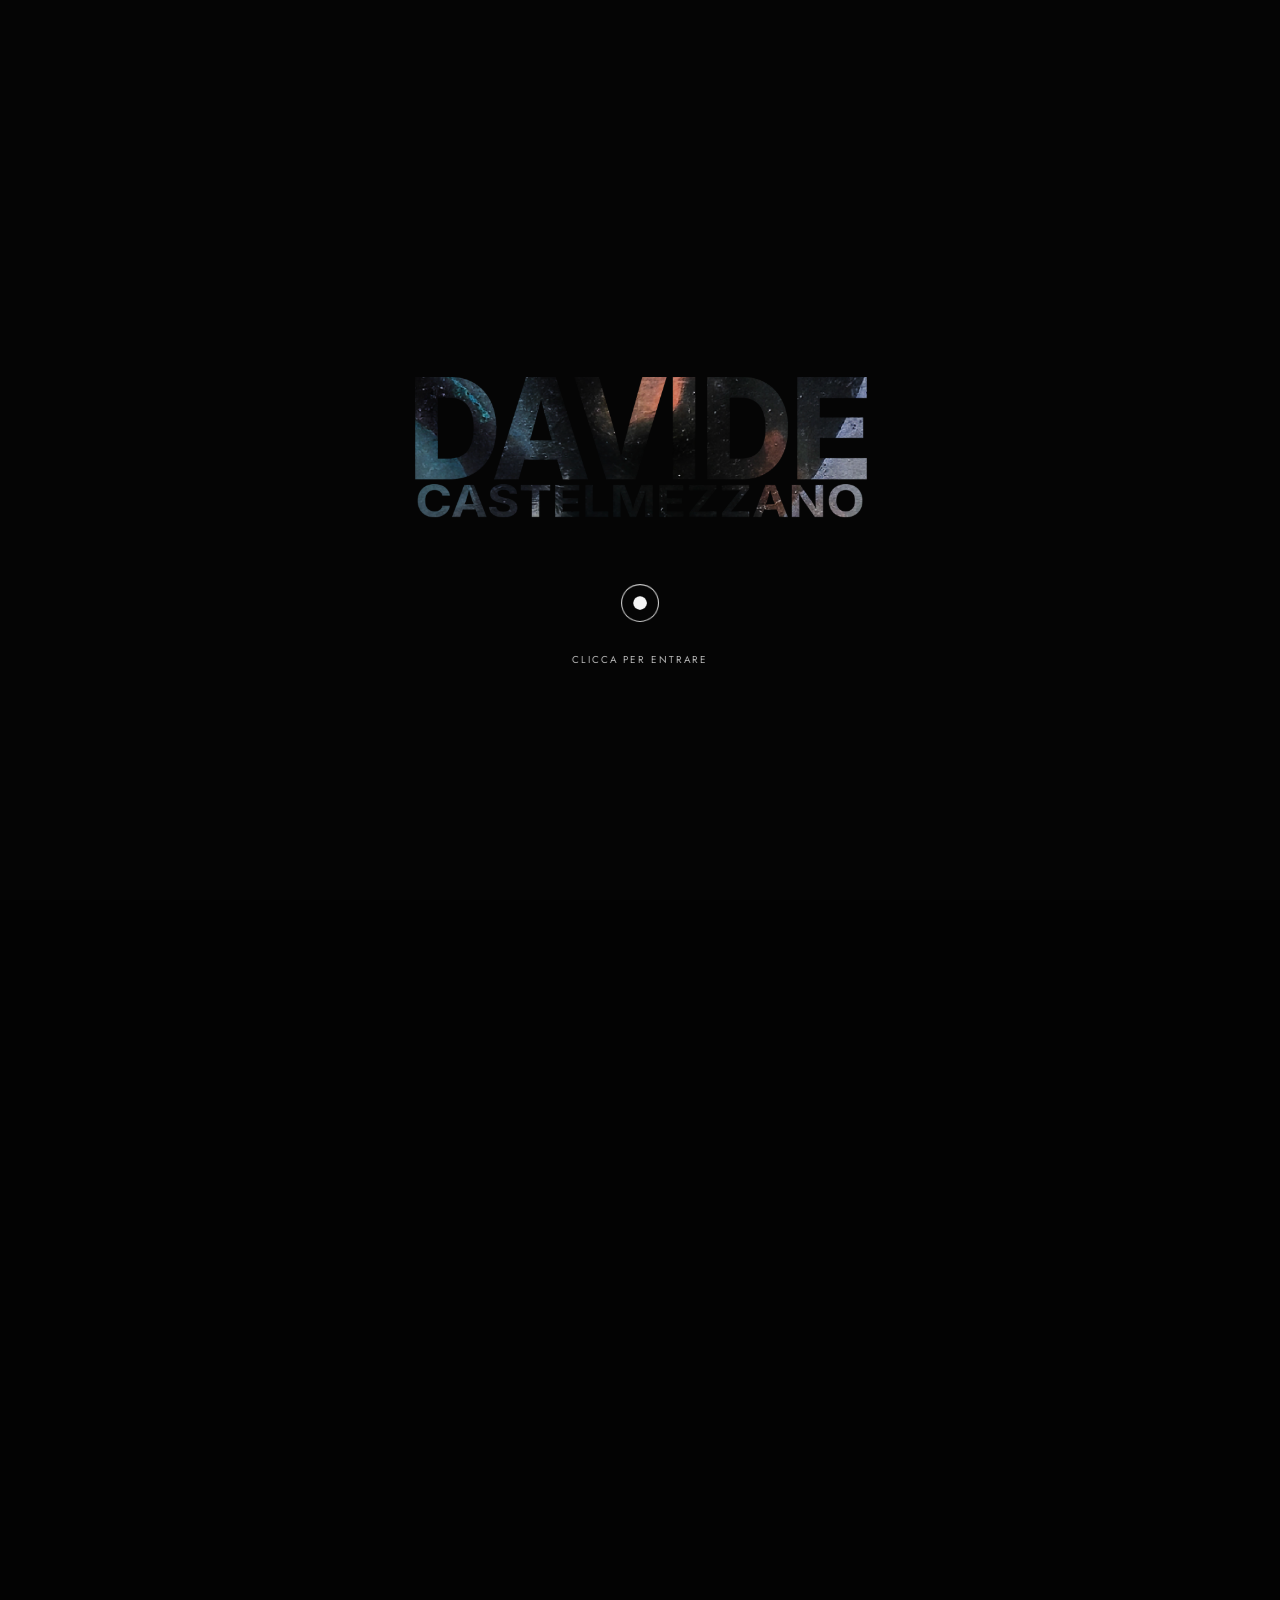
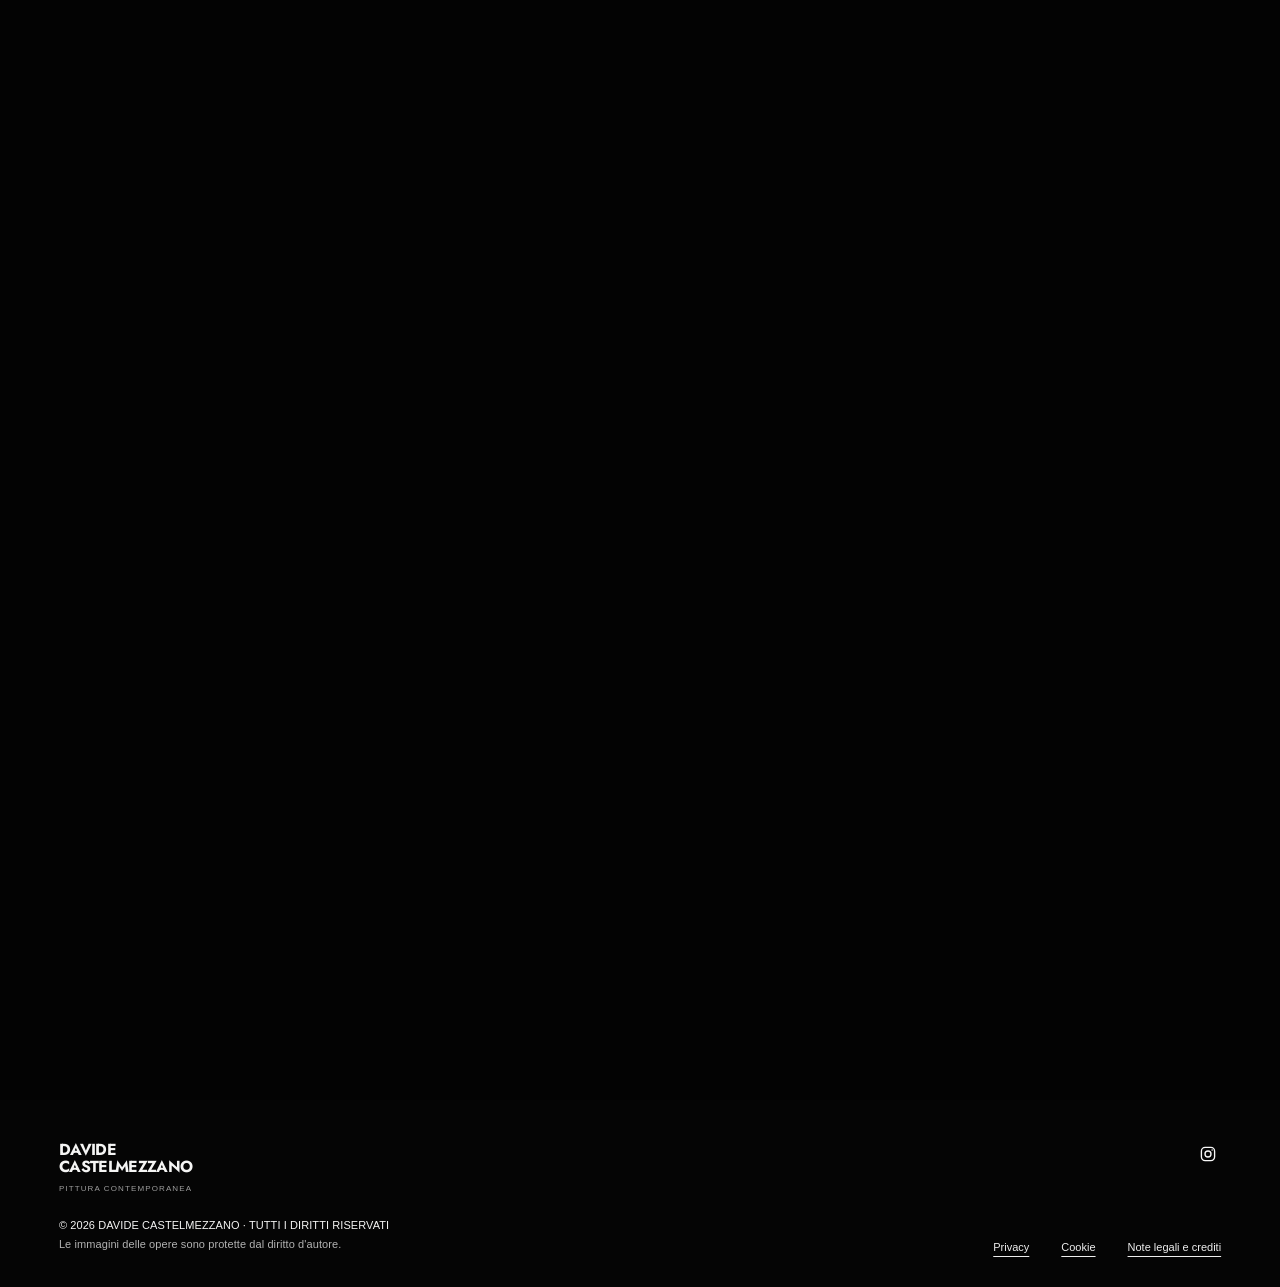
==== index.html @ 87bdf04f "Prima versione del sito - REV212" ====
<!doctype html>
<html lang="it">
<head>
<meta charset="utf-8"><meta name="viewport" content="width=device-width,initial-scale=1"><meta name="theme-color" content="#f8f7f3"><meta name="description" content="Davide Castelmezzano, pittore contemporaneo. Neo Genesi, opere, ricerca, biografia, curriculum e contatti.">
<title>Davide Castelmezzano — Pittura contemporanea</title>
<link rel="preconnect" href="https://fonts.googleapis.com"><link rel="preconnect" href="https://fonts.gstatic.com" crossorigin>
<link rel="stylesheet" href="https://fonts.googleapis.com/css2?family=Jost:ital,wght@0,400;0,500;0,600;0,700;1,400;1,500;1,600;1,700&display=swap">
<link rel="stylesheet" href="CSS/rev202_bundle_01.css" id="rev202-style-01">
























<link rel="stylesheet" href="CSS/rev202_bundle_02.css" id="rev202-style-02">








<link rel="stylesheet" href="CSS/rev202_bundle_03.css" id="rev202-style-03">








<link rel="stylesheet" href="CSS/rev202_bundle_04.css" id="rev202-style-04">
<link rel="stylesheet" href="CSS/rev202_bundle_05.css" id="rev202-style-05">






























































<link rel="preconnect" href="https://api.fontshare.com" crossorigin>
<link href="https://api.fontshare.com/v2/css?f[]=switzer@400,500,600,700&display=swap" rel="stylesheet">
<link rel="stylesheet" href="CSS/rev202_bundle_06.css" id="rev202-style-06">
</head>
<body class="site-booting">
<div class="home139-entry" id="home139-entry" role="dialog" aria-label="Davide Castelmezzano. Introduzione al sito" tabindex="-1"><canvas class="intro177-dust" aria-hidden="true"></canvas><canvas class="rev179-morph-film" id="rev179-morph-film" aria-hidden="true"></canvas><div class="intro177-sign" aria-hidden="true"><div class="intro177-eyebrow">PITTURA CONTEMPORANEA</div><div class="intro177-ink"><img class="intro178-paint" id="intro178-paint" alt="" aria-hidden="true" decoding="async"></div></div><button class="rev189-enter" type="button" aria-label="Entra nel sito" title="Entra nel sito"><span class="rev193-orbit-hover" aria-hidden="true"><span class="rev193-orbit-breath"><span class="rev193-outer-ring"></span><span class="rev193-inner-dot"></span></span></span><span class="rev193-cta-label" aria-hidden="true"><span class="rev193-cta-desktop">CLICCA PER ENTRARE</span><span class="rev193-cta-mobile">TOCCA PER ENTRARE</span></span></button></div>
<script id="rev57-immersive-bridge" data-site-source="js-1" src="JAVASCRIPT/01_rev57-immersive-bridge.js"></script>
<header class="site-header"><a class="brand" href="#/" aria-label="Torna alla homepage"><img class="rev178-logo" src="MEDIA/logo_davide.png" alt="Davide Castelmezzano" draggable="false"></a><button type="button" id="menu-toggle" class="menu-toggle" aria-expanded="false" aria-controls="site-nav" aria-label="Apri menu">MENU <span class="rev141-menu-symbol" aria-hidden="true"><i></i><i></i><i></i></span></button><div class="rev198-header-lang" role="group" aria-label="Lingua del sito / Website language"><button type="button" data-lang="it" aria-pressed="true">ITA</button><span class="rev198-lang-sep" aria-hidden="true">/</span><button type="button" data-lang="en" aria-pressed="false">ENG</button></div><nav id="site-nav" class="site-nav" aria-label="Navigazione principale"><a href="#/neogenesi" data-nav="opere">Opere</a><a href="#/ricerca" data-nav="ricerca">Ricerca</a><a href="#/bio" data-nav="bio">Bio / CV</a><a href="#/contatti" data-nav="contatti">Contatti</a><button id="site-series-switch" type="button" aria-label="Scegli un altro percorso pittorico">Serie pittoriche <svg viewBox="0 0 24 24" aria-hidden="true"><path d="m6 9 6 6 6-6"/></svg></button></nav></header>
<main id="app"></main>
<footer class="site-footer footer31" aria-label="Informazioni, collegamenti legali e crediti">
  <div class="footer31-upper">
    <div class="footer31-brand" aria-label="Davide Castelmezzano, pittore"><strong>DAVIDE<br>CASTELMEZZANO</strong><span>PITTURA CONTEMPORANEA</span></div>
    <div class="footer31-social">
      <a href="https://www.instagram.com/davidecastelmezzano/" target="_blank" rel="noopener noreferrer" aria-label="Instagram di Davide Castelmezzano" title="Instagram">
        <svg aria-hidden="true" viewBox="0 0 24 24" fill="none" stroke="currentColor" stroke-width="1.8"><rect x="3.2" y="3.2" width="17.6" height="17.6" rx="5"/><circle cx="12" cy="12" r="4"/><circle cx="17.5" cy="6.6" r="1" fill="currentColor" stroke="none"/></svg>
      </a>
    </div>
  </div>
  <div class="footer31-lower">
    <div class="footer31-copyright">
      <p>&copy; <span id="year">2026</span> DAVIDE CASTELMEZZANO &middot; TUTTI I DIRITTI RISERVATI</p>
      <p>Le immagini delle opere sono protette dal diritto d'autore.</p>
    </div>
    <nav class="footer31-legal" aria-label="Informazioni legali"><a href="#/privacy">Privacy</a><a href="#/cookies">Cookie</a><a href="#/note-legali">Note legali e crediti</a></nav>
  </div>
</footer>
<div id="zoom" class="overlay" role="dialog" aria-modal="true" aria-label="Opera ingrandita"><div class="overlay-top"><span class="eyebrow" id="zoom-name">Opera</span><button type="button" class="close" id="zoom-close" aria-label="Chiudi ingrandimento"></button></div><img class="zoom-image" id="zoom-img" alt=""><p id="zoom-caption" class="zoom-caption"></p></div>
<div id="work-viewer" class="work-viewer" role="dialog" aria-modal="true" aria-label="Opera in primo piano" aria-hidden="true">
 <div class="work-viewer-header"><span class="work-viewer-collection" id="viewer-collection">NEO GENESI</span><button class="viewer-close" type="button" id="viewer-close" aria-label="Chiudi la visualizzazione">CHIUDI <span aria-hidden="true">×</span></button></div>
 <div class="work-viewer-center"><button type="button" class="viewer-nav" id="viewer-prev" aria-label="Opera precedente">‹</button><figure class="work-viewer-figure"><img id="viewer-image" alt=""><figcaption><strong id="viewer-title"></strong><span id="viewer-meta"></span></figcaption></figure><button type="button" class="viewer-nav" id="viewer-next" aria-label="Opera successiva">›</button></div>
 <div class="viewer-thumbs-area"><span class="viewer-thumbs-label">ALTRE OPERE <span id="viewer-counter"></span></span><div class="viewer-thumbs" id="viewer-thumbs" aria-label="Seleziona un'altra opera"></div></div>
 </div>
<div id="index" class="overlay" role="dialog" aria-modal="true" aria-label="Indice delle opere"><div class="overlay-top"><span class="eyebrow" id="index-label">Indice delle opere</span><button type="button" class="close" id="index-close" aria-label="Chiudi indice"></button></div><div class="index-list" id="index-list"></div></div>
<script id="script-02" data-site-source="js-2" src="JAVASCRIPT/02_script-02.js"></script>
<script id="script-03" data-site-source="js-3" src="JAVASCRIPT/03_script-03.js"></script>
<script id="script-04" data-site-source="js-4" src="JAVASCRIPT/04_script-04.js"></script>
<script id="rev39-series-nav" data-site-source="js-5" src="JAVASCRIPT/05_rev39-series-nav.js"></script>
<link rel="stylesheet" href="CSS/rev202_bundle_07.css" id="rev202-style-07">








<script id="rev132-scroll-rhythm" data-site-source="js-6" src="JAVASCRIPT/06_rev132-scroll-rhythm.js"></script>
<script id="script-07" data-site-source="js-7" src="JAVASCRIPT/07_script-07.js"></script>
<script id="rev169-menu-interactions" data-site-source="js-8" src="JAVASCRIPT/08_rev169-menu-interactions.js"></script>
<script id="rev177-intro-dust-controller" data-site-source="js-17" src="JAVASCRIPT/17_rev177-intro-dust-controller.js"></script>
<script id="home-rev139" data-site-source="js-9" src="JAVASCRIPT/09_home-rev139.js"></script>
<link rel="stylesheet" href="CSS/rev202_bundle_08.css" id="rev202-style-08">
<script id="rev155-scroll-morph" data-site-source="js-10" src="JAVASCRIPT/10_rev155-scroll-morph.js"></script>


<link rel="stylesheet" href="CSS/rev202_bundle_09.css" id="rev202-style-09">
<script id="rev160-sfogliamento-rapido-fluido" data-site-source="js-11" src="JAVASCRIPT/11_rev160-sfogliamento-rapido-fluido.js"></script>
<link rel="stylesheet" href="CSS/rev202_bundle_10.css" id="rev202-style-10">
<script id="rev162-sogno-home-js" data-site-source="js-12" src="JAVASCRIPT/12_rev162-sogno-home-js.js"></script>



<link rel="stylesheet" href="CSS/rev202_bundle_11.css" id="rev202-style-11">
<script id="rev165-motion-js" data-site-source="js-13" src="JAVASCRIPT/13_rev165-motion-js.js"></script>


<script id="rev168-cv-home-motion" data-site-source="js-14" src="JAVASCRIPT/14_rev168-cv-home-motion.js"></script>


<script id="rev175-bio-research-entrance-timeline" data-site-source="js-15" src="JAVASCRIPT/15_rev175-bio-research-entrance-timeline.js"></script>

<script id="rev176-mobile-reading-edges" data-site-source="js-16" src="JAVASCRIPT/16_rev176-mobile-reading-edges.js"></script>

<link rel="stylesheet" href="CSS/rev202_bundle_12.css" id="rev202-style-12">









<link rel="stylesheet" href="CSS/rev202_film_inquadratura.css" id="rev202-film-crop">
<script id="rev198-i18n" data-site-source="js-18" src="JAVASCRIPT/18_rev198-i18n.js"></script>
<link rel="stylesheet" href="CSS/REV205_mobile_readability.css" id="rev205-mobile-readability">
<link rel="stylesheet" href="CSS/REV206_gallery_scaling_touch.css" id="rev206-gallery-touch">
<link rel="stylesheet" href="CSS/FINAL_TYPOGRAPHY_AND_NO_SHADOWS.css">
</body></html>
---- CSS/rev202_bundle_01.css ----
:root{--paper:#f7f6f2;--ink:#191919;--dim:#625f5b;--muted:#85817b;--gutter:clamp(22px,4.6vw,86px);--serif:'Jost',serif;--sans:'Switzer','Helvetica Neue',sans-serif;--ease:cubic-bezier(.22,1,.36,1)}
*{box-sizing:border-box}html{scroll-behavior:smooth}body{margin:0;background:var(--paper);color:var(--ink);font-family:var(--sans);-webkit-font-smoothing:antialiased}body.modal-open{overflow:hidden}a{color:inherit;text-decoration:none}button{font:inherit;cursor:pointer}button,a{ -webkit-tap-highlight-color:transparent }button:focus-visible,a:focus-visible,select:focus-visible{outline:2px solid #6e5b72;outline-offset:5px}img{display:block;max-width:100%}::selection{background:#dad2da}svg{display:block}.sr-only{position:absolute!important;width:1px;height:1px;padding:0;margin:-1px;overflow:hidden;clip:rect(0,0,0,0);white-space:nowrap;border:0}
.site-header{height:82px;padding:0 var(--gutter);display:flex;align-items:center;justify-content:space-between;gap:22px;z-index:40;position:relative;background:var(--paper)}.brand{z-index:4;font-weight:700;letter-spacing:-.066em;line-height:1;font-size:17px;display:flex;flex-direction:column}.brand small{font-size:12px;letter-spacing:-.045em}.site-nav{display:flex;align-items:center;gap:clamp(15px,2.6vw,40px)}.site-nav a{font-size:11px;text-transform:uppercase;font-weight:550;letter-spacing:.035em;transition:opacity .2s}.site-nav a:hover{opacity:.52}.site-nav a.active{font-weight:700}.menu-toggle{display:none;background:none;border:0;font-size:12px;font-weight:650;min-width:48px;min-height:44px}
body.on-home .site-header{position:absolute;top:0;left:0;right:0;background:transparent}body.on-home .brand{color:#fff;text-shadow:0 2px 12px #0005}body.on-home .site-nav{color:var(--ink)}body.on-home .site-nav a{font-size:10.5px}body.on-home .site-header .menu-toggle{color:var(--ink)}
.page{animation:pageEnter .45s var(--ease) both}@keyframes pageEnter{from{opacity:.45;transform:translateY(9px)}to{opacity:1;transform:none}}
.eyebrow{font-size:10px;line-height:1.5;font-weight:650;letter-spacing:.115em;text-transform:uppercase;color:var(--muted)}.large-title{font-size:clamp(64px,9.2vw,164px);letter-spacing:-.079em;line-height:.94;margin:0;font-weight:600}.large-title em,.italic{font-family:var(--serif);font-style:italic;font-weight:400;letter-spacing:-.045em}.body-copy{font-size:clamp(14px,1.18vw,17px);line-height:1.78;color:var(--dim)}.cta{display:inline-flex;gap:21px;align-items:center;font-size:11px;font-weight:650;text-transform:uppercase;letter-spacing:.055em;padding:14px 0;min-height:44px;transition:gap .3s var(--ease)}.cta:hover{gap:30px}.cta svg{width:17px;height:17px}.btn-round{width:49px;height:49px;border:1px solid #d4d0ca;border-radius:50%;display:grid;place-items:center;background:transparent;transition:background .25s,color .25s,transform .25s}.btn-round:hover{background:var(--ink);color:#fff}.btn-round:active{transform:scale(.95)}.btn-round svg{width:21px;height:21px}
.hero{height:min(100svh,980px);min-height:650px;background:var(--paper);position:relative;overflow:hidden;--cut:polygon(0 0,55% 0,100% 52%,100% 100%,0 100%)}.hero-stage,.hero-shadow{position:absolute;inset:0;clip-path:var(--cut);overflow:hidden}.hero-stage{background:#131c21}.hero-slide{position:absolute;inset:0;width:100%;height:100%;object-fit:cover;opacity:0;will-change:transform,opacity;transition:opacity 1300ms ease;transform:scale(1.035)}.hero-slide.current{opacity:1;animation:slowDrift 10s linear both}@keyframes slowDrift{from{transform:scale(1.025) translate3d(-.3%,0,0)}to{transform:scale(1.077) translate3d(.3%,-.5%,0)}}.hero-shadow{pointer-events:none;background:linear-gradient(0deg,#070c0e66,transparent 35%)}.hero-controls{position:absolute;top:25%;right:clamp(17px,3.4vw,60px);z-index:5;display:flex;flex-direction:column;gap:1px}.hero-jump{width:51px;height:43px;background:none;border:0;display:grid;place-items:center}.hero-track{width:35px;height:3px;display:block;background:#bdc1bf;overflow:hidden}.hero-progress{height:100%;background:#101716;width:100%;display:block;transform-origin:left;transform:scaleX(0)}.hero-jump[aria-pressed="true"] .hero-progress{animation:heroTimer 5900ms linear both}@keyframes heroTimer{to{transform:scaleX(1)}}.hero.is-stopped .hero-progress{animation-play-state:paused}.hero-meta{position:absolute;bottom:34px;left:var(--gutter);right:var(--gutter);display:flex;align-items:end;justify-content:space-between;z-index:6;gap:20px;color:#fff}.hero-meta .left{font-size:10px;font-weight:650;letter-spacing:.07em;text-transform:uppercase;text-shadow:0 2px 8px #0006}.hero-down{font-size:11px;text-transform:uppercase;letter-spacing:.055em;font-weight:650;display:flex;align-items:center;gap:12px;text-shadow:0 1px 10px #0009}.hero-down svg{height:18px;width:18px}
.statement-band{position:relative;min-height:clamp(250px,30vw,435px);overflow:hidden;isolation:isolate;display:flex;align-items:center;background:#0d1216;color:#fff}.statement-band img{position:absolute;width:100%;height:100%;inset:0;object-fit:cover;object-position:center 48%;z-index:-2}.statement-band:after{content:'';position:absolute;inset:0;z-index:-1;background:linear-gradient(90deg,#070b0ee5 2%,#070b0eaa 45%,#070b0e3d 100%)}.band-layout{padding:clamp(42px,5.8vw,104px) var(--gutter);display:grid;grid-template-columns:minmax(120px,1fr) minmax(0,2.3fr);gap:5vw;align-items:start;width:100%}.band-label{font-size:10px;font-weight:600;text-transform:uppercase;letter-spacing:.13em;color:#d0d0cf;line-height:1.6;padding-top:9px}.band-quote{font-family:var(--serif);font-size:clamp(27px,3.9vw,65px);line-height:1.11;letter-spacing:-.018em;font-weight:400;max-width:1040px;margin:0}.band-under{color:#e2e0dc;font-size:11px;letter-spacing:.02em;margin-top:26px}
.intro{padding:clamp(94px,11vw,190px) var(--gutter) clamp(95px,10vw,164px);display:grid;grid-template-columns:1.3fr minmax(280px,.64fr);gap:clamp(40px,8vw,165px);align-items:end}.intro .large-title{font-size:clamp(78px,9.1vw,160px);white-space:nowrap}.intro-copy{padding-bottom:10px}.intro-copy p{margin:25px 0 13px;font-size:clamp(15px,1.18vw,18px);line-height:1.77;color:#55514e}.intro .eyebrow{margin-bottom:27px}
.single-feature{padding:0 var(--gutter) clamp(110px,11vw,190px)}.single-image{display:block;position:relative;overflow:hidden;width:100%;background:#13181a}.single-image img{width:100%;height:clamp(380px,65vw,920px);object-fit:cover;object-position:center center;transition:transform 1.6s var(--ease)}.single-image:hover img{transform:scale(1.027)}.single-image:after{content:'';position:absolute;inset:0;background:linear-gradient(0deg,#07080944,transparent 30%);pointer-events:none}.single-image .tag{position:absolute;right:22px;bottom:23px;z-index:2;font-size:10px;color:#fff;text-transform:uppercase;font-weight:650;letter-spacing:.1em}.feature-caption{display:flex;align-items:center;justify-content:space-between;gap:28px;margin-top:27px}.feature-caption h2{margin:0;font-size:clamp(45px,6.7vw,108px);font-weight:600;letter-spacing:-.075em;line-height:.9}.feature-caption .copy{font-size:12px;line-height:1.65;color:var(--dim);text-align:right}
.bio-teaser{padding:0 var(--gutter) clamp(100px,10vw,175px);display:grid;grid-template-columns:1.22fr .65fr;gap:clamp(40px,12vw,200px);align-items:center}.bio-teaser h2{font-size:clamp(53px,6.8vw,116px);font-weight:600;letter-spacing:-.079em;line-height:.97;margin:18px 0 36px}.bio-teaser p{max-width:470px;font-size:clamp(15px,1.25vw,18px);line-height:1.85;color:var(--dim)}.bio-teaser figure{margin:0}.bio-teaser img{width:100%;height:clamp(380px,44vw,660px);object-fit:cover;object-position:center 40%}.photo-note{font-size:10px;color:var(--muted);margin-top:12px}
.archive-cue{margin:0 var(--gutter) 115px;display:grid;grid-template-columns:1fr 1.15fr;gap:clamp(35px,7vw,128px);align-items:center}.archive-cue img{width:100%;height:clamp(330px,37vw,570px);object-fit:cover}.archive-cue h2{font-size:clamp(56px,7.2vw,125px);font-weight:600;letter-spacing:-.078em;line-height:.95;margin:15px 0 22px}.archive-cue p{max-width:430px;line-height:1.8;color:var(--dim);font-size:15px}
.gallery{min-height:calc(100svh - 82px);padding:28px var(--gutter) 70px;display:flex;flex-direction:column;max-width:1920px;margin:auto}.gallery-top{display:flex;justify-content:space-between;align-items:center;gap:20px}.gallery-top strong{font-size:12px;font-weight:650;letter-spacing:.04em}.gallery-index{font-size:11px;background:none;border:0;padding:12px 0;min-height:44px;display:flex;gap:9px;align-items:center;font-weight:600}.gallery-index svg{width:16px}.gallery-stage{flex:1;min-height:clamp(410px,64svh,790px);display:flex;align-items:center;justify-content:center;position:relative;overflow:hidden;padding:10px 0}.gallery-button{display:flex;align-items:center;justify-content:center;border:0;background:transparent;padding:0;cursor:zoom-in;width:100%;height:min(72svh,820px)}.gallery-button img{height:100%;width:auto;max-width:min(86vw,1380px);max-height:100%;object-fit:contain;filter:drop-shadow(0 16px 22px #17141113)}.gallery-stage .switching{animation:galleryArrive .75s var(--ease) both}@keyframes galleryArrive{from{opacity:.09;transform:translate3d(var(--shift,26px),0,0) scale(.985);filter:blur(3px)}to{opacity:1;transform:translate3d(0,0,0) scale(1);filter:blur(0)}}.gallery-bottom{display:grid;grid-template-columns:minmax(0,1fr) auto auto;gap:clamp(18px,4vw,70px);align-items:end;padding-top:22px}.work-title{font-family:var(--serif);font-size:clamp(33px,4.5vw,65px);line-height:1;margin:0 0 8px;font-weight:400}.work-spec{font-size:11px;line-height:1.7;color:var(--dim)}.gallery-count{font-size:12px;letter-spacing:.12em;color:var(--dim);padding-bottom:10px}.gallery-actions{display:flex;gap:9px}.gallery-hint{margin-top:40px;display:flex;justify-content:flex-end;font-size:11px;color:var(--dim)}
.page-space{padding:clamp(45px,7vw,105px) var(--gutter) 135px;max-width:1920px;margin:auto}.page-title{font-size:clamp(65px,8vw,145px);line-height:.95;letter-spacing:-.08em;font-weight:600;margin:20px 0 34px}.page-intro{max-width:610px;font-size:clamp(16px,1.3vw,19px);line-height:1.7;color:var(--dim)}.archive-wall{display:grid;grid-template-columns:repeat(3,minmax(0,1fr));gap:clamp(30px,4vw,75px) clamp(18px,2.8vw,52px);margin-top:clamp(75px,8vw,135px)}.archive-item{min-width:0}.archive-item:nth-child(3n+2){padding-top:75px}.archive-thumb{padding:0;border:0;background:none;display:block;width:100%;overflow:hidden;text-align:left}.archive-thumb img{width:100%;height:clamp(230px,30vw,480px);object-fit:contain;transition:transform .9s var(--ease)}.archive-thumb:hover img{transform:scale(1.03)}.archive-item h3{margin:17px 0 5px;font-size:16px;font-weight:600;letter-spacing:-.025em}.archive-item p{font-size:11px;color:var(--muted);margin:0}
.text-page-head{display:grid;grid-template-columns:1fr 1fr;gap:8vw;align-items:end;margin-bottom:100px}.text-page-head .page-intro{margin:0 0 8px}.text-section{display:grid;grid-template-columns:minmax(150px,.75fr) minmax(0,1.55fr);gap:clamp(55px,8vw,170px);margin-bottom:clamp(100px,11vw,175px)}.text-section-label{font-size:11px;font-weight:650;letter-spacing:.09em;text-transform:uppercase;color:var(--muted);padding-top:11px}.text-section h2{font-size:clamp(39px,4vw,72px);letter-spacing:-.063em;line-height:1;margin:0 0 34px;font-weight:600}.prose{max-width:780px}.prose p{font-size:clamp(15px,1.23vw,18px);line-height:1.88;color:#494642;margin:0 0 24px}.prose .extra[hidden]{display:none}.toggle-more{display:flex;align-items:center;gap:13px;border:0;background:none;padding:16px 0;color:var(--ink);font-size:11px;letter-spacing:.035em;font-weight:650;text-transform:uppercase;min-height:44px}.toggle-more svg{height:17px;width:17px;transition:transform .3s}.toggle-more[aria-expanded="true"] svg{transform:rotate(180deg)}.text-image{width:100%;height:clamp(310px,50vw,740px);object-fit:cover;margin:16px 0 clamp(100px,11vw,170px)}.bio-top{display:grid;grid-template-columns:minmax(0,1.1fr) minmax(240px,.7fr);align-items:start;gap:clamp(60px,10vw,160px);margin-bottom:140px}.bio-top img{width:100%;height:clamp(390px,45vw,690px);object-fit:cover;object-position:center 36%}.bio-top .prose{margin-top:38px}.cv-title{font-size:clamp(52px,7.5vw,116px);font-weight:600;letter-spacing:-.078em;margin:0 0 65px}.cv-block{display:grid;grid-template-columns:minmax(180px,.7fr) minmax(0,1.8fr);gap:clamp(20px,7vw,140px);margin:0 0 76px}.cv-block h3{font-size:clamp(24px,2.3vw,40px);font-weight:600;letter-spacing:-.055em;margin:0}.cv-rows{display:flex;flex-direction:column;gap:19px}.cv-row{display:grid;grid-template-columns:58px 1fr;gap:19px;align-items:baseline}.cv-year{color:#8a8580;font-size:12px;letter-spacing:.02em}.cv-text{line-height:1.75;font-size:13px;color:#4b4744}
.contact-head{margin-bottom:105px}.contact-title{font-size:clamp(83px,12vw,202px);letter-spacing:-.09em;line-height:.83;font-weight:600;margin:20px 0 44px}.contact-title em{font-family:var(--serif);font-weight:400}.contact-intro{font-size:clamp(16px,1.4vw,20px);color:var(--dim);line-height:1.7;max-width:570px}.contact-main{display:grid;grid-template-columns:1.1fr .8fr;align-items:start;gap:clamp(50px,10vw,190px)}.contact-address{font-size:clamp(20px,2.7vw,41px);font-weight:500;letter-spacing:-.055em;overflow-wrap:anywhere;display:block;margin:13px 0 16px}.contact-actions{display:flex;gap:11px;flex-wrap:wrap;margin:32px 0 65px}.pill{border:1px solid #c6c3bd;background:transparent;border-radius:100px;padding:13px 18px;min-height:48px;display:inline-flex;gap:13px;align-items:center;font-size:12px;font-weight:600;transition:background .3s,color .3s}.pill:hover{background:var(--ink);color:var(--paper)}.pill svg{width:17px;height:17px}.contact-topic{display:flex;flex-direction:column;align-items:flex-start;gap:11px}.contact-topic .eyebrow{margin-bottom:15px}.contact-topic a{display:flex;align-items:center;gap:18px;padding:10px 0;font-size:15px;font-weight:550}.contact-topic a svg{height:16px;width:16px}.contact-portrait{min-width:0}.contact-portrait img{height:clamp(400px,47vw,670px);width:100%;object-fit:cover;object-position:center}
.overlay{position:fixed;inset:0;display:none;background:#f7f6f2f5;z-index:100;padding:30px;overflow-y:auto}.overlay.open{display:block}.overlay-top{display:flex;justify-content:space-between;align-items:center;gap:25px}.overlay .close{width:44px;height:44px;display:grid;place-items:center;border-radius:50%;border:1px solid #c8c3be;background:transparent}.overlay .close svg{width:20px;height:20px}.zoom-image{display:block;max-height:calc(100svh - 160px);max-width:95%;height:auto;width:auto;object-fit:contain;margin:35px auto 14px}.zoom-caption{font-size:12px;text-align:center;color:var(--dim)}.index-list{display:grid;grid-template-columns:repeat(4,minmax(0,1fr));gap:35px;margin:50px 0}.index-card{border:0;padding:0;background:transparent;text-align:left}.index-card img{width:100%;height:240px;object-fit:contain;transition:transform .35s}.index-card:hover img{transform:scale(1.025)}.index-card span{display:block;font-size:13px;margin-top:15px;font-weight:550}.index-card small{color:var(--muted);margin-right:12px}
.site-footer{margin:0 var(--gutter);padding:65px 0 28px;display:grid;grid-template-columns:1.4fr 1fr 1fr;gap:32px;border-top:1px solid #dad6cf}.foot-brand{font-size:clamp(30px,4vw,57px);font-weight:600;line-height:1;letter-spacing:-.075em}.site-footer .foot-links{display:flex;flex-direction:column;gap:12px;font-size:12px}.foot-meta{grid-column:1/-1;display:flex;justify-content:space-between;gap:20px;padding-top:55px;font-size:10px;color:var(--muted)}
[data-reveal]{transition:opacity .85s var(--ease),transform .85s var(--ease)}.js-reveal [data-reveal]:not(.visible){opacity:0;transform:translateY(30px)}.js-reveal [data-reveal].visible{opacity:1;transform:none}
@media(max-width:1100px){.intro{grid-template-columns:1fr;gap:24px}.intro .intro-copy{max-width:650px}.band-layout{grid-template-columns:1fr 2.2fr}.text-page-head{grid-template-columns:1fr 1fr}}
@media(max-width:820px){.site-header{height:70px}.site-nav{gap:16px}.site-nav a{font-size:10px}.brand{font-size:15px}.brand small{font-size:10px}.hero{min-height:540px;height:84svh;--cut:polygon(0 0,43% 0,100% 46%,100% 100%,0 100%)}.hero-slide{object-position:43% center}.hero-controls{top:20%;right:9px}.hero-track{width:28px}.hero-jump{width:45px;height:40px}.band-layout{grid-template-columns:1fr;gap:17px}.band-label{padding:0}.intro{padding-top:95px}.intro .large-title{font-size:clamp(64px,12vw,115px)}.single-image img{height:clamp(370px,69vw,670px)}.bio-teaser{gap:40px}.text-section{grid-template-columns:1fr;gap:27px}.bio-top{gap:50px}.cv-block{grid-template-columns:1fr;gap:22px}.contact-main{gap:40px}.index-list{grid-template-columns:repeat(3,minmax(0,1fr))}.gallery-stage{min-height:min(62svh,680px)}.gallery-button{height:min(68svh,690px)}}
@media(max-width:640px){:root{--gutter:20px}.site-header{height:68px}.site-nav{display:none;position:absolute;left:0;right:0;top:68px;background:var(--paper);color:var(--ink)!important;padding:22px var(--gutter) 35px;box-shadow:0 18px 25px #0002;flex-direction:column;align-items:flex-start;gap:4px}.site-nav.open{display:flex}.site-nav a{font-size:13px!important;min-height:41px;padding:10px 0}.menu-toggle{display:block}body.on-home .menu-toggle{color:var(--ink)}body.on-home .site-header{background:transparent}.hero{height:86svh;min-height:530px;--cut:polygon(0 0,34% 0,100% 34%,100% 100%,0 100%)}.hero-controls{right:5px;top:18%}.hero-jump{width:43px;height:38px}.hero-meta{bottom:20px}.hero-meta .left{font-size:9px;max-width:180px}.hero-down{font-size:10px;gap:7px}.statement-band{min-height:350px}.statement-band img{object-position:60% center}.band-layout{padding:52px var(--gutter)}.band-quote{font-size:clamp(28px,7.4vw,44px);line-height:1.15}.intro{padding:82px var(--gutter) 90px;gap:24px}.intro .large-title{font-size:clamp(63px,14.2vw,97px)}.intro .eyebrow{margin-bottom:20px}.single-feature{padding:0 var(--gutter) 90px}.single-image img{height:clamp(300px,74vw,520px)}.feature-caption{align-items:flex-start}.feature-caption h2{font-size:56px}.feature-caption .copy{font-size:10px;max-width:135px}.bio-teaser{display:flex;flex-direction:column;align-items:stretch;padding-bottom:85px}.bio-teaser h2{font-size:64px}.bio-teaser figure{width:76%;align-self:flex-end;margin-top:15px}.bio-teaser img{height:400px}.archive-cue{display:flex;flex-direction:column;align-items:stretch;gap:30px;margin-bottom:90px}.archive-cue img{height:260px}.archive-cue h2{font-size:65px}.gallery{padding:20px var(--gutter) 54px;min-height:calc(100svh - 68px)}.gallery-stage{min-height:47svh;padding:10px 0;flex:1}.gallery-button{height:min(58svh,560px)}.gallery-button img{max-width:100%}.gallery-bottom{grid-template-columns:1fr auto;gap:10px}.gallery-count{grid-row:2;grid-column:1}.gallery-actions{grid-column:2;grid-row:1/3}.work-title{font-size:38px}.work-spec{max-width:245px;font-size:10px}.gallery-hint{margin-top:28px}.archive-wall{grid-template-columns:repeat(2,minmax(0,1fr));gap:39px 20px}.archive-item:nth-child(3n+2){padding-top:0}.archive-item:nth-child(even){padding-top:45px}.archive-thumb img{height:230px}.archive-item h3{font-size:13px}.archive-item p{font-size:10px}.page-space{padding:48px var(--gutter) 100px}.page-title{font-size:68px}.text-page-head{display:block;margin-bottom:75px}.text-page-head .page-intro{margin-top:25px}.text-section{margin-bottom:100px}.text-image{margin-bottom:98px}.bio-top{display:flex;flex-direction:column-reverse;gap:35px;margin-bottom:90px}.bio-top img{height:400px;width:82%}.bio-top .prose{margin-top:15px}.cv-title{font-size:72px;margin-bottom:50px}.cv-block{margin-bottom:60px}.cv-row{grid-template-columns:52px 1fr;gap:10px}.contact-head{margin-bottom:55px}.contact-title{font-size:clamp(73px,14vw,110px)}.contact-main{display:flex;flex-direction:column}.contact-portrait{width:100%}.contact-portrait img{height:370px}.contact-actions{margin-bottom:45px}.index-list{grid-template-columns:repeat(2,minmax(0,1fr));gap:22px}.index-card img{height:170px}.overlay{padding:20px}.site-footer{display:grid;grid-template-columns:1fr 1fr;gap:36px 20px;padding-top:55px}.site-footer .foot-brand{grid-column:1/-1}.foot-meta{flex-direction:column;gap:7px;padding-top:25px}}
@media(max-width:390px){.feature-caption h2{font-size:48px}.hero-meta .left{max-width:150px}.gallery-top strong{font-size:11px}.gallery-index{font-size:10px}.gallery-button{height:53svh}.work-title{font-size:33px}}
@media(prefers-reduced-motion:reduce){html{scroll-behavior:auto!important}*,*:before,*:after{animation:none!important;transition:none!important}.hero-slide.current{transform:none}.hero-jump[aria-pressed="true"] .hero-progress{transform:scaleX(1)}}
.neo-field{position:relative;isolation:isolate;min-height:clamp(500px,48vw,700px);display:flex;align-items:end;overflow:hidden;background:#14191b;color:#fff}
.neo-field-image{position:absolute;inset:0;width:100%;height:100%;object-fit:cover;object-position:center 49%;z-index:-2;transform:scale(1.015)}
.neo-field:after{content:"";position:absolute;inset:0;z-index:-1;background:linear-gradient(90deg,rgba(5,8,10,.82) 0%,rgba(5,8,10,.37) 44%,rgba(5,8,10,.42) 100%),linear-gradient(0deg,rgba(4,7,9,.52),transparent 44%)}
.neo-field-inner{padding:clamp(85px,9vw,145px) var(--gutter) clamp(85px,9vw,145px);display:grid;grid-template-columns:minmax(0,1.18fr) minmax(270px,.82fr);align-items:end;gap:clamp(35px,6vw,110px);width:100%;max-width:1920px;margin:0 auto}
.neo-kicker{font-size:clamp(10px,.85vw,12px);font-weight:600;letter-spacing:.115em;color:#e6e5df;margin-bottom:clamp(22px,2.8vw,47px)}.neo-kicker span{margin:0 12px;opacity:.62}
.neo-field h1{margin:0;font-family:var(--sans);font-size:clamp(90px,10.3vw,181px);font-weight:650;letter-spacing:-.089em;line-height:.79}.neo-field h1 em{font-family:var(--serif);font-weight:400;letter-spacing:-.07em;line-height:.95}
.neo-description-side{max-width:430px;padding:0 0 6px}.neo-description-side p{font-size:clamp(13px,1.12vw,17px);line-height:1.78;font-weight:450;color:#f0efeb;margin:0 0 30px}.neo-link{color:white;min-height:45px;display:inline-flex;align-items:center;gap:20px;font-size:11px;font-weight:700;letter-spacing:.07em;text-transform:uppercase;transition:gap .3s var(--ease)}.neo-link:hover{gap:30px}.neo-link svg{width:17px;height:17px}
.neo-figure-credit{position:absolute;right:var(--gutter);bottom:clamp(18px,2.5vw,39px);color:#d1cbc4;font-size:10px;letter-spacing:.035em}
.home-feature{padding:clamp(78px,9.5vw,170px) var(--gutter) clamp(85px,10vw,180px);max-width:1920px;margin:auto}.home-feature-image{display:block;overflow:hidden;background:#161a1c}.home-feature-image img{width:100%;height:min(72svh,860px);min-height:440px;object-fit:cover;object-position:center;transition:transform 1.65s var(--ease)}.home-feature-image:hover img{transform:scale(1.025)}.home-feature-foot{display:flex;align-items:center;justify-content:space-between;gap:24px;margin-top:19px;font-size:11px;font-weight:700;letter-spacing:.05em}.home-feature-light{font-weight:400;color:var(--muted)}.home-feature-foot a{display:inline-flex;gap:12px;align-items:center;font-weight:600;text-transform:uppercase;font-size:10px;letter-spacing:.08em;min-height:44px}.home-feature-foot svg{height:17px;width:17px}
.home-artist{padding:0 var(--gutter) clamp(130px,13vw,220px);max-width:1920px;margin:0 auto;display:grid;grid-template-columns:minmax(0,1.27fr) minmax(280px,.73fr);align-items:center;gap:clamp(50px,10vw,180px)}.home-artist h2{font-size:clamp(53px,6.6vw,116px);line-height:.91;letter-spacing:-.08em;margin:25px 0 34px;font-weight:650}.home-artist h2 em{font-family:var(--serif);font-weight:400;letter-spacing:-.07em}.home-artist p{font-size:clamp(14px,1.22vw,17px);max-width:505px;line-height:1.8;color:var(--dim);margin:0 0 25px}.home-artist figure{margin:0}.home-artist img{width:100%;height:clamp(445px,42vw,720px);object-fit:cover;object-position:center 37%}
@media(max-width:1050px){.neo-field-inner{grid-template-columns:minmax(0,1.08fr) minmax(230px,.92fr);gap:32px}.neo-field h1{font-size:clamp(72px,10vw,110px)}.home-artist{gap:55px}}
@media(max-width:700px){.neo-field{min-height:690px}.neo-field-inner{grid-template-columns:1fr;align-items:end;gap:34px;padding:100px var(--gutter) 80px}.neo-field-image{object-position:55% center}.neo-field:after{background:linear-gradient(0deg,rgba(2,6,9,.85) 0%,rgba(4,7,9,.53) 58%,rgba(4,7,9,.42) 100%)}.neo-field h1{font-size:clamp(80px,15.5vw,122px);line-height:.78}.neo-kicker{margin-bottom:27px}.neo-description-side{max-width:460px}.neo-description-side p{font-size:14px;line-height:1.7;margin-bottom:14px}.neo-figure-credit{bottom:20px;font-size:9px}.home-feature{padding:57px var(--gutter) 95px}.home-feature-image img{height:56svh;min-height:320px;object-position:center}.home-artist{grid-template-columns:1fr;gap:35px;padding-bottom:105px}.home-artist h2{font-size:clamp(50px,10vw,85px)}.home-artist figure{max-width:560px}.home-artist img{height:clamp(390px,115vw,620px)}.home-artist .photo-note{margin-top:8px}}
@media(max-width:390px){.neo-field{min-height:650px}.neo-field-inner{padding-top:86px;padding-bottom:66px}.neo-field h1{font-size:74px}.home-feature-foot{font-size:10px}.home-feature-foot a{font-size:9px;gap:5px}.home-artist h2{font-size:49px}}
@media(max-width:390px){.site-footer{grid-template-columns:repeat(2,minmax(0,1fr))}.site-footer>div{min-width:0}.foot-meta{min-width:0}.foot-meta span{max-width:100%;white-space:normal;overflow-wrap:anywhere}}
.home .home-artist{width:100%;max-width:none;margin:0;display:grid;grid-template-columns:minmax(0,1.02fr) minmax(0,.98fr);align-items:stretch;gap:0;padding:0;min-height:clamp(480px,47vw,715px);background:var(--paper)}
.home .home-artist-copy{padding:clamp(72px,9vw,150px) clamp(36px,7vw,126px) clamp(72px,8vw,140px) var(--gutter);display:flex;flex-direction:column;justify-content:center;align-items:flex-start;min-width:0}
.home .home-artist h2{font-size:clamp(56px,6.2vw,107px);line-height:.94;letter-spacing:-.075em;margin:clamp(35px,4vw,68px) 0 clamp(26px,3vw,46px);font-weight:650;max-width:750px}
.home .home-artist h2 em{font-family:var(--serif);font-weight:400;letter-spacing:-.052em}
.home .home-artist p{font-size:clamp(14px,1.18vw,17px);line-height:1.83;max-width:475px;margin:0 0 23px}
.home .home-artist figure{margin:0;min-height:100%;position:relative;overflow:hidden;background:#343535}
.home .home-artist img{height:100%;min-height:clamp(480px,47vw,715px);max-height:900px;object-fit:cover;object-position:center 37%;width:100%;filter:contrast(.99)}
.home .home-artist figcaption{position:absolute;right:24px;bottom:18px;color:white;text-shadow:0 1px 10px #000a;font-size:10px;letter-spacing:.04em}
.home .home-feature{padding:clamp(85px,9vw,155px) var(--gutter) clamp(120px,11vw,185px);width:100%;max-width:1920px}
.home .home-feature-image{background:#101318}
.home .home-feature-image img{height:auto;width:100%;min-height:0;aspect-ratio:2.54/1;object-fit:cover;object-position:center;transition:transform 1.6s var(--ease)}
.home .home-feature-foot{margin-top:20px}
.home .neo-field{min-height:clamp(560px,49vw,780px);background:#0b0d0e}
.home .neo-field:after{background:linear-gradient(0deg,#090a0b 0%,rgba(6,9,11,.86) 13%,rgba(4,7,9,.40) 54%,rgba(5,8,10,.55) 100%),linear-gradient(90deg,rgba(5,8,10,.65),transparent 75%)}
.home .neo-field-inner{padding-top:clamp(125px,12vw,200px);padding-bottom:clamp(140px,14vw,220px)}
.home .neo-figure-credit{bottom:40px;color:#bcb8b5}
.site-footer{--muted:#aeaead;--dim:#b9b9b7;margin:0;padding:clamp(62px,8vw,120px) var(--gutter) 30px;background:linear-gradient(180deg,#090a0b 0%,#090909 160px,#090909 100%);color:#f4f2ed;border:0;column-gap:clamp(25px,5vw,90px)}
.site-footer a{color:#f4f2ed;transition:opacity .25s}.site-footer a:hover{opacity:.63}
.site-footer .eyebrow{color:#b1adaa}.site-footer .foot-meta{color:#a8a7a5}.site-footer .foot-brand{letter-spacing:-.069em}
@media(min-width:821px){.home .home-artist h2{overflow-wrap:normal}.home .home-feature-foot{padding-bottom:0}}
@media(max-width:1000px){.home .home-artist-copy{padding-right:clamp(25px,4vw,52px)}.home .home-artist h2{font-size:clamp(45px,6vw,74px)}.home .neo-field-inner{gap:30px}}
@media(max-width:700px){.home .home-artist{grid-template-columns:1fr;min-height:0}.home .home-artist-copy{padding:clamp(72px,13vw,95px) var(--gutter) clamp(63px,10vw,83px)}.home .home-artist h2{font-size:clamp(54px,10vw,76px);margin:32px 0}.home .home-artist p{max-width:530px}.home .home-artist figure{height:clamp(360px,107vw,530px);min-height:0;overflow:hidden}.home .home-artist img{height:100%;max-height:none;min-height:0;object-position:center 43%}.home .home-feature{padding:clamp(65px,10vw,94px) var(--gutter) clamp(92px,14vw,150px)}.home .home-feature-image img{aspect-ratio:1.46/1;object-fit:cover;min-height:0;max-height:none}.home .neo-field{min-height:clamp(650px,110vw,740px)}.home .neo-field-inner{padding:clamp(110px,16vw,160px) var(--gutter) 126px;gap:30px}.home .neo-field:after{background:linear-gradient(0deg,#090a0b 0%,rgba(6,8,9,.87) 19%,rgba(4,7,9,.66) 70%,rgba(5,8,10,.32) 100%)}.home .neo-field h1{font-size:clamp(70px,15vw,100px)}.home .neo-figure-credit{bottom:24px}.site-footer{padding:65px var(--gutter) 27px;grid-template-columns:repeat(2,minmax(0,1fr));gap:36px 22px}.site-footer>div:first-child{grid-column:1/-1}.site-footer .foot-meta{grid-column:1/-1;padding-top:35px}}
@media(max-width:390px){.home .home-artist h2{font-size:52px}.home .home-feature-image img{aspect-ratio:1.2/1}.home .neo-field h1{font-size:clamp(65px,18vw,74px)}.site-footer .foot-meta{gap:12px;flex-direction:column}}
.site-header,body.on-home .site-header{position:relative;top:auto;left:auto;right:auto;height:84px;background:#f7f6f2;color:var(--ink);z-index:35;box-shadow:none}
body.on-home .brand,body.on-home .site-nav,body.on-home .site-nav a,body.on-home .site-header .menu-toggle{color:var(--ink);text-shadow:none}
.site-header .brand{font-size:18px}.site-header .brand small{font-size:12px;letter-spacing:-.04em}
.site-nav a{position:relative}.site-nav a:after{content:'';width:0;height:2px;background:#1e2020;position:absolute;bottom:-8px;left:0;transition:width .35s var(--ease)}.site-nav a:hover:after,.site-nav a.active:after{width:100%}
.hero{height:min(90svh,930px);min-height:600px;--cut:none;background:#111619}
.hero-stage,.hero-shadow{clip-path:none;inset:0}
.hero-stage{inset:0}.hero-slide{object-position:center 48%;filter:saturate(.93) contrast(1.04)}
.hero-shadow{background:linear-gradient(180deg,rgba(5,8,9,.11),transparent 25%,rgba(5,8,9,.10) 58%,rgba(5,8,9,.32) 77%,#f7f6f2 100%)}
.hero-controls{right:var(--gutter);top:50%;transform:translateY(-50%);gap:9px}
.hero-track{background:#eee9df80;width:37px;height:3px}.hero-progress{background:#fff}
.hero-meta{bottom:clamp(65px,9vw,145px);color:white}.hero-meta .left{font-weight:650}
.hero:after{content:'';position:absolute;bottom:-1px;height:5px;left:0;right:0;background:var(--paper);pointer-events:none;z-index:4}
.home .home-artist{background:#f7f6f2}
.home .home-artist img{object-position:center 30%;filter:none}
.archive-wall{display:grid;grid-template-columns:repeat(2,minmax(0,1fr));gap:clamp(70px,9vw,150px) clamp(25px,5.5vw,100px);margin-top:clamp(70px,8vw,120px)}
.archive-item:nth-child(3n+2){padding-top:0}
.archive-item:nth-child(4n+2){padding-top:clamp(80px,8vw,145px)}
.archive-item:nth-child(6n+5){grid-column:1/-1;padding-top:0;max-width:1100px;width:100%;margin-inline:auto}
.archive-item:nth-child(6n+5) .archive-thumb img{height:clamp(450px,55vw,800px)}
.archive-thumb{display:grid;place-items:center;min-height:0;overflow:visible;cursor:zoom-in}
.archive-thumb img{height:clamp(345px,39vw,660px);width:100%;object-fit:contain;object-position:center;filter:drop-shadow(0 13px 12px rgba(22,22,22,.06));transition:transform .9s var(--ease)}
.archive-thumb:hover img{transform:scale(1.016)}
.archive-item-caption{display:flex;justify-content:space-between;align-items:baseline;gap:12px;margin-top:20px}
.archive-item-caption>div{min-width:0;display:flex;align-items:baseline;gap:16px}
.archive-seq{font-size:10px;color:#8c8982;letter-spacing:.08em;flex:none}
.archive-item h3{font-size:clamp(14px,1.4vw,19px);font-weight:600;margin:0;letter-spacing:-.04em}
.archive-item p{font-size:11px;line-height:1.5;text-align:right;flex:none;color:var(--muted)}
.site-footer{display:block;margin:0;border:none;background:#090a0b;padding:clamp(90px,9vw,150px) var(--gutter) 30px;color:#f9f8f4;overflow:hidden}
.footer-topline{display:flex;align-items:center;justify-content:space-between;gap:18px;margin-bottom:clamp(85px,10vw,160px)}
.footer-flag,.footer-label{font-size:10px;letter-spacing:.13em;text-transform:uppercase;font-weight:600;color:#c0beba}.footer-flag span{padding:0 9px;color:#777}
.footer-back-top{display:inline-flex;gap:14px;align-items:center;color:white;font-size:11px;font-weight:550}.footer-back-top svg{width:21px;height:21px;fill:none;stroke:currentColor;stroke-width:1.5}
.footer-grid{display:grid;grid-template-columns:minmax(0,1.5fr) minmax(0,.45fr) minmax(0,.4fr);gap:clamp(30px,5vw,100px);align-items:start}
.footer-statement{display:inline-block;position:relative;font-size:clamp(62px,8.3vw,155px);font-weight:650;line-height:.89;letter-spacing:-.084em;margin-top:23px;transition:opacity .25s}
.footer-statement em{font-family:var(--serif);font-weight:400;letter-spacing:-.06em}.footer-statement svg{display:inline-block;vertical-align:middle;width:clamp(30px,3.8vw,65px);height:clamp(30px,3.8vw,65px);fill:none;stroke:currentColor;stroke-width:1.4;margin-left:15px}
.footer-side{padding-top:3px}.footer-nav{display:flex;flex-direction:column;align-items:flex-start;gap:17px;margin-top:25px}.footer-nav a{font-size:13px}
.social-icons{display:flex;gap:12px;margin:25px 0 30px;flex-wrap:wrap}.social-icons a{width:48px;height:48px;display:grid;place-items:center;border:1px solid #55575a;border-radius:50%;transition:background .25s,color .25s,transform .3s}.social-icons a:hover{background:#f7f6f2;color:#111;transform:translateY(-3px)}.social-icons svg{width:19px;height:19px;fill:none;stroke:currentColor;stroke-width:1.55;stroke-linecap:round;stroke-linejoin:round}
.footer-location{font-size:12px;line-height:1.85;color:#9d9fa0}
.footer-signature{font-size:clamp(69px,13vw,260px);font-weight:700;letter-spacing:-.097em;line-height:.78;margin:clamp(110px,14vw,220px) 0 clamp(85px,8vw,135px);white-space:normal;overflow-wrap:normal;max-width:100%;text-transform:uppercase}
.footer-signature-dot{color:#b9b1b9}
.footer-bottom{display:flex;justify-content:space-between;gap:22px;font-size:10px;color:#a8a8a7;letter-spacing:.025em}
@media(max-width:970px){.footer-grid{grid-template-columns:1.3fr .55fr;row-gap:50px}.footer-side:last-child{grid-column:2}.footer-statement{font-size:clamp(58px,9vw,95px)}.footer-signature{font-size:13vw}}
@media(max-width:700px){.site-header,body.on-home .site-header{height:70px}.site-nav{top:70px}.hero{height:81svh;min-height:500px}.hero-slide{object-position:43% center}.hero-meta{bottom:73px}.hero-meta .left{max-width:180px}.hero-shadow{background:linear-gradient(180deg,rgba(6,8,9,.05) 0%,transparent 35%,rgba(6,9,11,.37) 69%,#f7f6f2 100%)}.hero-controls{right:8px;top:46%}
.home .home-artist img{object-position:center 25%}
.archive-wall{grid-template-columns:1fr;gap:78px}.archive-item,.archive-item:nth-child(4n+2),.archive-item:nth-child(6n+5){grid-column:auto;padding:0;max-width:none}.archive-item:nth-child(6n+5) .archive-thumb img,.archive-thumb img{height:auto;max-height:620px;width:100%;max-width:100%;object-fit:contain}.archive-item-caption{margin-top:16px}.archive-item p{font-size:10px}.archive-item h3{font-size:15px}
.site-footer{padding:80px var(--gutter) 26px}.footer-topline{margin-bottom:73px}.footer-grid{grid-template-columns:1fr 1fr;gap:55px 24px}.footer-message{grid-column:1/-1}.footer-side:last-child{grid-column:2}.footer-statement{font-size:clamp(57px,11vw,92px)}.footer-signature{font-size:clamp(56px,13.5vw,90px);margin:105px 0 80px;letter-spacing:-.088em}.footer-bottom{flex-direction:column;gap:8px}
}
@media(max-width:390px){.footer-statement{font-size:54px}.footer-signature{font-size:12vw}.footer-topline{align-items:flex-start}.footer-back-top{font-size:10px}.social-icons a{width:43px;height:43px}}
@media(prefers-reduced-motion:reduce){.hero-slide.current{animation:none}.social-icons a:hover{transform:none}}
.hero-shadow,.hero::after{display:none!important}
.hero{background:#0a0c0e;height:min(90svh,930px);min-height:560px}
.hero-stage{clip-path:none}
.hero-slide{filter:none;object-position:center 47%}
.hero-meta{bottom:44px;z-index:6}
.home{background:var(--paper)}
.home .home-artist{
 background:#0b0d0e;color:#f6f4ee;margin:0;max-width:none;
 padding:clamp(95px,10vw,175px) var(--gutter) clamp(105px,12vw,200px);
 display:grid;grid-template-columns:minmax(0,1.05fr) minmax(0,.95fr);
 gap:clamp(45px,9vw,175px);align-items:center;
}
.home-artist-copy{max-width:720px}
.home .home-artist .eyebrow{color:#aaa8a5}
.home .home-artist h2{font-size:clamp(70px,8.4vw,150px);line-height:.9;letter-spacing:-.078em;color:#fbfaf7;margin:27px 0 38px}
.home .home-artist h2 em{color:#e4ded8}
.home .home-artist p{max-width:460px;color:#c4c4c1;font-size:clamp(14px,1.28vw,18px);line-height:1.8}
.home .home-artist figure{position:relative;max-width:none;overflow:hidden}
.home .home-artist figure img{display:block;height:clamp(560px,57vw,880px);width:100%;object-fit:cover;object-position:center 28%;filter:none}
.home .home-artist .photo-note{color:#b2b0ac;margin:13px 0 0;font-size:10px;letter-spacing:.1em;text-transform:uppercase}
.home .home-artist a{color:#fff}
.home .home-artist a svg{stroke:currentColor}
.archive-page{background:var(--paper);color:var(--ink);padding-bottom:0}
.archive-opening{padding:clamp(76px,9vw,140px) var(--gutter) 0}
.archive-intro-label{font-weight:600;font-size:10px;letter-spacing:.15em;display:flex;gap:24px;justify-content:space-between;color:#656460;text-transform:uppercase}
.archive-intro-columns{display:grid;grid-template-columns:minmax(0,1.65fr) minmax(230px,.55fr);gap:clamp(45px,6vw,120px);align-items:end;margin:clamp(55px,7vw,115px) 0 clamp(75px,9vw,145px)}
.archive-intro-columns h1{font-size:clamp(75px,10vw,184px);line-height:.83;letter-spacing:-.089em;font-weight:650;margin:0;max-width:1100px}
.archive-intro-columns h1 em{font-family:var(--serif);letter-spacing:-.075em;font-weight:400;white-space:nowrap}
.archive-opening-aside{max-width:320px;justify-self:end;padding-bottom:13px}
.archive-aside-mark{font-size:10px;font-weight:700;letter-spacing:.13em;color:#888782}
.archive-opening-aside p{font-size:clamp(13px,1.15vw,17px);line-height:1.85;margin:22px 0 18px;color:#565653}
.archive-aside-note{font-size:10px;line-height:1.6;color:#898983}
.archive-feature{padding:0 var(--gutter);max-width:2000px;margin:0 auto}
.archive-feature-button{display:flex;justify-content:center;align-items:center;border:0;background:transparent;width:100%;height:min(65vw,835px);min-height:460px;padding:0;cursor:zoom-in;overflow:hidden}
.archive-feature-button img{width:100%;height:100%;object-fit:contain;filter:drop-shadow(0 24px 22px rgba(22,22,20,.06));transition:transform .9s var(--ease)}
.archive-feature-button:hover img{transform:scale(1.015)}
.archive-feature-foot{display:flex;gap:25px;justify-content:space-between;align-items:center;margin-top:18px;font-size:12px;font-weight:600}
.archive-feature-foot span:last-child{font-size:10px;color:#777671;font-weight:500}
.archive-feature-foot span span{font-size:16px;margin-left:9px;color:var(--ink)}
.archive-chapter{display:flex;justify-content:space-between;gap:20px;padding:clamp(120px,13vw,230px) var(--gutter) 0;max-width:1900px;margin:0 auto;align-items:end}
.archive-chapter div{font-size:clamp(28px,4.2vw,72px);letter-spacing:-.065em;font-weight:650;line-height:1.06}
.archive-chapter span{font-size:10px;color:#777;letter-spacing:.11em;white-space:nowrap}
.archive-wall{display:grid;max-width:1900px;margin:clamp(75px,8vw,130px) auto 0;padding:0 var(--gutter);grid-template-columns:repeat(12,minmax(0,1fr));gap:clamp(85px,10vw,175px) 3.6vw;align-items:start}
.archive-item{min-width:0;grid-column:span 6!important;max-width:none!important;margin:0!important;padding:0!important}
.archive-item:nth-child(5n+1){grid-column:span 7!important}
.archive-item:nth-child(5n+2){grid-column:span 5!important;padding-top:clamp(50px,8vw,140px)!important}
.archive-item:nth-child(5n+3){grid-column:span 5!important;padding-top:clamp(55px,7vw,135px)!important}
.archive-item:nth-child(5n+4){grid-column:span 7!important}
.archive-item:nth-child(5n){grid-column:span 12!important;max-width:1120px!important;width:100%;justify-self:center}
.archive-thumb{display:flex;align-items:center;justify-content:center;width:100%;height:auto!important;min-height:0;overflow:visible;border:0;background:transparent;cursor:zoom-in;padding:0}
.archive-thumb img,.archive-item:nth-child(5n) .archive-thumb img{max-height:clamp(390px,43vw,750px)!important;min-height:0;width:100%!important;height:auto!important;object-fit:contain;filter:drop-shadow(0 12px 15px rgba(20,20,19,.05))}
.archive-item:nth-child(5n) .archive-thumb img{max-height:clamp(470px,55vw,860px)!important}
.archive-item-caption{display:flex;align-items:baseline;justify-content:space-between;gap:18px;margin-top:22px}
.archive-item-caption>div{display:flex;gap:17px;align-items:baseline;min-width:0}
.archive-seq{color:#888984;font-size:10px;font-variant-numeric:tabular-nums}
.archive-item h3{font-size:clamp(15px,1.35vw,19px);line-height:1.4;letter-spacing:-.035em;font-weight:650}
.archive-item p{font-size:10px;line-height:1.5;max-width:135px;min-width:65px;flex:none;color:#858580;text-align:right}
.archive-end{background:var(--paper);max-width:none;padding:clamp(140px,13vw,240px) var(--gutter);display:flex;align-items:center;justify-content:space-between;gap:30px}
.archive-end p{font-size:clamp(23px,3.4vw,55px);font-weight:500;line-height:1.18;letter-spacing:-.065em;max-width:650px;margin:0}.archive-end strong{font-weight:650}
.site-footer{background:#090a0a;color:#f6f6f2;padding:clamp(68px,7vw,108px) var(--gutter) 30px;display:block;overflow:hidden;margin:0;border:0}
.footer-top{display:flex;align-items:center;justify-content:space-between;gap:22px;font-size:10px;letter-spacing:.13em;font-weight:600;color:#aaa9a7}
.footer-toplink{display:flex;align-items:center;gap:12px;color:#ededeb;text-transform:none;font-size:12px;letter-spacing:.02em}
.footer-toplink svg{width:18px;height:18px;fill:none;stroke:currentColor;stroke-width:1.4}
.footer-big{margin:clamp(90px,10vw,155px) 0 clamp(105px,12vw,175px);max-width:1500px}
.footer-kicker,.footer-mini>span{font-size:10px;color:#aeadab;font-weight:600;letter-spacing:.12em}
.footer-primary{display:inline-block;color:#f8f8f5;margin:25px 0 0;font-size:clamp(77px,10.8vw,186px);font-weight:650;letter-spacing:-.084em;line-height:.86;position:relative}
.footer-primary em{font-family:var(--serif);font-weight:400;letter-spacing:-.075em;color:#d7d4d1}
.footer-primary-icon{border:1px solid #8a8a87;width:clamp(58px,6vw,104px);height:clamp(58px,6vw,104px);border-radius:50%;display:inline-flex;align-items:center;justify-content:center;vertical-align:middle;margin:0 0 0 clamp(15px,3vw,40px);transition:background .3s,color .3s,transform .3s}
.footer-primary:hover .footer-primary-icon{background:#fff;color:#090a0a;transform:translate(4px,-4px)}
.footer-primary-icon svg{width:36%;height:36%;fill:none;stroke:currentColor;stroke-width:1.3;stroke-linecap:round}
.footer-information{display:grid;grid-template-columns:minmax(0,1.3fr) minmax(0,.8fr) minmax(0,.65fr);gap:clamp(35px,7vw,130px);padding-bottom:clamp(65px,9vw,145px)}
.footer-mini{min-width:0;display:flex;flex-direction:column;align-items:flex-start;gap:21px}
.footer-mini>a{font-size:clamp(12px,1.15vw,15px);font-weight:500;overflow-wrap:anywhere}
.footer-mini>a svg{width:14px;height:14px;display:inline-block;vertical-align:middle;margin-left:9px;fill:none;stroke:currentColor;stroke-width:1.4}
.footer-nav{margin:0}.footer-nav a{font-size:13px}
.footer-mini .social-icons{display:flex;gap:10px;margin:0}
.footer-mini .social-icons a{width:49px;height:49px;border-radius:50%;border:1px solid #6c6c6b;display:grid;place-items:center;transition:color .25s,background .25s;flex:none}
.footer-mini .social-icons a:hover{background:#f8f7f3;color:#090a0a;transform:none}
.footer-mini .social-icons svg{width:19px;height:19px;fill:none;stroke:currentColor;stroke-width:1.5;stroke-linecap:round}
.footer-baseline{border-top:1px solid #292929;display:flex;justify-content:space-between;gap:20px;padding-top:25px;font-size:10px;letter-spacing:.04em;color:#a7a7a5}
@media(max-width:1080px){
.archive-intro-columns{grid-template-columns:minmax(0,1fr) minmax(190px,.52fr);gap:35px}.archive-intro-columns h1{font-size:clamp(68px,9vw,115px)}
}
@media(max-width:700px){
.hero{height:81svh;min-height:470px}.hero-meta{bottom:32px}.hero-stage{clip-path:none}
.home .home-artist{grid-template-columns:1fr;gap:45px;padding:78px var(--gutter) 105px}
.home .home-artist h2{font-size:clamp(63px,12vw,91px);margin:20px 0 29px}
.home .home-artist p{font-size:15px;line-height:1.75}
.home .home-artist img{height:clamp(460px,120vw,780px);object-position:center 22%}
.archive-opening{padding-top:75px}.archive-intro-label{font-size:9px;gap:12px}
.archive-intro-columns{grid-template-columns:1fr;gap:32px;margin:53px 0 60px}
.archive-intro-columns h1{font-size:clamp(57px,12vw,92px);line-height:.88}.archive-intro-columns h1 em{white-space:normal}
.archive-opening-aside{justify-self:start;max-width:520px;padding:0}.archive-opening-aside p{margin:12px 0;font-size:14px}
.archive-feature-button{height:auto;min-height:0}.archive-feature-button img{height:auto;max-height:72svh;width:100%;object-fit:contain}
.archive-chapter{padding-top:105px;align-items:start;flex-direction:column;gap:17px}.archive-chapter div{font-size:38px}
.archive-wall{grid-template-columns:1fr;gap:82px;margin-top:70px}
.archive-item,.archive-item:nth-child(n){grid-column:auto!important;max-width:none!important;padding:0!important;justify-self:stretch!important}
.archive-thumb img,.archive-item:nth-child(5n) .archive-thumb img{height:auto!important;max-height:75svh!important;width:100%!important;object-fit:contain!important}
.archive-item-caption{margin-top:17px}.archive-item h3{font-size:15px}
.archive-end{padding:100px var(--gutter);align-items:start;flex-direction:column}
.footer-big{margin:80px 0 95px}.footer-primary{font-size:clamp(57px,11.6vw,95px);margin-top:23px}
.footer-primary-icon{width:57px;height:57px;margin-left:12px}
.footer-information{grid-template-columns:1fr 1fr;gap:55px 25px;padding-bottom:90px}
.footer-mini:first-child{grid-column:1/-1}.footer-mini .social-icons a{width:44px;height:44px}
.footer-baseline{flex-direction:column;gap:9px}
}
@media(max-width:390px){
.archive-intro-columns h1{font-size:clamp(53px,12vw,68px)}
.footer-primary{font-size:clamp(54px,11.4vw,64px)}.footer-primary-icon{width:48px;height:48px}.footer-information{column-gap:18px}.footer-mini .social-icons a{width:43px;height:43px}
}
@media(prefers-reduced-motion:reduce){.footer-primary:hover .footer-primary-icon{transform:none}}
:root{--paper:#f7f6f2}
.site-header, body.on-home .site-header{
 position:sticky!important;top:0;left:auto;right:auto;height:60px;min-height:60px;
 background:#faf9f6!important;z-index:70;color:#161819;isolation:isolate;
 transition:box-shadow .35s ease,background-color .35s ease;
}
.site-header.scrolled{box-shadow:0 5px 28px rgba(14,17,17,.075)}
.site-header .brand,body.on-home .brand{color:#161819;text-shadow:none;font-size:16px}
.site-header .brand small{font-size:10px}
.site-nav, body.on-home .site-nav{color:#161819}
.site-nav a,body.on-home .site-nav a{font-size:10px;letter-spacing:.055em}
.site-header .site-nav a:hover{opacity:.55}
.site-header .menu-toggle, body.on-home .site-header .menu-toggle{color:#161819}
.hero{height:clamp(580px,calc(100svh - 60px),920px);min-height:520px;background:#090a0b}
.hero-stage,.hero-shadow{clip-path:none!important}
.hero-shadow{background:none!important}
.hero::after{content:'';position:absolute;bottom:-1px;left:0;right:0;height:clamp(62px,8.5vw,135px);
 background:linear-gradient(to bottom,rgba(8,9,10,0) 0%,rgba(8,9,10,.1) 26%,rgba(8,9,10,.42) 65%,#0a0b0c 100%);
 pointer-events:none;z-index:3}
.hero-meta{bottom:clamp(39px,5vw,75px);z-index:6}
.hero-controls{z-index:7;right:var(--gutter)}
.home .home-artist{
 background:#0a0b0c;max-width:none;margin:0;
 padding:clamp(65px,8vw,150px) var(--gutter) clamp(95px,10vw,190px);
 grid-template-columns:minmax(0,1fr) minmax(0,1fr);
 gap:clamp(38px,6vw,120px);
 align-items:center;
}
.home-artist-copy{width:min(100%,525px);max-width:525px;justify-self:center;align-self:center;
 display:flex;flex-direction:column;align-items:flex-start}
.home .home-artist h2{font-size:clamp(64px,7.5vw,132px);margin:23px 0 32px}
.home .home-artist p{max-width:460px;margin:0 0 22px}
.home .home-artist figure{width:100%;margin:0;align-self:center}
.home .home-artist figure img{height:clamp(520px,58vw,790px);object-position:center 32%}
.home-procession{background:var(--paper);overflow:hidden;padding:clamp(73px,8vw,150px) 0 clamp(75px,8.5vw,153px)}
.procession-heading{padding:0 var(--gutter);display:grid;grid-template-columns:minmax(0,1fr) auto;align-items:center;gap:30px;
 margin:0 auto clamp(32px,4vw,65px);max-width:1920px}
.procession-heading h2{font-size:clamp(40px,5.4vw,92px);line-height:1;letter-spacing:-.073em;font-weight:650;margin:18px 0 0}
.procession-heading h2 em{font-family:var(--serif);font-weight:400;font-style:italic;letter-spacing:-.04em}
.procession-link{font-size:11px;letter-spacing:.04em;font-weight:650;white-space:nowrap;display:flex;align-items:center;gap:11px;padding-bottom:9px}
.procession-link svg{height:17px;width:17px}
.procession-mask{width:100%;overflow:hidden;position:relative}
.procession-track{display:flex;width:max-content;align-items:stretch;animation:artProcession 42s linear infinite;will-change:transform}
.procession-set{display:flex;gap:clamp(9px,1vw,16px);align-items:stretch;padding-right:clamp(9px,1vw,16px)}
.procession-art{height:clamp(250px,32vw,540px);flex:0 0 auto;position:relative;display:block;background:#111416;overflow:hidden}
.procession-art img{height:100%;width:auto;max-width:none;object-fit:contain;transition:transform .8s var(--ease);display:block}
@media(hover:hover) and (pointer:fine){.procession-mask:hover .procession-track{animation-play-state:paused}.procession-art:hover img{transform:scale(1.018)}}
@keyframes artProcession{to{transform:translate3d(-50%,0,0)}}
.procession-bottom{display:flex;justify-content:space-between;gap:25px;padding:22px var(--gutter) 0;max-width:1920px;margin:auto;
 color:#66625d;font-weight:550;font-size:10px;letter-spacing:.055em;text-transform:uppercase}
.archive-mosaic-page{padding-bottom:0}
.mosaic-intro{padding:clamp(65px,7vw,125px) var(--gutter) clamp(52px,6vw,105px);max-width:1920px;margin:auto}
.mosaic-head{display:flex;justify-content:space-between;align-items:center;gap:22px}
.mosaic-years{font-size:10px;letter-spacing:.11em;color:#77736e}
.mosaic-heading-grid{display:grid;grid-template-columns:minmax(0,1.5fr) minmax(190px,.5fr);gap:clamp(28px,6vw,135px);align-items:end;margin-top:clamp(46px,5.5vw,98px)}
.mosaic-heading-grid h1{margin:0;font-size:clamp(62px,8vw,145px);font-weight:650;letter-spacing:-.082em;line-height:.92}
.mosaic-heading-grid h1 em{font-family:var(--serif);font-style:italic;font-weight:400;white-space:nowrap;letter-spacing:-.05em}
.mosaic-desc{max-width:350px;justify-self:end;padding-bottom:8px}
.mosaic-desc p{font-size:clamp(13px,1.11vw,16px);line-height:1.75;margin:0 0 18px;color:#5c5955}
.mosaic-desc span{font-size:10px;color:#8c8984}
.mosaic-wall{display:grid;grid-template-columns:repeat(12,minmax(0,1fr));grid-auto-rows:clamp(205px,23vw,365px);
 gap:clamp(4px,.65vw,11px);margin:0 auto;max-width:1920px;padding:0 var(--gutter)}
.mosaic-tile{position:relative;min-width:0;overflow:hidden;background:#222629;isolation:isolate}
.mosaic-tile:nth-child(12n + 1),.mosaic-tile:nth-child(12n + 12){grid-column:span 5}
.mosaic-tile:nth-child(12n + 2),.mosaic-tile:nth-child(12n + 8),.mosaic-tile:nth-child(12n + 11){grid-column:span 3}
.mosaic-tile:nth-child(12n + 3),.mosaic-tile:nth-child(12n + 4),.mosaic-tile:nth-child(12n + 5),.mosaic-tile:nth-child(12n + 6),.mosaic-tile:nth-child(12n + 7),.mosaic-tile:nth-child(12n + 9),.mosaic-tile:nth-child(12n + 10){grid-column:span 4}
.mosaic-tile:nth-child(1){grid-column:span 5}.mosaic-tile:nth-child(2){grid-column:span 3}.mosaic-tile:nth-child(3){grid-column:span 4}
.mosaic-tile:nth-child(4),.mosaic-tile:nth-child(5),.mosaic-tile:nth-child(6){grid-column:span 4}
.mosaic-tile:nth-child(7){grid-column:span 4}.mosaic-tile:nth-child(8){grid-column:span 3}.mosaic-tile:nth-child(9){grid-column:span 5}
.mosaic-tile:nth-child(10),.mosaic-tile:nth-child(11),.mosaic-tile:nth-child(12){grid-column:span 4}
.mosaic-tile-button{width:100%;height:100%;padding:0;border:0;background:#191c1d;display:block;position:relative;overflow:hidden;text-align:left;color:#fff;cursor:zoom-in}
.mosaic-tile-button img{width:100%;height:100%;object-fit:cover;max-width:none;transition:transform 1.2s var(--ease),filter .7s ease}
.mosaic-tile:nth-child(1) img{object-position:center 30%}.mosaic-tile:nth-child(2) img{object-position:48% center}
.mosaic-tile:nth-child(5) img{object-position:56% center}.mosaic-tile:nth-child(11) img{object-position:55% 35%}
.mosaic-tile-button::after{content:'';position:absolute;inset:45% 0 0;background:linear-gradient(transparent,rgba(0,0,0,.66));pointer-events:none;opacity:.74;transition:opacity .4s}
.mosaic-caption{position:absolute;z-index:2;left:clamp(13px,1.6vw,26px);right:clamp(13px,1.6vw,26px);bottom:clamp(14px,1.6vw,25px);display:flex;gap:12px;justify-content:space-between;align-items:end}
.mosaic-caption span{font-size:clamp(12px,1.06vw,17px);font-weight:600;letter-spacing:-.025em;line-height:1.23;text-wrap:balance;text-shadow:0 1px 8px #0009}
.mosaic-caption small{font-size:10px;letter-spacing:.04em;color:#e7e7e5;white-space:nowrap}
@media(hover:hover) and (pointer:fine){.mosaic-tile-button:hover img{transform:scale(1.035)}.mosaic-tile-button:hover::after{opacity:1}}
.mosaic-outro{display:flex;justify-content:space-between;align-items:center;gap:30px;padding:clamp(75px,9vw,145px) var(--gutter) clamp(80px,10vw,160px);
 max-width:1920px;margin:auto}.mosaic-outro p{font-size:clamp(23px,3.3vw,50px);letter-spacing:-.055em;font-weight:500;max-width:580px;margin:0}
.site-footer .footer-big{margin:clamp(65px,7vw,110px) 0 clamp(75px,8vw,125px)}
.site-footer .footer-primary{font-size:clamp(56px,6.7vw,112px);line-height:.91;letter-spacing:-.075em}
.site-footer .footer-primary-icon{width:clamp(52px,5vw,78px);height:clamp(52px,5vw,78px)}
.site-footer .footer-information{padding-bottom:clamp(65px,7vw,100px)}
@media(max-width:900px){
 .home .home-artist{grid-template-columns:1fr 1fr;gap:36px}.home .home-artist h2{font-size:clamp(54px,7vw,80px)}
 .mosaic-wall{grid-auto-rows:clamp(155px,22vw,225px)}
 .mosaic-heading-grid h1{font-size:clamp(55px,8.2vw,82px)}
}
@media(max-width:700px){
 .site-header,body.on-home .site-header{height:58px;min-height:58px;padding:0 var(--gutter)}
 .site-nav,body.on-home .site-nav{top:58px;background:#faf9f6!important}
 .site-header .brand{font-size:15px}.site-header .brand small{font-size:9px}
 .hero{height:calc(88svh - 58px);min-height:475px}
 .hero::after{height:75px}
 .hero-meta{bottom:37px}
 .home .home-artist{display:flex;flex-direction:column;gap:36px;padding:55px var(--gutter) 100px;align-items:stretch}
 .home-artist-copy{width:100%;max-width:480px;align-self:center}
 .home .home-artist h2{font-size:clamp(63px,12vw,91px);margin:22px 0 28px}
 .home .home-artist figure{max-width:none;align-self:stretch;width:100%}
 .home .home-artist figure img{height:clamp(435px,110vw,700px)}
 .home-procession{padding:80px 0 90px}
 .procession-heading{grid-template-columns:1fr auto;gap:12px;margin-bottom:25px}
 .procession-heading h2{font-size:clamp(38px,8.2vw,58px);max-width:580px}
 .procession-link{justify-self:end;font-size:10px;white-space:normal;text-align:right}
 .procession-art{height:clamp(260px,82vw,390px)}
 .procession-track{animation-duration:38s}
 .procession-bottom{padding:16px var(--gutter) 0;font-size:9px}
 .procession-bottom span:last-child{display:none}
 .mosaic-intro{padding-top:67px;padding-bottom:45px}
 .mosaic-heading-grid{grid-template-columns:1fr;gap:27px;margin-top:45px}
 .mosaic-heading-grid h1{font-size:clamp(58px,12vw,85px)}
 .mosaic-desc{justify-self:start;max-width:520px}
 .mosaic-desc p{font-size:14px}
 .mosaic-wall{grid-template-columns:repeat(2,minmax(0,1fr));grid-auto-rows:auto;gap:5px;padding:0 5px}
 .mosaic-tile,.mosaic-tile:nth-child(n){grid-column:span 1;aspect-ratio:1 / 1}
 .mosaic-tile:nth-child(1),.mosaic-tile:nth-child(8){grid-column:span 2;aspect-ratio:1.65 / 1}
 .mosaic-caption{left:10px;right:10px;bottom:12px;flex-direction:column;align-items:flex-start;gap:4px}
 .mosaic-caption span{font-size:12px}.mosaic-caption small{font-size:9px}
 .mosaic-tile:nth-child(1) .mosaic-caption span,.mosaic-tile:nth-child(8) .mosaic-caption span{font-size:15px}
 .mosaic-outro{padding:78px var(--gutter) 95px;display:flex;flex-direction:column;align-items:flex-start;gap:25px}
 .site-footer .footer-primary{font-size:clamp(50px,10vw,75px)}
 .site-footer .footer-primary-icon{width:52px;height:52px}
}
@media(max-width:370px){.mosaic-caption span{font-size:10px}.mosaic-caption small{font-size:8px}.site-footer .footer-primary{font-size:49px}}
@media(prefers-reduced-motion:reduce){.procession-track{animation:none!important;will-change:auto}.procession-mask{overflow-x:auto;scroll-snap-type:x mandatory}.procession-art{scroll-snap-align:start}.hero::after{transition:none}}
.entry-screen[hidden]{display:none!important}
.entry-screen{position:fixed;inset:0;z-index:400;background:#0b0d0e;color:#faf9f6;display:grid;place-items:center;text-align:center;padding:30px;overflow:hidden;transition:opacity .8s cubic-bezier(.19,1,.22,1),visibility .8s}
.entry-screen.closing{opacity:0;visibility:hidden;pointer-events:none}
.entry-screen:before{content:'';position:absolute;inset:0;background:radial-gradient(ellipse at 52% 45%,rgba(95,93,106,.13),transparent 62%);pointer-events:none}
.entry-core{position:relative;display:flex;flex-direction:column;align-items:center;gap:clamp(27px,5vw,75px)}
.entry-overline,.entry-bottom,.entry-underline{font-size:10px;letter-spacing:.19em;font-weight:600;color:#bdbbb9}
.entry-name{display:flex;flex-direction:column;align-items:center;border:0;background:transparent;color:#f7f6f2;padding:20px 15px;line-height:.86;transition:transform .8s cubic-bezier(.22,1,.36,1),opacity .4s}
.entry-name span{font-size:clamp(64px,13.4vw,235px);letter-spacing:-.10em;font-weight:650}
.entry-name em{font-family:var(--serif);font-weight:400;font-size:clamp(42px,8vw,137px);letter-spacing:-.055em;margin-top:clamp(14px,2.5vw,45px)}
.entry-name:hover{transform:scale(1.022)}.entry-name:focus-visible{outline:none!important}.entry-name:focus-visible em{text-decoration:underline;text-decoration-thickness:1px;text-underline-offset:9px}
.entry-underline span{margin-left:12px}.entry-bottom{position:absolute;bottom:35px;left:0;right:0;font-size:9px}
body.entry-active{overflow:hidden}
.home .detail-frieze{padding:0!important;margin:0;background:#101315;width:100%;overflow:hidden;position:relative}
.frieze-track{display:flex;width:max-content;will-change:transform;animation:detailRibbon 48s linear infinite;align-items:stretch}
.frieze-set{display:flex;flex:none;gap:0;padding:0}
.frieze-square{width:clamp(210px,25vw,380px);aspect-ratio:1;position:relative;display:block;overflow:hidden;flex:none;background:#11171b}
.frieze-square img{width:100%;height:100%;max-width:none;object-fit:cover;display:block;transform:scale(1.29);transition:transform 1s var(--ease);filter:saturate(.95)}
.frieze-pos-0 img{object-position:48% 25%}.frieze-pos-1 img{object-position:56% 35%}.frieze-pos-2 img{object-position:50% 40%}.frieze-pos-3 img{object-position:52% 52%}.frieze-pos-4 img{object-position:65% 50%}.frieze-pos-5 img{object-position:45% 24%}.frieze-pos-6 img{object-position:52% 24%}.frieze-pos-7 img{object-position:22% 50%}
@keyframes detailRibbon{to{transform:translate3d(-50%,0,0)}}
@media(hover:hover) and (pointer:fine){.detail-frieze:hover .frieze-track{animation-play-state:paused}.frieze-square:hover img{transform:scale(1.43)}}
.works-hub{background:var(--paper)}
.works-banner{height:clamp(420px,57svh,760px);background:#10191d;position:relative;display:flex;align-items:flex-end;overflow:hidden;color:white}
.works-banner>img{position:absolute;inset:0;width:100%;height:100%;object-fit:cover;object-position:center 43%}
.works-banner:after{content:'';position:absolute;inset:25% 0 0;background:linear-gradient(180deg,transparent,#060b0ec9);pointer-events:none}
.works-banner-inner{position:relative;z-index:1;padding:0 var(--gutter) clamp(55px,7vw,110px)}
.works-banner-inner>span,.works-banner-inner p{font-size:11px;letter-spacing:.1em;font-weight:550}
.works-banner-inner>span{opacity:.85}.works-banner-inner p{margin:25px 0 0;letter-spacing:0;font-size:clamp(13px,1.15vw,17px)}
.works-banner-inner h1{font-size:clamp(88px,14vw,230px);letter-spacing:-.09em;font-weight:650;line-height:.86;margin:27px 0 0}
.works-banner-inner h1 em,.works-card strong em{font-family:var(--serif);font-style:italic;font-weight:400;letter-spacing:-.057em}
.works-select{padding:clamp(62px,7vw,130px) var(--gutter) clamp(110px,10vw,180px);max-width:1920px;margin:auto}
.works-overline{display:flex;justify-content:space-between;color:#69645f;letter-spacing:.14em;font-size:10px;font-weight:600;margin-bottom:clamp(24px,3.2vw,55px)}
.works-cards{display:grid;grid-template-columns:1.15fr 1fr 1fr;gap:clamp(8px,1vw,19px)}
.works-card{position:relative;isolation:isolate;display:flex;flex-direction:column;justify-content:space-between;min-width:0;overflow:hidden;height:clamp(380px,43vw,700px);background:#171b1d;color:#fff;padding:clamp(23px,2vw,39px);transition:transform .8s var(--ease)}
.works-card:focus-visible{outline-offset:6px}.works-card>img{position:absolute;inset:0;width:100%;height:100%;object-fit:cover;object-position:50% 40%;z-index:-2;transform:scale(1.2);transition:transform 1.4s var(--ease)}
.works-card:nth-child(1)>img{object-position:65% 38%;transform:scale(1.25)}
.works-card:nth-child(2)>img{object-position:54% 50%}.works-card:nth-child(3)>img{object-position:54% 37%}
.works-card:before{content:'';position:absolute;inset:0;z-index:-1;background:linear-gradient(180deg,#090c0e87,transparent 40%,#090c0ee2 100%)}
.works-card-top{font-size:10px;letter-spacing:.11em;font-weight:650;opacity:.9}
.works-card-bottom{display:flex;justify-content:space-between;align-items:end;gap:15px}
.works-card-bottom strong{font-size:clamp(38px,4vw,75px);font-weight:650;letter-spacing:-.073em;line-height:.88}
.works-card-bottom>span{display:grid;place-items:center;border:1px solid #ffffff78;border-radius:50%;height:45px;width:45px;flex:none}.works-card-bottom>span svg{height:18px;width:18px}
@media(hover:hover) and (pointer:fine){.works-card:hover>img{transform:scale(1.34)}.works-card:nth-child(1):hover>img{transform:scale(1.37)}}
.works-bottomline{display:flex;justify-content:space-between;gap:35px;align-items:start;padding-top:clamp(22px,2.7vw,46px);font-size:10px;letter-spacing:.06em;color:#74716c}
.works-bottomline span{max-width:500px;line-height:1.7}.works-bottomline a{display:flex;gap:10px;align-items:center;font-weight:650;color:var(--ink);white-space:nowrap}.works-bottomline svg{width:17px;height:17px}
.collection-page{background:var(--paper)}
.collection-cover{height:clamp(350px,51svh,730px);color:#fff;background:#0b0f13;position:relative;overflow:hidden}
.collection-cover>img{width:100%;height:100%;position:absolute;inset:0;object-fit:cover;object-position:center 45%}
.collection-cover:after{content:'';position:absolute;inset:0;background:linear-gradient(180deg,#05080c80,transparent 42%,#05080bbc);pointer-events:none}
.collection-cover-content{position:relative;height:100%;z-index:1;display:flex;flex-direction:column;justify-content:space-between;padding:clamp(26px,3vw,60px) var(--gutter) clamp(43px,5vw,85px)}
.collection-back{align-self:flex-start;display:inline-flex;align-items:center;gap:13px;font-size:10px;letter-spacing:.08em;font-weight:600;min-height:44px}.collection-back svg{height:17px;width:17px}
.collection-cover-kicker{font-size:10px;letter-spacing:.13em;font-weight:650;margin-bottom:16px}
.collection-cover h1{font-size:clamp(66px,10vw,190px);line-height:.86;letter-spacing:-.088em;margin:0;font-weight:650}
.collection-cover h1 em{font-family:var(--serif);font-style:italic;font-weight:400;letter-spacing:-.055em}
.collection-excerpt{display:grid;grid-template-columns:1fr minmax(240px,1.5fr) auto;align-items:center;gap:clamp(30px,6vw,115px);padding:clamp(67px,7vw,140px) var(--gutter) clamp(72px,8vw,150px);max-width:1920px;margin:auto}
.collection-excerpt p{font-size:clamp(22px,2.5vw,40px);letter-spacing:-.045em;line-height:1.25;font-weight:500;margin:0;max-width:650px}
.collection-excerpt a{align-self:end;display:flex;gap:9px;align-items:center;font-weight:600;letter-spacing:.06em;font-size:10px;white-space:nowrap}.collection-excerpt a svg{width:18px;height:18px}
.collection-page .gallery{max-width:none;width:100%;padding:clamp(27px,4vw,68px) var(--gutter) clamp(95px,9vw,155px);min-height:95svh;background:#f7f6f2;scroll-margin-top:60px}
.collection-page .gallery-stage{min-height:min(68svh,810px)}.collection-page .gallery-button{height:min(76svh,900px)}
.collection-page .gallery-button img{max-width:95%;max-height:100%;width:auto;height:100%;object-fit:contain}
@media(max-width:950px){.works-cards{grid-template-columns:1fr 1fr}.works-card:first-child{grid-column:1/-1;height:clamp(350px,47vw,620px)}.works-card{height:clamp(350px,55vw,510px)}.collection-excerpt{grid-template-columns:1fr 1.5fr}.collection-excerpt a{grid-column:2;justify-self:start}}
@media(max-width:650px){
 .entry-name span{font-size:clamp(53px,13vw,80px)}.entry-name em{font-size:clamp(37px,9vw,60px)}.entry-underline{font-size:9px}
 .frieze-square{width:clamp(168px,54vw,250px)}.frieze-track{animation-duration:41s}
 .works-banner{height:clamp(370px,54svh,570px)}.works-banner-inner h1{font-size:clamp(74px,15vw,114px)}
 .works-select{padding:65px var(--gutter) 100px}.works-cards{grid-template-columns:1fr;gap:10px}
 .works-card,.works-card:first-child{grid-column:auto;height:clamp(340px,85vw,480px)}.works-card-bottom strong{font-size:clamp(49px,11vw,72px)}
 .works-bottomline{flex-direction:column;gap:18px}.works-bottomline a{white-space:normal}
 .collection-cover{height:clamp(340px,58svh,575px)}.collection-cover h1{font-size:clamp(63px,12.5vw,105px)}
 .collection-excerpt{padding:58px var(--gutter) 85px;grid-template-columns:1fr;gap:27px}.collection-excerpt p{font-size:clamp(24px,5.8vw,36px)}.collection-excerpt a{grid-column:auto}
 .collection-page .gallery{min-height:88svh;padding-top:27px;padding-bottom:85px}.collection-page .gallery-stage{min-height:45svh}.collection-page .gallery-button{height:min(60svh,620px)}
}
@media(prefers-reduced-motion:reduce){.frieze-track{animation:none}.detail-frieze{overflow-x:auto}.entry-screen{transition:none}.entry-name{transition:none}.works-card>img{transition:none}}
@property --reveal-radius {syntax:"<percentage>";inherits:false;initial-value:0%;}
.entry-screen{background:transparent!important;isolation:isolate;transition:none!important}
.entry-screen:before{display:none!important}
.entry-veil{position:absolute;inset:0;z-index:0;background:radial-gradient(ellipse at 49% 45%,#18191c 0%,#080a0b 67%,#050607 100%);pointer-events:none}
.entry-screen.curtain-opening .entry-veil{
  -webkit-mask-image:radial-gradient(ellipse 82% 85% at 50% 51%,transparent var(--reveal-radius),#000 calc(var(--reveal-radius) + 9%));
  mask-image:radial-gradient(ellipse 82% 85% at 50% 51%,transparent var(--reveal-radius),#000 calc(var(--reveal-radius) + 9%));
  animation:butterflyReveal 2300ms cubic-bezier(.2,.65,.35,1) forwards;
}
@keyframes butterflyReveal{0%{--reveal-radius:0%}15%{--reveal-radius:7%}100%{--reveal-radius:125%}}
.entry-glow{position:absolute;inset:0;z-index:1;pointer-events:none;background:radial-gradient(circle at 50% 49%,rgba(248,247,243,.12),transparent 27%);opacity:0;transform:scale(.5)}
.entry-screen.opening .entry-glow{animation:entryGlow 1600ms ease-out .18s both}
@keyframes entryGlow{0%{opacity:0;transform:scale(.3)}38%{opacity:.8}100%{opacity:0;transform:scale(3.5)}}
.entry-core{z-index:2;gap:clamp(22px,3vw,38px);width:100%}
.entry-name{position:relative;min-width:0;width:min(500px,92vw);padding:22px 22px 27px;overflow:visible}
.entry-name > .entry-first{font-size:clamp(54px,6.1vw,102px);line-height:.89;letter-spacing:-.085em;font-weight:650}
.entry-name > em{font-size:clamp(34px,3.6vw,60px);line-height:1.1;letter-spacing:-.05em;margin-top:clamp(6px,1vw,15px)}
.entry-overline{font-size:9px;letter-spacing:.24em;color:#aaa9a7}
.entry-underline{font-size:9px;letter-spacing:.15em;color:#e1dfd9;position:relative}
.entry-bottom{z-index:2;color:#6f7577}
.entry-name:focus-visible{outline:1px solid #f6f3ec!important;outline-offset:8px}
.entry-screen.opening .entry-core,.entry-screen.opening .entry-bottom{animation:entryTextOut 650ms ease .09s both;pointer-events:none}
@keyframes entryTextOut{to{opacity:0;transform:scale(.96);filter:blur(5px)}}
.entry-flock{position:absolute;inset:0;z-index:5;pointer-events:none;overflow:hidden}
.butterfly-svg{display:block;width:100%;height:100%;color:#fffef9;fill:currentColor;overflow:visible;filter:drop-shadow(0 0 5px rgba(255,255,255,.16))}
.butterfly-svg .wing{transform-box:view-box;transform-origin:center;will-change:transform}
.butterfly-svg .butterfly-left{animation:flapLeft .42s ease-in-out infinite alternate}
.butterfly-svg .butterfly-right{animation:flapRight .42s ease-in-out infinite alternate}
@keyframes flapLeft{from{transform:scaleX(.94) skewY(-2deg)}to{transform:scaleX(.33) skewY(5deg)}}
@keyframes flapRight{from{transform:scaleX(.94) skewY(2deg)}to{transform:scaleX(.33) skewY(-5deg)}}
.entry-perched{position:absolute;display:block;pointer-events:none;width:clamp(19px,2.6vw,37px);height:clamp(19px,2.6vw,37px);font-style:normal;filter:drop-shadow(0 1px 4px #fff2)}
.entry-perched-one{left:25%;top:5%;transform:rotate(-25deg) scale(.66)}
.entry-perched-two{left:73%;top:17%;transform:rotate(21deg) scale(.95)}
.entry-perched-three{left:17%;top:68%;transform:rotate(-12deg) scale(.8)}
.entry-perched-four{left:89%;top:66%;transform:rotate(18deg) scale(.53)}
.entry-perched-two .butterfly-svg .wing{animation-duration:.62s}
.entry-perched-one .butterfly-svg .wing{animation-duration:.78s}
.entry-perched-four .butterfly-svg .wing{animation-duration:.95s}
.entry-flying{position:absolute;display:block;transform-origin:center center;pointer-events:none;will-change:transform,opacity;z-index:2}
.entry-flying .butterfly-svg .wing{animation-duration:.2s}
.hero-stage{overflow:hidden}
.hero-slide{object-fit:cover!important;object-position:center 39%!important;transform-origin:center center}
.hero-slide.current{animation:heroPaintFloat 8s ease-in-out both}
@keyframes heroPaintFloat{from{transform:scale(1.17) translate3d(0,.4%,0)}to{transform:scale(1.22) translate3d(-.4%,-.45%,0)}}
.hero-slide:nth-child(3){object-position:51% 24%!important}
.hero-slide:nth-child(3).current{animation:heroFidesFloat 8s ease-in-out both}
@keyframes heroFidesFloat{from{transform:scale(1.25) translate3d(0,-1.2%,0)}to{transform:scale(1.3) translate3d(.5%,-1.8%,0)}}
.works-banner>img{object-position:center 35%!important;transform:scale(1.22);transform-origin:center center}
.collection-cover>img{object-position:center 40%!important;transform:scale(1.19);transform-origin:center center}
.works-card>img{transform:scale(1.29)!important}
.works-card:nth-child(1)>img{transform:scale(1.35)!important}
@media (hover:hover) and (pointer:fine){.works-card:hover>img{transform:scale(1.40)!important}.works-card:nth-child(1):hover>img{transform:scale(1.46)!important}}
@media(max-width:700px){
 .entry-name{width:min(360px,90vw);padding:20px 16px}
 .entry-name > .entry-first{font-size:clamp(51px,13vw,70px)}
 .entry-name > em{font-size:clamp(32px,8.4vw,45px)}
 .entry-perched-one{left:14%;top:7%}.entry-perched-two{left:74%;top:6%}
 .entry-perched-three{left:9%;top:75%}.entry-perched-four{left:88%;top:75%}
 .hero-slide{object-position:48% 40%!important}
 .hero-slide:nth-child(3){object-position:49% 28%!important}
 .works-banner>img{object-position:55% 40%!important;transform:scale(1.34)}
 .collection-cover>img{transform:scale(1.25)}
}
@media(prefers-reduced-motion:reduce){.entry-screen.curtain-opening .entry-veil{animation:none}.entry-glow,.entry-screen.opening .entry-core,.entry-screen.opening .entry-bottom{animation:none!important}.butterfly-svg .wing{animation:none!important}.hero-slide.current{animation:none!important;transform:scale(1.16)}}
.entry-name.auto-focused:focus-visible{outline:none!important}
body.on-home .site-header,body.on-home .site-header.scrolled{position:fixed!important;top:0!important;left:0!important;right:0!important;width:100%;height:65px!important;background:transparent!important;color:#fff!important;box-shadow:none!important;z-index:72;isolation:auto;transition:background .5s ease,backdrop-filter .5s ease}
body.on-home .site-header.scrolled{background:rgba(10,11,12,.82)!important;backdrop-filter:blur(12px);-webkit-backdrop-filter:blur(12px)}
body.on-home .site-header .brand,body.on-home .brand,body.on-home .site-header .site-nav,body.on-home .site-header .site-nav a,body.on-home .site-header .menu-toggle{color:white!important;text-shadow:0 1px 14px rgba(0,0,0,.45)!important}
body.on-home .site-header .site-nav.open{color:var(--ink)!important}
.hero{height:min(100svh,1000px);min-height:620px}
.hero-slide{transition:opacity 2700ms cubic-bezier(.45,0,.55,1)!important;animation:heroContinuous 17s ease-in-out infinite alternate!important;transform:scale(1.14)!important;will-change:opacity,transform;backface-visibility:hidden}
.hero-slide:nth-child(3){transform:scale(1.23)!important;animation-name:heroContinuousThird!important}
@keyframes heroContinuous{from{transform:scale(1.14) translate3d(-.8%,-.2%,0)}to{transform:scale(1.19) translate3d(.6%,.35%,0)}}
@keyframes heroContinuousThird{from{transform:scale(1.23) translate3d(-.3%,-.4%,0)}to{transform:scale(1.27) translate3d(.6%,-.8%,0)}}
.hero-jump[aria-pressed="true"] .hero-progress{animation-duration:7400ms!important}
.frieze-square img{transform:scale(1)!important;object-position:center!important}
@media(hover:hover) and (pointer:fine){.frieze-square:hover img{transform:scale(1.07)!important}}
.work-viewer{position:fixed;inset:0;z-index:180;display:flex;flex-direction:column;background:rgba(247,246,242,.955);backdrop-filter:blur(10px);-webkit-backdrop-filter:blur(10px);opacity:0;visibility:hidden;pointer-events:none;transition:opacity 470ms var(--ease),visibility 470ms;overflow:hidden;padding:clamp(15px,2.1vw,35px) clamp(15px,3.4vw,60px) clamp(16px,2vw,30px)}
.work-viewer.open{opacity:1;visibility:visible;pointer-events:auto}
.work-viewer-header{display:flex;justify-content:space-between;align-items:center;gap:20px;flex:none;min-height:34px}
.work-viewer-collection,.viewer-thumbs-label{font-size:10px;font-weight:600;letter-spacing:.14em;color:#696762}
.viewer-close{border:0;background:none;display:flex;align-items:center;gap:17px;font-weight:600;font-size:11px;letter-spacing:.06em;min-height:44px}
.viewer-close span{font-size:31px;font-weight:300;line-height:1}
.work-viewer-center{display:grid;grid-template-columns:48px minmax(0,1fr) 48px;align-items:center;gap:clamp(12px,2vw,34px);min-height:0;flex:1;padding:18px 0 15px}
.work-viewer-figure{display:flex;flex-direction:column;justify-content:center;align-items:center;min-width:0;min-height:0;max-height:100%;height:100%;margin:0}
.work-viewer-figure>img{height:100%;width:100%;min-height:0;max-height:min(61svh,850px);object-fit:contain;filter:drop-shadow(0 10px 18px rgba(24,24,24,.08))}
.work-viewer-figure figcaption{display:flex;align-items:baseline;justify-content:center;gap:16px;flex-wrap:wrap;text-align:center;margin-top:15px;flex:none}
.work-viewer-figure strong{font-size:clamp(22px,2.4vw,38px);letter-spacing:-.05em;font-weight:600}
.work-viewer-figure figcaption span{font-size:11px;color:#6e6a66;line-height:1.5}
.viewer-nav{width:44px;height:44px;border:1px solid #d8d3cb;border-radius:50%;background:transparent;display:grid;place-items:center;font-size:34px;font-weight:300;line-height:1;transition:background .25s,color .25s}
.viewer-nav:hover{background:#191919;color:#fff}
.viewer-thumbs-area{display:flex;flex-direction:column;gap:15px;flex:none;align-items:center}
.viewer-thumbs{display:flex;align-items:center;justify-content:safe center;gap:8px;width:100%;overflow-x:auto;max-width:960px;padding:3px 3px 6px;scrollbar-width:thin}
.viewer-thumb{width:clamp(53px,6vw,78px);height:clamp(48px,5.6vw,72px);padding:0;border:2px solid transparent;background:#edeae5;opacity:.56;position:relative;flex:none;transition:opacity .22s,border-color .22s}
.viewer-thumb.active{border-color:#252525;opacity:1}.viewer-thumb:hover{opacity:1}
.viewer-thumb img{width:100%;height:100%;object-fit:cover}
.viewer-thumb span{position:absolute;left:2px;bottom:2px;padding:1px 3px;font-size:8px;color:white;background:#111a}
.collection-wall{padding:clamp(45px,6vw,100px) var(--gutter) clamp(90px,10vw,160px);scroll-margin-top:80px;max-width:1880px;margin:auto}
.collection-wall-heading{display:flex;justify-content:space-between;gap:20px;align-items:center;padding-bottom:24px;font-size:10px;font-weight:600;letter-spacing:.09em;color:#77736e}
.collection-tiles{display:grid;grid-template-columns:repeat(3,minmax(0,1fr));gap:clamp(8px,1vw,18px)}
.collection-work-card{position:relative;border:0;display:block;aspect-ratio:1.12/1;overflow:hidden;background:#11191d;text-align:left;padding:0;isolation:isolate;min-width:0}
.collection-work-card img{width:100%;height:100%;object-fit:cover;transition:transform 950ms var(--ease);transform:scale(1.06)}
.collection-card-shade{position:absolute;inset:0;display:flex;flex-direction:column;justify-content:space-between;padding:clamp(17px,2vw,33px);color:white;background:rgba(8,11,14,.66);opacity:0;transition:opacity 520ms var(--ease)}
.collection-card-top{font-size:10px;letter-spacing:.12em;font-weight:600}
.collection-card-text{display:flex;flex-direction:column;gap:12px}
.collection-card-text strong{font-size:clamp(26px,2.6vw,49px);line-height:.95;letter-spacing:-.06em;font-weight:600}
.collection-card-text small{font-size:11px;line-height:1.5;color:#e2dfd9}
.collection-card-open{font-size:9px;letter-spacing:.13em;margin-top:10px;display:flex;align-items:center;gap:12px}
.collection-card-open svg{width:16px;height:16px}
.collection-work-card:focus-visible .collection-card-shade,.collection-work-card:hover .collection-card-shade{opacity:1}
.collection-work-card:hover img{transform:scale(1.15)}
.collection-wall-bottom{display:flex;justify-content:flex-end;padding-top:30px}
@media(hover:none){.collection-card-shade{opacity:1;background:linear-gradient(to top,rgba(4,7,9,.88),transparent 70%)}.collection-card-top,.collection-card-open{display:none}.collection-card-text{gap:4px}.collection-card-text small{font-size:10px;line-height:1.3}}
.entry-name{width:min(390px,86vw)!important}
.entry-name>.entry-first{font-size:clamp(50px,5.5vw,78px)!important;letter-spacing:-.08em!important;text-transform:none;white-space:nowrap}
.entry-name>em{font-size:clamp(30px,3.2vw,47px)!important;margin-top:13px!important}
.i-letter{position:relative;display:inline-block;font-size:inherit!important;line-height:inherit}
.entry-dot-butterfly{position:absolute;width:clamp(20px,2vw,27px);height:clamp(20px,2vw,27px);top:-.32em;left:-.27em;transform:rotate(9deg);pointer-events:none}
.entry-screen.soft-hide .entry-core,.entry-screen.soft-hide .entry-bottom{opacity:0;transform:translateY(6px);filter:blur(4px);transition:opacity 850ms ease,transform 850ms ease,filter 850ms ease}
.entry-screen.soft-fade .entry-veil{opacity:0;transition:opacity 1850ms cubic-bezier(.28,.05,.22,1)}
.entry-screen.opening .entry-core{animation:none!important}
.entry-screen.curtain-opening .entry-veil{animation:none!important;mask:none!important;-webkit-mask-image:none!important}
.entry-glow{display:none!important}
.entry-flying{z-index:6;position:fixed}
@media(max-width:900px){.collection-tiles{grid-template-columns:repeat(2,minmax(0,1fr))}.work-viewer-figure>img{max-height:55svh}}
@media(max-width:650px){
 body.on-home .site-header,body.on-home .site-header.scrolled{height:60px!important}
 body.on-home .site-header .site-nav.open,body.on-home .site-header .site-nav.open a{color:#171717!important;text-shadow:none!important}
 .hero{height:90svh;min-height:500px}
 .collection-wall{padding:40px var(--gutter) 90px}
 .collection-tiles{gap:7px}
 .collection-work-card{aspect-ratio:.88/1}
 .collection-card-shade{padding:12px}
 .collection-card-text strong{font-size:clamp(20px,4vw,29px)}
 .collection-card-text small{font-size:9px}
 .work-viewer{padding:13px 12px 19px}
 .work-viewer-center{grid-template-columns:26px minmax(0,1fr) 26px;gap:4px;padding:10px 0}
 .viewer-nav{width:26px;height:48px;border:0;font-size:29px}
 .work-viewer-figure>img{max-height:55svh}
 .work-viewer-figure figcaption{flex-direction:column;gap:5px;margin-top:12px}
 .viewer-thumbs-area{gap:10px}
 .viewer-thumb{width:54px;height:50px}
}
@media(max-width:380px){.collection-tiles{grid-template-columns:1fr}.collection-work-card{aspect-ratio:1.6/1}}
@media(prefers-reduced-motion:reduce){.hero-slide{animation:none!important;transition:none!important}.entry-screen.soft-hide .entry-core,.entry-screen.soft-fade .entry-veil{transition:none!important}.work-viewer,.collection-card-shade{transition:none!important}}
.entry-screen{background:#07090a!important;isolation:isolate;--intro-load:0}
.entry-screen .intro-veil{position:absolute;inset:0;background:#060809;opacity:1;z-index:0;pointer-events:none}
.entry-screen .intro-center{position:relative;z-index:1;display:flex;flex-direction:column;align-items:center;justify-content:center;width:min(380px,82vw);transform:translateY(-8px);gap:0;transition:transform 1500ms cubic-bezier(.19,1,.22,1),opacity 900ms ease,filter 900ms ease}
.intro-creature{width:clamp(170px,24vw,310px);height:clamp(115px,16vw,210px);object-fit:contain;display:block;filter:drop-shadow(0 0 17px rgba(255,255,255,.07));animation:introFloat 3900ms ease-in-out infinite alternate}
@keyframes introFloat{from{transform:translateY(2px)}to{transform:translateY(-6px)}}
.intro-progress{height:2px;width:min(232px,52vw);margin:23px auto 0;overflow:hidden;background:rgba(255,255,255,.15);position:relative}
.intro-fill{display:block;width:100%;height:100%;background:#f9f9f7;transform:scaleX(var(--intro-load));transform-origin:left center;will-change:transform;box-shadow:0 0 16px #fff9}
.intro-caption{font-size:10px;line-height:1.6;letter-spacing:.25em;color:rgba(255,255,255,.57);font-weight:550;margin-top:24px}
.intro-skip{position:absolute;right:clamp(20px,3.5vw,56px);bottom:clamp(22px,4vw,47px);z-index:2;color:#bfbfba;background:transparent;border:0;font-size:10px;font-weight:550;letter-spacing:.12em;cursor:pointer;padding:12px}
.intro-skip span{font-size:15px;margin-left:9px}.intro-skip:hover{color:white}.intro-skip:focus-visible{outline:1px solid white;outline-offset:4px}
.entry-screen.intro-reveal .intro-center{opacity:0;filter:blur(9px);transform:translateY(-35px) scale(.975)}
.entry-screen.intro-reveal .intro-veil{animation:introCurtain 1800ms cubic-bezier(.26,.11,.13,1) both}
.entry-screen.intro-reveal{pointer-events:none}
.entry-screen.intro-reveal .intro-skip{opacity:0;transition:opacity 350ms}
@keyframes introCurtain{0%{opacity:1;clip-path:inset(0 0 0 0)}45%{opacity:1}100%{opacity:0;clip-path:inset(0 0 0 0)}}
.home .hero-controls{display:none!important}
.home .home-artist{padding-bottom:0!important;margin-bottom:0!important}
.home .home-artist figure{margin:0!important;padding:0!important;line-height:0}
.home .home-artist figure img{display:block;width:100%;margin-bottom:0!important;vertical-align:bottom}
.home .home-artist .photo-note{display:none!important}
.home .detail-frieze{margin:0!important;padding:0!important;border:0!important;line-height:0;display:block;overflow:hidden}
.home .frieze-square{width:clamp(270px,27vw,450px)!important;aspect-ratio:1/1!important}
.home .frieze-square img{width:100%;height:100%;object-fit:cover!important;transform:none!important;filter:none!important}
.home .frieze-track{animation-duration:50s!important;gap:0!important;align-items:stretch!important;line-height:0}
.home .frieze-set{gap:0!important}
.home .neo-field{margin-top:0!important}
@media(hover:hover) and (pointer:fine){.home .frieze-square:hover img{transform:scale(1.065)!important;transition:transform .85s var(--ease)}}
@media(max-width:700px){
 .home .home-artist{padding-bottom:0!important}
 .home .frieze-square{width:clamp(210px,65vw,330px)!important}
 .home .frieze-track{animation-duration:44s!important}
 .intro-creature{width:clamp(180px,58vw,260px);height:165px}
}
@media(prefers-reduced-motion:reduce){.intro-creature{animation:none}.entry-screen.intro-reveal .intro-veil{animation:none;opacity:0}.home .frieze-track{animation:none!important}.home .detail-frieze{overflow-x:auto;scroll-snap-type:x mandatory}.home .frieze-square{scroll-snap-align:start}}
.home .home-artist figure.artist-studio-photo{
 background:#0a0b0c!important;line-height:0!important;display:block!important;
 position:relative!important;margin:0!important;padding:0!important;
 overflow:hidden;min-width:0;align-self:stretch;
}
.home .home-artist figure.artist-studio-photo img{
 display:block!important;width:100%!important;height:100%!important;
 min-height:clamp(520px,55vw,790px);max-height:none!important;
 object-fit:cover!important;object-position:center 31%;margin:0!important;padding:0!important;
}
.home .home-artist .studio-photo-credit{
 display:flex!important;position:absolute;right:clamp(18px,2.8vw,43px);bottom:clamp(18px,2.2vw,35px);
 z-index:2;flex-direction:column;align-items:flex-end;gap:5px;
 color:#f8f6f2!important;line-height:1.3!important;font-family:var(--sans);
 text-shadow:0 1px 12px rgba(0,0,0,.78);background:transparent!important;
 font-size:10px!important;text-transform:uppercase;letter-spacing:.105em;
}
.home .home-artist .studio-photo-credit strong{font-weight:650}
.home .home-artist .studio-photo-credit span{font-size:9px;letter-spacing:.11em;font-weight:450}
.editorial-page{background:var(--paper);overflow:hidden}
.ed-masthead{padding:clamp(86px,9vw,166px) var(--gutter) clamp(115px,11vw,195px);max-width:1920px;margin:0 auto}
.ed-mast-label{display:flex;justify-content:space-between;gap:30px;font-size:10px;font-weight:650;letter-spacing:.12em;text-transform:uppercase;color:#77736e}
.ed-mast-grid{margin-top:clamp(52px,6vw,104px);display:grid;grid-template-columns:minmax(0,1.6fr) minmax(210px,.4fr);gap:clamp(24px,5vw,115px);align-items:end}
.ed-mast-title{font-family:var(--sans);font-size:clamp(76px,11.3vw,198px);line-height:.83;font-weight:700;letter-spacing:-.092em;margin:0;white-space:nowrap}
.ed-mast-title em{font-family:var(--serif);font-style:italic;font-weight:700;letter-spacing:-.08em}
.ed-mast-note{max-width:245px;padding-bottom:11px;justify-self:end}
.ed-note-code{font-size:10px;letter-spacing:.16em;font-weight:700;color:#7c7771}
.ed-mast-note p{font-size:clamp(12px,1.06vw,15px);line-height:1.55;letter-spacing:-.018em;color:#58534e;margin:16px 0 0}
.ed-chapter{max-width:1620px;margin:0 auto clamp(126px,14vw,235px);padding:0 var(--gutter);display:grid;grid-template-columns:minmax(180px,.64fr) minmax(0,1.36fr);gap:clamp(70px,10vw,200px);align-items:start}
.ed-chapter-aside{display:grid;align-content:start;justify-items:start;gap:15px;padding-top:9px}
.ed-chapter-count{font-family:var(--serif);font-style:italic;font-weight:600;font-size:clamp(58px,6vw,108px);line-height:.84;color:#292725;letter-spacing:-.065em}
.ed-chapter-label{font-size:10px;line-height:1.65;letter-spacing:.135em;font-weight:700;color:#827e78}
.ed-chapter-content{max-width:690px;justify-self:start;width:100%;min-width:0}
.ed-chapter h2{font-size:clamp(45px,5.5vw,94px);line-height:.97;letter-spacing:-.074em;font-weight:700;margin:0 0 clamp(43px,4.7vw,78px)}
.ed-chapter h2 em{font-family:var(--serif);font-weight:700;font-style:italic;letter-spacing:-.066em}
.ed-roman{font-family:var(--sans)}
.ed-reading{width:min(100%,600px);min-width:0}
.ed-reading .prose{max-width:none}
.ed-reading .prose p{font-size:clamp(14px,1.13vw,16px);font-weight:400;letter-spacing:-.015em;line-height:1.63;color:#46413d;
 text-align:justify;text-justify:inter-word;hyphens:auto;-webkit-hyphens:auto;
 margin:0 0 19px;overflow-wrap:break-word}
.ed-reading .prose p:first-of-type{margin-top:0}
.ed-reading .toggle-more{font-size:10px;letter-spacing:.11em;margin-top:29px;font-weight:700}
.ed-chapter-second{padding-top:0;padding-bottom:5px;margin-bottom:clamp(130px,13vw,210px)}
.ed-chapter-second .cta{margin-top:26px}
.ed-landscape{margin:0 auto clamp(122px,13vw,210px);padding:0 var(--gutter);max-width:1920px;position:relative}
.ed-landscape img{width:100%;height:clamp(430px,57vw,890px);object-fit:cover;object-position:center 49%}
.ed-landscape figcaption{font-size:10px;color:#89847e;letter-spacing:.1em;text-align:right;margin-top:16px;text-transform:uppercase}
.ed-landscape figcaption span,.ed-bio-portrait figcaption span{margin:0 7px;color:#aaa6a0}
.ed-bio-masthead{padding-bottom:clamp(92px,9vw,158px)}
.ed-bio-masthead .ed-mast-title{font-size:clamp(73px,10.1vw,182px)}
.ed-bio-spread{margin:0 auto clamp(175px,17vw,290px);padding:0 var(--gutter);max-width:1650px;display:grid;grid-template-columns:minmax(0,.87fr) minmax(0,1.13fr);gap:clamp(70px,10vw,210px);align-items:start}
.ed-bio-text{max-width:575px;min-width:0;justify-self:end;width:100%;padding-top:clamp(8px,3vw,50px)}
.ed-chapter-kicker{display:flex;justify-content:space-between;gap:18px;font-size:10px;font-weight:700;letter-spacing:.14em;text-transform:uppercase;color:#89847e;margin-bottom:clamp(40px,4vw,66px)}
.ed-bio-reading .prose>p:first-child{font-size:clamp(19px,1.8vw,26px);line-height:1.42;font-weight:550;letter-spacing:-.042em;color:#272522;text-align:left;hyphens:none;margin:0 0 36px}
.ed-bio-portrait{margin:0;width:100%;min-width:0}
.ed-bio-portrait img{width:100%;height:clamp(670px,71vw,980px);object-fit:cover;object-position:center 25%}
.ed-bio-portrait figcaption{text-align:right;font-size:10px;letter-spacing:.105em;color:#85817b;text-transform:uppercase;margin:18px 0 0}
.ed-cv{max-width:1630px;padding:0 var(--gutter) clamp(145px,13vw,230px);margin:auto}
.ed-cv-header{display:grid;grid-template-columns:minmax(150px,.55fr) minmax(0,1.45fr);column-gap:clamp(60px,11vw,200px);align-items:start;margin-bottom:clamp(90px,8vw,145px)}
.ed-cv-header .ed-chapter-kicker{grid-column:1;display:block;margin:10px 0 0}
.ed-cv-title{grid-column:2;font-size:clamp(59px,7vw,119px);line-height:.94;letter-spacing:-.078em;font-weight:700;margin:0 0 23px}
.ed-cv-title em{font-family:var(--serif);font-style:italic;font-weight:700;letter-spacing:-.06em}
.ed-cv-header>p{grid-column:2;max-width:440px;font-size:13px;line-height:1.6;color:#827e79;margin:0}
.ed-cv .cv-block{grid-template-columns:minmax(165px,.55fr) minmax(0,1.45fr);gap:clamp(60px,11vw,200px);margin-bottom:clamp(58px,6vw,100px)}
.ed-cv .cv-block h3{display:flex;gap:20px;align-items:baseline;font-size:clamp(25px,2.9vw,48px);font-weight:700;letter-spacing:-.06em;line-height:1.15}
.ed-cv .cv-block h3 small{font-size:10px;font-weight:700;letter-spacing:.11em;color:#99938d}
.ed-cv .cv-rows{gap:16px}
.ed-cv .cv-row{grid-template-columns:65px minmax(0,1fr);gap:25px}
.ed-cv .cv-text{font-size:clamp(12px,1.02vw,14px);line-height:1.5;letter-spacing:-.01em}
.ed-cv .cv-year{font-weight:650;font-size:11px}
@media (max-width:1090px){
 .ed-mast-grid{grid-template-columns:minmax(0,1fr)}
 .ed-mast-note{justify-self:start;max-width:470px}
 .ed-mast-title{font-size:clamp(76px,12vw,136px)}
 .ed-chapter{gap:clamp(40px,6vw,110px);grid-template-columns:minmax(145px,.55fr) minmax(0,1.45fr)}
 .ed-bio-spread{gap:clamp(35px,6vw,90px)}
 .ed-cv-header,.ed-cv .cv-block{column-gap:clamp(35px,6vw,90px)}
}
@media (max-width:700px){
 .home .home-artist figure.artist-studio-photo{align-self:stretch!important;width:100%;min-height:0!important}
 .home .home-artist figure.artist-studio-photo img{height:clamp(470px,120vw,700px)!important;min-height:0!important;max-height:none!important}
 .home .home-artist .studio-photo-credit{right:18px;bottom:19px;font-size:9px!important}
 .home .home-artist .studio-photo-credit span{font-size:8px}
 .ed-masthead{padding:74px var(--gutter) 90px}
 .ed-mast-label{font-size:8px;letter-spacing:.095em;gap:14px}
 .ed-mast-label span:last-child{text-align:right}
 .ed-mast-grid{margin-top:66px;gap:35px}
 .ed-mast-title,.ed-bio-masthead .ed-mast-title{font-size:clamp(54px,12.5vw,91px);white-space:normal;line-height:.92}
 .ed-mast-note{max-width:320px}
 .ed-chapter{display:block;padding:0 var(--gutter);margin-bottom:115px}
 .ed-chapter-aside{display:flex;align-items:baseline;gap:22px;margin-bottom:35px}
 .ed-chapter-count{font-size:57px}
 .ed-chapter-label{font-size:9px}
 .ed-chapter h2{font-size:clamp(49px,10vw,75px);margin-bottom:45px}
 .ed-reading .prose p{font-size:15px;line-height:1.64;text-align:left;hyphens:none;letter-spacing:-.012em}
 .ed-reading .toggle-more{margin-top:26px}
 .ed-landscape{margin-bottom:115px;padding:0}
 .ed-landscape img{height:clamp(330px,105vw,610px)}
 .ed-landscape figcaption{padding-right:var(--gutter);font-size:9px}
 .ed-bio-masthead{padding-bottom:76px}
 .ed-bio-spread{display:flex;flex-direction:column;gap:65px;padding:0 var(--gutter);margin-bottom:135px}
 .ed-bio-text{width:100%;max-width:580px;padding:0;align-self:center}
 .ed-bio-reading .prose>p:first-child{font-size:21px;line-height:1.46;letter-spacing:-.035em}
 .ed-bio-portrait img{height:clamp(490px,130vw,740px)}
 .ed-cv{padding:0 var(--gutter) 130px}
 .ed-cv-header{display:block;margin-bottom:85px}
 .ed-cv-header .ed-chapter-kicker{margin-bottom:35px}
 .ed-cv-title{font-size:clamp(57px,11vw,85px);line-height:.95;margin-bottom:25px}
 .ed-cv .cv-block{display:block;margin-bottom:68px}
 .ed-cv .cv-block h3{font-size:29px;margin-bottom:31px;gap:14px}
 .ed-cv .cv-row{grid-template-columns:54px minmax(0,1fr);gap:18px}
 .ed-cv .cv-text{font-size:13px;line-height:1.48}
}
@media (max-width:360px){.ed-mast-title,.ed-bio-masthead .ed-mast-title{font-size:51px}.ed-chapter h2{font-size:46px}}
.entry-screen{background:#070809!important;opacity:1;transition:none;overflow:hidden!important}
.entry-screen .intro-veil{background:#070809!important;animation:none!important;inset:0!important}
.entry-screen .intro-center{width:min(400px,85vw);transform:translateY(-3px);gap:0}
.entry-screen .intro-progress,.entry-screen .intro-creature{display:none!important}
.creature-reveal{width:clamp(230px,28vw,355px);aspect-ratio:1.25;position:relative;isolation:isolate;filter:drop-shadow(0 0 15px rgba(255,255,255,.035));animation:creatureDrift 4.1s ease-in-out infinite alternate}
.creature-outline,.creature-ink{position:absolute;inset:0;width:100%;height:100%;object-fit:contain;display:block}
.creature-outline{opacity:.16}
.creature-fill-window{position:absolute;inset:0;overflow:hidden;clip-path:inset(calc((1 - var(--intro-load))*100%) 0 0 0)}
.creature-ink{opacity:.98;filter:drop-shadow(0 0 7px rgba(255,255,255,.2))}
.entry-screen .intro-caption{margin-top:38px;color:#c5c4c2;font-size:10px;letter-spacing:.28em}
@keyframes creatureDrift{from{transform:translateY(3px)}to{transform:translateY(-4px)}}
.entry-screen.intro-reveal{opacity:0!important;transition:opacity 2.25s cubic-bezier(.33,0,.28,1)!important;pointer-events:none!important}
.entry-screen.intro-reveal .intro-veil{opacity:1!important;animation:none!important;clip-path:none!important;mask:none!important}
.entry-screen.intro-reveal .intro-center{opacity:.85!important;filter:none!important;transform:translateY(-4px)!important;transition:none!important}
.entry-screen.intro-reveal .intro-skip{opacity:0!important}
.home .home-artist{min-height:0!important;height:auto!important;grid-template-columns:minmax(0,1.06fr) minmax(0,.94fr)}
.home .home-artist-copy{padding-top:clamp(48px,6vw,90px)!important;padding-bottom:clamp(48px,6vw,90px)!important}
.home .home-artist figure.artist-studio-photo{height:clamp(395px,40vw,555px)!important;min-height:0!important;max-height:555px!important;line-height:0!important;background:#0b0b0b!important}
.home .home-artist figure.artist-studio-photo img{height:100%!important;min-height:0!important;max-height:100%!important;object-fit:cover;object-position:center 28%!important;display:block;vertical-align:bottom}
.home .home-artist .studio-photo-credit{bottom:17px;right:19px}
.home .detail-frieze{background:var(--paper);padding:14px 0!important;margin:0!important;line-height:0}
.home .frieze-square{width:clamp(235px,24vw,386px)!important;aspect-ratio:1!important}
.home .frieze-track{animation-duration:49s!important}
.edition-page{background:var(--paper);padding:clamp(90px,9vw,150px) 0 clamp(125px,12vw,215px)}
.edition-spread{width:min(1320px,79.6%);margin:0 auto;display:grid;grid-template-columns:minmax(0,.94fr) minmax(0,1fr);column-gap:clamp(52px,7.3vw,125px);align-items:start}
.edition-spread-second{margin-top:clamp(140px,16vw,270px)}
.edition-visual{margin:0;min-width:0;width:100%;overflow:visible}
.edition-visual img{display:block;width:100%;height:clamp(400px,42vw,590px);object-fit:cover;object-position:center}
.edition-visual figcaption{font-size:9px;font-weight:500;letter-spacing:.07em;color:#86827e;margin-top:13px;text-transform:uppercase;line-height:1.5}
.edition-visual figcaption span{margin:0 8px}
.edition-research .edition-visual:first-child img{object-position:center}
.edition-detail img{object-position:53% 44%;height:clamp(360px,34vw,520px)}
.edition-copy{min-width:0;width:100%;padding-top:3px}
.edition-label{font-size:9px;letter-spacing:.11em;font-weight:650;line-height:1.5;color:#817e79;display:block;margin-bottom:22px}
.edition-title{margin:0 0 clamp(37px,4vw,62px);font-size:clamp(42px,4.05vw,66px);font-weight:700;letter-spacing:-.068em;line-height:1.015;color:#17191a;max-width:100%;overflow-wrap:break-word}
.edition-title em,.edition-cv-title em{font-family:var(--serif);font-style:italic;font-weight:700;letter-spacing:-.05em}
.edition-reading{max-width:550px}
.edition-reading .prose{max-width:none}
.edition-reading .prose p{font-family:var(--sans);font-size:clamp(12px,.93vw,14px);font-weight:450;line-height:1.68;letter-spacing:-.006em;text-align:justify;text-justify:inter-word;hyphens:auto;max-width:none;color:#575653;margin:0 0 18px}
.edition-reading .extra p:first-child{margin-top:19px}
.edition-reading .toggle-more{margin-top:18px;font-size:10px;letter-spacing:.025em;font-weight:650}
.edition-reading .prose>p:first-child{font-size:clamp(14px,1.18vw,18px);line-height:1.55;letter-spacing:-.012em;font-weight:500;color:#292a29;margin-bottom:26px}
.edition-link{display:inline-flex;align-items:center;gap:12px;font-size:11px;font-weight:650;margin-top:24px;padding:9px 0}
.edition-link svg{width:16px;height:16px}
.edition-biography .edition-spread{grid-template-columns:minmax(0,.84fr) minmax(0,1.16fr)}
.edition-biography-photo{position:sticky;top:clamp(75px,9vw,112px);align-self:start}
.edition-biography-photo img{height:clamp(430px,48vw,630px);object-position:center 19%}
.edition-biography .edition-title{font-size:clamp(42px,3.75vw,63px);margin-bottom:39px}
.edition-bio-reading .prose>p:first-child{font-size:clamp(14px,1.15vw,18px);line-height:1.57}
.edition-cv{margin-top:clamp(94px,9vw,155px);padding:0}
.edition-cv-title{font-size:clamp(31px,3.1vw,48px);letter-spacing:-.06em;font-weight:700;line-height:1.05;margin:0 0 clamp(46px,5vw,80px)}
.edition-cv-group{margin:0 0 clamp(38px,3.5vw,62px)}
.edition-cv-group h3{margin:0 0 22px;font-size:11px;letter-spacing:.09em;text-transform:uppercase;font-weight:700;color:#262728}
.edition-cv-list{display:flex;flex-direction:column;gap:13px}
.edition-cv-row{display:grid;grid-template-columns:53px minmax(0,1fr);gap:18px;align-items:start}
.edition-cv-row>span{font-size:10px;font-weight:650;color:#595b59;line-height:1.55}
.edition-cv-row p{font-size:clamp(11px,.9vw,13px);line-height:1.58;text-align:left;color:#5d5c59;margin:0}
@media(max-width:980px){
 .edition-spread{width:calc(100% - 10vw);grid-template-columns:minmax(0,.9fr) minmax(0,1fr);column-gap:5vw}
 .edition-biography .edition-spread{grid-template-columns:minmax(0,.83fr) minmax(0,1.17fr)}
 .edition-title{font-size:clamp(38px,5vw,55px)}
 .edition-biography .edition-title{font-size:clamp(36px,4.3vw,53px)}
}
@media(max-width:700px){
 .home .home-artist{grid-template-columns:1fr!important}
 .home .home-artist figure.artist-studio-photo{height:clamp(330px,75vw,510px)!important;max-height:none!important;width:100%!important}
 .home .home-artist figure.artist-studio-photo img{height:100%!important;max-height:none!important}
 .home .detail-frieze{padding:10px 0!important}
 .home .frieze-square{width:clamp(196px,58vw,290px)!important}
 .edition-page{padding:63px 0 110px}
 .edition-spread,.edition-biography .edition-spread{width:calc(100% - 44px);display:flex;flex-direction:column;gap:52px}
 .edition-spread-second{margin-top:125px}
 .edition-visual img,.edition-detail img{height:clamp(275px,82vw,450px);object-fit:cover}
 .edition-biography-photo{position:static}
 .edition-biography-photo img{height:clamp(320px,95vw,520px)}
 .edition-label{font-size:9px;margin-bottom:18px}
 .edition-title,.edition-biography .edition-title{font-size:clamp(40px,9vw,58px);margin-bottom:34px}
 .edition-reading .prose p{font-size:13px;line-height:1.75;text-align:left;hyphens:none}
 .edition-reading .prose>p:first-child{font-size:16px;line-height:1.55;text-align:left}
 .edition-cv{margin-top:86px}
 .edition-cv-title{font-size:36px;margin-bottom:45px}
 .edition-cv-row p{font-size:12px}
 .entry-screen .intro-center{width:min(340px,88vw)}
 .creature-reveal{width:clamp(220px,68vw,310px)}
}
@media(prefers-reduced-motion:reduce){.creature-reveal{animation:none!important}.entry-screen.intro-reveal{transition:none!important}}
:root{--paper:#f8f8f5}
.works-hub-v21{background:var(--paper);min-height:calc(100svh - 70px);}
.works-hub-v21 .works-intro{padding:clamp(96px,10vw,164px) var(--gutter) clamp(50px,5vw,80px);text-align:center;width:min(100%,1100px);margin:auto}
.works-intro-kicker{display:block;color:#898680;letter-spacing:.10em;font-size:10px;font-weight:600}
.works-hub-v21 .works-intro h1{font-size:clamp(66px,8.4vw,142px);letter-spacing:-.089em;line-height:.91;font-weight:700;color:#151617;margin:29px 0 23px}
.works-hub-v21 .works-intro h1 em{font-family:var(--serif);font-weight:600;font-style:italic;letter-spacing:-.075em}
.works-hub-v21 .works-intro p{font-size:clamp(13px,1vw,16px);font-weight:400;color:#777570;max-width:540px;margin:0 auto;line-height:1.65}
.works-hub-v21 .works-select{padding:0 var(--gutter) clamp(110px,11vw,180px);width:min(1600px,100%);margin:0 auto;max-width:none}
.works-hub-v21 .works-cards{grid-template-columns:repeat(3,minmax(0,1fr));gap:clamp(8px,1vw,17px)}
.works-hub-v21 .works-card,.works-hub-v21 .works-card:first-child{height:auto;aspect-ratio:.81/1;min-height:0;grid-column:auto;padding:clamp(17px,1.7vw,29px);align-items:stretch;justify-content:flex-end;transform:none}
.works-hub-v21 .works-card>img{transform:scale(1.1);object-fit:cover;object-position:50% 43%;filter:saturate(.91)}
.works-hub-v21 .works-card:first-child>img{object-position:61% 41%;transform:scale(1.16)}
.works-hub-v21 .works-card:nth-child(2)>img{object-position:54% 48%;transform:scale(1.08)}
.works-hub-v21 .works-card:nth-child(3)>img{object-position:54% 37%;transform:scale(1.12)}
.works-hub-v21 .works-card:before{background:linear-gradient(to top,rgba(7,9,11,.82),rgba(7,9,11,.16) 55%,rgba(7,9,11,.02) 80%)}
.works-hub-v21 .works-card-bottom strong{font-size:clamp(28px,3.45vw,60px);font-weight:700;letter-spacing:-.076em;line-height:.94}
.works-hub-v21 .works-card-bottom>span{width:36px;height:36px;border-color:#fff9}
.works-hub-v21 .works-card-bottom svg{height:15px;width:15px}
@media(hover:hover) and (pointer:fine){
 .works-hub-v21 .works-card:hover>img,.works-hub-v21 .works-card:first-child:hover>img{transform:scale(1.23)}
 .works-hub-v21 .works-card:nth-child(2):hover>img{transform:scale(1.16)}
 .works-hub-v21 .works-card:nth-child(3):hover>img{transform:scale(1.20)}
}
.collection-cover-kicker{letter-spacing:.11em}
.collection-wall-heading{justify-content:flex-start}
.collection-card-text{gap:11px}
.entry-screen .creature-reveal{width:clamp(210px,26vw,340px);aspect-ratio:800/570;animation:none;filter:none}
.entry-screen .intro-center{width:min(420px,85vw)}
.entry-screen .creature-outline{opacity:.14}
.entry-screen .creature-ink{filter:none;opacity:1}
.entry-screen .intro-caption{margin-top:clamp(10px,2vw,24px);letter-spacing:.23em;font-size:10px}
.entry-screen.intro-reveal{transition:opacity 2600ms cubic-bezier(.35,0,.2,1)!important}
.entry-screen.intro-reveal .intro-center{opacity:.72!important;transform:none!important}
.edition-page{padding:clamp(85px,7vw,122px) 0 clamp(120px,10vw,170px);background:var(--paper)}
.edition-spread{width:min(1150px,84%);grid-template-columns:minmax(0,.82fr) minmax(0,1.18fr);column-gap:clamp(55px,6.5vw,118px)}
.edition-visual img{height:clamp(380px,35vw,565px)}
.edition-spread-second{margin-top:clamp(155px,15vw,240px)}
.edition-label{font-size:9px;margin-bottom:16px;letter-spacing:.075em;color:#8a8781}
.edition-title{font-size:clamp(37px,3.35vw,53px);line-height:1;letter-spacing:-.06em;margin:0 0 clamp(23px,3vw,43px)}
.edition-reading .prose p{font-size:clamp(12px,.91vw,14px);line-height:1.58;text-align:justify;hyphens:auto;letter-spacing:-.013em;color:#555450;margin-bottom:15px}
.edition-reading .prose>p:first-child{font-size:clamp(15px,1.16vw,18px);line-height:1.5;max-width:550px;margin-bottom:24px;color:#232525}
.edition-biography .edition-spread{grid-template-columns:minmax(0,.84fr) minmax(0,1.16fr)}
.edition-biography .edition-title{font-size:clamp(35px,3vw,49px);margin-bottom:14px}
.edition-biography-photo img{height:clamp(430px,44vw,605px);object-position:center 20%}
.edition-bio-reading .prose>p:first-child{font-size:clamp(15px,1.1vw,17px);margin-bottom:17px}
.bio-sections-nav{display:flex;gap:20px;flex-wrap:wrap;margin:0 0 clamp(33px,3vw,45px);color:#77746e;font-size:10px;letter-spacing:.02em}
.bio-sections-nav a{min-height:25px;display:inline-flex;align-items:center;transition:color .2s}
.bio-sections-nav a:first-child,.bio-sections-nav a:hover{color:#111}
#cv-heading,#testo-bio{scroll-margin-top:110px}
.edition-cv{margin-top:clamp(75px,7vw,120px)}
.edition-cv-title{font-size:clamp(30px,2.5vw,42px);margin-bottom:clamp(35px,4vw,65px)}
.edition-cv-group{margin-bottom:clamp(34px,3vw,50px)}
.edition-cv-row p{font-size:12px;line-height:1.55}
@media(max-width:970px){
 .edition-spread,.edition-biography .edition-spread{width:88%;column-gap:5vw}
 .edition-title{font-size:clamp(36px,4vw,49px)}
}
@media(max-width:700px){
 .works-hub-v21 .works-intro{padding:clamp(79px,20vw,116px) 20px 45px}
 .works-hub-v21 .works-intro h1{font-size:clamp(61px,14vw,92px);margin:22px 0 19px}
 .works-hub-v21 .works-select{padding:0 18px 94px}
 .works-hub-v21 .works-cards{grid-template-columns:1fr;gap:9px}
 .works-hub-v21 .works-card,.works-hub-v21 .works-card:first-child{aspect-ratio:1.32/1;min-height:270px;grid-column:auto;padding:21px}
 .works-hub-v21 .works-card-bottom strong{font-size:clamp(40px,8vw,59px)}
 .edition-page{padding:64px 0 120px}
 .edition-spread,.edition-biography .edition-spread{width:calc(100% - 44px);gap:38px}
 .edition-title,.edition-biography .edition-title{font-size:clamp(38px,8vw,54px)}
 .edition-reading .prose p{font-size:14px;line-height:1.64;text-align:left;hyphens:none}
 .edition-reading .prose>p:first-child{font-size:17px}
 .edition-spread-second{margin-top:110px}
 .bio-sections-nav{gap:17px}
 .edition-biography-photo{position:static}
 .edition-visual img{height:clamp(300px,90vw,520px)}
}
@media(prefers-reduced-motion:reduce){.entry-screen.intro-reveal{transition:none!important}}
:root{--paper:#f8f8f6}
.home .detail-frieze{margin:0!important;padding:0!important;background:#0a0b0d!important;border:0!important;outline:0!important;line-height:0!important}
.home .frieze-track,.home .frieze-set,.home .frieze-square{gap:0!important;padding:0!important;margin:0!important;border:0!important;line-height:0!important}
.home .frieze-square{display:block!important;overflow:hidden!important}
.home .frieze-square img{display:block!important;width:100%!important;height:100%!important;object-fit:cover!important}
.home .home-artist{grid-template-columns:minmax(0,1fr) minmax(0,1fr)!important}
.home .home-artist figure.artist-studio-photo{height:clamp(475px,45vw,630px)!important;max-height:630px!important;background:#090909!important}
.home .home-artist figure.artist-studio-photo img{height:100%!important;min-height:0!important;max-height:100%!important;object-position:center 30%!important}
.entry-screen .intro-center{width:min(290px,75vw)!important;transform:none!important}
.entry-screen .creature-reveal{width:clamp(126px,12.8vw,182px)!important;height:auto!important;aspect-ratio:660/440!important;animation:none!important;filter:none!important}
.entry-screen .creature-outline{opacity:.10!important}
.entry-screen .creature-ink{opacity:1!important;filter:none!important}
.entry-screen .intro-caption{font-size:9px!important;letter-spacing:.26em!important;margin-top:32px!important}
.entry-screen.intro-reveal{opacity:0!important;transition:opacity 2.9s cubic-bezier(.36,0,.24,1)!important}
.entry-screen.intro-reveal .intro-center{opacity:1!important;filter:none!important;transform:none!important}
.works-hub-v21 .works-select{width:min(1620px,100%)!important}
.works-hub-v21 .works-cards{display:flex!important;grid-template-columns:none!important;gap:0!important;height:clamp(430px,43vw,670px);overflow:hidden}
.works-hub-v21 .works-card,.works-hub-v21 .works-card:first-child{flex:1 1 0!important;min-width:0!important;width:0!important;height:100%!important;min-height:0!important;aspect-ratio:auto!important;grid-column:auto!important;position:relative;transition:flex-grow 850ms cubic-bezier(.22,1,.36,1),filter 650ms ease!important;will-change:flex-grow}
.works-hub-v21 .works-card>img{width:100%!important;height:100%!important;object-fit:cover!important;transform:scale(1.035)!important;transition:transform 1.25s cubic-bezier(.22,1,.36,1)!important;filter:none!important}
.works-hub-v21 .works-card:first-child>img{object-position:58% 40%!important}
.works-hub-v21 .works-card:nth-child(2)>img{object-position:53% 47%!important}
.works-hub-v21 .works-card:nth-child(3)>img{object-position:52% 35%!important}
.works-hub-v21 .works-card+.works-card{box-shadow:-1px 0 0 rgba(255,255,255,.16)}
.works-hub-v21 .works-card:before{background:linear-gradient(180deg,rgba(0,0,0,.02) 16%,rgba(0,0,0,.73) 100%)}
.works-hub-v21 .works-card-bottom strong{font-size:clamp(30px,3vw,53px)!important;letter-spacing:-.068em}
@media(hover:hover) and (pointer:fine){
 .works-hub-v21 .works-cards:hover .works-card{flex-grow:.78!important}
 .works-hub-v21 .works-cards .works-card:hover{flex-grow:1.85!important}
 .works-hub-v21 .works-card:hover>img,.works-hub-v21 .works-card:first-child:hover>img,.works-hub-v21 .works-card:nth-child(2):hover>img,.works-hub-v21 .works-card:nth-child(3):hover>img{transform:scale(1.005)!important}
}
.works-hub-v21 .works-card:focus-visible{flex-grow:1.85!important;outline:2px solid #fff!important;outline-offset:-5px!important}
.v22-reading-page.edition-page{padding:clamp(77px,7vw,112px) 0 clamp(110px,9vw,160px)!important}
.v22-reading-page .v22-article-spread{width:min(1190px,76%)!important;max-width:1190px;display:grid!important;grid-template-columns:minmax(0,.98fr) minmax(0,1.02fr)!important;gap:clamp(40px,3.5vw,67px)!important;align-items:start!important;margin:0 auto!important}
.v22-reading-page .v22-reading-visual{position:sticky!important;top:clamp(78px,7.5vw,108px)!important;align-self:start!important;width:100%!important;margin:0!important}
.v22-reading-page .v22-reading-visual img{height:clamp(445px,42vw,620px)!important;max-height:72svh!important;object-fit:cover;object-position:center 37%}
.v22-reading-page .edition-biography-photo img{object-position:center 22%!important}
.v22-reading-page .v22-reading-copy{width:100%!important;max-width:570px!important;padding:2px 0 0!important;min-width:0}
.v22-reading-page .edition-label{display:block;color:#92918c;font-size:9px!important;letter-spacing:.14em!important;margin:0 0 14px!important;font-weight:600}
.v22-reading-page .edition-title,.v22-reading-page.edition-biography .edition-title{font-size:clamp(32px,3.05vw,45px)!important;letter-spacing:-.061em!important;line-height:1.12!important;font-weight:700!important;margin:0 0 17px!important;white-space:normal!important}
.v22-reading-page.edition-biography .edition-title em{font-size:.95em}
.v22-reading-page .v22-lead{font-size:clamp(15px,1.26vw,18px);line-height:1.45;margin:27px 0 22px;padding-left:11px;border-left:1px solid #96928b;letter-spacing:-.025em;color:#383735}
.v22-reading-page .edition-reading{max-width:565px!important;width:100%!important}
.v22-reading-page .edition-reading .prose>p:first-child,.v22-reading-page .edition-bio-reading .prose>p:first-child{font-size:clamp(12px,1.05vw,14px)!important;line-height:1.57!important;font-weight:400!important;letter-spacing:-.008em!important;color:#5b5955!important;text-align:justify!important;hyphens:auto!important;margin-bottom:15px!important}
.v22-reading-page .edition-reading .prose p{font-size:clamp(12px,1.05vw,14px)!important;line-height:1.58!important;letter-spacing:-.008em!important;text-align:justify!important;hyphens:auto!important;color:#5b5955!important;margin-bottom:16px!important}
.v22-reading-page .edition-reading .toggle-more{font-size:10px!important;margin:15px 0 2px!important;letter-spacing:.03em!important;text-transform:none!important}
.v22-reading-page .edition-reading .toggle-more svg{width:15px;height:15px}
.v22-reading-page .v22-research-next{margin-top:clamp(85px,9vw,145px)}
.v22-reading-page .v22-research-next .edition-title{margin-top:14px!important;margin-bottom:21px!important}
.v22-reading-page .edition-link{margin-top:17px}
.v22-reading-page .bio-sections-nav{margin:8px 0 37px!important;gap:clamp(13px,1.4vw,25px)!important;font-size:10px!important;flex-wrap:wrap;color:#8d8b85}
.v22-reading-page #testo-bio{scroll-margin-top:90px}
.v22-reading-page .edition-cv{margin-top:clamp(65px,7vw,100px)!important}
.v22-reading-page .edition-cv-title{font-size:clamp(23px,2.2vw,31px)!important;margin-bottom:42px!important;line-height:1.15!important}
.v22-reading-page .edition-cv-group{display:grid;grid-template-columns:92px minmax(0,1fr);gap:clamp(14px,1.5vw,23px);margin:0 0 37px!important;align-items:start}
.v22-reading-page .edition-cv-group h3{font-size:9px!important;letter-spacing:.08em!important;line-height:1.6;margin:0!important;color:#77756f;font-weight:700!important;text-transform:uppercase}
.v22-reading-page .edition-cv-list{gap:13px!important}
.v22-reading-page .edition-cv-row{grid-template-columns:46px minmax(0,1fr)!important;gap:12px!important}
.v22-reading-page .edition-cv-row>span{font-size:10px!important;font-weight:550!important;color:#77756f!important}
.v22-reading-page .edition-cv-row p{font-size:clamp(11px,.91vw,13px)!important;line-height:1.43!important;color:#53514d!important;margin:0!important}
@media(max-width:900px){
 .v22-reading-page .v22-article-spread{width:calc(100% - 80px)!important;gap:35px!important;grid-template-columns:minmax(0,.91fr) minmax(0,1.09fr)!important}
 .v22-reading-page .edition-title,.v22-reading-page.edition-biography .edition-title{font-size:clamp(28px,3.55vw,39px)!important}
 .v22-reading-page .edition-cv-group{grid-template-columns:76px minmax(0,1fr);gap:10px}
}
@media(max-width:700px){
 .home .home-artist{grid-template-columns:1fr!important}
 .home .home-artist figure.artist-studio-photo{height:clamp(425px,112vw,610px)!important;max-height:610px!important}
 .home .home-artist figure.artist-studio-photo img{height:100%!important;max-height:100%!important}
 .works-hub-v21 .works-cards{height:auto!important;display:flex!important;flex-direction:column!important;gap:8px!important;overflow:visible!important}
 .works-hub-v21 .works-card,.works-hub-v21 .works-card:first-child{height:clamp(250px,77vw,365px)!important;min-height:250px!important;flex:none!important;width:100%!important;aspect-ratio:auto!important;transform:none!important}
 .works-hub-v21 .works-card>img{width:100%!important;height:100%!important}
 .works-hub-v21 .works-card-bottom strong{font-size:clamp(37px,8vw,53px)!important}
 .entry-screen .creature-reveal{width:clamp(113px,38vw,151px)!important}
 .v22-reading-page.edition-page{padding:68px 0 110px!important}
 .v22-reading-page .v22-article-spread{width:calc(100% - 44px)!important;display:flex!important;flex-direction:column!important;gap:37px!important}
 .v22-reading-page .v22-reading-visual{position:static!important;width:100%!important;top:auto!important}
 .v22-reading-page .v22-reading-visual img{height:clamp(310px,96vw,480px)!important;max-height:none!important}
 .v22-reading-page .v22-reading-copy{max-width:100%!important;padding:0!important}
 .v22-reading-page .edition-title,.v22-reading-page.edition-biography .edition-title{font-size:clamp(31px,8vw,43px)!important}
 .v22-reading-page .edition-reading .prose>p:first-child,.v22-reading-page .edition-reading .prose p{font-size:13px!important;line-height:1.65!important;text-align:left!important;hyphens:none!important}
 .v22-reading-page .v22-lead{font-size:16px}
 .v22-reading-page .edition-cv-group{grid-template-columns:1fr!important;gap:16px!important}
 .v22-reading-page .edition-cv-row{grid-template-columns:46px minmax(0,1fr)!important}
}
@media(prefers-reduced-motion:reduce){.works-hub-v21 .works-card,.works-hub-v21 .works-card>img{transition:none!important}.entry-screen.intro-reveal{transition:none!important}}
.research23{background:var(--paper);padding:clamp(45px,5.5vw,88px) 0 clamp(120px,11vw,180px)}
.research23-hero{width:calc(100% - 2*var(--gutter));max-width:1570px;margin:0 auto;display:grid;grid-template-columns:minmax(0,1.16fr) minmax(0,.84fr);min-height:clamp(570px,52.5vw,790px);background:#f2f0ec}
.research23-film{position:relative;min-height:590px;background:#12171a;overflow:hidden;isolation:isolate}
.research23-video{position:absolute;inset:0;width:100%;height:100%;object-fit:cover;object-position:center 49%;filter:contrast(1.06) saturate(.9) brightness(.83);transform:scale(1.035);animation:research23-film-in 1.55s var(--ease) both}
@keyframes research23-film-in{from{transform:scale(1.09);opacity:.7}to{transform:scale(1.035);opacity:1}}
.research23-film:after{content:'';position:absolute;inset:0;z-index:0;background:linear-gradient(180deg,#0006,transparent 26%,transparent 70%,#0008);pointer-events:none}
.research23-film-top,.research23-film-bottom{position:absolute;left:clamp(22px,3.2vw,51px);color:#fff;z-index:1;font-size:10px;font-weight:600;letter-spacing:.11em;text-transform:uppercase;text-shadow:0 1px 8px #0008}
.research23-film-top{top:32px}.research23-film-bottom{bottom:34px;max-width:240px;line-height:1.6;letter-spacing:.055em}
.research23-play{width:43px;height:43px;position:absolute;right:clamp(20px,2.8vw,43px);bottom:24px;background:#ffffff17;backdrop-filter:blur(12px);border:1px solid #fff7;border-radius:50%;display:grid;place-items:center;z-index:3;color:white;transition:background .3s ease}
.research23-play:hover{background:#ffffff3b}.research23-play svg{width:17px;height:17px}
.research23-panel{display:flex;flex-direction:column;justify-content:space-between;min-width:0;padding:clamp(36px,4.2vw,74px) clamp(32px,4.25vw,81px);background:#f2f0ec}
.research23-kicker,.research23-panel-bottom,.research23-aside-tag,.research23-article-tag{font-size:10px;text-transform:uppercase;font-weight:600;letter-spacing:.115em}
.research23-kicker{color:#67645f}.research23-panel-middle{margin:45px 0 37px}
.research23-headline{font-family:var(--sans);font-weight:700;font-size:clamp(58px,6.25vw,110px);line-height:.9;letter-spacing:-.078em;margin:0 0 clamp(35px,5vw,72px)}
.research23-headline em{font-family:var(--serif);font-weight:400;font-style:italic;letter-spacing:-.05em}
.research23-lead{font-size:clamp(14px,1.2vw,17px);max-width:370px;line-height:1.7;margin:0;color:#4d4b47}
.research23-panel-bottom{display:flex;align-items:flex-end;gap:15px;justify-content:space-between;color:#575450}
.research23-read{display:inline-flex;align-items:center;gap:15px;padding:8px 0;white-space:nowrap;transition:gap .3s var(--ease)}.research23-read:hover{gap:23px}.research23-read svg{width:20px;height:20px}
.research23-counter{font-family:var(--serif);font-size:17px;letter-spacing:0;color:#77726c;font-weight:400}
.research23-sections{width:min(1140px,calc(100% - 2*var(--gutter)));margin:0 auto}
.research23-section{display:grid;grid-template-columns:minmax(0,.95fr) minmax(0,1.05fr);column-gap:clamp(56px,9vw,160px);align-items:start;padding-top:clamp(125px,14vw,230px)}
.research23-section + .research23-section{padding-top:clamp(155px,16vw,280px)}
.research23-aside-tag{color:#7d7973}.research23-aside h2{font-size:clamp(42px,4.6vw,76px);line-height:.97;letter-spacing:-.072em;margin:30px 0 0;font-weight:700}
.research23-aside h2 em{font-family:var(--serif);font-weight:400;letter-spacing:-.03em}
.research23-article{max-width:490px;margin-left:auto;padding-top:2px}
.research23-article-tag{color:#87827c;display:block;margin-bottom:34px}
.research23-article .prose p{font-size:clamp(13px,.97vw,14px);line-height:1.73;text-align:justify;hyphens:auto;letter-spacing:-.007em;color:#4c4b48;margin:0 0 21px}
.research23-article .prose>p:first-child{font-size:clamp(14px,1.15vw,16px);color:#272625;line-height:1.6}
.research23-article .toggle-more{font-size:11px!important;letter-spacing:0!important;margin-top:22px!important;text-transform:none!important}
.research23-article .edition-link{margin-top:24px}
.research23-ending{margin:clamp(135px,14vw,205px) auto 0;width:min(1140px,calc(100% - 2*var(--gutter)));display:flex;align-items:center;justify-content:space-between;gap:35px}
.research23-ending span{font-family:var(--serif);font-size:clamp(29px,3.2vw,48px);font-style:italic;color:#77736d}
@media(max-width:1050px){.research23-hero{grid-template-columns:minmax(0,1.07fr) minmax(0,.93fr);min-height:600px}.research23-film{min-height:600px}.research23-panel{padding:38px 34px}.research23-headline{font-size:clamp(58px,7vw,87px)}.research23-section{column-gap:8vw}}
@media(max-width:760px){.research23{padding:0 0 110px}.research23-hero{width:100%;display:flex;flex-direction:column;min-height:0}.research23-film{min-height:0;height:clamp(430px,115vw,620px)}.research23-video{object-position:center 49%}.research23-panel{min-height:380px;padding:38px var(--gutter) 39px}.research23-panel-middle{margin:30px 0 30px}.research23-headline{font-size:clamp(65px,15vw,105px);margin-bottom:27px}.research23-lead{max-width:500px}.research23-panel-bottom{font-size:10px}.research23-sections{width:calc(100% - 2*var(--gutter))}.research23-section{grid-template-columns:1fr;gap:40px;padding-top:103px}.research23-section+.research23-section{padding-top:115px}.research23-aside h2{font-size:clamp(52px,12vw,78px);margin-top:17px}.research23-article{max-width:none;width:100%;margin-left:0}.research23-article-tag{margin-bottom:24px}.research23-article .prose p{font-size:14px;line-height:1.75;text-align:left;hyphens:none}.research23-ending{margin-top:120px;width:calc(100% - 2*var(--gutter));align-items:flex-start;flex-direction:column;gap:14px}.research23-film-top{top:23px}.research23-film-bottom{bottom:29px}}
@media(max-width:380px){.research23-panel{min-height:355px}.research23-panel-bottom{align-items:center}.research23-film{height:440px}}
@media(prefers-reduced-motion:reduce){.research23-video{animation:none!important;transform:none!important}}
.research24{background:#111311;color:white;position:relative;padding:0!important;min-height:0}
.research24-track{height:280vh;position:relative}
.research24-stage{position:sticky;top:0;height:100vh;height:100dvh;overflow:hidden;background:#0a1110;isolation:isolate}
.research24-video{position:absolute;inset:-1.5%;width:103%;height:103%;object-fit:cover;object-position:center 50%;filter:contrast(1.12) saturate(.87) brightness(.79);will-change:opacity,transform;pointer-events:none}
.research24-video.first{opacity:1;transform:scale(1.08)}
.research24-video.second{opacity:0;transform:scale(1.11);object-position:center 52%}
.research24-shade{position:absolute;inset:0;z-index:1;background:linear-gradient(90deg,rgba(2,8,9,.25) 0%,rgba(3,9,9,.39) 33%,rgba(4,9,10,.79) 67%,rgba(3,8,10,.89) 100%),linear-gradient(0deg,rgba(0,0,0,.58) 0%,transparent 18%,transparent 78%,rgba(0,0,0,.27) 100%);pointer-events:none}
.research24-grain{position:absolute;inset:0;z-index:2;opacity:.05;pointer-events:none;background-image:url("data:image/svg+xml,%3Csvg viewBox='0 0 170 170' xmlns='http://www.w3.org/2000/svg'%3E%3Cfilter id='n'%3E%3CfeTurbulence type='fractalNoise' baseFrequency='.85' numOctaves='3' seed='8' stitchTiles='stitch'/%3E%3C/filter%3E%3Crect width='100%25' height='100%25' opacity='.48' filter='url(%23n)'/%3E%3C/svg%3E")}
.research24-top{position:absolute;z-index:4;top:clamp(92px,9.8vh,128px);left:var(--gutter);right:var(--gutter);display:flex;justify-content:space-between;align-items:baseline;gap:20px;color:#f1efeb;font-size:10px;font-weight:600;letter-spacing:.12em;text-transform:uppercase}
.research24-scene{position:absolute;inset:0;z-index:3;display:grid;grid-template-columns:minmax(0,.79fr) minmax(0,1.21fr);align-items:center;padding:clamp(112px,13vh,150px) var(--gutter) clamp(65px,10vh,100px);gap:5.8vw;opacity:1;will-change:transform,opacity;pointer-events:none}
.research24-contents{grid-column:2;max-width:820px;width:100%;margin:0 0 0 auto;pointer-events:auto}
.research24-num{font-size:10px;letter-spacing:.16em;color:#fff9;text-transform:uppercase;font-weight:600;margin-bottom:clamp(19px,3.2vh,33px)}
.research24-title{font-family:var(--sans);font-weight:700;letter-spacing:-.074em;font-size:clamp(63px,7.4vw,121px);line-height:.94;margin:0 0 clamp(25px,4.2vh,54px);color:white}
.research24-title em{font-family:var(--serif);font-weight:400;letter-spacing:-.032em;font-style:italic}
.research24-cols{columns:2;column-gap:clamp(22px,2.8vw,45px);column-fill:balance;max-width:740px}
.research24-cols p{font-size:clamp(12px,.91vw,14px);line-height:1.56;letter-spacing:-.008em;color:rgba(255,255,255,.86);text-align:justify;hyphens:auto;break-inside:avoid;margin:0 0 13px}
.research24-scene.second{opacity:0;transform:translateY(28px);pointer-events:none}
.research24-mobile-film{display:none}
.research24-scene.second .research24-contents{pointer-events:none}
.research24-bottom{position:absolute;bottom:clamp(21px,3vh,37px);left:var(--gutter);right:var(--gutter);z-index:5;display:flex;align-items:center;justify-content:space-between;gap:15px;color:#fff9;font-size:10px;font-weight:600;letter-spacing:.09em;text-transform:uppercase}
.research24-progress{width:clamp(78px,9vw,126px);height:2px;display:flex;background:rgba(255,255,255,.3);overflow:hidden;margin-right:auto;margin-left:18px}
.research24-progress>span{display:block;background:white;transform-origin:left;transform:scaleX(0);height:100%;width:100%}
.research24-button{background:rgba(255,255,255,.1);color:white;border:1px solid #ffffff6a;border-radius:50%;display:flex;align-items:center;justify-content:center;width:37px;height:37px;transition:background .25s}
.research24-button:hover{background:rgba(255,255,255,.23)}
.research24-button svg{width:16px;height:16px}
.research24-stop{font-size:9px;letter-spacing:.08em;font-weight:600;color:#fffc}
.research24-next{position:relative;background:var(--paper);color:var(--ink);padding:clamp(56px,8vw,114px) var(--gutter) clamp(72px,8.2vw,130px);display:flex;justify-content:space-between;gap:30px;align-items:center}
.research24-next p{font-family:var(--serif);font-style:italic;font-size:clamp(26px,3.4vw,48px);margin:0;color:#292827}
.research24-next a{font-size:11px;font-weight:650;white-space:nowrap;text-transform:uppercase;letter-spacing:.07em;display:inline-flex;align-items:center;gap:17px}
.research24-next a svg{width:19px;height:19px}
body.on-research .site-header,body.on-research .site-header.scrolled{position:fixed!important;top:0!important;left:0!important;right:0!important;height:65px!important;background:transparent!important;box-shadow:none!important;z-index:72;color:#fff;transition:background .45s ease,backdrop-filter .45s ease}
body.on-research .site-header.scrolled{background:rgba(6,9,10,.7)!important;backdrop-filter:blur(13px);-webkit-backdrop-filter:blur(13px)}
body.on-research .site-header .brand,body.on-research .site-header .site-nav{color:#fff!important}
body.on-research .site-header .menu-toggle{color:#fff!important}
@media(min-width:1800px){.research24-scene{grid-template-columns:minmax(0,.93fr) minmax(0,1.07fr)}.research24-contents{max-width:850px}.research24-cols p{font-size:14.4px}}
@media(max-height:770px) and (min-width:900px){.research24-scene{padding-top:91px;padding-bottom:45px}.research24-top{top:73px}.research24-title{font-size:clamp(55px,6vw,89px);margin-bottom:22px}.research24-cols p{font-size:11.8px;line-height:1.45;margin-bottom:9px}.research24-num{margin-bottom:12px}.research24-bottom{bottom:12px}}
@media(max-width:1050px) and (min-width:761px){.research24-scene{grid-template-columns:minmax(0,.43fr) minmax(0,1fr);gap:3vw}.research24-title{font-size:clamp(59px,7.1vw,92px)}.research24-cols p{font-size:12.4px;line-height:1.49}.research24-cols{column-gap:19px}}
@media(max-width:760px){
 body.on-research .site-header,body.on-research .site-header.scrolled{height:60px!important}
 .research24{background:#0c0d0d}.research24-track{height:auto}.research24-stage{position:relative;top:auto;height:auto;min-height:0;overflow:visible}
 .research24-stage .research24-top,.research24-stage .research24-bottom,.research24-stage .research24-grain{display:none}
 .research24-video{display:none}
 .research24-shade{display:none}
 .research24-scene,.research24-scene.second{position:relative;inset:auto;display:block;opacity:1!important;transform:none!important;min-height:100svh;padding:clamp(92px,12vh,118px) var(--gutter) clamp(68px,10vh,105px);background:#111718;isolation:isolate}
 .research24-mobile-film{display:block;position:absolute;inset:0;width:100%;height:100%;object-fit:cover;object-position:center center;z-index:-2;filter:brightness(.79) saturate(.9)}
 .research24-scene:before{content:'';position:absolute;inset:0;z-index:-1;background:linear-gradient(180deg,rgba(1,7,9,.61),rgba(1,5,8,.76) 57%,rgba(1,5,8,.89))}
 .research24-scene.second:before{background:linear-gradient(180deg,rgba(1,7,9,.57),rgba(1,5,8,.86) 54%,rgba(1,5,8,.95))}
 .research24-contents{max-width:620px;margin:0 auto;pointer-events:auto!important}
 .research24-title{font-size:clamp(56px,13.4vw,91px);margin-bottom:32px}.research24-num{margin-top:15px}
 .research24-cols{columns:1;max-width:none}.research24-cols p{font-size:clamp(13px,3.2vw,15px);line-height:1.68;text-align:left;hyphens:none;margin-bottom:17px}
 .research24-next{flex-direction:column;align-items:flex-start;gap:27px;padding-top:70px;padding-bottom:72px}.research24-next p{font-size:32px}
}
@media(prefers-reduced-motion:reduce){.research24-stage{scroll-behavior:auto}.research24-scene{transition:none!important}.research24-video{display:none!important}.research24-stage,.research24-track{height:auto!important;position:relative!important}.research24-scene,.research24-scene.second{position:relative;inset:auto;display:block;opacity:1!important;transform:none!important;pointer-events:auto!important;background:#111718}.research24-scene:before,.research24-scene.second:before{content:'';position:absolute;inset:0;z-index:-1;background:linear-gradient(120deg,#131f1f,#121415)}.research24-scene{min-height:80vh}.research24-contents{grid-column:2}.research24-bottom,.research24-top{display:none}}
body.on-bio{background:#0a0c0d}
body.on-bio .site-header,body.on-bio .site-header.scrolled{position:fixed!important;top:0!important;left:0!important;right:0!important;height:65px!important;background:transparent!important;box-shadow:none!important;color:white;z-index:72;transition:background .35s,backdrop-filter .35s}
body.on-bio .site-header.scrolled{background:rgba(8,10,11,.76)!important;backdrop-filter:blur(14px);-webkit-backdrop-filter:blur(14px)}
body.on-bio .site-header .brand,body.on-bio .site-header .site-nav,body.on-bio .site-header .menu-toggle{color:#fff!important}
.bio25-page{background:#080a0b;color:#f8f7f3;animation:none}
.bio25-immersive{position:relative;isolation:isolate;min-height:100svh;overflow:hidden;background:#0a0b0c}
.bio25-photograph{position:absolute;z-index:-3;inset:0 auto 0 0;width:67%;height:100%;object-fit:cover;object-position:48% 38%;filter:grayscale(1) contrast(1.1) brightness(.78)}
.bio25-shadow{position:absolute;z-index:-2;inset:0;background:linear-gradient(90deg,rgba(5,7,9,.16) 0%,rgba(5,7,9,.19) 20%,rgba(6,8,10,.73) 44%,rgba(6,8,10,.95) 63%,#090b0d 100%),linear-gradient(0deg,rgba(4,5,6,.54) 0%,transparent 28%,rgba(4,5,6,.2) 100%)}
.bio25-frame{position:relative;min-height:100svh;width:100%;padding:clamp(88px,10.3vh,124px) var(--gutter) clamp(33px,4.8vh,52px);display:flex;flex-direction:column;gap:0}
.bio25-head,.bio25-foot{display:flex;justify-content:space-between;align-items:center;gap:20px;font-size:9px;line-height:1.5;letter-spacing:.13em;color:#c3c2bf;text-transform:uppercase;font-weight:600}
.bio25-head{margin-bottom:clamp(34px,4.8vh,60px)}
.bio25-foot{margin-top:auto;padding-top:clamp(22px,4vh,47px);color:#c1c0bc;font-size:9px}
.bio25-shell{display:grid;grid-template-columns:minmax(0, .78fr) minmax(0,1.22fr);align-items:center;flex:1;min-height:0}
.bio25-content{grid-column:2;width:100%;max-width:790px;margin-left:auto;min-width:0}
.bio25-tabs{display:flex;align-items:center;gap:clamp(22px,3vw,45px);margin-bottom:clamp(21px,3.6vh,38px)}
.bio25-tab{border:0;border-bottom:1px solid transparent;background:transparent;color:rgba(255,255,255,.56);padding:0 0 8px;min-height:34px;font-size:10px;letter-spacing:.12em;font-weight:650;transition:color .3s,border-color .3s}
.bio25-tab.is-active,.bio25-tab:hover{color:white;border-color:#f4f1ec}
.bio25-panel[hidden]{display:none}
.bio25-panel.is-active{animation:bio25Enter .72s cubic-bezier(.2,.75,.2,1) both}
@keyframes bio25Enter{from{opacity:0;transform:translateY(11px);filter:blur(5px)}to{opacity:1;transform:translateY(0);filter:blur(0)}}
.bio25-overline{color:rgba(255,255,255,.69);font-size:9px;line-height:1.4;letter-spacing:.15em;font-weight:600;margin-bottom:19px}
.bio25-title{font-size:clamp(52px,6.6vw,99px);line-height:.96;letter-spacing:-.082em;font-weight:700;margin:0 0 clamp(24px,3.9vh,43px);color:#f6f5f2;white-space:normal}
.bio25-title em{font-family:var(--serif);font-weight:400;font-style:italic;letter-spacing:-.047em}
.bio25-columns{columns:2;column-gap:clamp(25px,3vw,56px);column-fill:balance;max-width:790px}
.bio25-columns p{font-size:clamp(11.5px,.92vw,13.5px);font-weight:450;line-height:1.62;letter-spacing:-.009em;color:rgba(255,255,255,.86);text-align:justify;text-justify:inter-word;hyphens:auto;break-inside:avoid;margin:0 0 16px}
.bio25-cv-scroll{max-height:min(56vh,620px);overflow-y:auto;overscroll-behavior:contain;padding:0 clamp(12px,1.4vw,22px) 2px 0;scrollbar-width:thin;scrollbar-color:#8888 transparent;outline-offset:4px}
.bio25-cv-group{margin:0 0 32px;break-inside:avoid}
.bio25-cv-group h3{font-size:11px;text-transform:uppercase;letter-spacing:.15em;color:white;margin:0 0 15px;font-weight:650}
.bio25-cv-row{display:grid;grid-template-columns:47px minmax(0,1fr);gap:14px;margin-bottom:9px;align-items:baseline}
.bio25-cv-row>span{font-size:10px;color:#bbb;line-height:1.5}
.bio25-cv-row p{font-size:12px;line-height:1.45;color:#e2e0dc;margin:0}
body.on-research .research24-next{display:none!important}
body.on-research .research24-track{height:250vh}
.site-footer .footer-compact-links{display:none}
body.on-research .site-footer,body.on-bio .site-footer{background:#090a0b!important;color:#f3f1ed!important;padding:18px var(--gutter) 20px!important;min-height:78px!important;margin:0!important;display:grid!important;grid-template-columns:1fr auto;gap:22px;align-items:center;overflow:visible;border:0!important}
body.on-research .site-footer .footer-top,body.on-research .site-footer .footer-big,body.on-research .site-footer .footer-information,body.on-bio .site-footer .footer-top,body.on-bio .site-footer .footer-big,body.on-bio .site-footer .footer-information{display:none!important}
body.on-research .site-footer .footer-baseline,body.on-bio .site-footer .footer-baseline{display:flex!important;align-items:center;gap:12px;padding:0!important;margin:0!important;border:0!important;font-size:9px;line-height:1.4;letter-spacing:.055em;color:#b5b3af;flex-wrap:wrap}
body.on-research .site-footer .footer-compact-links,body.on-bio .site-footer .footer-compact-links{display:flex;align-items:center;gap:25px;flex-wrap:wrap;font-size:10px;letter-spacing:.05em;text-transform:uppercase}
body.on-research .site-footer .footer-compact-links a,body.on-bio .site-footer .footer-compact-links a{color:#f2f0ec}
@media (max-height:780px) and (min-width:970px){
 .bio25-frame{padding-top:84px;padding-bottom:23px}.bio25-head{margin-bottom:18px}.bio25-tabs{margin-bottom:12px}
 .bio25-title{font-size:clamp(49px,5.3vw,75px);margin-bottom:18px}.bio25-overline{margin-bottom:10px}
 .bio25-columns p{font-size:11.4px;line-height:1.46;margin-bottom:11px}
 .bio25-foot{padding-top:13px}
}
@media(max-width:1100px) and (min-width:761px){
 .bio25-shell{grid-template-columns:minmax(0,.41fr) minmax(0,1fr)}
 .bio25-photograph{width:73%;object-position:50% 35%}
 .bio25-columns{column-gap:20px}
 .bio25-columns p{font-size:11.5px;line-height:1.56}
 .bio25-title{font-size:clamp(52px,6.6vw,79px)}
}
@media(max-width:760px){
 body.on-bio .site-header,body.on-bio .site-header.scrolled{height:60px!important}
 .bio25-immersive{min-height:100svh}
 .bio25-frame{min-height:100svh;padding:102px var(--gutter) 25px}
 .bio25-photograph{width:100%;height:100%;object-fit:cover;object-position:30% center;filter:grayscale(1) contrast(1.1) brightness(.6)}
 .bio25-shadow{background:linear-gradient(180deg,rgba(5,6,8,.47) 0%,rgba(6,7,8,.83) 25%,rgba(5,6,8,.95) 55%,#08090b 100%)}
 .bio25-head{margin-bottom:33px;font-size:8px}
 .bio25-head span:last-child{display:none}
 .bio25-shell{display:block;flex:auto;margin-top:0}
 .bio25-content{width:100%;max-width:580px;margin:0 auto}
 .bio25-tabs{margin:0 0 24px}
 .bio25-overline{font-size:8px;margin-bottom:15px}
 .bio25-title{font-size:clamp(52px,12vw,79px);margin-bottom:28px}
 .bio25-columns{columns:1;max-width:600px}
 .bio25-columns p{font-size:clamp(13px,3.3vw,15px);line-height:1.73;text-align:left;hyphens:none;margin-bottom:19px}
 .bio25-cv-scroll{max-height:none;overflow:visible;padding-right:0}
 .bio25-cv-row p{font-size:12px}
 .bio25-foot{margin-top:42px;padding-top:0;font-size:8px}
 .bio25-foot span:last-child{display:none}
 body.on-research .site-footer,body.on-bio .site-footer{min-height:72px!important;padding:20px var(--gutter)!important;grid-template-columns:1fr;gap:10px}
 body.on-research .site-footer .footer-baseline,body.on-bio .site-footer .footer-baseline{font-size:8px}
 body.on-research .site-footer .footer-compact-links,body.on-bio .site-footer .footer-compact-links{gap:20px;font-size:9px}
}
@media(prefers-reduced-motion:reduce){.bio25-panel.is-active{animation:none!important}}
body.on-series,body.on-research,body.on-bio{overflow:hidden!important;height:100dvh}
body.on-series .site-footer,body.on-research .site-footer,body.on-bio .site-footer{display:none!important}
body.on-series #app,body.on-research #app,body.on-bio #app{height:100dvh;overflow:hidden}
body.on-series{background:#0c0d0e;color:#f6f5f1}
body.on-series .site-header{height:66px!important;position:fixed!important;top:0;left:0;right:0;color:white!important;background:rgba(10,11,12,.64)!important;backdrop-filter:blur(14px);z-index:95}
body.on-series .site-header .brand,body.on-series .site-header .menu-toggle,body.on-series .site-header .site-nav{color:white!important}
.suite-page{height:100dvh;background:#101112;color:#f8f7f3;animation:none;overflow:hidden}
.suite-shell{height:100dvh;display:grid;grid-template-columns:41% 59%;position:relative;isolation:isolate;overflow:hidden}
.suite-art-container{position:relative;grid-column:2;grid-row:1;overflow:hidden;background:#090b0e;isolation:isolate}
.suite-art-image{height:100%;width:100%;position:absolute;inset:0;display:block;object-position:center;will-change:transform,opacity,filter;transition:transform 1.45s cubic-bezier(.19,1,.22,1),opacity .7s ease,filter .8s ease}
.suite-art-image.mode-medium{object-fit:cover;transform:scale(1.045)}
.suite-art-image.mode-detail{object-fit:cover;transform:scale(1.73)}
.suite-art-image.mode-normal{object-fit:contain;transform:scale(.965)}
.suite-art-shade{position:absolute;inset:0;pointer-events:none;background:linear-gradient(0deg,rgba(7,8,10,.75),transparent 20%,transparent 78%,rgba(7,8,10,.18))}
.suite-zoom{position:absolute;right:clamp(20px,2.8vw,54px);top:clamp(92px,10.2vh,130px);z-index:4;display:flex;gap:9px;align-items:center;border:1px solid #ffffff65;background:#10101070;backdrop-filter:blur(12px);color:white;padding:11px 12px;min-height:42px;font-size:9px;font-weight:600;letter-spacing:.11em;transition:background .3s}
.suite-zoom:hover{background:#050607c9}.suite-zoom svg{width:18px;height:18px}.suite-zoom small{font-size:12px;color:#fff9}
.suite-art-label{position:absolute;bottom:clamp(22px,3vw,48px);left:clamp(20px,3vw,53px);right:clamp(20px,3vw,53px);display:flex;justify-content:space-between;gap:15px;align-items:center;font-size:10px;letter-spacing:.08em;text-transform:uppercase;font-weight:600;color:#f4f2ef;text-shadow:0 1px 8px #0009}
.suite-information{grid-column:1;grid-row:1;position:relative;z-index:3;min-height:0;display:flex;flex-direction:column;padding:clamp(99px,10vh,136px) clamp(24px,4.5vw,85px) clamp(25px,4vh,50px) var(--gutter);background:#101112}
.suite-head{display:flex;justify-content:space-between;align-items:center;gap:10px;font-size:9px;color:#ffffff7f;font-weight:600;letter-spacing:.11em;white-space:nowrap}
.suite-return{display:inline-flex;align-items:center;gap:10px;color:#fffac0;font-size:9px;min-height:35px}.suite-return svg{width:16px;height:16px}
.suite-small{font-size:9px;text-align:right}
.suite-series-nav{display:flex;flex-wrap:wrap;gap:9px 23px;margin:clamp(26px,5vh,54px) 0 clamp(20px,2.8vh,40px)}
.suite-series-switch{border:0;border-bottom:1px solid transparent;background:transparent;padding:8px 0;color:#fff7;font-size:clamp(10px,.84vw,12px);font-weight:550;text-align:left;transition:color .35s,border .35s;line-height:1.4}
.suite-series-switch:hover,.suite-series-switch.selected{color:#f7f6f2;border-bottom-color:#f7f6f2}
.suite-copy{margin:auto 0;max-width:520px;padding:15px 0}
.suite-eyebrow{font-size:9px;font-weight:650;letter-spacing:.14em;color:#b6b1ad;text-transform:uppercase;margin-bottom:clamp(16px,2.5vh,27px)}
.suite-title{font-size:clamp(58px,5.8vw,111px);font-weight:700;letter-spacing:-.084em;line-height:.91;margin:0 0 clamp(26px,4vh,50px);word-break:normal}
.suite-title em{font-family:var(--serif);font-weight:400;font-style:italic;letter-spacing:-.064em}
.suite-desc{font-size:clamp(12px,.98vw,14px);line-height:1.65;color:#c7c4c0;margin:0;max-width:440px}
.suite-work-info{margin-top:clamp(27px,5vh,57px);display:flex;flex-direction:column;gap:9px}
.suite-work-info strong{font-size:clamp(19px,1.8vw,29px);letter-spacing:-.04em;font-weight:600}
.suite-work-info span{font-size:10px;line-height:1.55;color:#aca7a2;max-width:350px}
.suite-bottom{width:calc(100% + clamp(24px,4.5vw,85px));max-width:none;z-index:5;position:relative}
.suite-mini-heading{display:flex;justify-content:space-between;align-items:center;gap:10px;font-size:9px;font-weight:600;letter-spacing:.12em;color:#b1ada8;margin:0 0 13px}
.suite-strip{width:calc(100% + clamp(18px,9vw,130px));overflow:hidden;position:relative;mask-image:linear-gradient(90deg,#000 0%,#000 88%,transparent 100%);-webkit-mask-image:linear-gradient(90deg,#000 0%,#000 88%,transparent 100%)}
.suite-strip:hover .suite-marquee-track,.suite-strip:focus-within .suite-marquee-track{animation-play-state:paused}
.suite-marquee-track{display:flex;gap:9px;width:max-content;animation:suiteMarquee 35s linear infinite}.suite-marquee{display:flex;gap:9px;width:max-content;flex:none}
.suite-marquee-copy{position:relative;left:auto;top:auto}
@keyframes suiteMarquee{to{transform:translateX(calc(-50% - 4.5px))}}
.suite-mini{width:clamp(80px,7.2vw,112px);height:clamp(58px,6.7vw,94px);position:relative;flex:none;border:1px solid transparent;padding:0;background:#181a1a;opacity:.65;overflow:hidden;transition:opacity .4s,border-color .4s}
.suite-mini img{width:100%;height:100%;object-fit:cover;filter:saturate(.84);transition:transform .6s var(--ease)}
.suite-mini span{position:absolute;bottom:0;left:0;right:0;background:linear-gradient(transparent,#030305dc);color:white;font-size:8px;font-weight:550;line-height:1.4;text-align:left;padding:12px 6px 5px;white-space:nowrap;overflow:hidden;text-overflow:ellipsis}
.suite-mini:hover,.suite-mini.selected{opacity:1;border-color:#f8f7f3}.suite-mini:hover img{transform:scale(1.08)}
.suite-changing .suite-art-image,.suite-changing .suite-art-label,.suite-changing .suite-copy{opacity:0;filter:blur(8px);transition:opacity .38s ease,filter .38s ease}
.suite-copy,.suite-art-label{transition:opacity .65s ease,filter .65s ease}
.suite-art-ghost{z-index:2;transition:opacity .8s cubic-bezier(.22,1,.36,1)!important;pointer-events:none!important}
.suite-art-label{left:auto;right:clamp(20px,3vw,53px);min-width:160px;gap:28px}
.research24,.research24-track,.research24-stage,.bio25-page,.bio25-immersive,.bio25-frame{height:100dvh!important;min-height:0!important;max-height:100dvh!important;overflow:hidden!important}
.research24-stage{position:relative!important;top:auto!important}
.research24-scene{transition:opacity 1.1s cubic-bezier(.22,1,.36,1),transform 1.1s cubic-bezier(.22,1,.36,1);height:100%;min-height:0}
.research24-video{transition:opacity 1.45s cubic-bezier(.22,1,.36,1),transform 2s ease}
.research24-stage[data-phase="0"] .research24-scene.first{opacity:1;transform:none;pointer-events:auto}
.research24-stage[data-phase="0"] .research24-scene.second{opacity:0;transform:translateY(14px);pointer-events:none}
.research24-stage[data-phase="0"] .research24-video.first{opacity:1}.research24-stage[data-phase="0"] .research24-video.second{opacity:0}
.research24-stage[data-phase="1"] .research24-scene.first{opacity:0;transform:translateY(-14px);pointer-events:none}
.research24-stage[data-phase="1"] .research24-scene.second{opacity:1;transform:none;pointer-events:auto}
.research24-stage[data-phase="1"] .research24-video.first{opacity:0}.research24-stage[data-phase="1"] .research24-video.second{opacity:1}
.research24-scene .research24-contents{max-height:calc(100dvh - 214px);overflow-y:auto;overscroll-behavior:contain;scrollbar-width:thin;scrollbar-color:#ffffff6c transparent;padding:5px 10px 13px 0}
.bio25-frame{display:flex!important}
.bio25-shell{min-height:0;flex:1}
.bio25-content{max-height:100%;overflow:hidden;display:flex;flex-direction:column;min-height:0}
.bio25-panel.is-active{min-height:0;max-height:calc(100dvh - 280px);overflow-y:auto;overscroll-behavior:contain;scrollbar-width:thin;scrollbar-color:#aaa9 transparent;outline-offset:5px;padding:2px 14px 5px 0}
.bio25-cv-scroll{max-height:none;overflow:visible;overscroll-behavior:auto}
@media(max-width:760px){
 body.on-research .site-nav.open,body.on-bio .site-nav.open,body.on-series .site-nav.open,
 body.on-research .site-nav.open a,body.on-bio .site-nav.open a,body.on-series .site-nav.open a,
 body.on-home .site-nav.open,body.on-home .site-nav.open a{color:#151617!important;text-shadow:none!important}
 body.on-research .site-nav.open,body.on-bio .site-nav.open,body.on-series .site-nav.open{background:#f7f6f2!important}
 .research24-stage{height:100dvh!important;overflow:hidden!important}
 .research24-scene,.research24-scene.second{position:absolute!important;inset:0!important;min-height:0!important;height:100%!important;opacity:0!important;transform:translateY(12px)!important;display:flex!important;align-items:flex-start!important;justify-content:center;padding:clamp(110px,13svh,145px) var(--gutter) 80px}
 .research24-stage[data-phase="0"] .research24-scene.first,.research24-stage[data-phase="1"] .research24-scene.second{opacity:1!important;transform:none!important}
 .research24-scene .research24-contents{max-height:calc(100dvh - 206px);width:100%;overflow:auto;padding-right:6px}
 .research24-video{display:block!important;filter:brightness(.65)}.research24-mobile-film{display:none!important}
 .research24-shade{display:block!important;background:linear-gradient(0deg,#080a0be3,rgba(0,0,0,.59))}
 .research24-bottom{display:flex!important}.research24-top{display:none!important}.research24-stop{display:none!important}
 .research24-cols{columns:1!important}.research24-cols p{font-size:clamp(12px,3.2vw,14px)!important;line-height:1.55!important}
 .research24-title{font-size:clamp(50px,11vw,79px)!important;margin-bottom:19px!important}
 .bio25-frame{padding:89px var(--gutter) 17px!important;gap:0}
 .bio25-shell{min-height:0}
 .bio25-content{max-height:100%}
 .bio25-head{margin-bottom:15px}
 .bio25-foot{display:none!important}
 .bio25-panel.is-active{max-height:calc(100dvh - 205px);padding-right:5px}
 .bio25-title{font-size:clamp(46px,11vw,67px);margin-bottom:23px}
 .bio25-tabs{flex:none}
 .suite-shell{grid-template-columns:1fr;grid-template-rows:minmax(0,43%) minmax(0,57%)}
 .suite-art-container{grid-column:1;grid-row:1}
 .suite-information{grid-column:1;grid-row:2;padding:16px var(--gutter) 15px;overflow:hidden}
 .suite-art-image.mode-medium{transform:scale(1.01)}.suite-art-image.mode-detail{transform:scale(1.55)}
 .suite-zoom{top:78px;right:var(--gutter);padding:6px 10px;min-height:36px;font-size:9px}
 .suite-art-label{bottom:12px;left:var(--gutter);right:var(--gutter)}
 .suite-head{display:none}
 .suite-series-nav{margin:0 0 8px;gap:4px 17px;flex-wrap:nowrap;overflow-x:auto;flex:none;padding:2px 0 6px;scrollbar-width:none}
 .suite-series-switch{font-size:10px;flex:none;white-space:nowrap}
 .suite-copy{flex:1;min-height:0;overflow-y:auto;margin:0;padding:5px 0;scrollbar-width:none}
 .suite-eyebrow{font-size:8px;margin:4px 0 9px}
 .suite-title{font-size:clamp(42px,10vw,64px);line-height:.89;margin-bottom:11px}
 .suite-desc{font-size:11px;line-height:1.45;max-width:530px}
 .suite-work-info{margin-top:13px;gap:3px}.suite-work-info strong{font-size:16px}.suite-work-info span{font-size:9px}
 .suite-bottom{flex:none;width:100%;padding:5px 0 0}
 .suite-mini-heading{font-size:8px;margin-bottom:7px}.suite-mini-heading span:last-child{display:none}
 .suite-strip{width:100%;mask-image:none;-webkit-mask-image:none}
 .suite-mini{width:78px;height:60px}
 body.on-series .site-header{height:60px!important;background:rgba(9,10,11,.7)!important}
}
@media(max-width:390px){.suite-title{font-size:40px}.suite-mini{width:66px;height:54px}.suite-information{padding-bottom:10px}.suite-work-info span{font-size:8.5px}}
@media(prefers-reduced-motion:reduce){.suite-art-image,.suite-changing .suite-art-image,.suite-copy,.research24-video,.research24-scene{transition:none!important}.suite-marquee-track{animation:none!important}.suite-strip{overflow-x:auto}}
body.on-series{background:#f7f6f2;color:#171717}
body.on-series .site-header,body.on-series .site-header.scrolled{height:64px!important;background:rgba(247,246,242,.94)!important;backdrop-filter:blur(14px);-webkit-backdrop-filter:blur(14px);box-shadow:none!important;border-bottom:1px solid rgba(25,24,22,.065)!important;color:#181817!important}
body.on-series .site-header .brand,body.on-series .site-header .menu-toggle,body.on-series .site-header .site-nav,body.on-series .site-header .site-nav a{color:#171817!important;text-shadow:none!important}
.suite-page{background:#f7f6f2!important;color:#181918!important}
.suite-shell{grid-template-columns:minmax(0,42%) minmax(0,58%)!important;background:#f7f6f2!important}
.suite-information{grid-column:1;grid-row:1;background:#f7f6f2!important;color:#191a18!important;padding:clamp(90px,12.5vh,145px) clamp(28px,4.2vw,80px) clamp(33px,4.5vh,56px) var(--gutter)!important;min-width:0}
.suite-head{font-size:9px;letter-spacing:.12em;color:#96938d!important;font-weight:600}
.suite-series-nav{margin:clamp(24px,3.3vh,38px) 0 0!important;gap:10px clamp(15px,1.65vw,30px)!important}
.suite-series-switch{color:#77736d!important;font-size:clamp(10px,.92vw,12px)!important;letter-spacing:0!important;font-weight:550!important;border-bottom:1px solid transparent!important;white-space:nowrap;transition:color .35s ease,border-color .35s ease}
.suite-series-switch:hover,.suite-series-switch.selected{color:#151515!important;border-color:#171717!important}
.suite-copy{margin:clamp(40px,7vh,95px) 0 auto!important;padding:0!important;max-width:none!important}
.suite-eyebrow{font-size:9px!important;letter-spacing:.15em!important;color:#88847e!important;margin-bottom:clamp(12px,2vh,21px)!important}
.suite-title{font-size:clamp(31px,3.1vw,57px)!important;letter-spacing:-.059em!important;line-height:1.04!important;margin:0 0 clamp(24px,4vh,45px)!important;font-weight:670!important}
.suite-title em{font-weight:400!important}
.suite-work-info{margin-top:0!important;gap:10px!important;max-width:400px}
.suite-work-info strong{font-size:clamp(20px,1.65vw,27px)!important;letter-spacing:-.045em!important;font-weight:630!important}
.suite-work-info span{font-size:clamp(11px,.85vw,13px)!important;line-height:1.6!important;color:#77736d!important}
.suite-bottom{width:100%!important;max-width:440px!important;min-width:0;margin-top:auto;padding-top:20px}
.suite-desc{font-size:clamp(12px,.98vw,14px)!important;color:#67645f!important;line-height:1.63!important;margin:0 0 clamp(28px,4vh,49px)!important;max-width:350px!important}
.suite-mini-heading{color:#908d87!important;font-size:9px!important;letter-spacing:.13em!important;margin:0 0 12px!important}
.suite-mini-heading span:last-child{color:#aaa69f}
.suite-strip{width:100%!important;max-width:440px!important;mask-image:linear-gradient(to right,#000 0%,#000 90%,transparent 100%);-webkit-mask-image:linear-gradient(to right,#000 0%,#000 90%,transparent 100%)}
.suite-marquee-track,.suite-marquee{gap:9px!important}
.suite-marquee-track{animation-duration:35s!important}
.suite-mini{width:clamp(85px,7.9vw,119px)!important;height:clamp(71px,6.95vw,104px)!important;background:#e9e7e3!important;border:0!important;opacity:.87!important}
.suite-mini img{filter:none!important;object-fit:cover}
.suite-mini span{color:white!important;background:linear-gradient(transparent,#1119)!important;font-size:8px!important}
.suite-mini:hover{opacity:1!important}.suite-mini:hover img{transform:scale(1.035)!important}
.suite-art-container{grid-column:2;grid-row:1;background:#ddd8d0!important;min-height:0}
.suite-art-image.mode-medium,.suite-art-image{object-fit:cover!important;object-position:50% 47%!important;transform:scale(1.07)!important;filter:none!important;transition:opacity 900ms cubic-bezier(.22,1,.36,1),filter 900ms ease,transform 3s cubic-bezier(.22,1,.36,1)!important}
.suite-art-shade{display:none!important}
.suite-art-label{bottom:29px!important;left:auto!important;right:clamp(22px,2.7vw,46px)!important;justify-content:flex-end;min-width:0!important;font-size:10px!important;color:white!important;filter:drop-shadow(0 1px 6px rgba(0,0,0,.8))}
.suite-zoom{top:clamp(90px,11.3vh,135px)!important;right:clamp(22px,2.7vw,46px)!important;width:43px;height:43px;padding:0!important;border:1px solid #fff9!important;border-radius:100px!important;justify-content:center;background:rgba(255,255,255,.91)!important;color:#1d1c1b!important;box-shadow:0 6px 17px #0002!important;backdrop-filter:blur(12px)}
.suite-zoom svg{width:18px!important;height:18px!important}.suite-zoom:hover{background:white!important;transform:scale(1.05)}
.suite-changing .suite-art-image,.suite-changing .suite-copy,.suite-changing .suite-bottom{opacity:0!important;filter:blur(7px)!important;transition:opacity .43s ease,filter .43s ease!important}
.suite-copy,.suite-bottom{transition:opacity .7s ease,filter .7s ease}
.wall-view{position:fixed;inset:0;background:#fbfaf7;z-index:205;opacity:0;visibility:hidden;pointer-events:none;transition:opacity .6s cubic-bezier(.22,1,.36,1),visibility .6s;display:flex;flex-direction:column;overscroll-behavior:contain;color:#191918}
.wall-view.open{opacity:1;visibility:visible;pointer-events:auto}
.wall-active{overflow:hidden!important}
.wall-top,.wall-bottom{flex:none;padding:clamp(19px,3vh,35px) var(--gutter);display:flex;justify-content:space-between;align-items:center;gap:18px;font-size:9px;letter-spacing:.12em;color:#77736d;font-weight:650}
.wall-bottom{padding-top:0}
.wall-top button,.wall-prev,.wall-next{border:0;background:transparent;display:grid;place-items:center;color:#1b1b19;cursor:pointer}
.wall-top button{height:44px;width:44px;border:1px solid #ddd9d1;border-radius:50%;transition:background .3s}
.wall-top button:hover{background:#eae7e1}
.wall-top button svg{height:20px;width:20px}
.wall-content{flex:1;min-height:0;display:grid;grid-template-columns:70px minmax(0,1fr) 70px;align-items:center;gap:clamp(7px,2vw,28px);padding:0 var(--gutter) 18px}
.wall-content .wall-prev,.wall-content .wall-next{width:52px;height:52px;border:1px solid #e1dfd8;border-radius:50%;justify-self:center;transition:background .3s}
.wall-content .wall-prev:hover,.wall-content .wall-next:hover{background:#eeeae4}
.wall-prev svg,.wall-next svg{width:19px;height:19px}
.wall-figure{margin:0;min-height:0;height:100%;display:flex;flex-direction:column;align-items:center;justify-content:center;gap:clamp(22px,4vh,47px)}
.wall-figure img{width:auto;height:auto;max-width:min(78vw,1220px);max-height:calc(100dvh - 255px);object-fit:contain;box-shadow:0 2px 2px #0002,0 20px 28px #0002,0 40px 70px #0001;transition:opacity .32s ease,transform .6s cubic-bezier(.22,1,.36,1)}
.wall-figure figcaption{display:flex;flex-direction:column;align-items:center;gap:7px;max-width:700px;text-align:center}
.wall-figure figcaption strong{font-family:var(--sans);font-size:clamp(16px,1.6vw,22px);font-weight:620;letter-spacing:-.035em}
.wall-figure figcaption span{font-size:11px;color:#77736d;line-height:1.5}
.contact27{min-height:calc(100svh - 70px);background:#f7f6f2;color:#1b1b19;display:flex;align-items:center;padding:clamp(110px,13vh,185px) var(--gutter)}
.contact27-shell{width:min(1420px,100%);margin:auto;display:grid;grid-template-columns:minmax(0,1.18fr) minmax(0,.82fr);gap:clamp(50px,8vw,145px);align-items:center}
.contact27-intro{display:flex;flex-direction:column;align-items:flex-start}
.contact27-kicker,.contact27-head,.contact27-note{font-size:10px;letter-spacing:.15em;font-weight:650;color:#898681}
.contact27-intro h1{font-size:clamp(66px,7.1vw,128px);line-height:.94;letter-spacing:-.08em;font-weight:700;margin:clamp(35px,5.5vh,65px) 0 30px}
.contact27-intro h1 em{font-family:var(--serif);font-weight:400;letter-spacing:-.06em}
.contact27-intro p{max-width:390px;color:#68645f;font-size:clamp(14px,1vw,17px);line-height:1.75;margin:0}
.contact27-note{display:block;margin-top:clamp(85px,13vh,165px);font-size:9px}
.contact27-panel{padding:clamp(40px,5vw,78px) clamp(28px,4vw,65px);background:#eae8e3;min-width:0}
.contact27-head{display:flex;justify-content:space-between;align-items:center;gap:20px}
.contact27-address{display:flex;justify-content:space-between;gap:15px;font-size:clamp(13px,1.15vw,17px);line-height:1.45;letter-spacing:-.055em;font-weight:600;margin:clamp(25px,4vh,45px) 0 clamp(30px,4vh,47px);overflow-wrap:anywhere}
.contact27-address span{font-size:22px;flex:none}
.contact27-actions{display:flex;gap:12px;flex-wrap:wrap;align-items:center}
.contact27-actions a,.contact27-actions button{height:48px;padding:0 18px;font-size:11px;font-weight:650;display:flex;align-items:center;gap:12px;cursor:pointer}
.contact27-primary{background:#191a19;color:#fff;transition:background .3s}
.contact27-primary:hover{background:#424342}.contact27-primary svg{width:17px;height:17px}
.contact27-copy{background:transparent;border:1px solid #bfbcb5;color:#1a1917}.contact27-copy svg{width:17px;height:17px}
.contact27-social{margin-top:clamp(64px,8vh,100px);display:flex;flex-direction:column;gap:22px}
.contact27-social>span{display:flex;justify-content:space-between;font-size:10px;letter-spacing:.12em;color:#85817b;font-weight:650}
.contact27-social>span small{font-size:10px}
.contact27-social a{display:flex;justify-content:space-between;align-items:center;gap:20px;font-size:clamp(19px,2vw,30px);font-weight:620;letter-spacing:-.05em}
.contact27-social a svg{width:22px;height:22px;flex:none}
body.on-contact .site-footer{min-height:65px!important;padding:19px var(--gutter)!important;background:#090a0b!important}
body.on-contact .site-footer .footer-top,body.on-contact .site-footer .footer-big,body.on-contact .site-footer .footer-information{display:none!important}
body.on-contact .site-footer .footer-baseline{padding:0!important;margin:0!important;border:0!important;max-width:none!important;font-size:9px!important}
@media(max-width:1000px){
 .suite-shell{grid-template-columns:minmax(0,44%) minmax(0,56%)!important}
 .suite-information{padding-left:clamp(24px,4vw,55px)!important;padding-right:clamp(20px,3vw,40px)!important}
 .suite-title{font-size:clamp(29px,3.7vw,42px)!important}
 .suite-series-nav{gap:6px 14px!important}
 .suite-desc{font-size:12px!important;margin-bottom:23px!important}
 .suite-mini{width:clamp(76px,9vw,95px)!important;height:clamp(64px,8vw,80px)!important}
 .contact27-shell{gap:44px}
}
@media(max-width:760px){
 body.on-series .site-header{height:62px!important}
 .suite-shell{grid-template-columns:1fr!important;grid-template-rows:minmax(0,48%) minmax(0,52%)!important}
 .suite-art-container{grid-column:1!important;grid-row:1!important}
 .suite-art-image.mode-medium{transform:scale(1.055)!important}
 .suite-information{grid-column:1!important;grid-row:2!important;padding:clamp(14px,2.4vh,22px) var(--gutter) clamp(12px,2vh,22px)!important;min-height:0;overflow:hidden}
 .suite-head{display:none!important}
 .suite-series-nav{margin:0 0 12px!important;gap:6px 19px!important;flex:none;white-space:nowrap;overflow-x:auto;scrollbar-width:none}
 .suite-series-switch{font-size:10px!important;min-height:34px}
 .suite-copy{margin:0 0 auto!important;flex:none;overflow:visible;min-height:0;padding:0!important}
 .suite-eyebrow{font-size:8px!important;margin-bottom:4px!important}
 .suite-title{font-size:clamp(28px,6.9vw,42px)!important;margin:0 0 10px!important}
 .suite-work-info{gap:3px!important}.suite-work-info strong{font-size:16px!important}.suite-work-info span{font-size:9px!important;line-height:1.5!important}
 .suite-desc{max-width:500px!important;font-size:10.5px!important;line-height:1.45!important;margin:0 0 10px!important}
 .suite-bottom{padding:6px 0 0!important;flex:1;display:flex;flex-direction:column;justify-content:flex-end;min-height:0;overflow:hidden}
 .suite-mini-heading{margin:0 0 7px!important;font-size:8px!important}.suite-mini-heading span:last-child{display:none}
 .suite-strip{max-width:none!important;flex:none;height:66px}
 .suite-mini{width:82px!important;height:62px!important}
 .suite-art-label{bottom:11px!important;right:var(--gutter)!important}
 .suite-zoom{top:80px!important;right:var(--gutter)!important;width:38px!important;height:38px!important}
 .wall-content{grid-template-columns:36px 1fr 36px;padding:0 10px 15px;gap:5px}
 .wall-content .wall-prev,.wall-content .wall-next{height:34px;width:34px}
 .wall-figure img{max-height:calc(100dvh - 270px);max-width:calc(100vw - 120px)}
 .wall-figure figcaption span{font-size:10px}
 .wall-top,.wall-bottom{padding-left:var(--gutter);padding-right:var(--gutter)}
 .contact27{min-height:calc(100svh - 68px);padding:104px var(--gutter) 90px;display:block}
 .contact27-shell{display:block}
 .contact27-intro h1{font-size:clamp(63px,13vw,94px);margin:33px 0 23px}
 .contact27-note{display:none}
 .contact27-panel{margin-top:65px;padding:32px 25px}
 .contact27-social{margin-top:70px}
}
@media(max-width:385px){.suite-shell{grid-template-rows:minmax(0,44%) minmax(0,56%)!important}.suite-description{display:none}.suite-title{font-size:29px!important}.suite-desc{font-size:10px!important;margin-bottom:8px!important}.suite-bottom{padding-top:0!important}.suite-mini{width:75px!important;height:58px!important}.suite-strip{height:61px}.wall-figure img{max-height:calc(100dvh - 250px)}}
@media(prefers-reduced-motion:reduce){.wall-view,.suite-art-image,.suite-copy,.suite-bottom{transition:none!important}.suite-marquee-track{animation:none!important}.suite-strip{overflow-x:auto}}
body.on-bio .bio25-panel[data-bio-panel="bio"].is-active{scrollbar-width:none!important;-ms-overflow-style:none!important;}
body.on-bio .bio25-panel[data-bio-panel="bio"].is-active::-webkit-scrollbar{display:none!important;width:0!important}
body.on-bio .bio25-panel[data-bio-panel="cv"].is-active{scrollbar-width:thin!important;scrollbar-color:rgba(255,255,255,.52) transparent!important;padding-right:clamp(10px,1.2vw,18px)!important}
body.on-bio .bio25-panel[data-bio-panel="cv"].is-active::-webkit-scrollbar{width:3px!important}
body.on-bio .bio25-panel[data-bio-panel="cv"].is-active::-webkit-scrollbar-track{background:rgba(255,255,255,.12);border-radius:4px}
body.on-bio .bio25-panel[data-bio-panel="cv"].is-active::-webkit-scrollbar-thumb{background:rgba(255,255,255,.58);border-radius:4px}
body.on-series{background:#111211!important;color:#faf9f5!important;overflow:hidden!important}
body.on-series .site-header,body.on-series .site-header.scrolled{background:rgba(14,15,15,.94)!important;color:#f5f3ef!important;border-bottom:0!important;backdrop-filter:blur(16px)}
body.on-series .site-header .brand,body.on-series .site-header .site-nav,body.on-series .site-header .site-nav a,body.on-series .site-header .menu-toggle{color:#f5f3ef!important;text-shadow:none!important}
body.on-series .site-header .site-nav.open,body.on-series .site-header .site-nav.open a{color:#171717!important}
body.on-series .site-footer{display:none!important}
.suite-page{height:100dvh!important;background:#111211!important;color:#f5f3ef!important;overflow:hidden!important}
.suite-shell{height:100dvh!important;display:grid!important;grid-template-columns:minmax(0,42%) minmax(0,58%)!important;position:relative!important;overflow:hidden!important;background:#111211!important}
.suite-information{grid-column:1!important;grid-row:1!important;z-index:2!important;padding:clamp(94px,12.5vh,138px) clamp(42px,5.7vw,103px) clamp(172px,22vh,226px) var(--gutter)!important;background:#111211!important;color:#f5f3ef!important;min-height:0!important;overflow:hidden!important}
.suite-head{font-size:9px!important;color:#8e928f!important;letter-spacing:.13em!important}
.suite-series-nav{margin:clamp(20px,2.7vh,31px) 0 0!important;gap:10px clamp(17px,1.65vw,30px)!important;display:flex!important;flex-wrap:wrap!important}
.suite-series-switch{color:#a3a6a4!important;font-size:clamp(10px,.88vw,12px)!important;border-bottom:1px solid transparent!important;font-weight:550!important;padding:7px 0!important;line-height:1.2!important}
.suite-series-switch:hover,.suite-series-switch.selected{color:#fff!important;border-color:#f0f0e9!important}
.suite-copy{margin:auto 0!important;padding:14px 0!important;max-width:460px!important;flex:none!important;min-height:0!important;overflow:visible!important}
.suite-eyebrow{color:#939694!important;font-size:9px!important;margin-bottom:clamp(13px,2vh,23px)!important}
.suite-title{font-size:clamp(35px,3.4vw,59px)!important;letter-spacing:-.065em!important;line-height:1!important;font-weight:680!important;color:#fafaf7!important;margin:0 0 clamp(27px,4vh,49px)!important}
.suite-work-info{gap:10px!important;margin:0!important;max-width:420px!important}
.suite-work-info strong{color:#fafaf7!important;font-size:clamp(19px,1.68vw,28px)!important;font-weight:620!important}
.suite-work-info span{color:#a2a4a1!important;font-size:clamp(10px,.86vw,12px)!important;line-height:1.7!important;max-width:390px!important}
.suite-bottom{width:100%!important;max-width:380px!important;margin-top:auto!important;min-height:0!important;padding:20px 0 0!important;flex:0 0 auto!important;overflow:visible!important}
.suite-desc{max-width:350px!important;color:#a5a7a4!important;font-size:clamp(11px,.93vw,13px)!important;line-height:1.68!important;margin:0!important}
.suite-art-container{grid-column:2!important;grid-row:1!important;background:#f8f7f3!important;overflow:hidden!important;z-index:1!important}
.suite-picture-area{position:absolute;inset:0;display:flex;align-items:center;justify-content:center;overflow:hidden;background:#f8f7f3;isolation:isolate}
.suite-art-image,.suite-art-image.mode-medium{position:relative!important;inset:auto!important;width:auto!important;height:auto!important;max-width:73%!important;max-height:69%!important;min-width:0!important;object-fit:contain!important;object-position:center!important;display:block!important;box-shadow:0 3px 5px rgba(30,25,23,.15),0 22px 37px rgba(30,25,23,.13),0 36px 75px rgba(30,25,23,.06)!important;filter:none!important;transform:none!important;transition:opacity .6s ease,filter .6s ease,max-width 1.35s cubic-bezier(.19,1,.22,1),max-height 1.35s cubic-bezier(.19,1,.22,1),width 1.35s cubic-bezier(.19,1,.22,1),height 1.35s cubic-bezier(.19,1,.22,1),transform 1.35s cubic-bezier(.19,1,.22,1),box-shadow 1.35s ease!important;will-change:auto!important}
.suite-art-container[data-distance="1"] .suite-art-image{max-width:88%!important;max-height:86%!important;box-shadow:0 2px 4px #211c1a24,0 16px 31px #211c1a22,0 38px 85px #211c1a14!important}
.suite-art-container[data-distance="2"] .suite-art-image{max-width:none!important;max-height:none!important;width:100%!important;height:100%!important;object-fit:cover!important;transform:scale(1.56)!important;box-shadow:none!important}
.suite-distance-controls{position:absolute;top:clamp(90px,11vh,130px);right:clamp(22px,3.2vw,55px);z-index:5;display:flex;align-items:center;gap:11px}
.suite-zoom{position:static!important;min-height:43px!important;height:43px!important;width:43px!important;padding:0!important;border:1px solid rgba(35,35,33,.14)!important;border-radius:50%!important;display:grid!important;place-items:center!important;background:rgba(255,255,255,.92)!important;color:#1a1b1b!important;box-shadow:0 6px 20px #1111!important;transition:background .3s ease,transform .3s ease!important}
.suite-zoom:hover{transform:scale(1.07)!important;background:white!important}
.suite-zoom svg{width:18px!important;height:18px!important}
.suite-distance-level{font-size:9px;letter-spacing:.12em;color:#4b4c47;font-weight:650;min-width:39px;text-align:right}
.suite-art-label{left:auto!important;bottom:24px!important;right:clamp(27px,3.2vw,55px)!important;color:#737571!important;text-shadow:none!important;font-size:9px!important}
.suite-art-container[data-distance="2"] .suite-art-label,.suite-art-container[data-distance="2"] .suite-distance-level{color:#fafafa!important;text-shadow:0 1px 6px #000b!important}
.suite-float{position:absolute;z-index:8;left:calc(42% - 40px);right:clamp(22px,3.6vw,67px);max-width:705px;bottom:clamp(30px,5vh,66px);pointer-events:none;display:flex;flex-direction:column;gap:13px}
.suite-float .suite-mini-heading{padding-left:2px;margin:0!important;color:#8e938f!important;display:flex!important;justify-content:space-between!important;font-size:9px!important;letter-spacing:.11em!important;gap:20px;max-width:min(100%,610px)}
.suite-float .suite-mini-heading span:first-child{color:#fafaf6!important}
.suite-float .suite-mini-heading span:last-child{color:#767974!important}
.suite-strip{pointer-events:auto;mask-image:linear-gradient(90deg,#000 0%,#000 90%,transparent 100%)!important;-webkit-mask-image:linear-gradient(90deg,#000 0%,#000 90%,transparent 100%)!important;width:100%!important;max-width:100%!important;overflow:hidden!important;height:auto!important}
.suite-marquee-track,.suite-marquee{gap:13px!important}
.suite-marquee-track{animation-duration:48s!important;animation-timing-function:linear!important}
.suite-mini{width:clamp(155px,13.6vw,208px)!important;height:clamp(119px,10.4vw,160px)!important;opacity:1!important;background:#262929!important;box-shadow:0 12px 30px rgba(5,8,10,.26);border:0!important;transition:transform .5s cubic-bezier(.19,1,.22,1),box-shadow .5s ease!important}
.suite-mini:hover,.suite-mini:focus-visible{transform:translateY(-7px);box-shadow:0 16px 35px rgba(4,8,9,.30)!important}
.suite-mini img{width:100%!important;height:100%!important;object-fit:cover!important;filter:none!important}
.suite-mini span{font-size:10px!important;padding:25px 12px 9px!important;letter-spacing:-.01em!important;background:linear-gradient(transparent,rgba(0,0,0,.68))!important}
.suite-changing .suite-art-image,.suite-changing .suite-copy,.suite-changing .suite-bottom,.suite-changing .suite-float{opacity:0!important;filter:blur(5px)!important;transition:opacity .38s ease,filter .38s ease!important}
.suite-float{transition:opacity .65s ease,filter .65s ease}
@media(max-width:1050px) and (min-width:761px){
 .suite-shell{grid-template-columns:45% 55%!important}.suite-information{padding-left:33px!important;padding-right:32px!important;padding-bottom:150px!important}
 .suite-float{left:calc(45% - 30px);bottom:36px;right:24px;max-width:580px}
 .suite-mini{width:130px!important;height:103px!important}
 .suite-title{font-size:37px!important}.suite-desc{font-size:11px!important}
}
@media(max-width:760px){
 .suite-page,.suite-shell{height:100dvh!important;min-height:0!important}
 .suite-shell{grid-template-columns:1fr!important;grid-template-rows:minmax(0,51%) minmax(0,49%)!important}
 .suite-art-container{grid-column:1!important;grid-row:1!important}
 .suite-art-image{max-width:78%!important;max-height:71%!important}
 .suite-art-container[data-distance="1"] .suite-art-image{max-width:92%!important;max-height:88%!important}
 .suite-art-container[data-distance="2"] .suite-art-image{max-width:none!important;max-height:none!important}
 .suite-distance-controls{top:77px!important;right:var(--gutter)!important;gap:8px}
 .suite-zoom{width:35px!important;height:35px!important;min-height:35px!important}
 .suite-zoom svg{width:16px!important;height:16px!important}
 .suite-art-label{right:var(--gutter)!important;bottom:11px!important}
 .suite-information{grid-column:1!important;grid-row:2!important;padding:18px var(--gutter) 105px!important;min-height:0!important;overflow:hidden!important}
 .suite-series-nav{margin:0 0 10px!important;gap:8px 19px!important;flex-wrap:nowrap!important;overflow-x:auto!important;flex:none;max-width:100%;scrollbar-width:none}
 .suite-series-switch{font-size:10px!important;white-space:nowrap!important;min-height:29px!important}
 .suite-copy{margin:7px 0 auto!important;padding:0!important}
 .suite-eyebrow{font-size:8px!important;margin-bottom:6px!important}
 .suite-title{font-size:clamp(29px,7.2vw,42px)!important;margin:0 0 10px!important}
 .suite-work-info{gap:4px!important}.suite-work-info strong{font-size:17px!important}.suite-work-info span{font-size:10px!important;line-height:1.35!important}
 .suite-bottom{padding:2px 0 0!important;margin-top:auto!important}
 .suite-desc{max-width:570px!important;font-size:10px!important;line-height:1.46!important}
 .suite-float{left:var(--gutter)!important;right:var(--gutter)!important;bottom:11px!important;gap:5px!important;z-index:9;max-width:none!important}
 .suite-float .suite-mini-heading{font-size:8px!important}.suite-float .suite-mini-heading span:first-child{color:#a3a5a2!important}
 .suite-float .suite-mini-heading span:last-child{display:none}
 .suite-mini{width:clamp(91px,27vw,120px)!important;height:clamp(64px,18vw,83px)!important}
 .suite-marquee-track,.suite-marquee{gap:7px!important}
 .suite-mini span{font-size:8px!important;padding:15px 6px 5px!important}
 .suite-strip{mask-image:linear-gradient(90deg,#000 0%,#000 94%,transparent 100%)!important;-webkit-mask-image:linear-gradient(90deg,#000 0%,#000 94%,transparent 100%)!important}
}
@media(max-width:385px){.suite-shell{grid-template-rows:minmax(0,47%) minmax(0,53%)!important}.suite-information{padding-top:12px!important;padding-bottom:93px!important}.suite-series-nav{margin-bottom:5px!important}.suite-title{font-size:29px!important}.suite-float{bottom:8px!important}.suite-mini{width:91px!important;height:61px!important}.suite-desc{font-size:9.5px!important}}
@media(prefers-reduced-motion:reduce){.suite-marquee-track{animation:none!important}.suite-strip{overflow-x:auto!important}.suite-art-image,.suite-changing .suite-art-image,.suite-copy,.suite-float{transition:none!important}}
body.on-series .suite-art-container,
body.on-series .suite-picture-area{background:#fff!important}
body.on-series .suite-float{left:calc(42% - clamp(100px,10.5vw,165px))!important;right:clamp(20px,4.4vw,76px)!important;max-width:760px!important}
body.on-series .suite-information{padding-bottom:clamp(145px,19vh,208px)!important}
body.on-series .suite-copy{margin:auto 0!important}
body.on-series .suite-mini-heading{max-width:100%!important}
@media (min-width:761px) and (max-width:1050px){
 body.on-series .suite-float{left:calc(45% - 94px)!important;right:22px!important;max-width:610px!important}
}
@media(max-width:760px){
 body.on-series .suite-float{left:var(--gutter)!important;right:var(--gutter)!important;bottom:clamp(10px,2vh,23px)!important;max-width:none!important}
 body.on-series .suite-information{padding-bottom:102px!important}
}
@media (min-width:761px){
 body.on-bio .bio25-title{font-size:clamp(33px,3.55vw,53px)!important;line-height:1.03!important;margin:0 0 clamp(13px,2vh,22px)!important}
 body.on-bio .bio25-overline{margin-bottom:9px!important}
 body.on-bio .bio25-tabs{margin-bottom:clamp(12px,2vh,20px)!important}
 body.on-bio .bio25-head{margin-bottom:clamp(14px,2.1vh,24px)!important}
 body.on-bio .bio25-frame{padding-top:clamp(80px,10vh,99px)!important;padding-bottom:clamp(16px,3vh,28px)!important}
 body.on-bio .bio25-panel.is-active{max-height:calc(100dvh - 175px)!important}
 body.on-bio .bio25-columns p{font-size:clamp(11px,.84vw,12.7px)!important;line-height:1.48!important;margin:0 0 11px!important}
 body.on-bio .bio25-panel[data-bio-panel="bio"].is-active{overflow-y:visible!important}
}
@media(max-width:760px){
 body.on-bio .bio25-title{font-size:clamp(36px,8.5vw,52px)!important;margin-bottom:17px!important}
 body.on-bio .bio25-frame{padding-top:82px!important}
 body.on-bio .bio25-overline{margin-bottom:9px!important}
 body.on-bio .bio25-tabs{margin-bottom:14px!important}
 body.on-bio .bio25-panel[data-bio-panel="bio"].is-active{overflow-y:auto!important;scrollbar-width:none!important}
}
body.on-contact{height:100dvh!important;overflow:hidden!important}
body.on-contact .site-footer{display:none!important}
body.on-contact .contact27{height:calc(100dvh - 84px)!important;min-height:0!important;max-height:calc(100dvh - 84px)!important;overflow:hidden!important;padding:clamp(15px,2.8vh,38px) var(--gutter)!important}
body.on-contact .contact27-shell{max-height:100%!important;align-items:center!important;gap:clamp(26px,5vw,85px)!important}
body.on-contact .contact27-intro h1{font-size:clamp(54px,6.5vw,102px)!important;margin:clamp(14px,2.8vh,32px) 0 clamp(12px,2.4vh,23px)!important}
body.on-contact .contact27-panel{padding:clamp(25px,3.1vw,45px) clamp(23px,3vw,46px)!important}
body.on-contact .contact27-address{margin:clamp(16px,2.5vh,29px) 0 clamp(17px,2.5vh,30px)!important}
body.on-contact .contact27-social{margin-top:clamp(30px,4.5vh,48px)!important;gap:14px!important}
@media(max-width:700px){
 body.on-contact .contact27{height:calc(100dvh - 70px)!important;max-height:calc(100dvh - 70px)!important;padding:clamp(9px,2vh,20px) var(--gutter)!important}
 body.on-contact .contact27-shell{display:flex!important;flex-direction:column!important;justify-content:center!important;gap:clamp(10px,2vh,20px)!important;overflow:hidden!important}
 body.on-contact .contact27-intro{width:100%!important;flex:none!important}
 body.on-contact .contact27-intro h1{font-size:clamp(44px,10vw,65px)!important;margin:clamp(8px,1.4vh,15px) 0 9px!important;line-height:.86!important}
 body.on-contact .contact27-intro p{font-size:clamp(11px,3vw,14px)!important;line-height:1.43!important;max-width:360px!important}
 body.on-contact .contact27-panel{width:100%!important;padding:clamp(16px,3vh,25px) clamp(16px,4vw,25px)!important;min-height:0!important;overflow-y:auto!important;overscroll-behavior:contain!important}
 body.on-contact .contact27-address{font-size:clamp(12px,3.1vw,15px)!important;margin:clamp(10px,1.8vh,17px) 0!important}
 body.on-contact .contact27-actions{gap:7px!important}
 body.on-contact .contact27-actions a,body.on-contact .contact27-actions button{height:42px!important;min-height:42px!important;padding:0 12px!important;font-size:10px!important}
 body.on-contact .contact27-social{margin-top:clamp(16px,3vh,28px)!important;gap:9px!important}
 body.on-contact .contact27-social a{font-size:clamp(17px,4vw,23px)!important}
}
@media(max-width:700px) and (max-height:670px){
 body.on-contact .contact27-intro h1{font-size:clamp(38px,8.9vw,50px)!important}
 body.on-contact .contact27-panel{padding:12px 17px!important}
 body.on-contact .contact27-social{margin-top:13px!important}
 body.on-contact .contact27-head{font-size:9px!important}
 body.on-contact .contact27-intro p{font-size:11px!important}
}
body.on-home .hero-slide{transform-origin:center center!important;animation:heroBreathe 13s ease-in-out infinite!important}
body.on-home .hero-slide:nth-child(3){animation:heroBreatheFides 14s ease-in-out infinite!important}
@keyframes heroBreathe{
 0%,100%{transform:scale(1.12) translate3d(-.35%,.2%,0)}
 50%{transform:scale(1.185) translate3d(.3%,-.3%,0)}
}
@keyframes heroBreatheFides{
 0%,100%{transform:scale(1.225) translate3d(-.25%,-.35%,0)}
 50%{transform:scale(1.275) translate3d(.3%,-.6%,0)}
}
@media(prefers-reduced-motion:reduce){body.on-home .hero-slide,body.on-home .hero-slide:nth-child(3){animation:none!important;transform:scale(1.14)!important}}
body.on-contact .contact27{height:calc(100dvh - 60px)!important;max-height:calc(100dvh - 60px)!important;display:flex!important;align-items:center!important;justify-content:center!important}
body.on-contact .contact27-shell{margin:0 auto!important}
@media(max-width:700px){
 body.on-contact .contact27{height:calc(100dvh - 58px)!important;max-height:calc(100dvh - 58px)!important;display:flex!important;align-items:center!important;justify-content:center!important}
 body.on-contact .contact27-shell{margin:0 auto!important}
 body.on-contact .contact27-panel{margin-top:0!important}
}
html:has(body.on-contact){overflow:hidden!important;}
@media (min-width: 761px) {
  body.on-series .suite-float {
    left: var(--gutter) !important;
    right: auto !important;
    width: calc(42% - var(--gutter) - clamp(28px, 3vw, 52px)) !important;
    max-width: none !important;
  }
}
@media (min-width: 761px) and (max-width: 1050px) {
  body.on-series .suite-float {
    left: 33px !important;
    width: calc(45% - 63px) !important;
  }
}
body .site-footer.footer31,
body.on-research .site-footer.footer31,
body.on-bio .site-footer.footer31{
 background:#050505!important;color:#f5f5f4!important;margin:0!important;
 padding:clamp(28px,3.2vw,52px) var(--gutter) clamp(25px,2.6vw,42px)!important;
 border:0!important;display:block!important;min-height:0!important;max-height:none!important;
 height:auto!important;overflow:visible!important;
}
.footer31 *{box-sizing:border-box}
.footer31-upper,.footer31-lower{display:flex;align-items:flex-start;justify-content:space-between;gap:28px}
.footer31-upper{min-height:75px}
.footer31-social a{width:26px;height:26px;display:inline-flex;align-items:center;justify-content:center;color:#f8f8f8;transition:opacity .2s}
.footer31-social a:hover{opacity:.63}.footer31-social svg{width:18px;height:18px}
.footer31-brand{text-align:right;align-self:flex-start;letter-spacing:-.035em}
.footer31-brand strong{display:block;font-size:clamp(15px,1.6vw,22px);font-weight:680;line-height:.99;letter-spacing:-.052em}
.footer31-brand span{display:block;color:#9d9d9d;margin-top:9px;font-size:8px;letter-spacing:.14em}
.footer31-lower{align-items:flex-end}
.footer31-copyright{font-size:11px;line-height:1.7;letter-spacing:.008em}
.footer31-copyright p{margin:0}.footer31-copyright p+p{color:#b3b3b3}
body .site-footer.footer31 .footer31-legal,
body.on-research .site-footer.footer31 .footer31-legal,
body.on-bio .site-footer.footer31 .footer31-legal{display:flex!important;align-items:center;justify-content:flex-end;gap:clamp(15px,2.5vw,36px);flex-wrap:wrap;min-width:0}
.footer31-legal a{font-size:11px;font-weight:520;color:#eee;text-underline-offset:5px;text-decoration:underline;text-decoration-thickness:.5px;white-space:nowrap;transition:opacity .2s}
.footer31-legal a:hover{opacity:.68}
.footer31 a:focus-visible,.legal31 a:focus-visible{outline:2px solid #fff;outline-offset:4px}
.contact27-legal{margin-top:22px;display:flex;gap:15px;flex-wrap:wrap}
.contact27-legal a{font-size:10px;color:#666;text-decoration:underline;text-underline-offset:4px}
@media(max-width:720px){
 body .site-footer.footer31,body.on-research .site-footer.footer31,body.on-bio .site-footer.footer31{
 padding:28px 20px 27px!important}
 .footer31-upper{min-height:63px}
 .footer31-lower{flex-direction:column-reverse;align-items:flex-start;gap:24px}
 body .site-footer.footer31 .footer31-legal,body.on-research .site-footer.footer31 .footer31-legal,body.on-bio .site-footer.footer31 .footer31-legal{
 justify-content:flex-start!important;gap:18px 23px}
 .footer31-copyright{font-size:10px}
 .footer31-legal a{font-size:11px}
 .footer31-brand strong{font-size:16px}
 .footer31-brand span{font-size:7px}
}
body.on-legal{background:#f8f7f4!important;color:#151515!important;overflow:auto!important;height:auto!important}
.legal31{padding:clamp(68px,9vw,145px) var(--gutter) clamp(90px,10vw,150px);background:#f8f7f4;min-height:70svh;max-width:1660px;margin:0 auto}
.legal31-head{display:flex;justify-content:space-between;gap:20px;align-items:flex-start;margin-bottom:clamp(65px,8vw,126px)}
.legal31-eyebrow{font-size:10px;font-weight:700;letter-spacing:.16em;text-transform:uppercase}
.legal31-langs{display:flex;gap:14px;font-size:11px;font-weight:600}
.legal31-langs a{opacity:.5}.legal31-langs a[aria-current="page"]{opacity:1;border-bottom:1px solid currentColor;padding-bottom:5px}
.legal31-body{display:grid;grid-template-columns:minmax(200px,1fr) minmax(0,1fr);gap:clamp(44px,9vw,160px)}
.legal31 h1{font-size:clamp(60px,7vw,112px);font-weight:650;line-height:.91;letter-spacing:-.08em;margin:0;max-width:710px}
.legal31 h1 em{font-family:var(--serif);font-weight:400;letter-spacing:-.055em}
.legal31-content{max-width:660px}
.legal31-content h2{font-size:13px;letter-spacing:.02em;font-weight:650;margin:30px 0 10px}
.legal31-content h2:first-child{margin-top:0}
.legal31-content p,.legal31-content li{font-size:12.5px;line-height:1.83;margin:0 0 14px;overflow-wrap:anywhere}
.legal31-content a{text-decoration:underline;text-underline-offset:4px}
.legal31-draft{border:1px solid #d5d1c9;padding:13px 15px;color:#59534b;font-size:11px;line-height:1.6;margin:0 0 28px}
.legal31-content ul{padding-left:20px;margin:0 0 15px}
@media(max-width:820px){.legal31-body{grid-template-columns:1fr;gap:40px}.legal31 h1{font-size:clamp(52px,12vw,88px)}.legal31{padding-top:75px}.legal31-head{margin-bottom:55px}}
.research24-video,.research24-mobile-film,.research23-video{width:100%!important;height:100%!important;inset:0!important;object-fit:cover!important;object-position:center!important;max-width:none!important}
.bio25-photograph{height:100%!important;max-width:none!important;object-fit:cover!important}
.edition-biography-photo img,.bio-teaser img{display:block;max-width:100%;width:100%;height:auto;object-fit:cover}
@media(max-width:900px){.bio25-photograph{width:100%!important;object-position:42% center!important}.research24-video,.research24-mobile-film{object-position:50% center!important}}
@media(max-width:700px){.edition-biography-photo img{height:auto!important;max-height:70svh!important;aspect-ratio:4/5;object-fit:cover!important}.research24-stage,.bio25-frame{width:100%!important;max-width:100vw!important}.research24-video,.research24-mobile-film{object-position:center!important}.bio25-photograph{object-position:35% center!important}}
@media(max-width:480px){.edition-biography-photo img{max-height:60svh!important}.bio25-photograph{object-position:30% center!important}}
@media (max-width:700px){
 .research24-stage{isolation:isolate!important;background:#101415!important}
 .research24-scene,.research24-scene.second{isolation:isolate!important;background:transparent!important;overflow:hidden!important}
 .research24-scene .research24-mobile-film{
  display:block!important;position:absolute!important;inset:0!important;
  width:100%!important;height:100%!important;object-fit:cover!important;
  object-position:center center!important;z-index:0!important;
  opacity:1!important;visibility:visible!important;filter:brightness(.76) saturate(.92)!important;
  pointer-events:none!important;
 }
 .research24-scene::before{z-index:1!important;pointer-events:none!important;
  background:linear-gradient(180deg,rgba(0,0,0,.38),rgba(0,0,0,.52) 55%,rgba(0,0,0,.69))!important}
 .research24-scene .research24-contents{position:relative!important;z-index:2!important}
 .research24-video{display:none!important}
}
body.on-home .hero .hero-slide { animation:none!important; opacity:0; transition:opacity 1500ms cubic-bezier(.45,0,.2,1)!important; transform:scale(1.055) translate3d(0,0,0); object-fit:cover; will-change:opacity,transform; backface-visibility:hidden; }
body.on-home .hero .hero-slide.current { opacity:1; animation:heroBreath70 7400ms cubic-bezier(.35,0,.65,1) both!important; }
@keyframes heroBreath70 { from {transform:scale(1.055) translate3d(-.35%,.25%,0)} to {transform:scale(1.145) translate3d(.45%,-.5%,0)} }
body.on-home .hero .hero-slide:nth-child(1){object-position:51% 30%!important}
body.on-home .hero .hero-slide:nth-child(2){object-position:50% 45%!important}
body.on-home .hero .hero-slide:nth-child(3){object-position:50% 46%!important}
body.on-home .hero-jump[aria-pressed="true"] .hero-progress {animation-duration:7400ms!important}
@media(prefers-reduced-motion:reduce){body.on-home .hero .hero-slide.current{animation:none!important;transform:scale(1.055)!important}body.on-home .hero .hero-slide{transition:none!important}}
.home .hero .hero-stage { overflow:hidden; }
.home .hero .hero-stage .hero-slide {
  transform-origin:50% 48%;
  animation:rev71Breathe 10.8s cubic-bezier(.45,0,.55,1) infinite !important;
  will-change:transform,opacity;
  backface-visibility:hidden;
  transition:opacity 1450ms ease-in-out !important;
}
@keyframes rev71Breathe {
  0%,100% { transform:translate3d(0,0,0) scale(1.055); }
  50% { transform:translate3d(0,-.7%,0) scale(1.205); }
}
@media (prefers-reduced-motion:reduce) {
  .home .hero .hero-stage .hero-slide {animation:none !important;transform:scale(1.08) !important;}
}
body.on-contact{background:#fff}
.contact94{background:#fff;color:#181818;min-height:calc(100svh - 82px);animation:none}
.contact94-layout{display:grid;grid-template-columns:minmax(0,30.3%) minmax(0,69.7%);min-height:calc(100svh - 82px)}
.contact94-art{position:relative;min-height:630px;overflow:hidden;background:#17191a}
.contact94-art img{position:absolute;inset:0;width:100%;height:100%;object-fit:cover;object-position:center center;max-width:none}
.contact94-content{display:grid;grid-template-columns:minmax(0,.95fr) minmax(0,1fr);column-gap:clamp(30px,4.8vw,92px);align-items:center;padding:clamp(64px,8vw,128px) clamp(35px,5.25vw,102px);min-width:0}
.contact94-text{display:flex;flex-direction:column;align-items:flex-start;min-width:0}
.contact94-text h1{font-family:var(--sans);font-weight:500;letter-spacing:-.052em;font-size:clamp(39px,4vw,64px);line-height:1.08;margin:0}
.contact94-dash{display:block;width:36px;height:2px;background:currentColor;margin:30px 0 42px}
.contact94-text>p{font-size:clamp(13px,1.05vw,16px);line-height:1.65;color:#303030;margin:0;max-width:290px}
.contact94-links{margin-top:clamp(70px,10vw,155px);display:flex;flex-direction:column;gap:18px;max-width:100%}
.contact94-links a{display:flex;align-items:center;gap:17px;font-size:clamp(11px,.92vw,14px);font-weight:450;white-space:normal;overflow-wrap:anywhere}
.contact94-links a:hover span{text-decoration:underline;text-underline-offset:4px}
.contact94-links svg{width:20px;height:20px;flex:none}
.contact94-form{display:flex;flex-direction:column;gap:23px;min-width:0;padding-top:36px}
.contact94-form label{display:block;font-size:14px;line-height:1.35;color:#222;min-width:0}
.contact94-form input,.contact94-form textarea{display:block;width:100%;border:0;border-bottom:1px solid #555;background:transparent;padding:7px 0 9px;color:#111;outline:0;border-radius:0;font:400 15px/1.5 var(--sans);resize:vertical;min-height:34px}
.contact94-form textarea{min-height:108px}
.contact94-form input:focus,.contact94-form textarea:focus{border-bottom:2px solid #000}
.contact94-form button{align-self:flex-start;margin-top:5px;min-width:104px;min-height:43px;padding:10px 18px;background:#111;color:#fff;border:none;font-size:14px;display:flex;align-items:center;justify-content:space-between;gap:21px;transition:background .2s}
.contact94-form button:hover{background:#444}
.contact94-hint{font-size:10px;color:#777;line-height:1.5;margin:0;max-width:260px}
@media(max-width:1250px){.contact94-content{column-gap:35px;padding:56px 4vw}.contact94-layout{grid-template-columns:30% 70%}.contact94-links{margin-top:70px}}
@media(max-width:880px){.contact94-layout{grid-template-columns:33% 67%}.contact94-content{grid-template-columns:1fr;align-content:center;row-gap:38px}.contact94-links{margin-top:32px}.contact94-form{padding:0;gap:14px}.contact94-dash{margin:18px 0 24px}.contact94-art{min-height:650px}}
@media(max-width:600px){.contact94-layout{display:block;min-height:auto}.contact94-art{height:clamp(200px,39svh,350px);min-height:0}.contact94-content{padding:38px var(--gutter) 62px;display:block}.contact94-text h1{font-size:42px}.contact94-text>p{max-width:360px}.contact94-links{margin:30px 0 42px;gap:14px}.contact94-form{gap:17px}.contact94-hint{font-size:10px}}
@media(max-width:880px) and (orientation:landscape){.contact94-layout{min-height:0}.contact94-art{min-height:600px}.contact94-content{min-height:600px;overflow:visible}}
.integrated-gallery{width:100%;height:calc(100dvh - 65px);min-height:450px;background:#fff}.integrated-gallery iframe{display:block;width:100%;height:100%;border:0;background:#fff}body.on-series .site-header{position:relative!important;background:#faf9f6!important;color:#161819!important;height:65px!important}body.on-series .site-footer{display:none!important}@media(max-width:700px){.integrated-gallery{height:calc(100dvh - 60px)}body.on-series .site-header{height:60px!important}}
body.on-series .site-header .brand,
body.on-series .site-header .brand small,
body.on-series .site-header .site-nav,
body.on-series .site-header .site-nav a,
body.on-series .site-header .menu-toggle {color:#161819!important;text-shadow:none!important}
body.on-series .site-header .site-nav.open,
body.on-series .site-header .site-nav.open a {color:#161819!important;text-shadow:none!important}
#site-series-switch{display:none;align-items:center;gap:7px;border:0;background:transparent;color:#161819;font-size:10px;font-weight:650;letter-spacing:.055em;text-transform:uppercase;padding:10px 0;min-height:44px}
body.on-series #site-series-switch{display:inline-flex}
#site-series-switch svg{width:15px;height:15px;fill:none;stroke:currentColor;stroke-width:1.7}
@media(max-width:640px){body.on-series #site-series-switch{font-size:12px;padding:10px 0;justify-content:flex-start}}
#site-series-switch,body.on-series #site-series-switch{display:none!important}
body.on-series .suite-picture-area{touch-action:pan-y;cursor:grab}
body.on-series .suite-picture-area:active{cursor:grabbing}
body.on-series .suite-art-image{will-change:opacity,transform;backface-visibility:hidden}
body.on-series .suite-work-info{will-change:opacity,transform}
body.on-series .suite-series-switch{transition:color .35s ease,opacity .35s ease,background .35s ease}
body.on-series .suite-zoom{transition:transform .35s cubic-bezier(.22,1,.36,1),opacity .25s ease}
@media(hover:hover) and (pointer:fine){body.on-series .suite-zoom:hover{transform:scale(1.075)}}
@media(prefers-reduced-motion:reduce){body.on-series .suite-zoom,body.on-series .suite-series-switch{transition:none!important}}
body.on-series .suite-shell .suite-art-container,
body.on-series .suite-shell .suite-information,
body.on-series .suite-shell .suite-float{transition:opacity .58s cubic-bezier(.22,1,.36,1),background-color .58s ease,transform .7s cubic-bezier(.22,1,.36,1)}
body.on-series .suite-shell .suite-art-image{transition:width .9s cubic-bezier(.22,1,.36,1),height .9s cubic-bezier(.22,1,.36,1),max-width .9s cubic-bezier(.22,1,.36,1),max-height .9s cubic-bezier(.22,1,.36,1),transform .9s cubic-bezier(.22,1,.36,1),filter .9s ease!important}
body.on-series .suite-shell.suite-immersive{display:block!important;isolation:isolate;background:#080808!important}
body.on-series .suite-shell.suite-immersive .suite-art-container{position:absolute!important;inset:0!important;width:100%!important;height:100%!important;z-index:1!important;background:#080808!important;overflow:hidden!important}
body.on-series .suite-shell.suite-immersive .suite-picture-area{position:absolute!important;inset:0!important;background:#080808!important}
body.on-series .suite-shell.suite-immersive .suite-art-image{position:absolute!important;inset:0!important;width:100%!important;height:100%!important;max-width:none!important;max-height:none!important;min-width:0!important;object-fit:cover!important;object-position:center!important;transform:scale(1.035)!important;box-shadow:none!important;filter:brightness(.73)!important}
body.on-series .suite-shell.suite-immersive .suite-art-container:after{content:'';position:absolute;inset:0;z-index:2;pointer-events:none;background:linear-gradient(90deg,rgba(0,0,0,.54),transparent 60%),linear-gradient(0deg,rgba(0,0,0,.65),transparent 40%)}
body.on-series .suite-shell.suite-immersive .suite-information{position:absolute!important;inset:0!important;z-index:3!important;pointer-events:none;background:transparent!important;display:flex!important;flex-direction:column!important;padding:clamp(35px,6vh,85px) var(--gutter) clamp(60px,10vh,130px)!important}
body.on-series .suite-shell.suite-immersive .suite-head,
body.on-series .suite-shell.suite-immersive .suite-series-nav{opacity:0!important;visibility:hidden!important;pointer-events:none!important}
body.on-series .suite-shell.suite-immersive .suite-copy{margin:auto 0 0!important;padding:0!important;max-width:min(75%,650px)!important;pointer-events:none!important}
body.on-series .suite-shell.suite-immersive .suite-eyebrow,
body.on-series .suite-shell.suite-immersive .suite-title,
body.on-series .suite-shell.suite-immersive .suite-bottom{display:none!important}
body.on-series .suite-shell.suite-immersive .suite-work-info{gap:9px!important}
body.on-series .suite-shell.suite-immersive .suite-work-info strong{color:#fff!important;font-size:clamp(30px,4vw,64px)!important;line-height:1.08!important;text-shadow:0 2px 24px #0007}
body.on-series .suite-shell.suite-immersive .suite-work-info span{color:#fff!important;font-size:clamp(12px,1.1vw,15px)!important;text-shadow:0 1px 12px #0009}
body.on-series .suite-shell.suite-immersive .suite-distance-controls{position:absolute!important;top:clamp(20px,4vh,60px)!important;right:var(--gutter)!important;z-index:8!important}
body.on-series .suite-shell.suite-immersive .suite-zoom{background:rgba(15,15,15,.40)!important;color:#fff!important;border:1px solid #ffffff80!important;backdrop-filter:blur(12px)}
body.on-series .suite-shell.suite-immersive .suite-distance-level{color:#fff!important;text-shadow:0 1px 8px #0009!important}
body.on-series .suite-shell.suite-immersive .suite-art-label{display:none!important}
body.on-series .suite-shell.suite-immersive .suite-float{opacity:0!important;visibility:hidden!important;pointer-events:none!important}
@media(max-width:760px){
 body.on-series .suite-shell.suite-immersive .suite-information{padding:35px var(--gutter) calc(54px + env(safe-area-inset-bottom))!important}
 body.on-series .suite-shell.suite-immersive .suite-copy{max-width:100%!important}
 body.on-series .suite-shell.suite-immersive .suite-work-info strong{font-size:clamp(29px,9vw,47px)!important}
 body.on-series .suite-shell.suite-immersive .suite-work-info span{font-size:11px!important;line-height:1.5!important}
 body.on-series .suite-shell.suite-immersive .suite-distance-controls{top:18px!important;right:var(--gutter)!important}
 body.on-series .suite-shell.suite-immersive .suite-zoom{width:44px!important;height:44px!important}
}
@media(prefers-reduced-motion:reduce){body.on-series .suite-shell .suite-art-image,body.on-series .suite-shell .suite-art-container,body.on-series .suite-shell .suite-information{transition:none!important}}
.rev54-fullbleed{position:fixed;inset:0 0 0 0;z-index:950;background:#080808;color:#fff;overflow:hidden;opacity:0;transition:opacity .7s cubic-bezier(.22,1,.36,1);isolation:isolate}
.rev54-fullbleed.visible{opacity:1}
.rev54-fullbleed-image{position:absolute;inset:0;width:100%;height:100%;max-width:none;max-height:none;object-fit:cover;object-position:center;transform:scale(1.085);transition:transform 1.1s cubic-bezier(.22,1,.36,1);display:block}
.rev54-fullbleed.visible .rev54-fullbleed-image{transform:scale(1)}
.rev54-fullbleed-shade{position:absolute;inset:0;pointer-events:none;background:linear-gradient(0deg,rgba(0,0,0,.78),transparent 47%),linear-gradient(180deg,rgba(0,0,0,.28),transparent 26%)}
.rev54-fullbleed-close{position:absolute;top:clamp(20px,4vw,54px);right:clamp(24px,5vw,75px);z-index:2;border:0;background:rgba(0,0,0,.2);color:white;display:flex;gap:12px;align-items:center;padding:10px 14px;border-radius:40px;font-size:25px;cursor:pointer;backdrop-filter:blur(8px)}
.rev54-fullbleed-close span{font:600 10px/1 sans-serif;letter-spacing:.13em}
.rev54-fullbleed-caption{position:absolute;left:clamp(24px,6vw,100px);bottom:clamp(35px,7vh,100px);z-index:2;display:flex;flex-direction:column;gap:10px;max-width:min(85%,720px);text-shadow:0 2px 18px #0009}
.rev54-fullbleed-caption strong{font-size:clamp(30px,5vw,72px);line-height:1.05;letter-spacing:-.04em}
.rev54-fullbleed-caption span{font-size:clamp(11px,1.2vw,15px);line-height:1.6}
@media(prefers-reduced-motion:reduce){.rev54-fullbleed,.rev54-fullbleed-image{transition:none!important}}

.rev64-bleed{position:fixed!important;inset:0!important;opacity:1!important;transition:none!important;background:#080808;overflow:hidden;z-index:99999!important}
.rev64-bleed .rev64-bleed-track{position:absolute;inset:0;overflow:hidden;z-index:0}
.rev64-bleed .rev54-fullbleed-image{position:absolute!important;inset:auto!important;max-width:none!important;max-height:none!important;object-fit:fill!important;object-position:center!important;transform:none;transition:none!important;filter:none!important;display:block;will-change:transform,left,top,width,height}
.rev64-bleed .rev54-fullbleed-shade{z-index:1}
.rev64-bleed .rev54-fullbleed-close,.rev64-bleed .rev54-fullbleed-caption{z-index:3;transition:opacity .2s ease}
.rev64-bleed .rev64-bleed-prev,.rev64-bleed .rev64-bleed-next{position:absolute;top:50%;transform:translateY(-50%);z-index:4;border:0;border-radius:50%;background:rgba(0,0,0,.22);color:white;font:300 40px/1 sans-serif;width:52px;height:52px;cursor:pointer;backdrop-filter:blur(5px)}
.rev64-bleed .rev64-bleed-prev{left:clamp(10px,3vw,44px)}
.rev64-bleed .rev64-bleed-next{right:clamp(10px,3vw,44px)}
.rev64-bleed.rev64-closing{pointer-events:none}
@media(max-width:700px){.rev64-bleed .rev64-bleed-prev,.rev64-bleed .rev64-bleed-next{width:42px;height:42px;font-size:30px}}

.suite-art-container .suite-distance-controls{display:flex!important;align-items:center;gap:9px;z-index:5}
.suite-art-container .suite-distance-controls .suite-view-button{position:static!important;display:inline-flex!important;align-items:center;justify-content:center;flex:0 0 42px;width:42px;height:42px;min-height:42px;padding:9px!important;border:1px solid rgba(25,25,25,.17)!important;border-radius:50%!important;background:rgba(255,255,255,.92)!important;color:#242424!important;box-shadow:none!important;backdrop-filter:none!important}
.suite-art-container .suite-distance-controls .suite-view-button svg{width:20px;height:20px;flex:none}
.suite-art-container .suite-distance-controls .suite-view-button.is-active{background:#202020!important;color:white!important;border-color:#202020!important}
.suite-art-container .suite-distance-controls .suite-view-button:focus-visible{outline:2px solid #222;outline-offset:3px}
@media(max-width:700px){.suite-art-container .suite-distance-controls{gap:10px;justify-content:center}.suite-art-container .suite-distance-controls .suite-view-button{width:40px;height:40px;flex-basis:40px}}
body.on-home .hero .hero-stage img.hero-slide,
body.on-home .hero .hero-stage img.hero-slide.current,
body.on-home .hero .hero-stage img.hero-slide.is-leaving {
 animation: none !important;
 transition: opacity 1550ms cubic-bezier(.42,0,.28,1) !important;
 transform-origin: center center !important;
 will-change: transform,opacity;
 backface-visibility:hidden;
}
body.on-home .hero .hero-stage img.hero-slide {opacity:0}
body.on-home .hero .hero-stage img.hero-slide.current {opacity:1}
body.on-home .hero .hero-stage img.hero-slide.is-leaving {opacity:0}
@media(prefers-reduced-motion:reduce){
 body.on-home .hero .hero-stage img.hero-slide{transition:none!important;transform:scale(1.055)!important}
}
.home .home-artist {
  background: #0a0b0c !important;
  overflow: hidden;
}
.home .home-artist figure.artist-studio-photo {
  position: relative !important;
  background: transparent !important;
  overflow: hidden !important;
  isolation: isolate;
}
.home .home-artist figure.artist-studio-photo > img {
  display: block;
  filter: brightness(.57) contrast(1.06) saturate(.78) !important;
  -webkit-mask-image: radial-gradient(ellipse 89% 92% at 58% 49%, #000 18%, rgba(0,0,0,.98) 35%, rgba(0,0,0,.72) 56%, rgba(0,0,0,.35) 76%, transparent 100%);
  mask-image: radial-gradient(ellipse 89% 92% at 58% 49%, #000 18%, rgba(0,0,0,.98) 35%, rgba(0,0,0,.72) 56%, rgba(0,0,0,.35) 76%, transparent 100%);
}
.home .home-artist figure.artist-studio-photo .studio-photo-credit {display:none !important;}
@media (max-width:700px) {
  .home .home-artist figure.artist-studio-photo > img {
    filter: brightness(.61) contrast(1.04) saturate(.82) !important;
    -webkit-mask-image: radial-gradient(ellipse 93% 91% at 52% 48%, #000 24%, rgba(0,0,0,.92) 41%, rgba(0,0,0,.62) 64%, transparent 100%);
    mask-image: radial-gradient(ellipse 93% 91% at 52% 48%, #000 24%, rgba(0,0,0,.92) 41%, rgba(0,0,0,.62) 64%, transparent 100%);
  }
}
.home .detail-frieze {
  position: relative;
  isolation: isolate;
}
.home .detail-frieze::after {
  content: "";
  position: absolute;
  inset: 0;
  z-index: 2;
  pointer-events: none;
  background: rgba(0,0,0,.34);
}
body.site-booting #app,body.site-booting > .site-footer{visibility:hidden!important}
.footer31-upper{flex-direction:row!important;align-items:flex-start!important}
.footer31-brand{text-align:left!important}
.footer31-brand strong{font-size:clamp(13px,1.25vw,18px)!important;line-height:1.07!important;letter-spacing:-.04em!important}
.footer31-social{margin-left:auto;flex:0 0 auto}
@media(max-width:720px){.footer31-brand strong{font-size:13px!important}}
html:has(body.on-home){scrollbar-width:none!important;-ms-overflow-style:none}
html:has(body.on-home)::-webkit-scrollbar{display:none!important;width:0!important;height:0!important}
body.on-home{scrollbar-width:none!important}
body.on-home::-webkit-scrollbar{display:none!important;width:0!important}
@media (orientation:landscape) and (max-height:650px) and (pointer:coarse){
 html,body{height:auto!important;min-height:100%;overflow-x:clip!important}
 body:not(.rev57-full-gallery):not(.modal-open){overflow-y:auto!important;position:static!important}
 body.on-series:not(.rev57-full-gallery){height:auto!important;overflow-y:auto!important}
 body.on-series .integrated-gallery{height:max(480px,calc(100dvh - 60px))!important;min-height:480px!important}
 .home .hero{min-height:380px!important}
}
@media (orientation:landscape) and (max-height:650px) and (pointer:coarse) {
 html,body {height:auto!important;min-height:100%!important;overflow-x:hidden!important;overflow-y:auto!important;overscroll-behavior-y:auto!important}
 body:not(.rev57-full-gallery):not(.modal-open) {position:static!important;overflow-y:auto!important}
 body.on-series:not(.rev57-full-gallery) #app,
 body.on-bio #app,body.on-research #app {height:auto!important;min-height:100dvh!important;max-height:none!important;overflow:visible!important}
 body.on-series:not(.rev57-full-gallery) .integrated-gallery {height:710px!important;min-height:710px!important;max-height:none!important;overflow:visible!important}
 body.on-series:not(.rev57-full-gallery) .integrated-gallery iframe {height:710px!important;min-height:710px!important;display:block!important}
}
@media (orientation: landscape) and (max-height: 650px) and (pointer: coarse) {
  html, body {height:auto!important;min-height:100%!important;overflow-y:auto!important;overflow-x:clip!important}
  body.on-bio,body.on-research {height:auto!important;min-height:100%!important;overflow-y:auto!important;position:static!important}
  body.on-bio #app,body.on-research #app {height:auto!important;min-height:0!important;max-height:none!important;overflow:visible!important}
  body.on-bio .bio25-page,body.on-bio .bio25-immersive,body.on-bio .bio25-frame {height:auto!important;min-height:0!important;max-height:none!important;overflow:visible!important}
  body.on-bio .bio25-frame {padding:85px clamp(22px,5vw,48px) 42px!important;display:block!important}
  body.on-bio .bio25-shell {display:block!important;min-height:0!important;max-height:none!important;height:auto!important}
  body.on-bio .bio25-content {display:block!important;max-width:800px!important;width:100%!important;max-height:none!important;overflow:visible!important;margin:0 auto!important}
  body.on-bio .bio25-panel,body.on-bio .bio25-panel.is-active,body.on-bio .bio25-columns,body.on-bio .bio25-cv-scroll {height:auto!important;min-height:0!important;max-height:none!important;overflow:visible!important;overscroll-behavior:auto!important}
  body.on-bio .bio25-columns {columns:1!important;max-width:70ch!important}
  body.on-bio .bio25-columns p {font-size:clamp(13px,2vw,16px)!important;line-height:1.7!important;text-align:left!important}
  body.on-bio .bio25-title {font-size:clamp(42px,8vw,74px)!important;line-height:1.05!important}
  body.on-bio .bio25-photograph {position:absolute!important;height:100%!important;width:100%!important;object-fit:cover!important;opacity:.28!important}
  body.on-research .research24,body.on-research .research24-track,body.on-research .research24-stage {height:auto!important;min-height:0!important;max-height:none!important;overflow:visible!important;position:relative!important;top:auto!important}
  body.on-research .research24-stage {display:block!important}
  body.on-research .research24-video,body.on-research .research24-top,body.on-research .research24-bottom {display:none!important}
  body.on-research .research24-scene,body.on-research .research24-scene.second {display:block!important;position:relative!important;inset:auto!important;opacity:1!important;transform:none!important;visibility:visible!important;pointer-events:auto!important;min-height:0!important;height:auto!important;padding:75px clamp(22px,5vw,48px) 50px!important;background:#101515!important}
  body.on-research .research24-contents {display:block!important;position:relative!important;grid-column:auto!important;width:100%!important;max-width:800px!important;max-height:none!important;height:auto!important;overflow:visible!important;margin:0 auto!important;pointer-events:auto!important}
  body.on-research .research24-cols {columns:1!important;max-width:75ch!important;overflow:visible!important;height:auto!important;max-height:none!important}
  body.on-research .research24-cols p {font-size:clamp(13px,2vw,16px)!important;line-height:1.75!important;text-align:left!important}
  body.on-research .research24-title {font-size:clamp(42px,8vw,72px)!important}
  body.on-research .research24-mobile-film {display:none!important}
}
body.on-contact .contact27 {background:#f7f6f2!important;color:#191919!important;min-height:calc(100svh - 60px)!important;height:auto!important;max-height:none!important;overflow:visible!important}
body.on-contact .contact27-shell {width:min(1280px,100%)!important;grid-template-columns:minmax(0,1fr) minmax(0,.95fr)!important;gap:clamp(55px,8vw,135px)!important;align-items:start!important;padding:clamp(115px,16vh,205px) var(--gutter) 110px!important}
body.on-contact .contact27-intro h1 {font-size:clamp(59px,7vw,110px)!important;line-height:.96!important;letter-spacing:-.075em!important;margin:30px 0 26px!important}
body.on-contact .contact27-intro p {max-width:36ch!important;font-size:clamp(15px,1.2vw,18px)!important;line-height:1.8!important}
body.on-contact .contact27-panel {background:transparent!important;border:0!important;border-top:1px solid #bdbab4!important;padding:20px 0 0!important;margin:12px 0 0!important;box-shadow:none!important}
body.on-contact .contact27-head {font-size:10px!important;font-weight:600!important;letter-spacing:.13em!important}
body.on-contact .contact27-address {font-size:clamp(16px,1.8vw,24px)!important;letter-spacing:-.035em!important;margin:25px 0 25px!important;border:0!important;gap:8px!important}
body.on-contact .contact27-address span {font-size:19px!important}
body.on-contact .contact27-actions {display:flex!important;gap:20px!important;margin:0!important;padding:0 0 48px!important;border-bottom:1px solid #d9d7d1!important}
body.on-contact .contact27-primary {background:#191919!important;color:white!important;min-height:45px!important;border-radius:0!important;padding:0 19px!important}
body.on-contact .contact27-copy {min-height:45px!important;border:0!important;border-radius:0!important;background:transparent!important;padding:0!important}
body.on-contact .contact27-social {display:flex!important;align-items:center!important;justify-content:space-between!important;gap:18px!important;margin:30px 0 0!important;padding:0!important;border:0!important}
body.on-contact .contact27-legal {display:none!important}
@media (max-width:760px) {
 body.on-contact .contact27-shell {display:block!important;padding:105px var(--gutter) 100px!important}
 body.on-contact .contact27-intro h1 {font-size:clamp(57px,12vw,85px)!important}
 body.on-contact .contact27-panel {margin:60px 0 0!important}
 body.on-contact .contact27-address {font-size:clamp(15px,4vw,21px)!important}
}
@media (orientation:landscape) and (max-height:650px) and (pointer:coarse) {
 body.on-research .research24,
 body.on-research .research24-track,
 body.on-research .research24-stage {
  position:relative!important; top:auto!important;
  width:100%!important; height:100dvh!important; min-height:0!important;
  max-height:none!important; overflow:hidden!important;
 }
 body.on-research .research24-stage { display:block!important; isolation:isolate!important; }
 body.on-research .research24-video {
  display:block!important;position:absolute!important;inset:-1.5%!important;
  width:103%!important;height:103%!important;object-fit:cover!important;
  pointer-events:none!important;filter:brightness(.62) saturate(.82)!important;
 }
 body.on-research .research24-video.first {opacity:1;}
 body.on-research .research24-video.second {opacity:0;}
 body.on-research .research24-stage[data-phase="0"] .research24-video.first,
 body.on-research .research24-stage[data-phase="1"] .research24-video.second {opacity:1!important;}
 body.on-research .research24-stage[data-phase="0"] .research24-video.second,
 body.on-research .research24-stage[data-phase="1"] .research24-video.first {opacity:0!important;}
 body.on-research .research24-shade {display:block!important;z-index:1!important;}
 body.on-research .research24-scene,
 body.on-research .research24-scene.second {
  position:absolute!important;inset:0!important;display:flex!important;
  align-items:flex-start!important;justify-content:center!important;
  height:100%!important;min-height:0!important;
  padding:clamp(58px,13dvh,77px) clamp(22px,5vw,48px) 27px!important;
  background:transparent!important;pointer-events:none!important;
  opacity:0!important;transform:translateY(12px)!important;
  visibility:visible!important;
 }
 body.on-research .research24-stage[data-phase="0"] .research24-scene.first,
 body.on-research .research24-stage[data-phase="1"] .research24-scene.second {
  opacity:1!important;transform:none!important;pointer-events:auto!important;
 }
 body.on-research .research24-contents {
  position:relative!important;display:block!important;grid-column:auto!important;
  width:min(100%,780px)!important;height:auto!important;
  max-height:calc(100dvh - 105px)!important;
  overflow-y:auto!important;overflow-x:hidden!important;
  overscroll-behavior:contain!important;
  -webkit-overflow-scrolling:touch!important;
  margin:0 auto!important;padding:0 7px 8px 0!important;
  pointer-events:auto!important;
 }
 body.on-research .research24-cols {columns:1!important;max-width:70ch!important;max-height:none!important;overflow:visible!important;}
 body.on-research .research24-cols p {font-size:clamp(12px,2.25vw,14px)!important;line-height:1.55!important;margin-bottom:12px!important;}
 body.on-research .research24-title {font-size:clamp(38px,7vw,58px)!important;margin:0 0 13px!important;}
 body.on-research .research24-num {margin:0 0 9px!important;}
 body.on-research .research24-mobile-film {display:none!important;}
 body.on-research .research24-bottom {
  display:flex!important;position:absolute!important;bottom:9px!important;
  left:var(--gutter)!important;right:var(--gutter)!important;
  z-index:6!important;pointer-events:auto!important;
 }
 body.on-research .research24-top {display:none!important;}
 body.on-research .research24-stop {display:none!important;}
}
.home,
.home .hero,
.home .home-artist,
.home .home-artist figure.artist-studio-photo,
.home .detail-frieze,
.home .neo-field { background-color:#000 !important; }
body.on-contact { background: var(--paper); }
.contact94 { color:var(--ink); background:var(--paper); }
.contact94-layout { grid-template-columns:minmax(0,30.3%) minmax(0,69.7%); }
.contact94-content {
  padding:clamp(44px,5.6vw,96px) var(--gutter);
  column-gap:clamp(28px,4vw,78px);
  align-items:center;
}
.contact94-text h1 {
  font-family:var(--sans);
  font-weight:600;
  font-size:clamp(34px,3.25vw,52px);
  line-height:1.08;
  letter-spacing:-.058em;
  color:var(--ink);
}
.contact94-dash {
  width:28px;height:1px;
  margin:24px 0 32px;
  background:var(--ink);
}
.contact94-text > p {
  font-family:var(--sans);
  font-weight:400;
  font-size:clamp(13px,1vw,15px);
  line-height:1.78;
  color:var(--dim);
  max-width:35ch;
}
.contact94-links { margin-top:clamp(46px,6vw,94px);gap:18px; }
.contact94-links a {
  gap:14px;
  color:var(--ink);
  font-family:var(--sans);
  font-size:clamp(11px,.85vw,13px);
  font-weight:500;
  line-height:1.6;
}
.contact94-links svg {width:17px;height:17px;stroke-width:1.45;}
.contact94-form {gap:25px;padding-top:0;}
.contact94-form label {
  font-family:var(--sans);
  font-size:12px;
  font-weight:500;
  line-height:1.45;
  color:var(--dim);
}
.contact94-form input,.contact94-form textarea {
  font-family:var(--sans);
  font-size:14px;
  font-weight:400;
  border-bottom:1px solid #b9b5af;
  padding:8px 0 9px;
  color:var(--ink);
}
.contact94-form textarea {min-height:98px;}
.contact94-form button {
  min-width:0;min-height:43px;
  padding:11px 17px;
  margin-top:3px;
  gap:20px;
  background:var(--ink);
  font-family:var(--sans);
  font-size:11px;
  font-weight:600;
  text-transform:uppercase;
  letter-spacing:.045em;
}
.contact94-hint {font-size:10px;line-height:1.6;color:var(--muted);max-width:280px;}
@media (max-width:1250px) {
  .contact94-content {padding:48px var(--gutter);column-gap:clamp(22px,3vw,44px);}
  .contact94-links {margin-top:clamp(35px,4vw,65px);}
}
@media (max-width:880px) {
  .contact94-content {row-gap:38px;}
  .contact94-form {gap:19px;padding-top:0;}
  .contact94-dash {margin:17px 0 25px;}
  .contact94-links {margin-top:30px;}
}
@media (max-width:600px) {
  .contact94-content {padding:37px var(--gutter) 64px;}
  .contact94-text h1 {font-size:clamp(34px,9vw,42px);}
  .contact94-dash {margin:19px 0 27px;}
  .contact94-text > p {max-width:40ch;}
  .contact94-links {margin:31px 0 40px;gap:16px;}
  .contact94-form {gap:22px;}
  .contact94-form textarea {min-height:110px;}
}
body.on-contact .contact94-text h1 {
  font-family:var(--sans);
  font-size:clamp(39px,3.55vw,55px);
  font-weight:500;
  letter-spacing:-.057em;
  line-height:1.075;
}
body.on-contact .contact94-text > p {
  font-family:var(--sans);
  font-size:clamp(14px,1.04vw,16px);
  font-weight:400;
  line-height:1.75;
  color:#68645f;
}
body.on-contact .contact94-links a {
  font-family:var(--sans);
  font-size:clamp(12px,.95vw,14px);
  font-weight:500;
  letter-spacing:-.017em;
  line-height:1.6;
}
body.on-contact .contact94-form {
  gap:25px;
  padding-top:0;
}
body.on-contact .contact94-form label {
  display:block;
  min-width:0;
  font-size:inherit;
  line-height:normal;
}
body.on-contact .contact94-form label > span {
  display:block;
  margin-bottom:8px;
  color:#363430;
  font:600 10px/1.55 var(--sans);
  letter-spacing:.125em;
}
body.on-contact .contact94-form input,
body.on-contact .contact94-form textarea {
  display:block;
  width:100%;
  border:0;
  border-bottom:1px solid rgba(0,0,0,.24);
  border-radius:0;
  outline:none;
  box-shadow:none;
  background:transparent;
  padding:10px 0 14px;
  min-height:44px;
  color:var(--ink);
  font:400 15px/1.5 var(--sans);
  resize:vertical;
  transition:border-color .2s ease;
}
body.on-contact .contact94-form textarea {min-height:90px;}
body.on-contact .contact94-form input:focus,
body.on-contact .contact94-form textarea:focus {border-bottom:1px solid #181818;}
body.on-contact .contact94-form input::placeholder,
body.on-contact .contact94-form textarea::placeholder {color:#85817b;opacity:.9;}
body.on-contact .contact94-form button {
  margin-top:3px;
  min-height:44px;
  padding:0 18px;
  gap:28px;
  font:600 11px/1.3 var(--sans);
  text-transform:none;
  letter-spacing:.045em;
}
body.on-contact .contact94-form button span {font-size:19px;font-weight:400;}
@media(max-width:600px){
  body.on-contact .contact94-text h1 {font-size:clamp(36px,9vw,43px);}
  body.on-contact .contact94-form {gap:22px;}
  body.on-contact .contact94-form input,
  body.on-contact .contact94-form textarea {font-size:16px;}
}
body.on-contact .contact94-text h1 {
  font-family:var(--sans);
  font-size:clamp(44px,3.85vw,73px);
  line-height:.98;
  letter-spacing:-.074em;
  font-weight:600;
  max-width:100%;
  margin:0;
  color:var(--ink);
}
body.on-contact .contact94-text h1 em {
  font-family:var(--serif);
  font-style:italic;
  font-weight:400;
  letter-spacing:-.045em;
  white-space:nowrap;
}
body.on-contact .contact94-text > p {
  font-family:var(--sans);
  font-size:clamp(13px,1.03vw,16px);
  line-height:1.65;
  color:var(--dim);
  font-weight:400;
  max-width:36ch;
}
body.on-contact .contact94-text > p strong {
  font-weight:700;
  color:var(--ink);
}
body.on-contact .contact94-links a {
  display:flex;
  align-items:center;
  gap:13px;
  font-family:var(--sans);
  font-size:clamp(12px,.93vw,14px);
  font-weight:550;
  line-height:1.5;
}
body.on-contact .contact94-links a svg {
  width:19px;
  height:19px;
  stroke-width:1.6;
  flex-shrink:0;
}
body.on-contact .contact94-links {gap:20px;}
body.on-contact .contact94-dash {margin:26px 0 32px;}
@media(max-width:1250px){
  body.on-contact .contact94-text h1 {font-size:clamp(41px,4.05vw,59px);}
}
@media(max-width:880px){
  body.on-contact .contact94-text h1 {font-size:clamp(43px,6.3vw,61px);}
  body.on-contact .contact94-dash {margin:18px 0 24px;}
}
@media(max-width:600px){
  body.on-contact .contact94-text h1 {font-size:clamp(43px,11vw,59px);}
  body.on-contact .contact94-links {gap:16px;}
}
@media(max-width:350px){
  body.on-contact .contact94-text h1 {font-size:40px;}
}
body.on-contact, body.on-contact .contact94{background:#fff!important;color:#1b1b1b}
body.on-contact .contact94-layout{grid-template-columns:minmax(0,27%) minmax(0,73%)}
body.on-contact .contact94-content{
 display:grid;grid-template-columns:minmax(0,.9fr) minmax(0,1.1fr);
 align-items:center;gap:clamp(30px,3.8vw,74px);
 padding:clamp(50px,6vw,100px) clamp(32px,4.25vw,82px);
 background:#fff;
}
body.on-contact .contact94-text h1{
 font-family:var(--sans);font-weight:700;font-size:clamp(46px,4.3vw,76px);
 letter-spacing:-.075em;line-height:.94;color:#191919;margin:0;
}
body.on-contact .contact94-text h1 em{
 display:inline-block;font-family:var(--serif);font-weight:400;
 font-style:italic;letter-spacing:-.052em;white-space:normal;
}
body.on-contact .contact94-dash{height:1px;width:34px;background:#191919;margin:clamp(22px,3vw,44px) 0 clamp(19px,2.5vw,34px)}
body.on-contact .contact94-text>p{
 font:400 clamp(12px,1.02vw,15px)/1.78 var(--sans);color:#66625e;
 max-width:36ch;letter-spacing:0;margin:0;
}
body.on-contact .contact94-text>p strong{font-weight:700;color:#222}
body.on-contact .contact94-text>p em{font-family:var(--serif);font-style:italic;font-size:1.22em;color:#393633}
body.on-contact .contact94-links{display:flex;flex-direction:row;align-items:center;gap:14px;margin-top:clamp(35px,5vw,76px)}
body.on-contact .contact94-links .contact98-icon{
 display:inline-flex;align-items:center;justify-content:center;width:55px;height:55px;
 border:1px solid #d6d3ce;border-radius:50%;color:#1d1d1d;
 background:transparent;transition:background .2s,color .2s,border-color .2s;
}
body.on-contact .contact94-links .contact98-icon:hover{background:#191919;border-color:#191919;color:#fff}
body.on-contact .contact94-links .contact98-icon:focus-visible{outline:2px solid #191919;outline-offset:4px}
body.on-contact .contact94-links .contact98-icon svg{width:25px;height:25px;stroke-width:1.55}
body.on-contact .contact94-form{
 background:#f7f6f2; padding:clamp(28px,3vw,52px);gap:clamp(20px,2.3vw,35px);
 align-self:center;min-width:0;margin:0;border:0;
}
body.on-contact .contact94-form label{display:block;min-width:0}
body.on-contact .contact94-form label>span{
 display:block;color:#23211e;font:700 10px/1.4 var(--sans);
 letter-spacing:.12em;margin:0 0 9px;
}
body.on-contact .contact94-form input,body.on-contact .contact94-form textarea{
 width:100%;background:transparent;color:#1a1a1a;border:0;
 border-bottom:1px solid #b6b2aa;border-radius:0;
 font:400 14px/1.6 var(--sans);padding:10px 0 13px;min-height:43px;
 box-shadow:none;resize:vertical;
}
body.on-contact .contact94-form textarea{min-height:112px}
body.on-contact .contact94-form input::placeholder,body.on-contact .contact94-form textarea::placeholder{color:#817d76;opacity:1}
body.on-contact .contact94-form input:focus,body.on-contact .contact94-form textarea:focus{outline:none;border-bottom:2px solid #161616}
body.on-contact .contact94-form button{
 background:#191919;color:#fff;border:0;border-radius:0;align-self:flex-start;
 margin:7px 0 0;padding:13px 17px;min-height:44px;
 font:600 11px/1.4 var(--sans);letter-spacing:.02em;text-transform:none;
 display:inline-flex;align-items:center;gap:26px;justify-content:space-between;
}
body.on-contact .contact94-form button span{font-size:21px;font-weight:400;line-height:1}
body.on-contact .contact94-form button:hover{background:#444}
@media(max-width:1180px){
 body.on-contact .contact94-layout{grid-template-columns:minmax(0,25%) minmax(0,75%)}
 body.on-contact .contact94-content{padding:48px var(--gutter);gap:28px}
 body.on-contact .contact94-text h1{font-size:clamp(43px,4.6vw,59px)}
 body.on-contact .contact94-form{padding:26px}
}
@media(max-width:900px){
 body.on-contact .contact94-content{grid-template-columns:1fr;align-content:center;gap:36px}
 body.on-contact .contact94-text h1{font-size:clamp(45px,6.5vw,68px)}
 body.on-contact .contact94-links{margin-top:25px}
 body.on-contact .contact94-form{width:100%}
}
@media(max-width:600px){
 body.on-contact .contact94-layout{display:block}
 body.on-contact .contact94-art{height:clamp(170px,34svh,300px);min-height:0}
 body.on-contact .contact94-content{display:grid;padding:42px var(--gutter) 68px;gap:34px}
 body.on-contact .contact94-text h1{font-size:clamp(47px,12vw,64px)}
 body.on-contact .contact94-text>p{font-size:13px;max-width:42ch}
 body.on-contact .contact94-links .contact98-icon{width:52px;height:52px}
 body.on-contact .contact94-form{padding:25px 22px;gap:24px}
 body.on-contact .contact94-form input,body.on-contact .contact94-form textarea{font-size:16px}
}
@media(max-width:900px) and (orientation:landscape){
 body.on-contact .contact94-layout{display:grid;grid-template-columns:27% 73%;min-height:0}
 body.on-contact .contact94-art{min-height:0;height:auto}
 body.on-contact .contact94-content{min-height:0;overflow:visible;padding:38px var(--gutter);gap:24px}
}
@media (min-width: 601px) {
  body.on-contact .contact94-layout {
    grid-template-columns: minmax(0, 30%) minmax(0, 70%);
  }
  body.on-contact .contact94-content {
    display: flex;
    flex-direction: column;
    align-items: stretch;
    justify-content: center;
    gap: clamp(26px, 3vw, 46px);
    width: 100%;
    min-width: 0;
    padding: clamp(42px, 5vw, 82px) clamp(36px, 7vw, 132px);
  }
  body.on-contact .contact94-text,
  body.on-contact .contact94-form {
    width: 100%;
    max-width: 660px;
    margin-left: auto;
    margin-right: auto;
  }
  body.on-contact .contact94-text > p {
    max-width: 52ch;
  }
  body.on-contact .contact94-dash {
    margin-top: clamp(20px, 2vw, 28px);
    margin-bottom: clamp(16px, 1.8vw, 26px);
  }
  body.on-contact .contact94-links {
    margin-top: clamp(18px, 2.5vw, 36px);
  }
  body.on-contact .contact94-form {
    align-self: auto;
    padding: clamp(25px, 3vw, 44px);
  }
}
@media (min-width: 601px) and (max-width: 1000px) {
  body.on-contact .contact94-layout {
    grid-template-columns: minmax(0, 28%) minmax(0, 72%);
  }
  body.on-contact .contact94-content {
    padding: 36px clamp(22px, 4vw, 48px);
    gap: 28px;
  }
}
@media (max-width: 600px) {
  body.on-contact .contact94-content {
    display: grid;
    grid-template-columns: minmax(0, 1fr);
  }
}
@media (min-width: 901px) {
  body.on-contact .contact94-layout {
    grid-template-columns: minmax(0, 29%) minmax(0, 71%);
  }
  body.on-contact .contact94-content {
    display: flex;
    flex-direction: column;
    justify-content: center;
    align-items: center;
    width: 100%;
    min-width: 0;
    gap: clamp(34px, 3.4vw, 54px);
    padding: clamp(62px, 7vw, 112px) clamp(48px, 7.1vw, 132px);
    box-sizing: border-box;
  }
  body.on-contact .contact94-text,
  body.on-contact .contact94-form {
    box-sizing: border-box;
    width: 100%;
    max-width: 620px;
    margin: 0 auto;
  }
  body.on-contact .contact94-text > p { max-width: 39ch; }
  body.on-contact .contact94-dash { margin: 23px 0 26px; }
  body.on-contact .contact94-links { margin-top: 26px; }
  body.on-contact .contact94-form {
    padding: clamp(30px, 3.2vw, 48px);
    gap: clamp(21px, 2vw, 30px);
  }
}
@media (min-width: 601px) and (max-width: 900px) {
  body.on-contact .contact94-layout {
    display: grid;
    grid-template-columns: minmax(0, 27%) minmax(0, 73%);
  }
  body.on-contact .contact94-content {
    display: flex;
    flex-direction: column;
    justify-content: center;
    align-items: stretch;
    gap: 28px;
    padding: 46px clamp(28px, 4vw, 52px);
    min-width: 0;
  }
  body.on-contact .contact94-text,
  body.on-contact .contact94-form {
    box-sizing: border-box;
    width: 100%;
    max-width: 560px;
    margin-inline: auto;
  }
  body.on-contact .contact94-form { padding: clamp(24px, 3vw, 36px); }
  body.on-contact .contact94-text h1 { font-size: clamp(39px, 5.2vw, 55px); }
  body.on-contact .contact94-links { margin-top: 22px; }
  body.on-contact .contact94-dash { margin: 19px 0 23px; }
}
@media (max-width: 600px) {
  body.on-contact .contact94-content {
    display: flex;
    flex-direction: column;
    align-items: stretch;
    padding: 42px var(--gutter) 70px;
    gap: 32px;
    min-width: 0;
  }
  body.on-contact .contact94-text,
  body.on-contact .contact94-form {
    box-sizing: border-box;
    width: 100%;
    max-width: 100%;
    margin: 0;
  }
  body.on-contact .contact94-links { margin-top: 28px; }
  body.on-contact .contact94-form {
    padding: clamp(22px, 6vw, 32px);
    gap: 23px;
  }
}
body.on-contact{background:#080a0b!important}
body.on-contact .site-header{position:absolute!important;top:0;left:0;right:0;background:transparent!important;color:#fff!important;z-index:60!important}
body.on-contact .site-header :is(.brand,.site-nav,.site-nav a,.menu-toggle){color:#fff!important;text-shadow:none!important}
body.on-contact .contact109{--c109-text:'Switzer','Switzer',sans-serif;--c109-title:'Jost','Jost','Jost',sans-serif;--c109-italic:'Jost',serif;
 position:relative;isolation:isolate;min-height:100svh;background:#08090a;color:#f6f6f4;font:400 13px/1.7 var(--c109-text);overflow:hidden;animation:none}
.contact109 .contact109-visual{position:absolute;inset:0;overflow:hidden;z-index:-3;background:#080a0b}
.contact109 .contact109-slide{position:absolute;inset:0;opacity:0;transition:opacity 1.9s ease-in-out;pointer-events:none}
.contact109 .contact109-slide.current{opacity:1}
.contact109 .contact109-slide img{display:block;position:absolute;inset:0;width:100%;height:100%;max-width:none;object-fit:cover;object-position:center}
.contact109 .contact109-slide[data-art="0"] img{width:69%;object-position:48% 47%}
.contact109 .contact109-slide[data-art="1"] img{object-position:49% 51%;transform:scale(1.08)}
.contact109 .contact109-slide[data-art="2"] img{object-position:43% 52%;transform:scale(1.08)}
.contact109 .contact109-slide[data-art="3"] img{width:73%;object-position:57% 48%}
.contact109 .contact109-slide:is([data-art="0"],[data-art="3"]) img{-webkit-mask-image:linear-gradient(90deg,#000 0%,#000 62%,#000d 76%,transparent 100%);mask-image:linear-gradient(90deg,#000 0%,#000 62%,#000d 76%,transparent 100%)}
.contact109 .contact109-shade{position:absolute;inset:0;z-index:-2;pointer-events:none;
 background:linear-gradient(90deg,rgba(5,7,8,.45) 0%,rgba(5,7,8,.24) 24%,rgba(5,7,8,.10) 45%,rgba(5,7,8,.45) 64%,rgba(5,7,8,.59) 100%),
 linear-gradient(180deg,rgba(5,7,8,.44),transparent 25%,transparent 68%,rgba(5,7,8,.49))}
.contact109 .contact109-shade::after{content:'';position:absolute;inset:0 0 0 33%;background:linear-gradient(90deg,transparent 0%,#06080921 15%,#06080961 34%,#060809b5 51%,#060809e0 72%,#060809f6 100%)}
.contact109 .contact109-columns{position:relative;z-index:2;min-height:100svh;padding-top:82px;display:grid;grid-template-columns:minmax(0,58.5%) minmax(0,41.5%)}
.contact109 .contact109-story{min-height:calc(100svh - 82px);padding:0 clamp(32px,4.2vw,85px) clamp(42px,6vh,61px);display:grid;grid-template-columns:minmax(0,1fr);grid-template-rows:minmax(0,1fr) auto;align-items:center}
.contact109 .contact109-center{width:100%;text-align:center;display:flex;flex-direction:column;align-items:center;justify-content:center;padding-top:20px}
.contact109 .contact109-center h1{font:600 clamp(47px,4.45vw,73px)/.96 var(--c109-title);letter-spacing:-.058em;margin:0;white-space:normal;text-shadow:0 2px 25px #0003}
.contact109 .contact109-center h1 em{font:400 italic clamp(60px,5.45vw,89px)/1.03 var(--c109-italic);letter-spacing:-.046em;margin-top:9px;display:block;white-space:normal}
.contact109 .contact109-center p{font:400 13px/1.96 var(--c109-text);max-width:390px;color:#fffffff0;margin:29px auto 0;text-wrap:pretty;text-shadow:0 1px 14px #0009}
.contact109 .contact109-controls{display:flex;align-items:center;justify-content:center;gap:16px}
.contact109 .contact109-dots{display:flex;align-items:center;gap:7px}
.contact109 .contact109-dot{display:grid;place-items:center;width:25px;height:25px;border:0;background:transparent;padding:0;cursor:pointer}
.contact109 .contact109-dot span{display:block;width:17px;height:2px;background:#ffffff61;transition:background .3s,width .3s}
.contact109 .contact109-dot.active span{width:26px;background:#fff}
.contact109 .contact109-dot:hover span{background:#ffffffcc}
.contact109 .contact109-pause{width:28px;height:28px;border:1px solid #ffffff70;border-radius:50%;color:#fff;background:#0002;display:grid;place-items:center;padding:0}
.contact109 .contact109-pause span{width:8px;height:10px;border-left:2px solid #fff;border-right:2px solid #fff}
.contact109 .contact109-pause[aria-pressed="true"] span{width:0;height:0;border:5px solid transparent;border-left:8px solid #fff;border-right:0;margin-left:3px}
.contact109 button:focus-visible,.contact109 a:focus-visible,.contact109 select:focus-visible,.contact109 textarea:focus-visible,.contact109 input:focus-visible{outline:2px solid white;outline-offset:3px}
.contact109 .contact109-area{display:flex;align-items:center;position:relative;min-width:0;padding:35px clamp(52px,6vw,105px) 38px clamp(54px,4.4vw,83px)}
.contact109 .contact109-inner{width:100%;max-width:550px;margin:auto}
.contact109 .contact109-form-top{display:flex;align-items:baseline;justify-content:space-between;gap:15px}
.contact109 .contact109-form-top h2{font:500 33px/1.14 var(--c109-title);letter-spacing:-.043em;margin:0}
.contact109 .contact109-form-top>p{font:400 9px/1.4 var(--c109-text);margin:0;color:#ffffff80;white-space:nowrap}
.contact109 .contact109-invite{font:400 12.3px/1.7 var(--c109-text);color:#ffffffbd;margin:16px 0 22px}
.contact109 .contact109-row{display:grid;grid-template-columns:1fr 1fr;gap:16px}
.contact109 .contact109-field{display:flex;flex-direction:column;gap:9px;margin-bottom:18px;min-width:0}
.contact109 .contact109-field label{display:block;font:500 9.4px/1.3 var(--c109-text);letter-spacing:.12em;color:#e0e1df}
.contact109 .contact109-field :is(input,textarea,select){display:block;border:1px solid #ffffff45;border-radius:0;width:100%;min-width:0;min-height:47px;padding:12px 14px;color:#f7f7f4;background:#ffffff0e;outline:0;font:400 11.8px/1.6 var(--c109-text);transition:background .18s,border-color .18s}
.contact109 .contact109-field :is(input,textarea)::placeholder{color:#ffffff80}
.contact109 .contact109-field :is(input,textarea,select):hover{border-color:#ffffff70}
.contact109 .contact109-field :is(input,textarea,select):focus{border-color:#fff;background:#ffffff1a}
.contact109 .contact109-field select{appearance:none;padding-right:33px;color:#eee;cursor:pointer}
.contact109 .contact109-field select:invalid{color:#ffffff80}
.contact109 .contact109-field option{background:#f8f8f4;color:#161616}
.contact109 .contact109-select{position:relative}
.contact109 .contact109-select::after{content:'';position:absolute;right:18px;top:18px;width:8px;height:8px;border-right:1px solid white;border-bottom:1px solid white;transform:rotate(45deg);pointer-events:none}
.contact109 .contact109-field textarea{min-height:91px;resize:vertical}
.contact109 .contact109-trap{position:absolute;left:-99999px;opacity:0;pointer-events:none}
.contact109 .contact109-send{width:100%;height:52px;background:#f4f4f0;color:#171818;border:1px solid #f4f4f0;border-radius:0;padding:0 18px;display:flex;align-items:center;justify-content:space-between;font:600 10.5px/1.4 var(--c109-text);letter-spacing:.13em;transition:background .2s,color .2s}
.contact109 .contact109-send svg{width:21px;height:21px;stroke:#171818;stroke-width:1.4;fill:none;transition:transform .2s}
.contact109 .contact109-send:hover{background:transparent;color:#fff}
.contact109 .contact109-send:hover svg{stroke:#fff;transform:translateX(4px)}
.contact109 .contact109-notice{display:none;margin:12px 0 0;color:#f8e1b3;font:400 11px/1.6 var(--c109-text)}
.contact109 .contact109-notice.visible{display:block}
.contact109 .contact109-privacy{font:400 10px/1.7 var(--c109-text);color:#ffffff85;margin:15px 0 20px}
.contact109 .contact109-privacy a{text-decoration:underline;text-underline-offset:3px;color:#f8f8f4}
.contact109 .contact109-secondary{border-top:1px solid #ffffff2e;padding-top:21px;display:flex;align-items:center;justify-content:space-between;gap:15px;font:500 9.7px/1.5 var(--c109-text);letter-spacing:.1em;color:#ffffff99}
.contact109 .contact109-secondary a{display:inline-flex;align-items:center;gap:14px;color:#fff}
.contact109 .contact109-secondary svg{width:21px;height:21px}
@media(max-width:1250px) and (min-width:761px){
 .contact109 .contact109-story{padding:0 2.7vw 42px}
 .contact109 .contact109-center h1{font-size:clamp(43px,4.1vw,62px)}
 .contact109 .contact109-center h1 em{font-size:clamp(56px,5.1vw,77px)}
 .contact109 .contact109-center p{font-size:12px;max-width:330px}
 .contact109 .contact109-row{grid-template-columns:1fr;gap:0}
 .contact109 .contact109-area{padding:40px 4.8vw 48px 4vw}
}
@media(max-width:760px){
 .contact109{overflow:visible}
 .contact109 .contact109-visual{height:570px;bottom:auto}
 .contact109 .contact109-slide img{width:100%!important;height:100%;object-fit:cover}
 .contact109 .contact109-slide[data-art="0"] img{object-position:54% 30%}
 .contact109 .contact109-slide[data-art="1"] img{object-position:34% 20%}
 .contact109 .contact109-slide[data-art="2"] img{object-position:39% 22%}
 .contact109 .contact109-slide[data-art="3"] img{object-position:53% 30%}
 .contact109 .contact109-slide:is([data-art="0"],[data-art="3"]) img{-webkit-mask-image:none;mask-image:none}
 .contact109 .contact109-shade{height:570px;bottom:auto;background:linear-gradient(180deg,#070809a6 0%,#07080948 29%,#07080983 75%,#090b0c 100%)}
 .contact109 .contact109-shade::after{display:none}
 .contact109 .contact109-columns{display:block;padding-top:0;min-height:auto}
 .contact109 .contact109-story{min-height:570px;padding:77px 8% 30px;grid-template-rows:1fr auto;gap:0}
 .contact109 .contact109-center h1{font-size:clamp(39px,10.6vw,56px)}
 .contact109 .contact109-center h1 em{font-size:clamp(53px,12.4vw,71px);margin-top:6px}
 .contact109 .contact109-center p{font-size:12px;line-height:1.8;max-width:360px;margin-top:23px}
 .contact109 .contact109-area{padding:53px 8% 86px;background:#090b0c;min-height:680px;display:block}
 .contact109 .contact109-inner{max-width:530px}
 .contact109 .contact109-form-top h2{font-size:31px}
 .contact109 .contact109-invite{margin:11px 0 28px}
 .contact109 .contact109-row{grid-template-columns:1fr;gap:0}
 .contact109 .contact109-field{margin-bottom:19px}
 .contact109 .contact109-field :is(input,select){min-height:51px}
 .contact109 .contact109-field textarea{min-height:116px}
 .contact109 .contact109-secondary{padding-top:24px}
}
@media(max-width:385px){.contact109 .contact109-center h1{font-size:38px}.contact109 .contact109-center h1 em{font-size:51px}}
@media(prefers-reduced-motion:reduce){.contact109 .contact109-slide{transition:none!important}}
html:has(body.on-contact){height:auto!important;overflow-x:clip!important;overflow-y:auto!important}
body.on-contact{height:auto!important;min-height:100svh!important;overflow-x:clip!important;overflow-y:auto!important}
@media(max-width:760px){body.on-contact .contact109{overflow:visible!important}}
---- CSS/rev202_bundle_02.css ----
.home .home-process {
  height: 615svh; position:relative; isolation:isolate;
  background:#050506; color:#fff;
}
.home .process-stage {
  position:sticky; top:0; height:100svh; min-height:0;
  overflow:hidden; isolation:isolate; background:#050506;
  --process-text-opacity:0;
  --process-video-opacity:0;
  --process-darkness:0;
  --process-film-scale:1.035;
  --process-film-y:0%;
}
.home .process-film {
  position:absolute; inset:0; width:100%;height:100%;
  object-fit:cover;object-position:center;
  filter:brightness(.81) saturate(.83) contrast(1.05);
  opacity:var(--process-video-opacity);
  transform:translate3d(0,var(--process-film-y),0) scale(var(--process-film-scale));
  will-change:transform,opacity; z-index:0;
}
.home .process-shade {
  position:absolute; inset:0; z-index:1; pointer-events:none;
  background:
    linear-gradient(180deg,#050506 0%,rgba(0,0,0,.10) 21%,rgba(0,0,0,.08) 61%,#050506 100%),
    linear-gradient(90deg,rgba(0,0,0,.21),transparent 34%,transparent 63%,rgba(0,0,0,.20));
  opacity:var(--process-video-opacity);
}
.home .process-fragments{position:absolute;inset:0;z-index:2;pointer-events:none}
.home .process-fragment {
  position:absolute;opacity:0;overflow:hidden;
  transform:translate3d(0,0,0) scale(.04);
  transform-origin:center center;
  box-shadow:0 8px 34px rgba(0,0,0,.14);
  filter:brightness(.83) saturate(.93);
  backface-visibility:hidden;will-change:opacity,transform;
}
.home .process-fragment img{display:block;width:100%;height:100%;object-fit:cover}
.home .process-fragment--a{left:-2%;top:27%;width:23%;height:24%}
.home .process-fragment--b{right:2%;top:14%;width:22%;height:24%}
.home .process-fragment--c{left:8%;bottom:9%;width:25%;height:26%}
.home .process-fragment--d{right:-2%;bottom:14%;width:25%;height:26%}
.home .process-fragment--e{left:19%;top:8%;width:14%;height:16%}
.home .process-fragment--f{right:24%;bottom:6%;width:14%;height:17%}
.home .process-copy {
  position:absolute;z-index:3;left:50%;top:49%;
  transform:translate3d(-50%,-50%,0);width:min(760px,82vw);
  padding:24px 18px;text-align:center;color:#fff;
  opacity:var(--process-text-opacity);pointer-events:none;
  text-shadow:0 3px 26px rgba(0,0,0,.32);
}
.home .process-copy h2 {
  margin:0 0 23px;display:flex;align-items:center;
  flex-direction:column;gap:2px;
  font-family:'Jost','Jost','Switzer',sans-serif;
  letter-spacing:-.04em;line-height:.98;
  font-size:clamp(52px,6.3vw,110px);font-weight:600;
}
.home .process-copy h2 span{white-space:nowrap}
.home .process-copy h2 em {
  font-family:'Jost',serif;
  font-size:.8em;line-height:1;letter-spacing:-.065em;
  font-weight:400;text-transform:none;
}
.home .process-copy p {
  margin:0 auto;max-width:480px;color:#f2f0ed;
  font-family:'Switzer',sans-serif;
  font-size:clamp(11px,.96vw,15px);font-weight:400;
  line-height:1.75;letter-spacing:0;
}
.home .process-end-dark {
  position:absolute;inset:0;background:#050506;
  opacity:var(--process-darkness);z-index:4;pointer-events:none;
}
body.on-home .site-footer.footer31 {border-top:1px solid rgba(255,255,255,.32)}
@media(max-width:700px) {
  .home .home-process{height:535svh}
  .home .process-stage{height:100svh}
  .home .process-film{object-position:center center}
  .home .process-shade{background:linear-gradient(180deg,#050506,rgba(0,0,0,.10) 22%,rgba(0,0,0,.18) 63%,#050506)}
  .home .process-copy{top:47%;width:92%;padding:22px 12px}
  .home .process-copy h2{font-size:clamp(43px,11.5vw,75px);margin-bottom:19px}
  .home .process-copy p{max-width:305px;font-size:11px;line-height:1.7}
  .home .process-fragment--a{left:-12%;top:17%;width:53%;height:22%}
  .home .process-fragment--b{right:-13%;top:23%;width:48%;height:21%}
  .home .process-fragment--c{left:-10%;bottom:17%;width:54%;height:24%}
  .home .process-fragment--d{right:-10%;bottom:12%;width:50%;height:23%}
  .home .process-fragment--e{left:19%;top:8%;width:31%;height:15%}
  .home .process-fragment--f{right:15%;bottom:8%;width:27%;height:14%}
}
@media(prefers-reduced-motion:reduce) {
  .home .home-process{height:auto!important}
  .home .process-stage{position:relative;height:85svh;min-height:480px;
    background:#090a0b url('../MEDIA/home_hero_1.png') center/cover no-repeat}
  .home .process-film{display:none!important}
  .home .process-shade{opacity:1!important;background:linear-gradient(180deg,#0008,#0007 55%,#050506)!important}
  .home .process-copy{opacity:1!important}
  .home .process-fragment{opacity:0!important;transform:none!important;will-change:auto!important}
  .home .process-end-dark{opacity:0!important}
}
body.on-home .home-hero-scroll {position:relative;height:124svh;background:#000;isolation:isolate}
body.on-home .home-hero-scroll .hero {
 position:sticky;top:0;height:100svh!important;min-height:0!important;
 background:#000!important;margin:0!important;
}
body.on-home .home-hero-scroll .hero-scroll-veil {
 position:absolute;inset:0;z-index:8;pointer-events:none;
 background:#000;opacity:var(--hero-scroll-black,0);will-change:opacity;
}
body.on-home .home-hero-scroll .hero-meta {
 opacity:calc(1 - var(--hero-meta-hide,0));will-change:opacity;
}
body.on-home .home-process {
 height:915svh;position:relative;background:#000!important;color:#fff;isolation:isolate;
}
body.on-home .home-process .process-stage {
 position:sticky;top:0;width:100%;height:100svh;overflow:hidden;isolation:isolate;
 background:#000;--process-text-opacity:0;--process-copy-y:0px;--process-copy-blur:0px;
 --process-video-opacity:0;--process-film-scale:1.055;--process-film-y:0%;--process-darkness:0;
}
body.on-home .home-process .process-film-shell {
 position:absolute;inset:-4%;width:108%;height:108%;z-index:0;
 opacity:var(--process-video-opacity);will-change:opacity;
 -webkit-mask-image:radial-gradient(ellipse 60% 72% at 50% 50%,#000 17%,rgba(0,0,0,.96) 32%,rgba(0,0,0,.73) 48%,rgba(0,0,0,.24) 68%,transparent 83%);
 mask-image:radial-gradient(ellipse 60% 72% at 50% 50%,#000 17%,rgba(0,0,0,.96) 32%,rgba(0,0,0,.73) 48%,rgba(0,0,0,.24) 68%,transparent 83%);
}
body.on-home .home-process .process-film {
 display:block;position:absolute;inset:0;width:100%;height:100%;object-fit:cover;
 object-position:50% 49%;opacity:1;transform:translateY(var(--process-film-y)) scale(var(--process-film-scale));
 filter:brightness(.83) contrast(1.07) saturate(.88);will-change:transform;
}
body.on-home .home-process .process-shade {
 position:absolute;inset:0;pointer-events:none;z-index:1;opacity:var(--process-video-opacity);
 background:linear-gradient(180deg,#000 0%,transparent 13%,transparent 83%,#000 100%);
}
body.on-home .home-process .process-fragments {position:absolute;inset:0;z-index:2;pointer-events:none;overflow:hidden}
body.on-home .home-process .process-fragment {
 position:absolute;left:50%;top:78%;overflow:hidden;opacity:0;
 border-radius:2px;background:#060606;
 transform-origin:center;will-change:opacity,transform;
 filter:brightness(.87) saturate(.93);box-shadow:0 10px 43px #0006;
}
body.on-home .home-process .process-fragment img {
 display:block;width:100%;height:100%;object-fit:cover;pointer-events:none;
}
body.on-home .process-fragment--01 {width:clamp(70px,8vw,130px);height:clamp(80px,13vh,150px)}
body.on-home .process-fragment--02 {width:clamp(290px,35vw,620px);height:clamp(305px,56vh,640px)}
body.on-home .process-fragment--03 {width:clamp(160px,23vw,360px);height:clamp(120px,22vh,235px)}
body.on-home .process-fragment--04 {width:clamp(75px,9vw,140px);height:clamp(75px,12vh,135px)}
body.on-home .process-fragment--05 {width:clamp(310px,40vw,660px);height:clamp(225px,42vh,470px)}
body.on-home .process-fragment--06 {width:clamp(120px,15vw,220px);height:clamp(230px,39vh,445px)}
body.on-home .process-fragment--07 {width:clamp(80px,11vw,175px);height:clamp(94px,17vh,180px)}
body.on-home .process-fragment--01 img{object-position:52% 35%}
body.on-home .process-fragment--02 img{object-position:60% 43%}
body.on-home .process-fragment--03 img{object-position:38% 42%}
body.on-home .process-fragment--04 img{object-position:56% 34%}
body.on-home .process-fragment--06 img{object-position:50% 30%}
body.on-home .home-process .process-copy {
 position:absolute;z-index:3;left:50%;top:48%;width:min(820px,86vw);
 margin:0;padding:22px;text-align:center;color:#fff;pointer-events:none;
 transform:translate3d(-50%,calc(-50% + var(--process-copy-y)),0);
 opacity:var(--process-text-opacity);filter:blur(var(--process-copy-blur));
 text-shadow:0 2px 22px rgba(0,0,0,.3);will-change:transform,opacity,filter;
}
body.on-home .home-process .process-copy h2 {
 margin:0 0 27px;display:flex;flex-direction:column;align-items:center;gap:2px;
 font-family:'Jost','Jost','Switzer',sans-serif;
 font-size:clamp(50px,6.6vw,108px);font-weight:600;
 letter-spacing:-.045em;line-height:1;
}
body.on-home .home-process .process-copy h2 span{white-space:nowrap}
body.on-home .home-process .process-copy h2 em {
 font-family:'Jost',serif;font-weight:400;font-size:.83em;
 line-height:.9;letter-spacing:-.06em;
}
body.on-home .home-process .process-copy p {
 margin:0 auto;max-width:465px;font-family:'Switzer',sans-serif;
 font-size:clamp(12px,1vw,15px);line-height:1.78;font-weight:400;
 color:#f2f0ef;
}
body.on-home .home-process .process-end-dark {
 position:absolute;inset:0;z-index:4;pointer-events:none;background:#000;
 opacity:var(--process-darkness);
}
body.on-home .neo-field {background:#000!important;margin:0!important;}
body.on-home .neo-field::before {
 content:'';position:absolute;left:0;right:0;top:0;height:61%;z-index:-1;
 pointer-events:none;
 background:linear-gradient(180deg,#000 0%,#000 10%,rgba(0,0,0,.94) 24%,rgba(0,0,0,.52) 53%,transparent 100%);
}
body.on-home .site-footer.footer31{border-top:1px solid rgba(255,255,255,.38)}
@media(max-width:700px){
 body.on-home .home-hero-scroll{height:120svh}
 body.on-home .home-process{height:760svh}
 body.on-home .home-process .process-film-shell {
  -webkit-mask-image:radial-gradient(ellipse 60% 72% at 50% 47%,#000 14%,rgba(0,0,0,.94) 31%,rgba(0,0,0,.65) 46%,rgba(0,0,0,.25) 65%,transparent 82%);
  mask-image:radial-gradient(ellipse 60% 72% at 50% 47%,#000 14%,rgba(0,0,0,.94) 31%,rgba(0,0,0,.65) 46%,rgba(0,0,0,.25) 65%,transparent 82%);
 }
 body.on-home .home-process .process-film{object-position:50% 50%}
 body.on-home .home-process .process-copy{top:47%;width:92%;padding:18px 10px}
 body.on-home .home-process .process-copy h2{font-size:clamp(45px,11.4vw,72px);margin-bottom:24px}
 body.on-home .home-process .process-copy p{max-width:310px;font-size:11.5px;line-height:1.8}
 body.on-home .home-process .process-fragment{top:76%}
 body.on-home .process-fragment--01{width:18vw;height:12vh}
 body.on-home .process-fragment--02{width:66vw;height:42vh}
 body.on-home .process-fragment--03{width:39vw;height:18vh}
 body.on-home .process-fragment--04{width:16vw;height:10vh}
 body.on-home .process-fragment--05{width:76vw;height:34vh}
 body.on-home .process-fragment--06{width:24vw;height:31vh}
 body.on-home .process-fragment--07{width:16vw;height:14vh}
}
@media(prefers-reduced-motion:reduce){
 body.on-home .home-hero-scroll{height:auto!important}
 body.on-home .home-hero-scroll .hero{position:relative;height:90svh!important;min-height:460px!important}
 body.on-home .home-hero-scroll .hero-scroll-veil{display:none!important}
 body.on-home .home-hero-scroll .hero-meta{opacity:1!important}
 body.on-home .home-process{height:auto!important}
 body.on-home .home-process .process-stage{position:relative;height:90svh;min-height:490px}
 body.on-home .home-process .process-fragments{display:none!important}
 body.on-home .home-process .process-film-shell{display:none!important}
 body.on-home .home-process .process-copy{opacity:1!important;filter:none!important;transform:translate(-50%,-50%)!important}
 body.on-home .home-process .process-end-dark{display:none!important}
}
body.on-home .home-hero-scroll{height:108svh!important}
body.on-home .home-process .process-stage::before{
 content:"";position:absolute;inset:0;pointer-events:none;z-index:1;
 background:radial-gradient(ellipse 55% 40% at 50% 53%,rgba(155,151,146,.32),rgba(90,90,90,.12) 52%,transparent 100%);
 opacity:var(--process-aura-opacity,0);will-change:opacity;
}
body.on-home .home-process .process-fragment{
 background:transparent!important;border-radius:0!important;box-shadow:none!important;
 filter:none!important;overflow:visible!important;
}
body.on-home .home-process .process-fragment img{
 display:block;width:100%;height:100%;object-fit:cover;
 -webkit-mask-image:radial-gradient(ellipse 68% 67% at 50% 47%,#000 0%,#000 26%,rgba(0,0,0,.95) 43%,rgba(0,0,0,.55) 63%,rgba(0,0,0,.12) 83%,transparent 100%);
 mask-image:radial-gradient(ellipse 68% 67% at 50% 47%,#000 0%,#000 26%,rgba(0,0,0,.95) 43%,rgba(0,0,0,.55) 63%,rgba(0,0,0,.12) 83%,transparent 100%);
}
body.on-home .process-fragment--01{width:clamp(95px,12vw,170px)!important;height:clamp(80px,13vh,138px)!important}
body.on-home .process-fragment--02{width:clamp(180px,25vw,370px)!important;height:clamp(100px,18vh,205px)!important}
body.on-home .process-fragment--03{width:clamp(180px,23vw,345px)!important;height:clamp(175px,30vh,350px)!important}
body.on-home .process-fragment--04{width:clamp(145px,20vw,295px)!important;height:clamp(160px,29vh,330px)!important}
body.on-home .process-fragment--05{width:clamp(90px,12vw,155px)!important;height:clamp(85px,15vh,147px)!important}
body.on-home .process-fragment--06{width:clamp(140px,19vw,268px)!important;height:clamp(50px,9vh,97px)!important}
body.on-home .process-fragment--07{width:clamp(35px,5vw,72px)!important;height:clamp(30px,6vh,65px)!important}
body.on-home .home-process .process-copy{top:50%!important;width:min(735px,76vw)!important;padding:20px!important}
body.on-home .home-process .process-copy h2{font-size:clamp(43px,5.8vw,88px)!important;margin-bottom:18px!important}
body.on-home .home-process .process-copy p{font-size:clamp(11px,.88vw,13px)!important;max-width:390px!important;line-height:1.67!important}
body.on-home .neo-field.neo-field--minimal{
 display:grid!important;place-items:center!important;isolation:isolate;
 min-height:clamp(480px,75svh,790px)!important;width:100%!important;
 padding:clamp(100px,12vh,150px) var(--gutter) clamp(112px,14vh,170px)!important;
 background:linear-gradient(180deg,#191919 0%,#1a1a1a 45%,#0c0c0c 82%,#050505 100%)!important;
 color:#f9f8f5!important;overflow:hidden;
}
body.on-home .neo-field.neo-field--minimal::before,
body.on-home .neo-field.neo-field--minimal::after{content:none!important;display:none!important}
body.on-home .neo-field--minimal .neo-field-inner.neo-field-centered{
 width:100%!important;max-width:850px!important;display:flex!important;align-items:center!important;
 justify-content:center!important;grid-template-columns:none!important;
 margin:0 auto!important;padding:0!important;gap:0!important;
}
body.on-home .neo-field--minimal .neo-center-content{
 display:flex;flex-direction:column;align-items:center;text-align:center;
 width:min(100%,600px);margin:0 auto;color:#f8f7f3;
}
body.on-home .neo-field--minimal .neo-center-content h1{
 display:flex;flex-direction:column;align-items:center;margin:0 0 23px!important;
 font-family:'Jost','Jost','Switzer',sans-serif;
 font-size:clamp(54px,6.4vw,101px)!important;font-weight:700!important;
 line-height:.84!important;letter-spacing:-.065em!important;color:#faf9f6;
}
body.on-home .neo-field--minimal .neo-center-content h1 span{display:block}
body.on-home .neo-field--minimal .neo-center-content h1 em{
 display:block;font-family:'Jost',serif!important;
 font-size:.62em!important;font-weight:400!important;letter-spacing:-.045em!important;
 line-height:.98!important;margin-top:4px;font-style:italic!important;
}
body.on-home .neo-field--minimal .neo-center-content p{
 max-width:480px;margin:0 auto 30px!important;color:#e2e0dc;
 font-family:'Switzer',sans-serif;font-size:clamp(12px,.99vw,14px)!important;
 line-height:1.7!important;font-weight:400!important;text-align:center;
}
body.on-home .neo-field--minimal .neo-center-link{
 display:inline-flex;align-items:center;justify-content:center;gap:11px;
 border:1px solid rgba(255,255,255,.55);min-height:41px;
 padding:10px 20px;color:#fff;font-family:'Switzer',sans-serif;
 font-size:10px;font-weight:650;letter-spacing:.07em;text-transform:uppercase;
 background:rgba(255,255,255,.025);transition:background .25s ease,border-color .25s ease;
}
body.on-home .neo-field--minimal .neo-center-link svg{width:14px;height:14px;transform:rotate(45deg)}
body.on-home .neo-field--minimal .neo-center-link:hover,
body.on-home .neo-field--minimal .neo-center-link:focus-visible{background:rgba(255,255,255,.18);border-color:#fff}
body.on-home .site-footer.footer31{
 background:#050505!important;border-top:0!important;box-shadow:none!important;
}
@media(max-width:700px){
 body.on-home .home-hero-scroll{height:106svh!important}
 body.on-home .home-process .process-copy{width:87vw!important;padding:12px!important;top:49%!important}
 body.on-home .home-process .process-copy h2{font-size:clamp(37px,9.2vw,62px)!important;margin-bottom:13px!important}
 body.on-home .home-process .process-copy p{font-size:11px!important;max-width:310px!important;line-height:1.6!important}
 body.on-home .process-fragment--01{width:28vw!important;height:11svh!important}
 body.on-home .process-fragment--02{width:36vw!important;height:11svh!important}
 body.on-home .process-fragment--03{width:36vw!important;height:22svh!important}
 body.on-home .process-fragment--04{width:29vw!important;height:21svh!important}
 body.on-home .process-fragment--05{width:20vw!important;height:12svh!important}
 body.on-home .process-fragment--06{width:27vw!important;height:6svh!important}
 body.on-home .process-fragment--07{width:10vw!important;height:4.7svh!important}
 body.on-home .neo-field.neo-field--minimal{
  min-height:clamp(450px,76svh,730px)!important;padding:105px 24px 130px!important;
 }
 body.on-home .neo-field--minimal .neo-center-content h1{font-size:clamp(56px,12.2vw,84px)!important}
 body.on-home .neo-field--minimal .neo-center-content p{font-size:12px!important;line-height:1.7!important;max-width:360px}
 body.on-home .neo-field--minimal .neo-center-link{font-size:9px;min-height:42px}
}
@media(prefers-reduced-motion:reduce){
 body.on-home .home-hero-scroll{height:auto!important}
 body.on-home .home-process .process-stage::before{opacity:.2!important}
 body.on-home .home-process .process-copy{opacity:1!important}
}
body.on-home .process-fragment--01{width:10.6vw!important;height:8.5vw!important}
body.on-home .process-fragment--02{width:22.1vw!important;height:8.6vw!important}
body.on-home .process-fragment--03{width:22.8vw!important;height:24.7vw!important}
body.on-home .process-fragment--04{width:16.3vw!important;height:15.0vw!important}
body.on-home .process-fragment--05{width:12.0vw!important;height:11.2vw!important}
body.on-home .process-fragment--06{width:17.5vw!important;height:6.6vw!important}
body.on-home .process-fragment--07{width:4.5vw!important;height:3.0vw!important}
@media(min-width:1940px){
 body.on-home .process-fragment--01{width:206px!important;height:165px!important}
 body.on-home .process-fragment--02{width:429px!important;height:167px!important}
 body.on-home .process-fragment--03{width:442px!important;height:479px!important}
 body.on-home .process-fragment--04{width:316px!important;height:291px!important}
 body.on-home .process-fragment--05{width:233px!important;height:217px!important}
 body.on-home .process-fragment--06{width:340px!important;height:128px!important}
 body.on-home .process-fragment--07{width:87px!important;height:58px!important}
}
body.on-home .neo-field.neo-field--minimal{
 background:#090b0c!important;
}
body.on-home .neo-field--minimal .neo-field-image{
 position:absolute!important;inset:0!important;z-index:0!important;
 width:100%!important;height:100%!important;
 object-fit:cover!important;object-position:center 47%!important;
 transform:scale(1.06)!important;opacity:1!important;
 filter:brightness(1.04) saturate(.93)!important;
 pointer-events:none;
}
body.on-home .neo-field.neo-field--minimal::before{
 content:""!important;display:block!important;position:absolute;inset:0;left:0;right:0;top:0;bottom:0;height:100%!important;width:100%!important;z-index:1;
 background:
  linear-gradient(180deg,rgba(0,0,0,.34) 0%,rgba(0,0,0,.40) 31%,rgba(0,0,0,.64) 66%,rgba(5,5,5,.95) 92%,#050505 100%),
  radial-gradient(ellipse 68% 70% at 50% 46%,rgba(0,0,0,.14) 0%,rgba(0,0,0,.09) 47%,rgba(0,0,0,.30) 100%);
 pointer-events:none;
}
body.on-home .neo-field.neo-field--minimal::after{display:none!important;content:none!important}
body.on-home .neo-field--minimal .neo-field-inner.neo-field-centered{
 position:relative!important;z-index:2!important;
}
.js-reveal .neo-field--minimal .neo-center-content>*{opacity:0;filter:blur(4px);transform:translate3d(0,25px,0);transition:opacity 950ms cubic-bezier(.22,1,.36,1),transform 1150ms cubic-bezier(.22,1,.36,1),filter 950ms ease}
.js-reveal .neo-field--minimal .neo-center-content.visible>*{opacity:1;filter:blur(0);transform:translate3d(0,0,0)}
.js-reveal .neo-field--minimal .neo-center-content h1{transition-delay:30ms}
.js-reveal .neo-field--minimal .neo-center-content p{transition-delay:205ms}
.js-reveal .neo-field--minimal .neo-center-content .neo-center-link{transition-delay:385ms}
@media(max-width:700px){
 body.on-home .neo-field--minimal .neo-field-image{object-position:54% center!important;transform:scale(1.1)!important}
 body.on-home .neo-field.neo-field--minimal::before{
  background:linear-gradient(180deg,rgba(0,0,0,.49) 0%,rgba(0,0,0,.56) 42%,rgba(0,0,0,.78) 73%,rgba(5,5,5,.97) 94%,#050505 100%)!important;
 }
}
@media(prefers-reduced-motion:reduce){
 .js-reveal .neo-field--minimal .neo-center-content>*{transition:none!important;filter:none!important;transform:none!important;opacity:1!important}
}
body.on-home .home-hero-scroll{height:106svh!important}
body.on-home .home-process{height:420svh!important}
body.on-home .home-process .process-stage::before{
 content:none!important;display:none!important;background:none!important;opacity:0!important;
}
body.on-home .home-process .process-end-dark{display:none!important}
body.on-home .home-process .process-shade{z-index:1}
body.on-home .home-process .process-neo-bridge{
 position:absolute;inset:0;z-index:2;opacity:var(--process-neo-opacity,0);
 overflow:hidden;pointer-events:none;background:#080a0b;will-change:opacity;
}
body.on-home .home-process .process-neo-bridge img{
 position:absolute;inset:0;width:100%;height:100%;object-fit:cover;
 object-position:center 47%;transform:scale(1.06);
 filter:brightness(1.04) saturate(.93);
}
body.on-home .home-process .process-neo-bridge::after{
 content:"";position:absolute;inset:0;
 background:linear-gradient(180deg,rgba(0,0,0,.34) 0%,rgba(0,0,0,.40) 31%,rgba(0,0,0,.64) 66%,rgba(5,5,5,.95) 92%,#050505 100%),radial-gradient(ellipse 68% 70% at 50% 46%,rgba(0,0,0,.14),rgba(0,0,0,.09) 47%,rgba(0,0,0,.30));
}
body.on-home .home-process .process-fragments{z-index:3}
body.on-home .home-process .process-copy{z-index:4;text-shadow:0 2px 15px rgba(0,0,0,.21)}
body.on-home .home-process .process-film-shell{z-index:0}
@media(max-width:700px){
 body.on-home .home-hero-scroll{height:105svh!important}
 body.on-home .home-process{height:390svh!important}
 body.on-home .home-process .process-neo-bridge img{object-position:54% center;transform:scale(1.1)}
 body.on-home .home-process .process-neo-bridge::after{
  background:linear-gradient(180deg,rgba(0,0,0,.49),rgba(0,0,0,.56) 42%,rgba(0,0,0,.78) 73%,rgba(5,5,5,.97) 94%,#050505);
 }
}
@media(prefers-reduced-motion:reduce){
 body.on-home .home-hero-scroll{height:auto!important}
 body.on-home .home-process{height:auto!important}
 body.on-home .home-process .process-neo-bridge{display:none!important}
}
body.on-home .home-hero-scroll{height:104svh!important}
body.on-home .home-process{height:330svh!important;background:#000!important}
body.on-home .home-process .process-stage{background:#000!important}
body.on-home .home-process .process-neo-bridge{display:none!important}
body.on-home .home-process .process-end-dark{display:none!important}
body.on-home .home-process .process-stage::before{display:none!important;content:none!important}
body.on-home .home-process .process-fragments{overflow:hidden!important;z-index:3!important}
body.on-home .home-process .process-fragment{
 margin:0!important;padding:0!important;
 overflow:visible!important;border-radius:0!important;
 transform-origin:center center!important;filter:none!important;
 box-shadow:none!important;will-change:transform,opacity;
}
body.on-home .home-process .process-fragment img{
 object-fit:cover!important;width:100%!important;height:100%!important;
 -webkit-mask-image:radial-gradient(ellipse 84% 89% at 50% 50%,#000 0%,#000 48%,rgba(0,0,0,.92) 64%,rgba(0,0,0,.57) 85%,transparent 100%)!important;
 mask-image:radial-gradient(ellipse 84% 89% at 50% 50%,#000 0%,#000 48%,rgba(0,0,0,.92) 64%,rgba(0,0,0,.57) 85%,transparent 100%)!important;
}
body.on-home .process-fragment--01{left:15%!important;top:11%!important;width:22vw!important;height:23svh!important}
body.on-home .process-fragment--02{left:85%!important;top:17%!important;width:34vw!important;height:27svh!important}
body.on-home .process-fragment--03{left:99%!important;top:67%!important;width:43vw!important;height:59svh!important}
body.on-home .process-fragment--04{left:0%!important;top:80%!important;width:41vw!important;height:49svh!important}
body.on-home .process-fragment--05{left:27%!important;top:66%!important;width:16vw!important;height:22svh!important}
body.on-home .process-fragment--06{left:50%!important;top:103%!important;width:22vw!important;height:28svh!important}
body.on-home .process-fragment--07{left:70%!important;top:80%!important;width:6vw!important;height:7svh!important}
body.on-home .home-process .process-copy{top:50%!important;z-index:4!important;text-shadow:0 2px 16px #0009}
body.on-home .home-process .process-film-shell{z-index:0!important}
body.on-home .home-process .process-shade{z-index:1!important}
body.on-home .neo-field.neo-field--minimal::before{
 background:linear-gradient(180deg,#000 0%,rgba(0,0,0,.80) 10%,rgba(0,0,0,.40) 31%,rgba(0,0,0,.43) 52%,rgba(0,0,0,.68) 76%,#050505 100%),radial-gradient(ellipse 70% 76% at 50% 48%,transparent 25%,rgba(0,0,0,.25) 100%)!important;
}
@media(max-width:700px){
 body.on-home .home-hero-scroll{height:104svh!important}
 body.on-home .home-process{height:315svh!important}
 body.on-home .process-fragment--01{left:11%!important;top:12%!important;width:59vw!important;height:23svh!important}
 body.on-home .process-fragment--02{left:92%!important;top:18%!important;width:72vw!important;height:24svh!important}
 body.on-home .process-fragment--03{left:103%!important;top:70%!important;width:74vw!important;height:46svh!important}
 body.on-home .process-fragment--04{left:-3%!important;top:82%!important;width:80vw!important;height:39svh!important}
 body.on-home .process-fragment--05{left:20%!important;top:61%!important;width:30vw!important;height:15svh!important}
 body.on-home .process-fragment--06{left:54%!important;top:102%!important;width:51vw!important;height:22svh!important}
 body.on-home .process-fragment--07{left:75%!important;top:75%!important;width:12vw!important;height:6svh!important}
 body.on-home .neo-field.neo-field--minimal::before{background:linear-gradient(180deg,#000 0%,rgba(0,0,0,.84) 10%,rgba(0,0,0,.53) 31%,rgba(0,0,0,.59) 55%,rgba(0,0,0,.82) 80%,#050505 100%)!important}
}
@media(prefers-reduced-motion:reduce){
 body.on-home .home-hero-scroll{height:auto!important}
 body.on-home .home-process{height:auto!important}
 body.on-home .home-process .process-fragments{display:none!important}
 body.on-home .home-process .process-copy{opacity:1!important;filter:none!important;transform:translate(-50%,-50%)!important}
}
---- CSS/rev202_bundle_03.css ----
:root {
  --dc-display: 'Jost', 'Jost', 'Switzer',  sans-serif;
  --dc-body: 'Switzer',  sans-serif;
  --dc-accent: 'Jost',  serif;
  --sans: var(--dc-body);
  --serif: var(--dc-accent);
}
body, input, textarea, select, button { font-family: var(--dc-body); }
.brand, .site-nav a, .menu-toggle,
.large-title, .page-title, .contact-title,
.neo-field h1, .home-artist h2,
.footer31-brand strong, .footer31-upper strong,
.work-viewer-figure figcaption strong,
.collection-card-text strong,
.contact109 .contact109-center h1,
.contact109 .contact109-form-top h2 {
  font-family: var(--dc-display);
}
.large-title em, .page-title em, .contact-title em, .neo-field h1 em,
.home-artist h2 em, .contact109 .contact109-center h1 em,
.italic, .band-quote { font-family: var(--dc-accent); }
.body-copy, .page-intro, .work-spec, .work-viewer-figure figcaption span,
.home-artist-copy p, .home-process .process-copy p,
.contact109 .contact109-center p, .contact109 .contact109-invite {
  font-family: var(--dc-body);
  font-weight: 400;
}
body.on-home .home-hero-scroll{height:114svh!important}
body.on-home .home-hero-scroll .hero-stage{
 transform:translate3d(0,var(--home-hero-shift,0px),0) scale(var(--home-hero-scale,1));
 transform-origin:center center;will-change:transform;
}
body.on-home .home-process{height:276svh!important;background:#000!important}
body.on-home .home-process .process-stage{background:#000!important}
body.on-home .home-process .process-stage::before{display:none!important;content:none!important}
body.on-home .home-process .process-film-shell{
 inset:0!important;width:100%!important;height:100%!important;
 opacity:var(--process-video-opacity,0)!important;
 -webkit-mask-image:none!important;mask-image:none!important;
 clip-path:inset(var(--clip-top,60%) var(--clip-side,34%) var(--clip-bottom,14%) var(--clip-side,34%) round var(--clip-radius,12px))!important;
 will-change:clip-path,opacity;
}
body.on-home .home-process .process-film{
 inset:0!important;width:100%!important;height:100%!important;
 transform:translate3d(0,var(--process-film-y,0% ),0) scale(var(--process-film-scale,1.055))!important;
 filter:brightness(.83) contrast(1.07) saturate(.88);
}
body.on-home .home-process .process-copy{
 top:50%!important;
 opacity:var(--process-text-opacity,0)!important;
 transform:translate3d(-50%,calc(-50% + var(--process-copy-y,0px)),0)!important;
 filter:blur(var(--process-copy-blur,0px))!important;
}
body.on-home .home-process .process-shade{
 opacity:calc(var(--process-video-opacity,0) * .8)!important;
 background:linear-gradient(180deg,#000 0%,transparent 11%,transparent 82%,rgba(0,0,0,.60) 100%)!important;
}
body.on-home .home-process .process-fragments{display:none!important}
body.on-home .neo-field--minimal .neo-field-image{
 transform:translate3d(0,var(--neo-shift,0px),0) scale(1.075)!important;
}
@media(max-width:700px){
 body.on-home .home-hero-scroll{height:112svh!important}
 body.on-home .home-process{height:250svh!important}
 body.on-home .home-process .process-film-shell{
  clip-path:inset(var(--clip-top,60%) var(--clip-side,34%) var(--clip-bottom,14%) var(--clip-side,34%) round var(--clip-radius,12px))!important;
 }
 body.on-home .home-process .process-film{object-position:50% 50%}
}
@media(prefers-reduced-motion:reduce){
 body.on-home .home-hero-scroll{height:auto!important}
 body.on-home .home-hero-scroll .hero-stage{transform:none!important}
 body.on-home .home-process{height:auto!important}
 body.on-home .home-process .process-stage{height:85svh!important;min-height:500px!important}
 body.on-home .home-process .process-film-shell{display:block!important;opacity:.52!important;clip-path:none!important}
 body.on-home .home-process .process-copy{opacity:1!important;transform:translate3d(-50%,-50%,0)!important;filter:none!important}
 body.on-home .neo-field--minimal .neo-field-image{transform:scale(1.06)!important}
}
body.on-home .home-continuum{height:315svh;min-height:1800px;position:relative;background:#060708;color:#f5f5f3;isolation:isolate}
body.on-home .hc-stage{position:sticky;top:0;height:100svh;width:100%;overflow:hidden;isolation:isolate;background:#060708;contain:paint}
body.on-home .hc-stage:before{content:"";position:absolute;inset:0;z-index:0;pointer-events:none;background:#080909}
body.on-home .hc-paint{position:absolute;inset:0;z-index:1;overflow:hidden;opacity:var(--hc-paint-opacity,0);pointer-events:none;transform:translateZ(0)}
body.on-home .hc-paint img{display:block;width:100%;height:100%;max-height:none;object-fit:cover;object-position:49% 48%;transform:scale(var(--hc-paint-scale,1.12)) translate3d(0,var(--hc-paint-y,0%),0);filter:brightness(.84) saturate(.92);will-change:transform}
body.on-home .hc-paint:after{content:"";position:absolute;inset:0;background:linear-gradient(0deg,rgba(0,0,0,.65) 0%,transparent 29%,transparent 80%,rgba(0,0,0,.24) 100%);pointer-events:none}
body.on-home .hc-paint-caption{position:absolute;z-index:2;bottom:clamp(34px,5.5vh,70px);left:var(--gutter);font:500 10px/1.5 var(--dc-body);letter-spacing:.1em;color:rgba(255,255,255,.95)}
body.on-home .hc-paint-caption span{font-weight:400;color:rgba(255,255,255,.73)}
body.on-home .hc-studio{position:absolute;inset:0;z-index:2;opacity:var(--hc-studio-opacity,0);pointer-events:none;transform:translateZ(0)}
body.on-home .hc-studio-image{position:absolute;top:7.5%;right:8.3%;width:min(43.5vw,690px);height:85%;margin:0;overflow:hidden;clip-path:inset(0 0 0 var(--hc-studio-clip,100%));transform:translate3d(var(--hc-studio-x,0px),var(--hc-studio-y,0px),0) scale(var(--hc-studio-scale,1));transform-origin:65% center;will-change:clip-path,transform}
body.on-home .hc-studio-image img{width:100%;height:100%;display:block;max-height:none;object-fit:cover;object-position:53% 38%;filter:contrast(1.045) brightness(1.05);transform:scale(1.02)}
body.on-home .hc-studio-image:after{content:"";position:absolute;inset:0;pointer-events:none;background:linear-gradient(90deg,rgba(6,7,8,.32),transparent 22%),linear-gradient(0deg,rgba(6,7,8,.18),transparent 30%)}
body.on-home .hc-studio-copy{position:absolute;z-index:2;left:clamp(45px,10.6vw,190px);top:50%;width:min(345px,31vw);transform:translate3d(0,calc(-50% + var(--hc-copy-y,12px)),0);opacity:var(--hc-copy-opacity,0);pointer-events:auto}
body.on-home .hc-kicker{font:600 10px/1.5 var(--dc-body);letter-spacing:.095em;color:rgba(255,255,255,.94)}
body.on-home .hc-kicker i{font-style:normal;padding:0 8px;color:#777}
body.on-home .hc-studio-copy p{margin:clamp(24px,3vh,34px) 0 clamp(30px,4vh,43px);font:400 clamp(13px,.99vw,15px)/1.85 var(--dc-body);color:rgba(245,245,242,.79);max-width:355px}
body.on-home .hc-link,body.on-home .hc-all-works{display:inline-flex;align-items:center;gap:20px;text-decoration:none;border-bottom:1px solid rgba(255,255,255,.54);min-height:42px;color:#fff;font:600 10px/1.5 var(--dc-body);letter-spacing:.06em;transition:gap .28s ease,border-color .28s ease}
body.on-home .hc-link:hover,body.on-home .hc-all-works:hover{gap:27px;border-color:#fff}
body.on-home .hc-link:focus-visible,body.on-home .hc-all-works:focus-visible,body.on-home .hc-detail:focus-visible{outline:2px solid #fff;outline-offset:4px}
body.on-home .hc-details{position:absolute;inset:0;z-index:3;opacity:var(--hc-details-opacity,0);pointer-events:none;transform:translateZ(0)}
body.on-home .hc-details-label{position:absolute;left:var(--gutter);top:clamp(85px,14svh,135px);z-index:2;font:600 10px/1.5 var(--dc-body);letter-spacing:.12em;color:#fff}
body.on-home .hc-details-label span{font-weight:400;color:rgba(255,255,255,.71)}
body.on-home .hc-details-rail{position:absolute;top:19svh;left:0;display:flex;align-items:stretch;gap:3.2vw;height:67svh;width:max-content;transform:translate3d(var(--hc-rail-x,15vw),var(--hc-rail-y,0px),0);will-change:transform}
body.on-home .hc-detail{position:relative;display:block;flex:0 0 auto;width:56vw;height:100%;overflow:hidden;color:white;background:#151619;text-decoration:none;pointer-events:auto;isolation:isolate}
body.on-home .hc-detail:nth-child(2){width:52vw;top:3svh;height:calc(100% - 6svh)}
body.on-home .hc-detail:nth-child(3){width:59vw;top:-1svh;height:calc(100% + 1svh)}
body.on-home .hc-detail img{width:100%;height:100%;display:block;max-height:none;object-fit:cover;object-position:center;transform:scale(1.035);transition:transform 850ms cubic-bezier(.2,.8,.2,1);pointer-events:none}
body.on-home .hc-detail:hover img,body.on-home .hc-detail:focus-visible img{transform:scale(1.09)}
body.on-home .hc-detail:after{position:absolute;inset:60% 0 0;content:"";background:linear-gradient(0deg,rgba(0,0,0,.64),transparent);pointer-events:none}
body.on-home .hc-detail>span{position:absolute;z-index:2;left:clamp(18px,2.2vw,32px);bottom:clamp(18px,2.2vw,32px);font:600 11px/1.4 var(--dc-body);letter-spacing:.085em;color:#fff;text-shadow:0 1px 9px rgba(0,0,0,.42)}
body.on-home .hc-detail small{font:400 9px/1.4 var(--dc-body);color:rgba(255,255,255,.82)}
body.on-home .hc-all-works{position:absolute;bottom:clamp(24px,5.4svh,62px);right:var(--gutter);z-index:2}
body.on-home .hc-veil{position:absolute;inset:0;z-index:4;opacity:var(--hc-veil-opacity,0);pointer-events:none;background:#000}
body.on-home .home-continuum + .home-process{background:#000}
@media(max-width:960px){
 body.on-home .hc-studio-image{width:51vw;right:5.5%;height:80%;top:10%}
 body.on-home .hc-studio-copy{left:var(--gutter);width:34vw}
 body.on-home .hc-details-rail{top:21svh;height:63svh}
 body.on-home .hc-detail{width:67vw}
 body.on-home .hc-detail:nth-child(2){width:59vw}
 body.on-home .hc-detail:nth-child(3){width:67vw}
}
@media(max-width:700px){
 body.on-home .home-continuum{height:290svh;min-height:0}
 body.on-home .hc-stage{height:100svh}
 body.on-home .hc-paint img{object-position:48% 45%}
 body.on-home .hc-paint-caption{bottom:8svh;left:var(--gutter);font-size:9px}
 body.on-home .hc-studio-image{top:5%;left:11%;right:auto;width:78%;height:67%;}
 body.on-home .hc-studio-image img{object-position:50% 33%}
 body.on-home .hc-studio-image:after{background:linear-gradient(0deg,rgba(6,7,8,.24),transparent 42%)}
 body.on-home .hc-studio-copy{left:var(--gutter);right:var(--gutter);top:auto;bottom:clamp(32px,5.3svh,65px);width:auto;max-width:530px;transform:translate3d(0,var(--hc-copy-y,12px),0);padding:19px 0 0;background:linear-gradient(0deg,rgba(6,7,8,.98) 48%,rgba(6,7,8,.82) 77%,transparent 100%)}
 body.on-home .hc-kicker{font-size:9px}
 body.on-home .hc-studio-copy p{font-size:clamp(11px,2.95vw,13px);line-height:1.67;max-width:360px;margin:13px 0 13px}
 body.on-home .hc-link{font-size:9px;min-height:36px}
 body.on-home .hc-details-label{top:calc(8svh + 8px);font-size:9px}
 body.on-home .hc-details-rail{top:20svh;height:61svh;gap:3vw}
 body.on-home .hc-detail{width:83vw}
 body.on-home .hc-detail:nth-child(2){width:81vw;top:2svh;height:calc(100% - 4svh)}
 body.on-home .hc-detail:nth-child(3){width:87vw}
 body.on-home .hc-detail>span{font-size:10px}
 body.on-home .hc-all-works{bottom:5svh;font-size:9px;min-height:36px}
}
@media(prefers-reduced-motion:reduce){
 body.on-home .home-continuum{height:auto;min-height:0}
 body.on-home .hc-stage{position:relative;height:auto;overflow:hidden;display:block}
 body.on-home .hc-paint{position:relative;height:47svh;opacity:1!important}
 body.on-home .hc-paint img{transform:none!important}
 body.on-home .hc-studio{position:relative;opacity:1!important;display:flex;flex-direction:column;pointer-events:auto}
 body.on-home .hc-studio-image{position:relative;width:100%;height:55svh;top:auto;right:auto;left:auto;clip-path:none!important;transform:none!important}
 body.on-home .hc-studio-copy{position:relative;top:auto;left:auto;right:auto;bottom:auto;transform:none!important;opacity:1!important;max-width:680px;width:auto;padding:40px var(--gutter) 55px}
 body.on-home .hc-details{position:relative;opacity:1!important;display:flex;flex-direction:column;pointer-events:auto;padding:25px 0 40px}
 body.on-home .hc-details-label{position:relative;left:auto;top:auto;padding:0 var(--gutter) 14px}
 body.on-home .hc-details-rail{position:relative;left:auto;top:auto;height:55svh;transform:none!important;overflow-x:auto;width:auto;padding:0 var(--gutter);gap:10px}
 body.on-home .hc-detail,body.on-home .hc-detail:nth-child(2),body.on-home .hc-detail:nth-child(3){top:auto;height:100%;min-width:65vw;width:65vw}
 body.on-home .hc-all-works{position:relative;bottom:auto;right:auto;align-self:flex-end;margin:25px var(--gutter) 0}
 body.on-home .hc-veil{display:none}
}
body.on-home .hc-studio-image{top:-4%;right:-4%;width:63%;height:111%;clip-path:inset(0 0 0 var(--hc-studio-clip,100%));-webkit-mask-image:linear-gradient(90deg,transparent 0%,#000 28%,#000 100%);mask-image:linear-gradient(90deg,transparent 0%,#000 28%,#000 100%)}
body.on-home .hc-studio-image img{object-position:50% 27%;transform:scale(1.015)}
body.on-home .hc-studio-copy{left:clamp(38px,7vw,115px);top:59%;width:min(380px,34vw);text-shadow:0 1px 16px rgba(0,0,0,.38)}
body.on-home .hc-studio:before{content:"";position:absolute;inset:0;pointer-events:none;background:linear-gradient(90deg,rgba(0,0,0,.59),rgba(0,0,0,.27) 43%,transparent 80%)}
body.on-home .hc-details-rail{position:absolute;inset:0;display:block;top:0;left:0;width:100%;height:100%;transform:none!important;will-change:auto}
body.on-home .hc-detail,body.on-home .hc-detail:nth-child(2),body.on-home .hc-detail:nth-child(3){position:absolute;inset:0;width:100%;height:100%;top:0;left:0;right:0;bottom:0;border:0}
body.on-home .hc-detail:nth-child(1){z-index:1}
body.on-home .hc-detail:nth-child(2){z-index:2;clip-path:inset(0 0 0 var(--hc-enesi-clip,100%))}
body.on-home .hc-detail:nth-child(3){z-index:3;clip-path:inset(0 0 0 var(--hc-endi-clip,100%))}
body.on-home .hc-detail img{object-position:center;transform:scale(var(--hc-detail-s,1.03)) translate3d(var(--hc-detail-x,0%),0,0);transition:none;will-change:transform}
body.on-home .hc-detail:nth-child(1) img{object-position:center 40%}
body.on-home .hc-detail:nth-child(2) img{object-position:50% 36%}
body.on-home .hc-detail:nth-child(3) img{object-position:50% 32%}
body.on-home .hc-detail::after{inset:0;background:linear-gradient(0deg,rgba(0,0,0,.60) 0%,transparent 26%,transparent 79%,rgba(0,0,0,.24) 100%)}
body.on-home .hc-detail:hover img,body.on-home .hc-detail:focus-visible img{transform:scale(var(--hc-detail-s,1.03)) translate3d(var(--hc-detail-x,0%),0,0)}
body.on-home .hc-details-label{top:clamp(96px,13vh,135px)}
body.on-home .hc-all-works{bottom:clamp(37px,7.5vh,82px)}
body.on-home .hc-detail>span{left:var(--gutter);bottom:clamp(37px,7.5vh,82px)}
@media(max-width:700px){
 body.on-home .hc-studio-image{top:-1%;right:-16%;left:auto;width:108%;height:79%;-webkit-mask-image:linear-gradient(90deg,transparent 0%,#000 17%,#000 100%);mask-image:linear-gradient(90deg,transparent 0%,#000 17%,#000 100%)}
 body.on-home .hc-studio-image img{object-position:48% 17%}
 body.on-home .hc-studio-copy{left:var(--gutter);right:var(--gutter);width:auto;top:auto;bottom:clamp(33px,5.3svh,67px);text-shadow:0 2px 10px rgba(0,0,0,.6)}
 body.on-home .hc-studio:before{background:linear-gradient(0deg,#060708 2%,rgba(6,7,8,.96) 18%,rgba(6,7,8,.16) 48%,transparent 72%)}
 body.on-home .hc-details-rail{top:0;height:100%;gap:0}
 body.on-home .hc-detail,body.on-home .hc-detail:nth-child(2),body.on-home .hc-detail:nth-child(3){width:100%;height:100%;top:0}
 body.on-home .hc-detail img{object-position:50% 50%}
 body.on-home .hc-details-label{top:clamp(87px,12svh,120px)}
 body.on-home .hc-detail>span{left:var(--gutter);bottom:clamp(32px,7svh,68px)}
 body.on-home .hc-all-works{bottom:clamp(32px,7svh,68px)}
}
@media(prefers-reduced-motion:reduce){
 body.on-home .hc-studio-image{width:100%;height:55svh;right:auto;top:auto;clip-path:none!important;-webkit-mask-image:none;mask-image:none}
 body.on-home .hc-studio-copy{top:auto;bottom:auto;left:auto;right:auto;width:auto;text-shadow:none}
 body.on-home .hc-studio:before{display:none}
 body.on-home .hc-details-rail{position:relative;inset:auto;display:flex;overflow-x:auto;height:55svh;padding:0 var(--gutter);gap:10px}
 body.on-home .hc-detail,body.on-home .hc-detail:nth-child(2),body.on-home .hc-detail:nth-child(3){position:relative;inset:auto;clip-path:none!important;min-width:65vw;width:65vw;height:100%;flex:0 0 auto}
 body.on-home .hc-detail img{transform:none!important}
}
body.on-home .hc-paint-caption{opacity:var(--hc-paint-caption-opacity,1)}

body.on-home .hc-details-rail{z-index:1}
body.on-home .hc-details-label,body.on-home .hc-all-works{z-index:6}
body.on-home .home-continuum{
  --hc-safe:clamp(26px,7.4vw,132px);
  height:560svh;min-height:0;background:#050607;
}
body.on-home .hc-stage{background:#050607}
body.on-home .hc-paint img{
  filter:brightness(.77) saturate(.92);
  transform:scale(var(--hc-paint-scale,1.09)) translate3d(0,var(--hc-paint-y,0%),0);
}
body.on-home .hc-paint:after{
  background:linear-gradient(0deg,rgba(0,0,0,.72),transparent 25%,transparent 67%,rgba(0,0,0,.24));
}
body.on-home .hc-paint-caption{
  left:50%;bottom:clamp(48px,8svh,88px);width:calc(100% - 2 * var(--hc-safe));
  transform:translateX(-50%);text-align:center;letter-spacing:.12em;
}
body.on-home .hc-studio{
  background:#050607;opacity:var(--hc-studio-opacity,0);
}
body.on-home .hc-studio:before{
  z-index:1;background:linear-gradient(0deg,#050607 1%,rgba(5,6,7,.96) 12%,rgba(5,6,7,.74) 27%,rgba(5,6,7,.09) 54%,rgba(5,6,7,.06) 100%);
}
body.on-home .hc-studio-image{
  top:-3%;right:0;left:auto;width:min(79vw,1240px);height:110%;margin:0;
  clip-path:none!important;
  -webkit-mask-image:linear-gradient(90deg,transparent 0%,rgba(0,0,0,.65) 20%,#000 39%),linear-gradient(0deg,transparent 0%,rgba(0,0,0,.8) 20%,#000 46%);
  -webkit-mask-composite:source-in;
  mask-image:linear-gradient(90deg,transparent 0%,rgba(0,0,0,.65) 20%,#000 39%),linear-gradient(0deg,transparent 0%,rgba(0,0,0,.8) 20%,#000 46%);
  mask-composite:intersect;
  transform:translate3d(0,var(--hc-studio-y,0px),0) scale(var(--hc-studio-scale,1.03));
  transform-origin:65% 38%;
}
body.on-home .hc-studio-image img{object-position:54% 31%;filter:brightness(.89) contrast(1.02)}
body.on-home .hc-studio-copy{
  left:50%;right:auto;top:auto;bottom:clamp(61px,10.5svh,115px);
  width:min(515px,calc(100% - 2 * var(--hc-safe)));max-width:none;padding:0;
  transform:translate3d(-50%,var(--hc-copy-y,20px),0);
  text-align:center;text-shadow:0 1px 18px rgba(0,0,0,.4);
  background:none;
}
body.on-home .hc-kicker{
  display:block;font-size:clamp(9px,.75vw,11px);font-weight:600;letter-spacing:.12em;
}
body.on-home .hc-kicker i{padding:0 10px}
body.on-home .hc-studio-copy p{
  max-width:475px;margin:clamp(16px,2.5svh,24px) auto clamp(17px,3svh,29px);
  font-size:clamp(12px,1.01vw,14px);line-height:1.87;color:rgba(246,246,243,.88);
}
body.on-home .hc-link,body.on-home .hc-all-works{
  justify-content:center;gap:14px;min-height:39px;
  font-size:10px;letter-spacing:.085em;
  border-bottom-color:rgba(255,255,255,.52);
}
body.on-home .hc-details{background:#050607;opacity:var(--hc-details-opacity,0)}
body.on-home .hc-details-rail{inset:0;z-index:1}
body.on-home .hc-detail,
body.on-home .hc-detail:nth-child(2),
body.on-home .hc-detail:nth-child(3){
  inset:0;clip-path:none!important;opacity:var(--hc-detail-opacity,0);
}
body.on-home .hc-detail:nth-child(1){opacity:var(--hc-detail-one-opacity,1);z-index:1}
body.on-home .hc-detail:nth-child(2){opacity:var(--hc-detail-two-opacity,0);z-index:2}
body.on-home .hc-detail:nth-child(3){opacity:var(--hc-detail-three-opacity,0);z-index:3}
body.on-home .hc-detail img,
body.on-home .hc-detail:hover img,
body.on-home .hc-detail:focus-visible img{
  transform:scale(var(--hc-detail-s,1.075)) translate3d(var(--hc-detail-x,0%),0,0);
  filter:brightness(.81) saturate(.94);
}
body.on-home .hc-detail::after{
  inset:0;background:linear-gradient(0deg,rgba(0,0,0,.74),transparent 27%,transparent 76%,rgba(0,0,0,.36));
}
body.on-home .hc-details-label{
  left:50%;top:clamp(96px,13svh,150px);transform:translateX(-50%);
  width:calc(100% - 2 * var(--hc-safe));text-align:center;
  font-size:clamp(9px,.75vw,11px);letter-spacing:.12em;white-space:nowrap;
}
body.on-home .hc-detail>span{
  left:50%;bottom:clamp(100px,16svh,166px);transform:translateX(-50%);
  width:calc(100% - 2 * var(--hc-safe));text-align:center;
  font-size:clamp(10px,.82vw,12px);letter-spacing:.1em;white-space:nowrap;
}
body.on-home .hc-all-works{
  left:50%;right:auto;bottom:clamp(36px,7svh,80px);transform:translateX(-50%);
  white-space:nowrap;
}
body.on-home .hc-veil{background:#000}
body.on-home .home-process{height:307svh!important}
body.on-home .home-process .process-copy{
  width:min(760px,calc(100% - 2 * clamp(26px,7.4vw,132px)))!important;
  padding:0!important;
}
body.on-home .home-process .process-copy p{max-width:460px}
@media(max-width:700px){
 body.on-home .home-continuum{--hc-safe:clamp(25px,8vw,44px);height:535svh}
 body.on-home .hc-paint-caption{bottom:9svh}
 body.on-home .hc-studio-image{
   top:-2%;right:-8%;left:auto;width:111%;height:90%;
   -webkit-mask-image:linear-gradient(0deg,transparent 0%,rgba(0,0,0,.54) 14%,#000 44%);
   mask-image:linear-gradient(0deg,transparent 0%,rgba(0,0,0,.54) 14%,#000 44%);
 }
 body.on-home .hc-studio-image img{object-position:50% 27%}
 body.on-home .hc-studio:before{
   background:linear-gradient(0deg,#050607 1%,rgba(5,6,7,.97) 13%,rgba(5,6,7,.66) 34%,rgba(5,6,7,.08) 67%);
 }
 body.on-home .hc-studio-copy{
   bottom:clamp(39px,7svh,72px);width:calc(100% - 2 * var(--hc-safe));
   max-width:430px;padding:0;left:50%;right:auto;top:auto;
   transform:translate3d(-50%,var(--hc-copy-y,20px),0);text-align:center;
 }
 body.on-home .hc-studio-copy p{
   font-size:clamp(11px,3vw,13px);line-height:1.77;
   margin:16px auto 16px;max-width:370px;
 }
 body.on-home .hc-kicker{font-size:9px}
 body.on-home .hc-details-label{top:clamp(95px,13svh,134px);font-size:9px}
 body.on-home .hc-detail>span{bottom:clamp(105px,17svh,150px);font-size:10px}
 body.on-home .hc-all-works{bottom:clamp(39px,8svh,70px);font-size:9px}
 body.on-home .home-process{height:280svh!important}
}
@media(prefers-reduced-motion:reduce){
 body.on-home .home-continuum{height:auto!important}
 body.on-home .hc-stage{height:auto!important;position:relative!important}
 body.on-home .hc-paint{position:relative!important;opacity:1!important}
 body.on-home .hc-paint-caption{left:50%;transform:translateX(-50%)}
 body.on-home .hc-studio{position:relative!important;opacity:1!important;background:#050607}
 body.on-home .hc-studio:before{display:none}
 body.on-home .hc-studio-image{top:auto;right:auto;left:auto;width:100%;height:55svh;transform:none!important;mask-image:none!important;-webkit-mask-image:none!important}
 body.on-home .hc-studio-copy{position:relative;left:auto;bottom:auto;right:auto;top:auto;width:auto;max-width:590px;margin:0 auto;padding:45px var(--hc-safe) 56px;transform:none!important;opacity:1!important}
 body.on-home .hc-details{position:relative!important;opacity:1!important;padding:30px 0 55px;background:#050607}
 body.on-home .hc-details-label{position:relative;left:auto;top:auto;transform:none;margin:0 auto 22px}
 body.on-home .hc-details-rail{position:relative!important;inset:auto!important;display:flex!important;width:100%;height:50svh;overflow-x:auto;padding:0 var(--hc-safe);gap:14px}
 body.on-home .hc-detail,body.on-home .hc-detail:nth-child(2),body.on-home .hc-detail:nth-child(3){position:relative!important;opacity:1!important;width:70vw;min-width:70vw;height:100%;inset:auto!important}
 body.on-home .hc-detail>span{bottom:23px}
 body.on-home .hc-all-works{position:relative!important;bottom:auto;left:50%;margin:27px 0 0}
 body.on-home .hc-veil{display:none}
}
body.on-home .hc-detail:nth-child(1)>span{opacity:var(--hc-name-one-opacity,1)}
body.on-home .hc-detail:nth-child(2)>span{opacity:var(--hc-name-two-opacity,1)}
body.on-home .hc-detail:nth-child(3)>span{opacity:var(--hc-name-three-opacity,1)}
body.on-home .rev133-home{background:#050505;color:#f8f7f3;overflow:clip}
body.on-home .rev133-video-hero{
  position:relative;isolation:isolate;min-height:620px;height:100svh;
  background:#050505;overflow:hidden;display:grid;place-items:center;
}
body.on-home .rev133-video-film{
  position:absolute;inset:-3%;width:106%;height:106%;object-fit:cover;object-position:50% 50%;
  transform:translate3d(0,calc(var(--rev133-progress,0)*-14px),0) scale(calc(1.02 + var(--rev133-progress,0)*.045));
  filter:brightness(.84) saturate(.92) contrast(1.05);will-change:transform;
}
body.on-home .rev133-video-shade{
 position:absolute;inset:0;z-index:1;pointer-events:none;
 background:linear-gradient(180deg,rgba(0,0,0,.42) 0%,transparent 27%,rgba(0,0,0,.07) 52%,rgba(0,0,0,.55) 80%,#050505 100%);
}
body.on-home .rev133-video-copy{
 position:absolute;bottom:clamp(65px,11svh,132px);left:50%;z-index:2;
 transform:translateX(-50%);width:min(780px,calc(100% - 2*clamp(27px,8vw,130px)));
 text-align:center;display:flex;align-items:center;flex-direction:column;gap:clamp(25px,3.5svh,43px);
}
body.on-home .rev133-video-title{margin:0;color:#f9f8f5;text-align:center;
 text-shadow:0 3px 24px rgba(0,0,0,.26);line-height:.92;font-weight:700;
 font-family:'Jost','Jost','Switzer',sans-serif;letter-spacing:-.045em;
 font-size:clamp(40px,6.8vw,90px);}
body.on-home .rev133-video-title span{display:block}
body.on-home .rev133-video-title em{display:block;margin-top:2px;
 font-family:'Jost',serif;font-style:italic;font-weight:400;
 letter-spacing:-.035em;font-size:.73em;line-height:1.1}
body.on-home .rev133-scroll-cue{color:#fff;text-decoration:none;text-transform:uppercase;
 font-family:Switzer,sans-serif;font-size:10px;letter-spacing:.12em;
 display:inline-flex;gap:16px;align-items:center;justify-content:center;
 border-bottom:1px solid rgba(255,255,255,.56);padding-bottom:10px;}
body.on-home .rev133-scroll-cue span{font-size:17px;font-family:sans-serif;font-weight:300}
body.on-home .rev133-scroll-cue:hover{border-bottom-color:white}
body.on-home .rev133-video-toggle{position:absolute;z-index:3;right:clamp(24px,5vw,88px);bottom:clamp(30px,6svh,62px);
 display:grid;place-items:center;width:36px;height:36px;padding:0;background:rgba(8,8,8,.1);
 border:1px solid rgba(255,255,255,.4);border-radius:50%;color:white;cursor:pointer;font-size:12px;}
body.on-home .rev133-video-toggle:focus-visible{outline:2px solid white;outline-offset:3px}
body.on-home .rev133-bio{
 position:relative;isolation:isolate;min-height:680px;height:100svh;background:#050505;overflow:hidden;
 display:flex;align-items:flex-end;justify-content:center;
}
body.on-home .rev133-bio-media{
 position:absolute;inset:-4% -1%;z-index:0;
 transform:translate3d(0,var(--rev133-bio-move,0px),0) scale(1.04);
 will-change:transform;pointer-events:none;
}
body.on-home .rev133-bio-media img{
 width:100%;height:100%;display:block;object-fit:cover;object-position:50% 35%;filter:brightness(.73) saturate(.89);
 -webkit-mask-image:linear-gradient(180deg,transparent 0%,#000 16%,#000 62%,transparent 94%),linear-gradient(90deg,transparent,#000 14%,#000 86%,transparent);
 -webkit-mask-composite:source-in;mask-image:linear-gradient(180deg,transparent 0%,#000 16%,#000 62%,transparent 94%),linear-gradient(90deg,transparent,#000 14%,#000 86%,transparent);mask-composite:intersect;
}
body.on-home .rev133-bio-vignette{position:absolute;inset:0;z-index:1;pointer-events:none;
 background:linear-gradient(180deg,#050505 0%,rgba(5,5,5,.28) 22%,rgba(5,5,5,.02) 41%,rgba(5,5,5,.56) 69%,#050505 100%);
}
body.on-home .rev133-bio-copy{
 position:relative;z-index:2;margin:0 auto;text-align:center;
 width:min(600px,calc(100% - 2*clamp(28px,9vw,145px)));
 padding:0 0 clamp(78px,12svh,140px);display:flex;flex-direction:column;align-items:center;
}
body.on-home .rev133-bio-label{margin:0;color:#f8f7f3;font:600 clamp(9px,.8vw,11px) Switzer,sans-serif;letter-spacing:.14em}
body.on-home .rev133-bio-label span{padding:0 10px;opacity:.7}
body.on-home .rev133-bio-text{margin:22px auto 24px;color:rgba(248,247,243,.91);
 max-width:500px;font:400 clamp(12px,1.04vw,15px)/1.88 Switzer,sans-serif;letter-spacing:0}
body.on-home .rev133-bio-link{font:600 10px Switzer,sans-serif;color:#fff;
 text-transform:uppercase;letter-spacing:.095em;text-decoration:none;
 border-bottom:1px solid rgba(255,255,255,.55);min-height:32px;
 display:inline-flex;align-items:center;justify-content:center;gap:13px;}
body.on-home .rev133-bio-link:hover{border-bottom-color:#fff}
body.on-home .rev133-bio-link:focus-visible,body.on-home .rev133-scroll-cue:focus-visible{outline:2px solid white;outline-offset:5px}
body.on-home .rev133-home .neo-field.neo-field--minimal{
 background:#050505!important;min-height:100svh!important;
}
body.on-home .rev133-home .neo-field--minimal .neo-field-image{
 -webkit-mask-image:linear-gradient(180deg,transparent 0%,rgba(0,0,0,.55) 13%,#000 26%,#000 88%,rgba(0,0,0,.86) 100%);
 mask-image:linear-gradient(180deg,transparent 0%,rgba(0,0,0,.55) 13%,#000 26%,#000 88%,rgba(0,0,0,.86) 100%);
}
.js-reveal .rev133-home .rev133-rise{opacity:0;transform:translate3d(0,20px,0);
 filter:blur(3px);transition:opacity 1350ms cubic-bezier(.22,1,.36,1),transform 1450ms cubic-bezier(.22,1,.36,1),filter 1200ms ease;}
.js-reveal .rev133-home .rev133-rise.visible{opacity:1;transform:translate3d(0,0,0);filter:blur(0)}
.js-reveal .rev133-home .rev133-bio-text{transition-delay:160ms}
.js-reveal .rev133-home .rev133-bio-link{transition-delay:340ms}
.js-reveal .rev133-home .rev133-scroll-cue{transition-delay:290ms}
@media(max-width:700px){
 body.on-home .rev133-video-hero{min-height:550px;height:100svh}
 body.on-home .rev133-video-film{object-position:50% 50%;inset:-4%;width:108%;height:108%}
 body.on-home .rev133-video-copy{bottom:16svh;width:calc(100% - 52px);gap:27px}
 body.on-home .rev133-video-title{font-size:clamp(39px,10.8vw,65px)}
 body.on-home .rev133-video-toggle{bottom:35px;right:27px}
 body.on-home .rev133-bio{height:93svh;min-height:570px}
 body.on-home .rev133-bio-media{inset:0}
 body.on-home .rev133-bio-media img{object-position:52% 35%;filter:brightness(.77) saturate(.9);
 -webkit-mask-image:linear-gradient(180deg,transparent 0%,#000 13%,#000 59%,transparent 93%);
 mask-image:linear-gradient(180deg,transparent 0%,#000 13%,#000 59%,transparent 93%);}
 body.on-home .rev133-bio-vignette{background:linear-gradient(180deg,#050505 0%,rgba(5,5,5,.19) 20%,rgba(5,5,5,.13) 46%,rgba(5,5,5,.82) 72%,#050505 100%)}
 body.on-home .rev133-bio-copy{width:calc(100% - 2*clamp(28px,8vw,45px));padding-bottom:clamp(58px,10svh,92px)}
 body.on-home .rev133-bio-text{font-size:12px;line-height:1.8;margin:17px auto 18px}
 body.on-home .rev133-home .neo-field.neo-field--minimal{min-height:90svh!important}
}
@media(prefers-reduced-motion:reduce){
 body.on-home .rev133-video-film{display:none!important}
 body.on-home .rev133-video-hero{background:#050505 url(../MEDIA/home_hero_2.jpg) center/cover no-repeat}
 body.on-home .rev133-bio-media{transform:none!important}
 .js-reveal .rev133-home .rev133-rise{opacity:1!important;filter:none!important;transform:none!important;transition:none!important}
}
body.on-home .rev134-home .rev134-hero{
  background:#050505;
  isolation:isolate;
}
body.on-home .rev134-home .rev134-hero .rev133-video-film{
  position:absolute;
  inset:0;
  top:0;
  right:0;
  bottom:0;
  left:0;
  display:block;
  width:100%;
  height:100%;
  max-width:none;
  aspect-ratio:auto;
  object-fit:cover;
  object-position:center center;
  z-index:0;
  transform:none;
  filter:brightness(.90) saturate(.94);
  -webkit-mask-image:none;
  mask-image:none;
  will-change:auto;
}
body.on-home .rev134-home .rev134-hero .rev133-video-shade{
  z-index:1;
  background:linear-gradient(180deg,
    rgba(5,5,5,.22) 0%,
    rgba(5,5,5,.13) 29%,
    rgba(5,5,5,.15) 55%,
    rgba(5,5,5,.35) 78%,
    rgba(5,5,5,.80) 92%,
    #050505 100%);
}
body.on-home .rev134-home .rev134-hero .rev133-video-copy{z-index:2;bottom:clamp(67px,11svh,132px)}
body.on-home .rev134-home .rev134-hero .rev133-video-toggle{z-index:3}
body.on-home .rev134-home .rev133-bio-media img{
  filter:brightness(.79) saturate(.91);
}
body.on-home .rev134-home .neo-field--minimal .neo-field-image{
  filter:brightness(1.07) saturate(.96)!important;
}
@media(max-width:700px){
  body.on-home .rev134-home .rev134-hero .rev133-video-film{
    object-position:50% 50%;
  }
  body.on-home .rev134-home .rev134-hero .rev133-video-copy{bottom:15svh}
}
@media(prefers-reduced-motion:reduce){
  body.on-home .rev134-home .rev134-hero .rev133-video-film{
    display:block!important;
    transform:none!important;
  }
  body.on-home .rev134-home .rev134-hero{
    background-color:#050505!important;
    background-image:none!important;
  }
}
body.on-home .rev134-home .rev134-hero .rev133-video-film{
  filter:brightness(.75) saturate(.94) contrast(1.035)!important;
}
body.on-home .rev134-home .rev134-hero .rev133-video-shade{
  background:linear-gradient(180deg,
    rgba(5,5,5,.32) 0%, rgba(5,5,5,.24) 32%,
    rgba(5,5,5,.26) 58%, rgba(5,5,5,.47) 79%,
    rgba(5,5,5,.88) 94%, #050505 100%)!important;
}
body.on-home .rev134-home .rev133-video-copy{
  bottom:clamp(55px,9svh,105px)!important;
}
body.on-home .rev134-home .rev133-bio{
  align-items:center;
  justify-content:flex-start;
}
body.on-home .rev134-home .rev133-bio-copy{
  width:min(480px,40vw);
  margin:0 0 0 clamp(35px,7.5vw,138px);
  padding:clamp(80px,12svh,140px) 0 clamp(48px,7svh,85px);
  align-items:flex-start;
  text-align:left;
}
body.on-home .rev134-home .rev135-studio-title{
  margin:0 0 clamp(29px,4svh,43px)!important;
  font-size:clamp(45px,5.45vw,81px)!important;
  line-height:.9;
  text-align:left!important;
  letter-spacing:-.045em;
  max-width:100%;
}
body.on-home .rev134-home .rev135-studio-title span,
body.on-home .rev134-home .rev135-studio-title em{
  text-align:left!important;
}
body.on-home .rev134-home .rev133-bio-label,
body.on-home .rev134-home .rev133-bio-text{
  text-align:left;
}
body.on-home .rev134-home .rev133-bio-text{
  margin:16px 0 21px;
  max-width:435px;
}
body.on-home .rev134-home .rev133-bio-link{
  justify-content:flex-start;
}
body.on-home .rev134-home .neo-field--minimal .neo-field-image{
  object-position:57% 47%!important;
  transform:scale(1.16)!important;
  filter:brightness(.94) saturate(.97)!important;
}
@media(max-width:900px){
  body.on-home .rev134-home .rev133-bio-copy{
    width:min(470px,59vw);
    margin-left:clamp(30px,6vw,76px);
  }
  body.on-home .rev134-home .rev135-studio-title{
    font-size:clamp(43px,6.3vw,70px)!important;
  }
}
@media(max-width:700px){
  body.on-home .rev134-home .rev133-bio{
    align-items:flex-end;
    justify-content:flex-start;
  }
  body.on-home .rev134-home .rev133-bio-copy{
    width:calc(100% - 2*clamp(29px,8vw,45px));
    margin:0 auto;
    padding:0 0 clamp(68px,10svh,105px);
    align-items:flex-start;
    text-align:left;
  }
  body.on-home .rev134-home .rev135-studio-title{
    font-size:clamp(42px,10.4vw,61px)!important;
    margin-bottom:25px!important;
  }
  body.on-home .rev134-home .rev133-bio-text{
    max-width:340px;
    margin:13px 0 19px;
  }
  body.on-home .rev134-home .neo-field--minimal .neo-field-image{
    object-position:62% 45%!important;
    transform:scale(1.13)!important;
  }
}
@media(prefers-reduced-motion:reduce){
  body.on-home .rev134-home .neo-field--minimal .neo-field-image{
    transform:none!important;
  }
}
body.on-home .rev134-home .rev134-hero .rev133-video-film {
  filter: brightness(.82) saturate(.98) contrast(1.035) !important;
}
body.on-home .rev134-home .rev134-hero .rev133-video-shade {
  background: linear-gradient(180deg,
    rgba(5,5,5,.34) 0%, rgba(5,5,5,.22) 32%,
    rgba(5,5,5,.20) 58%, rgba(5,5,5,.43) 79%,
    rgba(5,5,5,.88) 94%, #050505 100%) !important;
}
body.on-home .rev134-home .rev133-scroll-cue {
  min-height: 42px;
  text-shadow: 0 1px 12px rgba(0,0,0,.65);
}
body.on-home .rev134-home .neo-field--minimal .neo-field-image {
  filter: brightness(1.10) saturate(1.045) !important;
}
body.on-home .rev134-home .neo-field.neo-field--minimal::before {
  background:
    radial-gradient(ellipse 42% 49% at 50% 46%,
      rgba(0,0,0,.30) 0%, rgba(0,0,0,.18) 45%, transparent 100%),
    linear-gradient(180deg,
      #050505 0%, rgba(5,5,5,.67) 10%, rgba(5,5,5,.18) 29%,
      rgba(5,5,5,.18) 54%, rgba(5,5,5,.39) 77%,
      rgba(5,5,5,.88) 93%, #050505 100%) !important;
}
body.on-home .rev134-home .neo-center-content h1,
body.on-home .rev134-home .neo-center-content p {
  text-shadow: 0 1px 18px rgba(0,0,0,.40);
}
@media(max-width:700px) {
  body.on-home .rev134-home .rev133-video-toggle {
    min-width: 44px;
    min-height: 44px;
    right: max(24px, calc(16px + env(safe-area-inset-right, 0px)));
    bottom: max(28px, calc(20px + env(safe-area-inset-bottom, 0px)));
  }
  body.on-home .rev134-home .rev133-scroll-cue {
    min-height: 44px;
    padding: 10px 6px 9px;
  }
  body.on-home .rev134-home .rev133-bio-link {
    min-height: 44px;
  }
  body.on-home .rev134-home .neo-field--minimal .neo-center-link {
    min-height: 44px;
  }
  body.on-home .rev134-home .neo-center-content p {
    font-size: clamp(12px, 3.3vw, 13.5px) !important;
    line-height: 1.76 !important;
  }
  body.on-home .rev134-home .neo-center-link {
    font-size: 10px;
  }
  body.on-home .rev134-home .rev133-bio-text {
    font-size: clamp(12px, 3.3vw, 13px);
  }
  body.on-home .rev134-home .neo-field.neo-field--minimal::before {
    background:
      radial-gradient(ellipse 77% 43% at 50% 47%,
        rgba(0,0,0,.30) 0%, rgba(0,0,0,.13) 65%, transparent 100%),
      linear-gradient(180deg,
        #050505 0%, rgba(5,5,5,.68) 12%, rgba(5,5,5,.24) 32%,
        rgba(5,5,5,.25) 55%, rgba(5,5,5,.53) 79%,
        rgba(5,5,5,.92) 94%, #050505 100%) !important;
  }
}
---- CSS/rev202_bundle_04.css ----
500;600;700;800;900&display=swap');

:root{--art-title:'Jost','Jost','DejaVu Sans',sans-serif;--art-body:'Switzer','Helvetica Neue',sans-serif}
body{font-family:var(--art-body)}
.site-header .brand,.site-header .menu-toggle,.site-header .site-nav{font-family:var(--art-title)!important}
.site-header{position:absolute!important;inset:0 0 auto 0!important;height:148px!important;padding:0 clamp(28px,5.2vw,101px)!important;z-index:90!important;background:transparent!important;box-shadow:none!important;display:flex!important;align-items:flex-start!important;justify-content:space-between!important;pointer-events:none}
.site-header>.brand,.site-header>.menu-toggle,.site-header>.site-nav{pointer-events:auto}
.site-header .brand{font-family:var(--art-title)!important;font-size:37px!important;font-weight:800!important;letter-spacing:-.055em!important;line-height:.79!important;margin-top:81px!important;color:#fff!important;text-shadow:none!important;display:flex!important;flex-direction:column!important}
.site-header .brand small{font-size:16px!important;letter-spacing:-.038em!important;font-weight:800!important;line-height:1!important;margin-top:3px!important}
.site-header .menu-toggle{display:flex!important;position:relative!important;gap:25px!important;align-items:center!important;justify-content:flex-end!important;min-height:48px!important;margin-top:72px!important;padding:0!important;font:600 16px/1 var(--art-title)!important;letter-spacing:0!important;color:#fff!important;border:0!important;background:none!important;text-shadow:none!important;min-width:150px!important}
.site-header .menu-toggle>span{display:block!important;font-size:0!important;color:transparent!important;width:36px!important;height:20px!important;background:linear-gradient(currentColor,currentColor) 0 3px/34px 3px no-repeat,linear-gradient(currentColor,currentColor) 0 12px/34px 3px no-repeat!important;position:relative!important;--mc:#fff}
.site-header .menu-toggle>span{background-image:linear-gradient(var(--mc),var(--mc)),linear-gradient(var(--mc),var(--mc))!important}
.site-header .site-nav{display:none!important;position:absolute!important;right:clamp(28px,5.2vw,101px)!important;top:129px!important;left:auto!important;z-index:99!important;padding:30px 32px!important;min-width:236px!important;flex-direction:column!important;align-items:flex-start!important;gap:23px!important;background:rgba(10,10,10,.96)!important;color:#fff!important;box-shadow:0 13px 40px #0005!important;backdrop-filter:blur(10px)}
.site-header .site-nav.open{display:flex!important}
.site-header .site-nav a{color:#fff!important;font:600 15px/1.2 var(--art-title)!important;letter-spacing:0!important;text-transform:none!important}
.site-header #site-series-switch{color:#fff!important}
body.on-series .site-header{position:absolute!important;background:transparent!important;height:148px!important;padding:0 clamp(28px,8.5vw,165px)!important}
body.on-series .site-header .brand,body.on-series .site-header .menu-toggle{color:#111!important}
body.on-series .site-header .menu-toggle>span{--mc:#111}
body.on-series .site-header .site-nav.open a,body.on-series .site-header .site-nav.open{color:#fff!important}
body.on-series .site-header .site-nav{right:clamp(28px,8.5vw,165px)!important}
body.on-contact .site-header{position:absolute!important}
body.on-home .site-footer{background:#070707!important}
body.on-series .site-footer,body.on-contact .site-footer{display:none!important}
body.on-home .art-home{background:#000!important;animation:none!important}
body.on-home .art-hero{position:relative;height:100svh;min-height:620px;overflow:hidden;background:#060609;isolation:isolate}
body.on-home .art-hero-painting{position:absolute;inset:0;width:100%;height:100%;max-width:none;object-fit:cover;object-position:50% 50%;filter:none;z-index:0}
body.on-home .art-hero-link{position:absolute;z-index:4;left:50%;bottom:12.6%;transform:translateX(-50%);display:flex;align-items:center;justify-content:center;height:53px;min-width:158px;padding:0 29px;background:#d4d4d46e;border:1px solid #eee7;backdrop-filter:blur(4px);color:white;font:700 29px/1 var(--art-title);text-transform:none;letter-spacing:-.025em;transition:background-color .25s}
body.on-home .art-hero-link:hover{background:#282828b7}
body.on-home .art-about{height:100svh;min-height:680px;background:#000;display:grid;grid-template-columns:66.15% 33.85%;isolation:isolate;overflow:hidden}
body.on-home .art-about-left{position:relative;display:flex;align-items:center;min-width:0;padding:0 4% 0 24.5%;background:#000}
body.on-home .art-about-copy{width:100%;max-width:710px;margin:0;transform:translateY(56px)}
body.on-home .art-about-copy h1{margin:0 0 31px;font:800 clamp(60px,5.5vw,105px)/.96 var(--art-title);letter-spacing:-.052em;color:#fbfbfb;white-space:nowrap}
body.on-home .art-about-copy p{margin:0 0 42px;font:400 clamp(12px,.79vw,15px)/1.26 var(--art-body);color:#f8f8f8;letter-spacing:-.025em;max-width:720px}
body.on-home .art-about-link{display:inline-flex;align-items:center;justify-content:center;border:1px solid #bbb;color:#f8f8f8;min-width:191px;min-height:76px;background:transparent;font:700 32px/1 var(--art-title);letter-spacing:-.035em}
body.on-home .art-about-link:hover{background:#fff;color:#000}
body.on-home .art-about-picture{position:relative;min-width:0;overflow:hidden;height:100%;margin:0;background:#313131}
body.on-home .art-about-picture img{position:absolute;inset:0;width:100%;height:100%;max-width:none;object-fit:cover;object-position:50% 36%;filter:brightness(.90) saturate(.78)}
body.on-home .art-neo{position:relative;height:100svh;min-height:720px;overflow:hidden;isolation:isolate;background:#050506;color:#f9f9f9;font-family:var(--art-body)}
body.on-home .art-neo-painting{position:absolute;inset:0;width:100%;height:100%;max-width:none;object-fit:cover;object-position:50% 98%;transform:scale(1.10);filter:brightness(.76) saturate(.8);z-index:-2}
body.on-home .art-neo-shade{position:absolute;inset:0;z-index:-1;background:linear-gradient(90deg,#0007 0%,#0004 37%,#0003 55%,#0006 100%)}
.art-neo-top{position:absolute;inset:76px clamp(28px,6.65vw,128px) auto;display:flex;align-items:flex-start;justify-content:space-between;z-index:4}
.art-neo-brand{color:#fff;font:800 37px/.78 var(--art-title);letter-spacing:-.055em;display:flex;flex-direction:column}
.art-neo-brand small{font:800 16px/1 var(--art-title);letter-spacing:-.04em;margin-top:4px}
.art-neo-menu{display:flex;align-items:center;gap:10px;border:0;background:none;color:#fff;font:700 16px/1 var(--art-title);padding:12px;cursor:pointer}
.art-hamburger{display:inline-block;width:35px;height:16px;background:linear-gradient(#fff,#fff) 0 2px/35px 3px no-repeat,linear-gradient(#fff,#fff) 0 11px/35px 3px no-repeat}
.art-neo-nav{position:absolute;z-index:9;top:137px;right:6.65%;padding:22px 30px;background:#0a0a0aef;display:flex;flex-direction:column;gap:20px;font:600 15px var(--art-title)}
.art-neo-nav[hidden]{display:none!important}
.art-neo-layout{display:grid;grid-template-columns:49.8% 50.2%;height:100%;align-items:center;position:relative;padding-top:62px}
.art-neo-title-block{position:relative;justify-self:center;margin-left:10.2%;margin-top:0}
.art-neo-title-block h1{margin:0;font:800 clamp(100px,11.3vw,216px)/.67 var(--art-title);letter-spacing:-.09em;color:#f9f9f9}
.art-neo-title-block h1 span{display:block;font-size:.595em;line-height:1.22;letter-spacing:-.063em;margin-top:35px}
.art-neo-title-block>p{position:absolute;right:3%;bottom:-6px;margin:0;font:700 24px/1 var(--art-title);letter-spacing:.14em}
.art-neo-copy{max-width:700px;margin:0 5.0vw 0 6.5vw;align-self:center;transform:translateY(-32px)}
.art-neo-copy h2{margin:0 0 68px;font:700 22px/1 var(--art-title);letter-spacing:0}
.art-neo-copy p{font:400 clamp(12px,.80vw,15px)/1.26 var(--art-body);letter-spacing:-.017em;color:#f9f9f9;margin:0 0 25px;max-width:700px}
.art-neo-copy .art-neo-link{margin-top:72px;width:191px;min-height:76px;display:flex;align-items:center;justify-content:center;border:1px solid #d0d0d0;color:#fff;background:#0001;font:700 32px/1 var(--art-title);letter-spacing:-.035em}
.art-neo-copy .art-neo-link:hover{background:#fff;color:#050505}
body.on-contact .art-contact{height:100svh!important;min-height:750px!important;background:#050505!important;color:#fff!important;overflow:hidden!important;font-family:var(--art-body)!important;animation:none!important}
body.on-contact .art-contact .contact109-visual{position:absolute!important;inset:0!important;z-index:-3!important;background:#090909}
body.on-contact .art-contact .contact109-slide img{object-fit:cover!important;width:100%!important;height:100%!important;transform:none!important;object-position:50% 43%!important;filter:brightness(.31) saturate(.58)!important;mask-image:none!important;-webkit-mask-image:none!important}
body.on-contact .art-contact .contact109-shade{background:linear-gradient(90deg,#0006 0%,#0003 45%,#0009 100%)!important;inset:0!important;z-index:-2!important}
body.on-contact .art-contact .contact109-shade:after{display:none!important}
body.on-contact .art-contact .contact109-columns{height:100%;min-height:0!important;display:grid!important;grid-template-columns:55.2% 44.8%!important;padding:0!important;position:relative;z-index:2}
body.on-contact .art-contact .contact109-story{min-height:0!important;padding:0!important;display:flex!important;align-items:center!important;justify-content:center!important}
body.on-contact .art-contact .contact109-center{display:flex!important;align-items:center!important;justify-content:center!important;padding:0 3% 0 25%!important;width:100%!important;text-align:center;transform:translateY(22px)}
body.on-contact .art-contact .contact109-center h1{font:800 clamp(54px,4.95vw,94px)/.91 var(--art-title)!important;letter-spacing:-.06em!important;white-space:normal!important;text-shadow:none!important;margin:0!important}
body.on-contact .art-contact .contact109-center p{font:400 clamp(12px,.8vw,15px)/1.21 var(--art-body)!important;max-width:650px!important;color:#fafafa!important;margin:36px auto 0!important;text-shadow:none!important;letter-spacing:-.02em}
body.on-contact .art-contact .contact109-area{padding:0!important;min-height:0!important;display:block!important;background:transparent!important;position:relative!important}
body.on-contact .art-contact .contact109-inner{position:relative!important;margin:0!important;max-width:none!important;width:100%!important;height:100%!important;padding:285px clamp(38px,6.7vw,129px) 50px clamp(70px,8.8vw,170px)!important}
body.on-contact .art-contact .contact109-form-top{display:block!important}
body.on-contact .art-contact .contact109-form-top h2{font:700 42px/1 var(--art-title)!important;letter-spacing:-.025em!important;margin:0 0 45px!important}
body.on-contact .art-contact .contact109-row{display:grid!important;grid-template-columns:1fr 1fr!important;gap:50px!important}
body.on-contact .art-contact .contact109-field{display:flex!important;gap:13px!important;margin:0 0 28px!important}
body.on-contact .art-contact .contact109-field label{font:700 20px/1 var(--art-title)!important;letter-spacing:0!important;color:#fff!important}
body.on-contact .art-contact .contact109-field input,body.on-contact .art-contact .contact109-field textarea{border:1px solid #c5c5c5!important;background:#0002!important;color:#fff!important;border-radius:0!important;padding:10px 14px!important;font:400 15px/1.45 var(--art-body)!important;width:100%!important;min-height:69px!important}
body.on-contact .art-contact .contact109-field textarea{height:126px!important;min-height:126px!important;resize:vertical}
body.on-contact .art-contact .contact109-send{margin-top:32px!important;padding:0 22px!important;width:auto!important;min-width:107px!important;height:44px!important;background:#0003!important;border:1px solid #a3a3a3!important;color:#fff!important;display:inline-flex!important;align-items:center!important;justify-content:center!important;font:600 20px/1 var(--art-title)!important;letter-spacing:0!important}
body.on-contact .art-contact .contact109-send:hover{background:#fff!important;color:#000!important}
body.on-contact .art-contact .contact109-notice{max-width:520px}
.art-contact-bottom-rule{position:absolute;left:0;right:0;bottom:235px;height:1px;background:#c5c5c58a}
body.on-contact .art-contact .contact109-controls{position:absolute!important;right:clamp(38px,6.7vw,129px)!important;bottom:136px!important;display:block!important}
body.on-contact .art-contact .contact109-dots,body.on-contact .art-contact .contact109-pause{display:none!important}
.art-contact-next{width:47px;height:46px;background:#bababa;border:0;cursor:pointer}
body.on-series{background:#fff!important}
body.on-series .art-gallery{background:#fff!important;height:100svh!important;min-height:700px!important;overflow:hidden!important;animation:none!important}
body.on-series .art-gallery-shell{position:relative!important;display:block!important;max-width:none!important;width:100%!important;height:100%!important;min-height:0!important;padding:0!important;margin:0!important;background:#fff!important;overflow:hidden!important}
body.on-series .art-gallery-sidebar{position:absolute!important;display:block!important;left:7.6%!important;top:37.5%!important;width:126px!important;height:auto!important;min-width:0!important;max-width:none!important;z-index:4!important;opacity:1!important;padding:0!important;margin:0!important;transform:none!important;background:transparent!important;visibility:visible!important}
button.art-gallery-label{display:block;border:0;background:none;padding:0;text-align:left;cursor:pointer}
.art-gallery-label{font:800 16px/1 var(--art-title);color:#060606;margin:0 0 23px 9px}
body.on-series .art-gallery-sidebar .suite-strip{display:block!important;height:auto!important;position:relative!important;width:106px!important;padding:0!important;overflow:visible!important;background:none!important;mask-image:none!important}
.art-gallery-sidebar .suite-mini{display:block!important;width:87px!important;height:76px!important;min-width:87px!important;min-height:76px!important;margin:0 0 10px 0!important;padding:0!important;border:0!important;background:#7f7f7f!important;color:#fff!important;box-shadow:none!important;filter:none!important;font:700 9px/1 var(--art-title)!important;text-align:center!important;cursor:pointer!important;position:relative!important;opacity:1!important;transform:none!important}
.art-gallery-sidebar .suite-mini:nth-child(2){height:108px!important;background:#000!important}
.art-gallery-sidebar .suite-mini .thumb-ink{display:flex!important;width:100%!important;height:100%!important;align-items:center;justify-content:center;color:#fff;font-size:9px}
.art-gallery-rule{height:1px;width:131px;background:#c2c2c2;margin-top:-1px;margin-left:-29px}
body.on-series .art-gallery-stage{position:absolute!important;inset:0!important;width:100%!important;height:100%!important;min-height:0!important;max-height:none!important;padding:0!important;margin:0!important;background:transparent!important;border:0!important;overflow:visible!important;z-index:2!important;transform:none!important}
body.on-series .art-gallery-picture{position:absolute!important;left:33.0%!important;top:14.6%!important;width:25.5%!important;height:74.6%!important;display:flex!important;align-items:stretch!important;justify-content:center!important;max-width:none!important;max-height:none!important;padding:0!important;margin:0!important;transform:none!important;background:none!important;overflow:visible!important}
body.on-series .art-gallery-picture img{display:block!important;position:relative!important;inset:auto!important;width:100%!important;height:100%!important;max-width:100%!important;max-height:100%!important;object-fit:contain!important;object-position:center!important;transform:none!important;filter:none!important;box-shadow:12px 14px 8px -7px #0003!important;cursor:zoom-in!important}
body.on-series .art-gallery-stage .suite-distance-controls{position:absolute!important;left:33%!important;top:90%!important;z-index:5!important;display:flex!important;gap:6px!important;align-items:center!important;opacity:0!important;pointer-events:none!important;transition:opacity .2s!important}
body.on-series .art-gallery-stage:hover .suite-distance-controls,body.on-series .art-gallery-stage:focus-within .suite-distance-controls{opacity:1!important;pointer-events:auto!important}
body.on-series .art-gallery-stage .suite-view-button{width:30px!important;height:30px!important;border:1px solid #bbb!important;background:#fff!important;color:#111!important;font-size:18px!important;padding:0!important}
body.on-series .art-gallery-stage .suite-distance-level,body.on-series .art-gallery-stage .suite-art-label{display:none!important}
body.on-series .art-gallery-info{position:absolute!important;display:block!important;left:77.2%!important;top:52.6%!important;width:21%!important;min-width:0!important;height:auto!important;min-height:0!important;max-width:none!important;padding:0!important;margin:0!important;z-index:3!important;transform:none!important;background:transparent!important;color:#111!important}
body.on-series .art-gallery-info .suite-series-nav{position:fixed!important;left:75%!important;bottom:10%!important;width:auto!important;height:auto!important;display:none!important;flex-direction:column!important;gap:10px!important;z-index:3!important}
body.on-series .art-gallery-info .suite-copy{padding:0!important;margin:0!important;display:block!important;width:100%!important;max-width:none!important;transform:none!important}
body.on-series .art-gallery-info .suite-work-info{display:flex!important;flex-direction:column!important;align-items:flex-start!important;gap:7px!important;margin:0!important;padding:0!important;background:transparent!important;opacity:1!important;transform:none!important}
body.on-series .art-gallery-info .suite-work-info strong{font:700 24px/1.15 var(--art-title)!important;letter-spacing:-.03em!important;color:#151515!important;white-space:normal!important}
body.on-series .art-gallery-info .suite-work-info span{font:400 14px/1.53 var(--art-body)!important;letter-spacing:0!important;color:#252525!important;white-space:pre-line!important}
.art-gallery-logos{position:fixed;right:7.0%;bottom:7.8%;display:flex;align-items:center;gap:20px;color:#050505}
.art-gallery-logos>span{display:flex;flex-direction:column;font:800 21px/.7 var(--art-title);letter-spacing:-.067em}
.art-gallery-logos small{font:800 8px/1 var(--art-title);letter-spacing:-.058em}
body.on-series .art-gallery.art-series-open .art-gallery-info .suite-series-nav{display:flex!important;position:fixed!important;top:28%!important;left:auto!important;right:6%!important;bottom:auto!important;background:#fff!important;border:1px solid #ccc!important;padding:19px!important;box-shadow:0 8px 27px #0002!important}
body.on-series .art-gallery.art-series-open .art-gallery-info .suite-series-switch{display:block!important;min-height:30px!important;color:#111!important;cursor:pointer!important}
@media(max-width:900px){
 .site-header{height:100px!important;padding:0 6.5%!important}
 .site-header .brand{font-size:27px!important;margin-top:40px!important}.site-header .brand small{font-size:12px!important}
 .site-header .menu-toggle{font-size:14px!important;margin-top:29px!important;min-width:100px!important;gap:15px!important}.site-header .menu-toggle>span{width:30px!important;background-size:30px 2px,30px 2px!important}
 .site-header .site-nav{top:94px!important;right:6.5%!important}
 body.on-home .art-hero{height:90svh;min-height:530px}
 body.on-home .art-hero-painting{object-position:52% center}
 body.on-home .art-hero-link{bottom:12%;font-size:21px;height:50px;min-width:132px}
 body.on-home .art-about{height:auto;min-height:0;grid-template-columns:57% 43%}
 body.on-home .art-about-left{padding:165px 7% 110px 10%}
 body.on-home .art-about-copy h1{font-size:clamp(43px,6vw,75px)}
 body.on-home .art-about-copy p{font-size:13px;line-height:1.5}
 body.on-home .art-about-link{min-height:60px;min-width:150px;font-size:26px}
 body.on-home .art-about-picture{min-height:660px}
 body.on-home .art-neo{min-height:790px}
 .art-neo-top{top:34px;left:7%;right:7%}.art-neo-brand{font-size:27px}.art-neo-brand small{font-size:12px}
 .art-neo-layout{grid-template-columns:43% 57%;gap:0}
 .art-neo-title-block{margin-left:0}.art-neo-title-block h1{font-size:clamp(75px,12vw,125px)}.art-neo-title-block h1 span{margin-top:18px}.art-neo-title-block>p{font-size:14px;bottom:-10px}
 .art-neo-copy{margin:0 7%}.art-neo-copy h2{margin-bottom:25px}.art-neo-copy p{font-size:12px;line-height:1.4;margin-bottom:12px}.art-neo-copy .art-neo-link{min-height:54px;width:135px;font-size:24px;margin-top:24px}
 body.on-contact .art-contact{height:auto!important;min-height:100svh!important;overflow:visible!important}
 body.on-contact .art-contact .contact109-columns{grid-template-columns:1fr!important;height:auto!important;display:block!important;padding-top:120px!important}
 body.on-contact .art-contact .contact109-story{min-height:390px!important;padding:80px 8% 20px!important}
 body.on-contact .art-contact .contact109-center{padding:0!important;transform:none!important}
 body.on-contact .art-contact .contact109-center h1{font-size:clamp(38px,7vw,65px)!important}
 body.on-contact .art-contact .contact109-center p{font-size:13px!important}
 body.on-contact .art-contact .contact109-area{padding:40px 8% 100px!important;background:#060606b8!important}
 body.on-contact .art-contact .contact109-inner{padding:0!important;max-width:640px!important;margin:auto!important}
 body.on-contact .art-contact .contact109-form-top h2{font-size:30px!important;margin:0 0 28px!important}
 body.on-contact .art-contact .contact109-field label{font-size:16px!important}
 body.on-contact .art-contact .contact109-row{gap:20px!important}
 body.on-contact .art-contact .contact109-controls{right:0!important;bottom:-70px!important}
 .art-contact-bottom-rule{bottom:-20px}
 body.on-series .art-gallery{min-height:680px!important}
 body.on-series .art-gallery-sidebar{left:5%!important;width:70px!important;top:39%!important}
 .art-gallery-label{margin:0 0 15px;font-size:13px}
 .art-gallery-sidebar .suite-mini{width:65px!important;min-width:65px!important;height:66px!important;min-height:66px!important}
 .art-gallery-sidebar .suite-mini:nth-child(2){height:82px!important}
 .art-gallery-rule{width:74px;margin-left:-4px}
 body.on-series .art-gallery-picture{left:24%!important;width:43%!important;top:17%!important;height:66%!important}
 body.on-series .art-gallery-info{left:72%!important;top:48%!important;width:26%!important}
 body.on-series .art-gallery-info .suite-work-info strong{font-size:18px!important}
 body.on-series .art-gallery-info .suite-work-info span{font-size:12px!important}
 .art-gallery-logos{right:5%;gap:7px;bottom:6%}.art-gallery-logos>span{font-size:12px}.art-gallery-logos small{font-size:5px}
}
@media(max-width:600px){
 .site-header{height:96px!important}.site-header .brand{margin-top:34px!important;font-size:23px!important}.site-header .brand small{font-size:10px!important}
 .site-header .menu-toggle{margin-top:24px!important;font-size:12px!important}.site-header .menu-toggle>span{width:26px!important}
 body.on-home .art-hero{height:86svh;min-height:490px}
 body.on-home .art-hero-painting{object-position:50% 50%}
 body.on-home .art-about{grid-template-columns:1fr!important;display:flex;flex-direction:column-reverse;min-height:0}
 body.on-home .art-about-picture{height:52svh;min-height:340px;max-height:620px;flex:none}
 body.on-home .art-about-picture img{object-position:50% 35%}
 body.on-home .art-about-left{padding:64px 9% 78px!important;display:block!important}
 body.on-home .art-about-copy{transform:none!important}
 body.on-home .art-about-copy h1{font-size:clamp(48px,11vw,74px)!important;margin-bottom:24px;white-space:normal}
 body.on-home .art-about-copy p{font-size:13px!important;line-height:1.6!important}
 body.on-home .art-about-link{min-height:56px;min-width:145px;font-size:24px}
 body.on-home .art-neo{height:auto;min-height:840px!important;overflow:hidden!important}
 body.on-home .art-neo-painting{object-position:50% 80%;filter:brightness(.50)}
 body.on-home .art-neo-shade{background:#0005}
 .art-neo-layout{display:flex;flex-direction:column;align-items:stretch;justify-content:center;gap:42px;height:auto;min-height:840px;padding:125px 8% 85px}
 .art-neo-title-block{align-self:flex-start;margin:0!important;justify-self:auto!important}
 .art-neo-title-block h1{font-size:clamp(93px,25vw,142px)}
 .art-neo-title-block h1 span{margin-top:22px}
 .art-neo-title-block>p{font-size:14px;right:0;bottom:-4px}
 .art-neo-copy{margin:0!important;align-self:auto;transform:none;max-width:100%!important}
 .art-neo-copy h2{font-size:20px;margin:0 0 22px}
 .art-neo-copy p{font-size:13px;line-height:1.42;margin-bottom:15px}
 .art-neo-copy .art-neo-link{width:139px;min-height:53px;margin-top:22px}
 body.on-contact .art-contact .contact109-columns{padding-top:106px!important}
 body.on-contact .art-contact .contact109-story{min-height:285px!important;padding:65px 7% 35px!important}
 body.on-contact .art-contact .contact109-center h1{font-size:clamp(35px,10.5vw,50px)!important}
 body.on-contact .art-contact .contact109-center p{font-size:12px!important;line-height:1.45!important;margin-top:22px!important}
 body.on-contact .art-contact .contact109-area{padding:28px 7% 108px!important}
 body.on-contact .art-contact .contact109-row{grid-template-columns:1fr!important;gap:0!important}
 body.on-contact .art-contact .contact109-field{margin-bottom:20px!important}
 body.on-contact .art-contact .contact109-field input{min-height:54px!important}
 body.on-contact .art-contact .contact109-field textarea{height:140px!important}
 body.on-contact .art-contact .contact109-send{margin-top:12px!important}
 body.on-series .site-header{padding:0 7%!important}
 body.on-series .art-gallery{height:100svh!important;min-height:700px!important;overflow:auto!important}
 body.on-series .art-gallery-sidebar{top:auto!important;left:8%!important;bottom:9%!important;width:32%!important}
 .art-gallery-label{margin-bottom:13px}
 body.on-series .art-gallery-sidebar .suite-strip{display:flex!important;gap:7px!important;width:auto!important}
 .art-gallery-sidebar .suite-mini{width:48px!important;min-width:48px!important;height:50px!important;min-height:50px!important;margin:0!important}
 .art-gallery-sidebar .suite-mini:nth-child(2){height:50px!important}
 .art-gallery-rule{display:none}
 body.on-series .art-gallery-picture{left:20%!important;top:18%!important;width:60%!important;height:49%!important}
 body.on-series .art-gallery-info{left:9%!important;top:73%!important;width:82%!important}
 body.on-series .art-gallery-info .suite-work-info strong{font-size:20px!important}
 body.on-series .art-gallery-info .suite-work-info span{font-size:13px!important}
 .art-gallery-logos{right:8%;bottom:6%;gap:5px}.art-gallery-logos>span{font-size:10px}.art-gallery-logos small{font-size:4px}
 body.on-series .art-gallery-stage .suite-distance-controls{left:20%!important;top:68%!important}
}
@media(prefers-reduced-motion:reduce){.art-hero-link,.suite-art-image,.contact109-slide{transition:none!important}}
body.on-contact .art-contact{isolation:isolate!important}
body.on-contact .art-contact .contact109-visual{z-index:0!important}
body.on-contact .art-contact .contact109-shade{z-index:1!important}
body.on-contact .art-contact .contact109-columns{z-index:2!important}
body.on-home.art-scene-about .site-header,body.on-home.art-scene-neo .site-header{opacity:0!important;pointer-events:none!important}

.art-gallery-sidebar .suite-mini::before,.art-gallery-sidebar .suite-mini::after{content:none!important;display:none!important}
.art-gallery-sidebar .suite-mini{background-image:none!important;box-shadow:none!important}
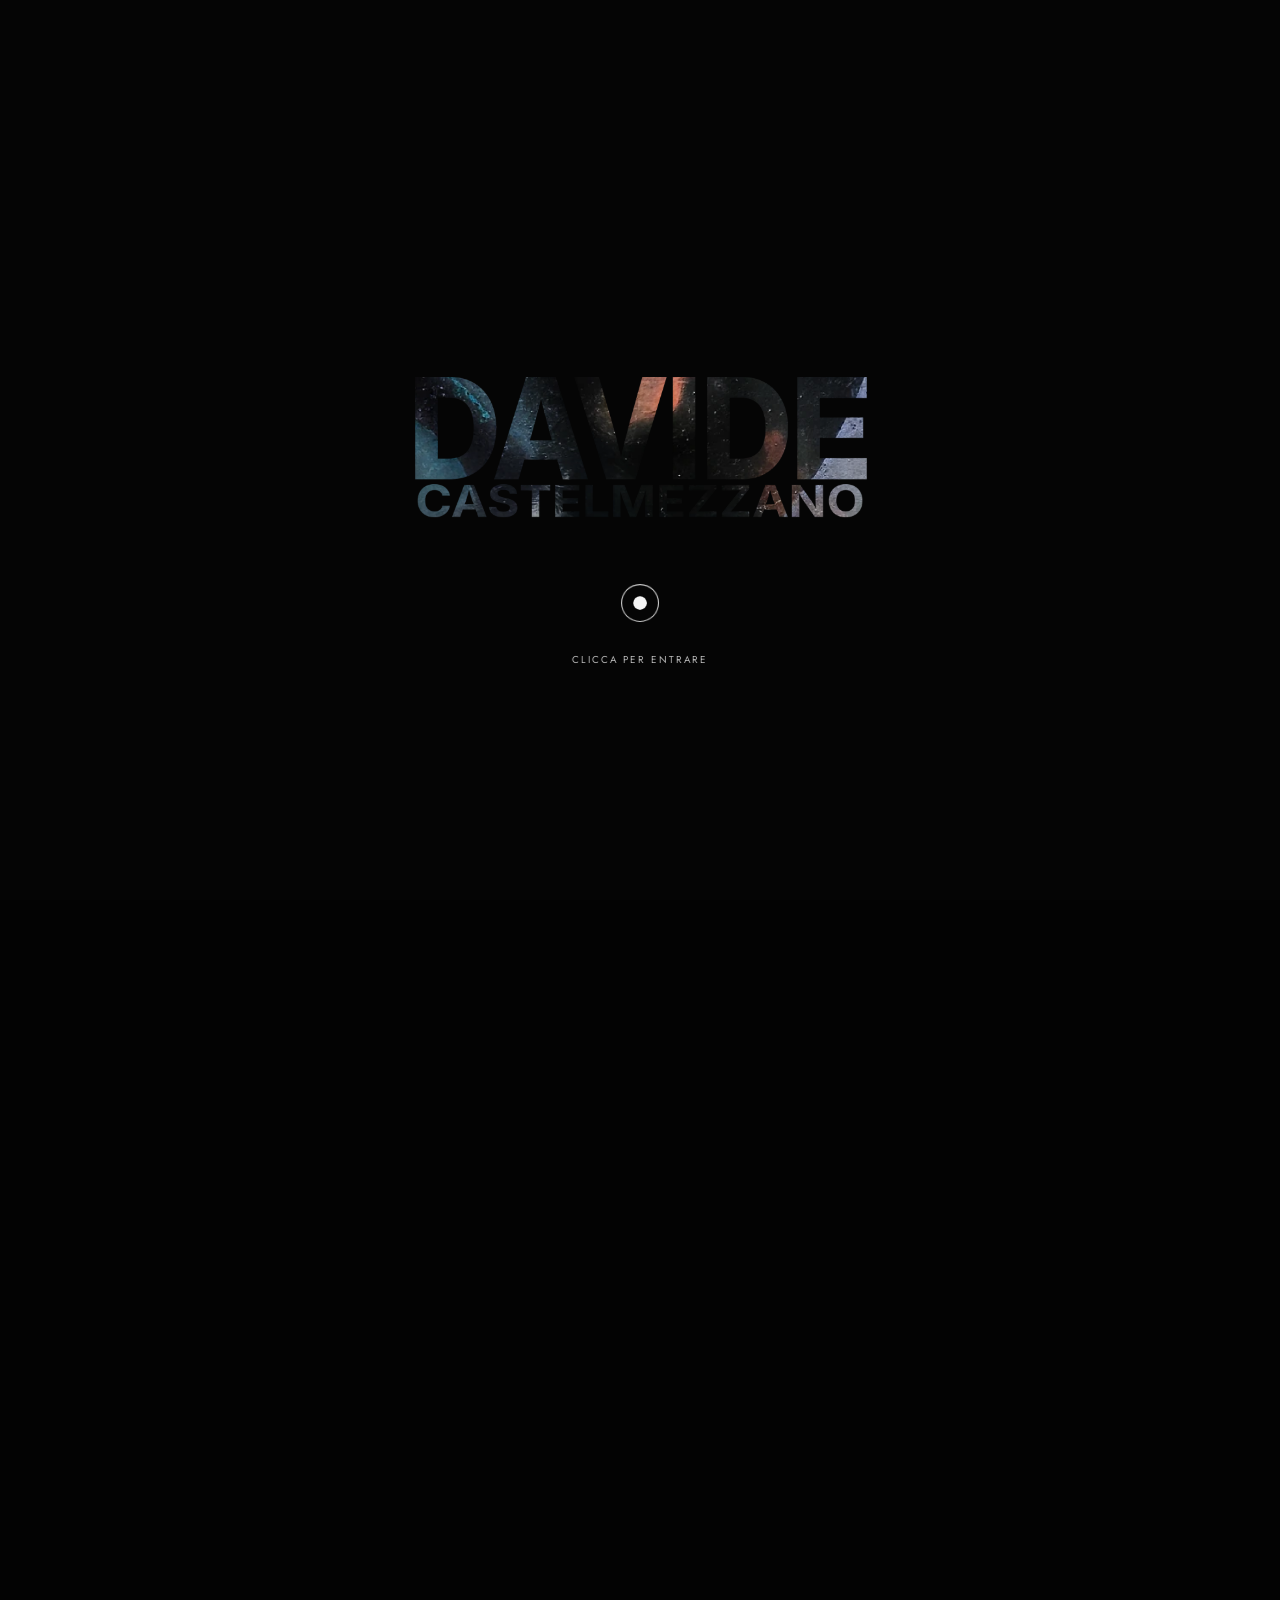
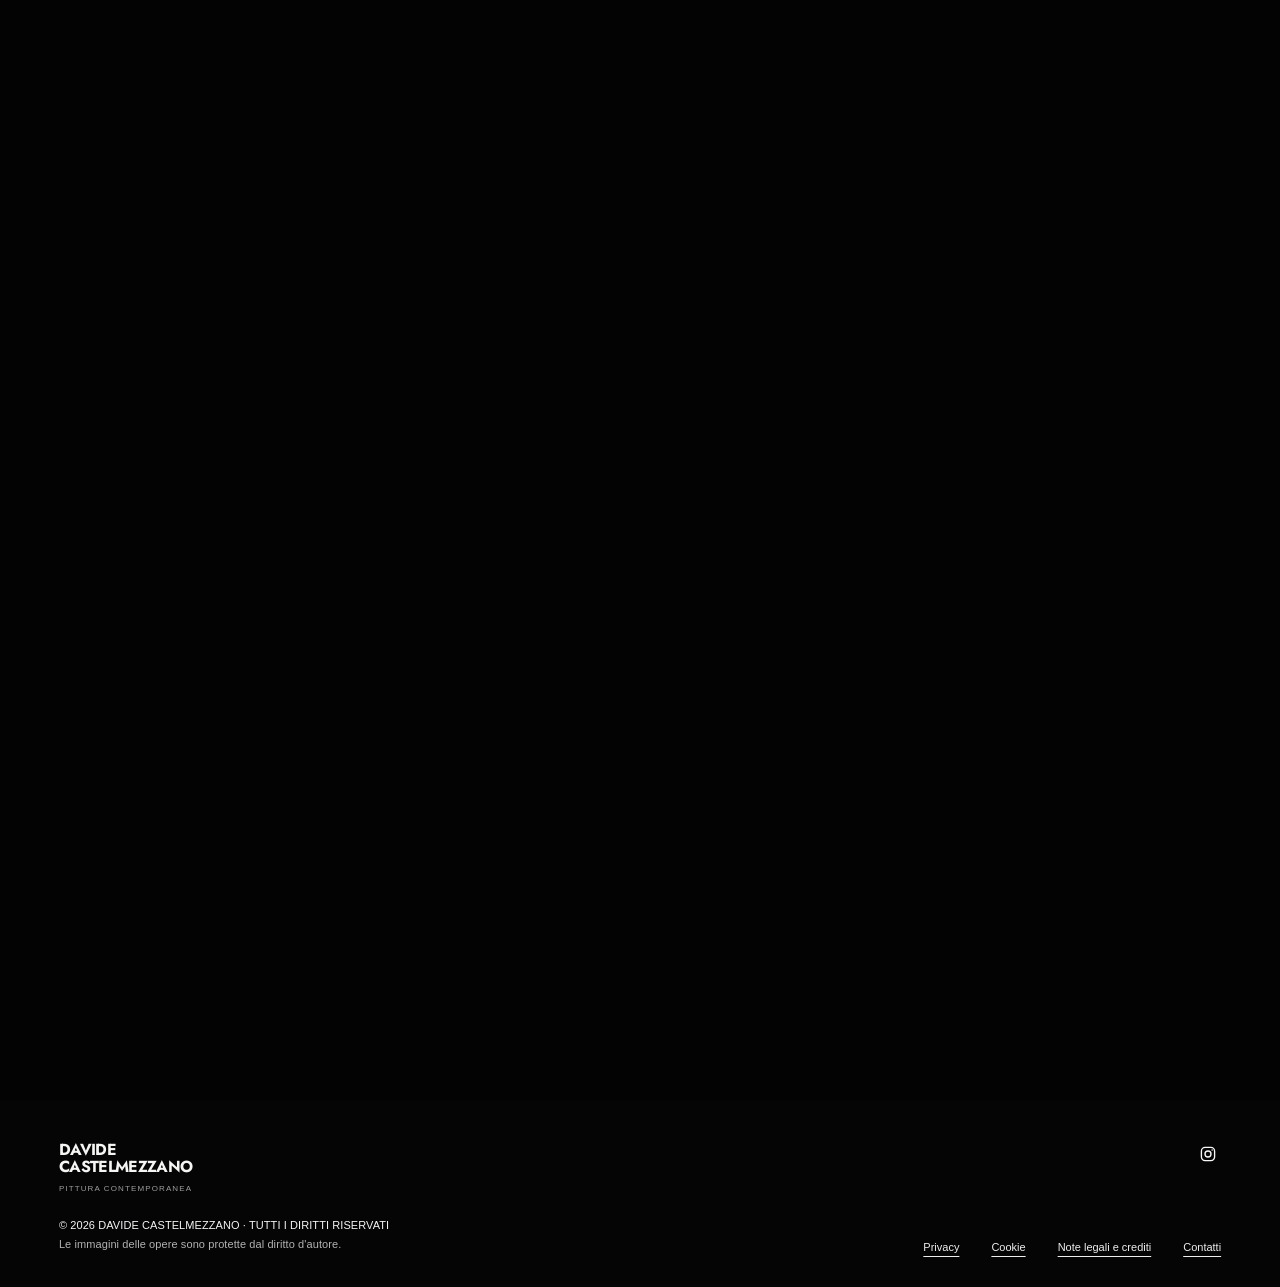
==== commit 1f49b21a: "REV215 - Ottimizzazione immagini e testi legali definitivi" ====
--- a/index.html
+++ b/index.html
@@ -30,7 +30,7 @@
 
 
 
-<link rel="stylesheet" href="CSS/rev202_bundle_02.css" id="rev202-style-02">
+<link rel="stylesheet" href="CSS/rev202_bundle_02.css?rev=213" id="rev202-style-02">
 
 
 
@@ -135,7 +135,7 @@
       <p>&copy; <span id="year">2026</span> DAVIDE CASTELMEZZANO &middot; TUTTI I DIRITTI RISERVATI</p>
       <p>Le immagini delle opere sono protette dal diritto d'autore.</p>
     </div>
-    <nav class="footer31-legal" aria-label="Informazioni legali"><a href="#/privacy">Privacy</a><a href="#/cookies">Cookie</a><a href="#/note-legali">Note legali e crediti</a></nav>
+    <nav class="footer31-legal" aria-label="Informazioni legali"><a href="#/privacy">Privacy</a><a href="#/cookies">Cookie</a><a href="#/note-legali">Note legali e crediti</a><a href="#/contatti">Contatti</a></nav>
   </div>
 </footer>
 <div id="zoom" class="overlay" role="dialog" aria-modal="true" aria-label="Opera ingrandita"><div class="overlay-top"><span class="eyebrow" id="zoom-name">Opera</span><button type="button" class="close" id="zoom-close" aria-label="Chiudi ingrandimento"></button></div><img class="zoom-image" id="zoom-img" alt=""><p id="zoom-caption" class="zoom-caption"></p></div>
@@ -145,9 +145,9 @@
  <div class="viewer-thumbs-area"><span class="viewer-thumbs-label">ALTRE OPERE <span id="viewer-counter"></span></span><div class="viewer-thumbs" id="viewer-thumbs" aria-label="Seleziona un'altra opera"></div></div>
  </div>
 <div id="index" class="overlay" role="dialog" aria-modal="true" aria-label="Indice delle opere"><div class="overlay-top"><span class="eyebrow" id="index-label">Indice delle opere</span><button type="button" class="close" id="index-close" aria-label="Chiudi indice"></button></div><div class="index-list" id="index-list"></div></div>
-<script id="script-02" data-site-source="js-2" src="JAVASCRIPT/02_script-02.js"></script>
-<script id="script-03" data-site-source="js-3" src="JAVASCRIPT/03_script-03.js"></script>
-<script id="script-04" data-site-source="js-4" src="JAVASCRIPT/04_script-04.js"></script>
+<script id="script-02" data-site-source="js-2" src="JAVASCRIPT/02_script-02.js?rev=214"></script>
+<script id="script-03" data-site-source="js-3" src="JAVASCRIPT/03_script-03.js?rev=213"></script>
+<script id="script-04" data-site-source="js-4" src="JAVASCRIPT/04_script-04.js?rev=215"></script>
 <script id="rev39-series-nav" data-site-source="js-5" src="JAVASCRIPT/05_rev39-series-nav.js"></script>
 <link rel="stylesheet" href="CSS/rev202_bundle_07.css" id="rev202-style-07">
 
--- a/CSS/rev202_bundle_02.css
+++ b/CSS/rev202_bundle_02.css
@@ -91,7 +91,7 @@
 @media(prefers-reduced-motion:reduce) {
   .home .home-process{height:auto!important}
   .home .process-stage{position:relative;height:85svh;min-height:480px;
-    background:#090a0b url('../MEDIA/home_hero_1.png') center/cover no-repeat}
+    background:#090a0b url('../MEDIA/home_hero_1.webp') center/cover no-repeat}
   .home .process-film{display:none!important}
   .home .process-shade{opacity:1!important;background:linear-gradient(180deg,#0008,#0007 55%,#050506)!important}
   .home .process-copy{opacity:1!important}
--- a/CSS/FINAL_TYPOGRAPHY_AND_NO_SHADOWS.css
+++ b/CSS/FINAL_TYPOGRAPHY_AND_NO_SHADOWS.css
@@ -63,7 +63,7 @@
 
 /* Aspetto delle tre pagine legali: sfondo nero, testo bianco,
    Jost per i titoli e Switzer per il corpo, senza altri selettori lingua.
-   Le bozze dei testi devono ancora essere sostituite con gli atti approvati. */
+   I testi delle informative provengono dal documento fornito REV205 (24 novembre 2026). */
 body.on-legal, body.on-legal #app{background:#090a0b!important;color:#f7f7f4!important}
 body.on-legal .site-header,body.on-legal .site-header.scrolled{
  background:#090a0b!important;color:#f7f7f4!important;
@@ -218,3 +218,7 @@
 @media(prefers-reduced-motion:reduce){
   body.on-series .rev155-immersive.rev211-entering #rev155-immersive-image {opacity:1!important;}
 }
+
+/* REV215 — supplied legal document: readable static policy text, discrete updated line. */
+body.on-legal #app .legal31-content .rev165-item.rev165-wait{opacity:1!important;transform:none!important;visibility:visible!important;filter:none!important;transition:none!important;pointer-events:auto!important}
+body.on-legal .legal31-update{margin-top:36px!important;opacity:.75;font-size:11px!important;letter-spacing:.01em}
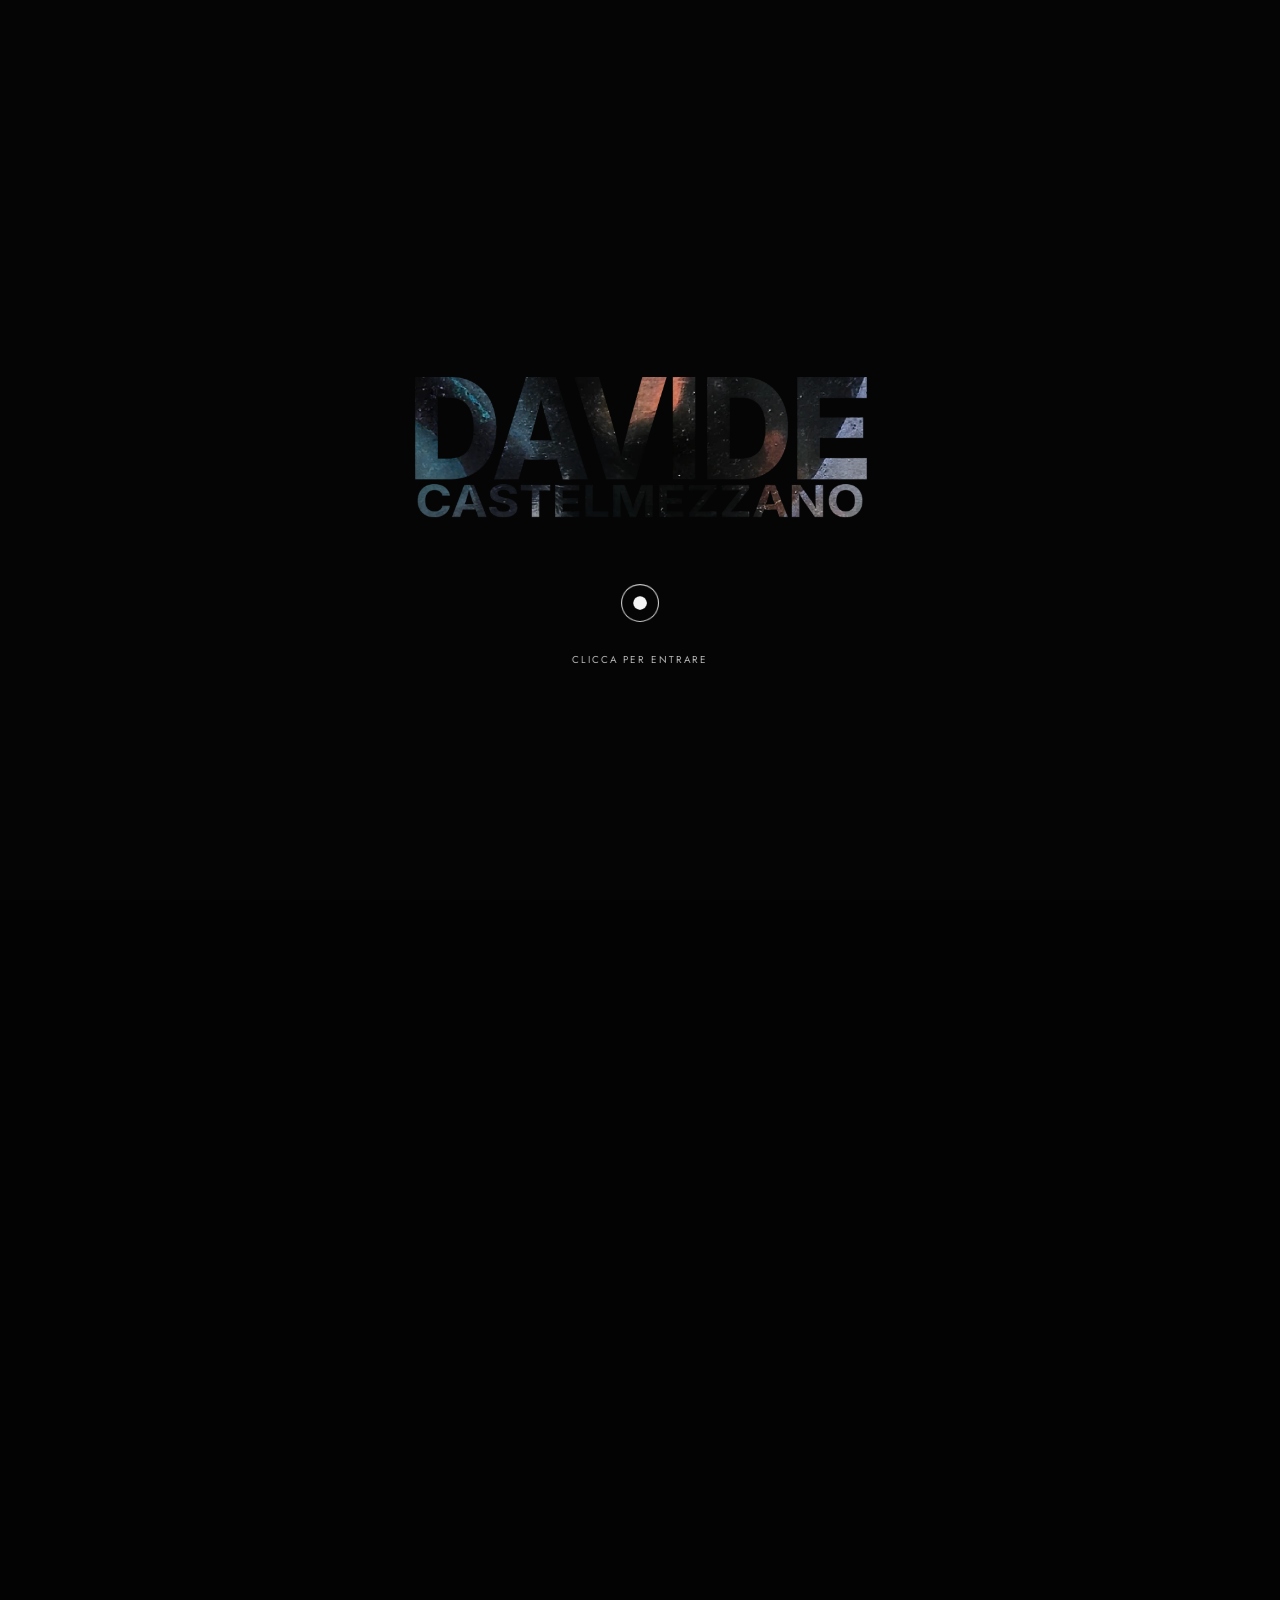
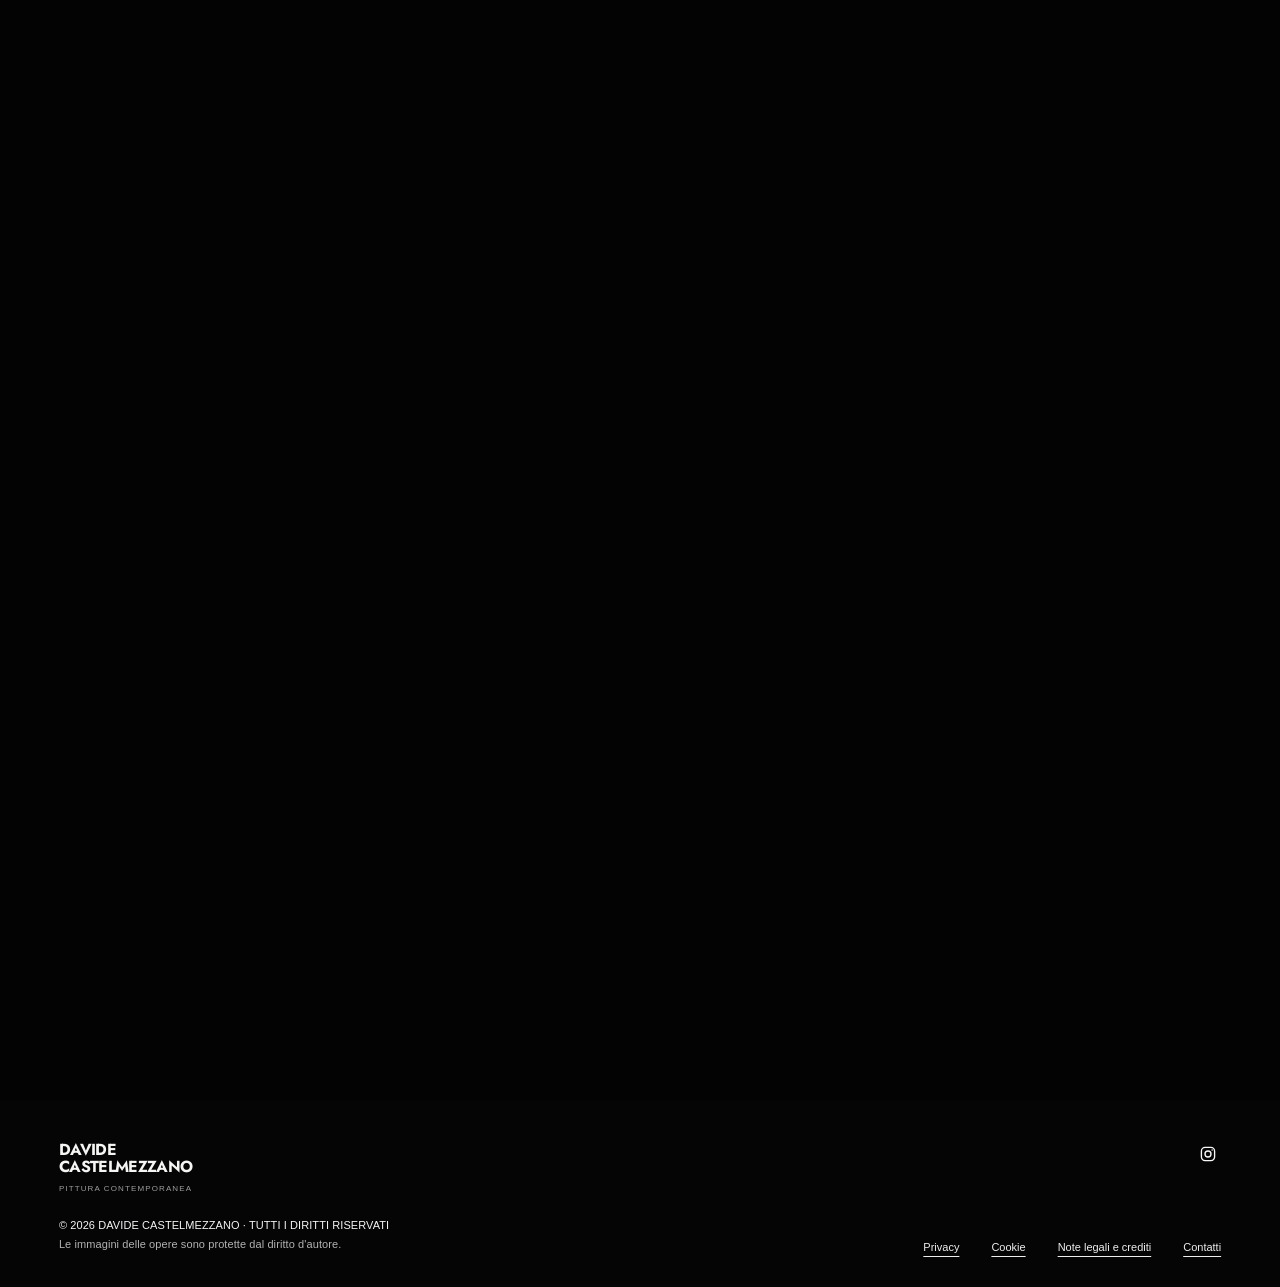
==== commit f363f44a: "REV217 - Ottimizzazione SEO." ====
--- a/index.html
+++ b/index.html
@@ -1,8 +1,23 @@
 <!doctype html>
 <html lang="it">
 <head>
-<meta charset="utf-8"><meta name="viewport" content="width=device-width,initial-scale=1"><meta name="theme-color" content="#f8f7f3"><meta name="description" content="Davide Castelmezzano, pittore contemporaneo. Neo Genesi, opere, ricerca, biografia, curriculum e contatti.">
-<title>Davide Castelmezzano — Pittura contemporanea</title>
+<script id="seo217-fixed-base">(function(){var b=document.querySelector('base')||document.createElement('base');if(location.protocol==='file:'){var nested=/\/(?:neogenesi|percorso|altrilavori|ricerca|bio|contatti|privacy|privacy-en|cookies|cookies-en|note-legali|note-legali-en)\/index\.html$/.test(location.pathname);b.href=new URL(nested?'../':'./',location.href).href;}else{b.href=location.pathname.startsWith('/davide-castelmezzano/')?'/davide-castelmezzano/':'/';}if(!b.parentNode)document.head.insertBefore(b,document.head.firstChild)})();</script>
+<meta charset="utf-8"><meta name="viewport" content="width=device-width,initial-scale=1"><meta name="theme-color" content="#f8f7f3"><meta name="description" content="Davide Castelmezzano (Matera, 1992) è un pittore contemporaneo che vive e lavora a Roma. Scopri la serie Neo Genesi, le opere, la ricerca pittorica e il curriculum.">
+<title>Davide Castelmezzano | Pittura contemporanea a Roma</title>
+<link rel="canonical" href="https://www.davidecastelmezzano.com/">
+<meta name="robots" content="index,follow,max-image-preview:large">
+<meta property="og:type" content="website">
+<meta property="og:site_name" content="Davide Castelmezzano">
+<meta property="og:locale" content="it_IT">
+<meta property="og:title" content="Davide Castelmezzano | Pittura contemporanea a Roma">
+<meta property="og:description" content="Davide Castelmezzano (Matera, 1992) è un pittore contemporaneo che vive e lavora a Roma. Scopri la serie Neo Genesi, le opere, la ricerca pittorica e il curriculum.">
+<meta property="og:url" content="https://www.davidecastelmezzano.com/">
+<meta property="og:image" content="https://www.davidecastelmezzano.com/MEDIA/home_hero_1.webp">
+<meta name="twitter:card" content="summary_large_image">
+<meta name="twitter:title" content="Davide Castelmezzano | Pittura contemporanea a Roma">
+<meta name="twitter:description" content="Davide Castelmezzano (Matera, 1992) è un pittore contemporaneo che vive e lavora a Roma. Scopri la serie Neo Genesi, le opere, la ricerca pittorica e il curriculum.">
+<meta name="twitter:image" content="https://www.davidecastelmezzano.com/MEDIA/home_hero_1.webp">
+<script type="application/ld+json">{"@context":"https://schema.org","@graph":[{"@type":"Person","@id":"https://www.davidecastelmezzano.com/#artist","name":"Davide Castelmezzano","jobTitle":"Pittore contemporaneo","url":"https://www.davidecastelmezzano.com/","birthPlace":{"@type":"Place","name":"Matera, Italia"},"homeLocation":{"@type":"Place","name":"Roma, Italia"},"sameAs":["https://www.instagram.com/davidecastelmezzano/"]},{"@type":"WebSite","@id":"https://www.davidecastelmezzano.com/#website","url":"https://www.davidecastelmezzano.com/","name":"Davide Castelmezzano — Pittura contemporanea","inLanguage":["it","en"],"publisher":{"@id":"https://www.davidecastelmezzano.com/#artist"}},{"@type":"WebPage","@id":"https://www.davidecastelmezzano.com/#webpage","url":"https://www.davidecastelmezzano.com/","name":"Davide Castelmezzano | Pittura contemporanea a Roma","description":"Davide Castelmezzano (Matera, 1992) è un pittore contemporaneo che vive e lavora a Roma. Scopri la serie Neo Genesi, le opere, la ricerca pittorica e il curriculum.","inLanguage":"it","isPartOf":{"@id":"https://www.davidecastelmezzano.com/#website"},"about":{"@id":"https://www.davidecastelmezzano.com/#artist"}}]}</script>
 <link rel="preconnect" href="https://fonts.googleapis.com"><link rel="preconnect" href="https://fonts.gstatic.com" crossorigin>
 <link rel="stylesheet" href="https://fonts.googleapis.com/css2?family=Jost:ital,wght@0,400;0,500;0,600;0,700;1,400;1,500;1,600;1,700&display=swap">
 <link rel="stylesheet" href="CSS/rev202_bundle_01.css" id="rev202-style-01">
@@ -115,12 +130,13 @@
 <link rel="preconnect" href="https://api.fontshare.com" crossorigin>
 <link href="https://api.fontshare.com/v2/css?f[]=switzer@400,500,600,700&display=swap" rel="stylesheet">
 <link rel="stylesheet" href="CSS/rev202_bundle_06.css" id="rev202-style-06">
+<noscript><style>body.site-booting #app{visibility:visible!important}body.site-booting .home139-entry{display:none!important}body.site-booting>.site-header{visibility:visible!important}.seo217-fallback{max-width:72ch;margin:9rem auto 5rem;padding:2rem;line-height:1.7;font:400 1.1rem sans-serif}.seo217-fallback h1{font-size:2rem}</style></noscript>
 </head>
 <body class="site-booting">
 <div class="home139-entry" id="home139-entry" role="dialog" aria-label="Davide Castelmezzano. Introduzione al sito" tabindex="-1"><canvas class="intro177-dust" aria-hidden="true"></canvas><canvas class="rev179-morph-film" id="rev179-morph-film" aria-hidden="true"></canvas><div class="intro177-sign" aria-hidden="true"><div class="intro177-eyebrow">PITTURA CONTEMPORANEA</div><div class="intro177-ink"><img class="intro178-paint" id="intro178-paint" alt="" aria-hidden="true" decoding="async"></div></div><button class="rev189-enter" type="button" aria-label="Entra nel sito" title="Entra nel sito"><span class="rev193-orbit-hover" aria-hidden="true"><span class="rev193-orbit-breath"><span class="rev193-outer-ring"></span><span class="rev193-inner-dot"></span></span></span><span class="rev193-cta-label" aria-hidden="true"><span class="rev193-cta-desktop">CLICCA PER ENTRARE</span><span class="rev193-cta-mobile">TOCCA PER ENTRARE</span></span></button></div>
 <script id="rev57-immersive-bridge" data-site-source="js-1" src="JAVASCRIPT/01_rev57-immersive-bridge.js"></script>
 <header class="site-header"><a class="brand" href="#/" aria-label="Torna alla homepage"><img class="rev178-logo" src="MEDIA/logo_davide.png" alt="Davide Castelmezzano" draggable="false"></a><button type="button" id="menu-toggle" class="menu-toggle" aria-expanded="false" aria-controls="site-nav" aria-label="Apri menu">MENU <span class="rev141-menu-symbol" aria-hidden="true"><i></i><i></i><i></i></span></button><div class="rev198-header-lang" role="group" aria-label="Lingua del sito / Website language"><button type="button" data-lang="it" aria-pressed="true">ITA</button><span class="rev198-lang-sep" aria-hidden="true">/</span><button type="button" data-lang="en" aria-pressed="false">ENG</button></div><nav id="site-nav" class="site-nav" aria-label="Navigazione principale"><a href="#/neogenesi" data-nav="opere">Opere</a><a href="#/ricerca" data-nav="ricerca">Ricerca</a><a href="#/bio" data-nav="bio">Bio / CV</a><a href="#/contatti" data-nav="contatti">Contatti</a><button id="site-series-switch" type="button" aria-label="Scegli un altro percorso pittorico">Serie pittoriche <svg viewBox="0 0 24 24" aria-hidden="true"><path d="m6 9 6 6 6-6"/></svg></button></nav></header>
-<main id="app"></main>
+<main id="app"><article class="seo217-fallback" aria-label="Davide Castelmezzano — Pittura contemporanea"><h1>Davide Castelmezzano — Pittura contemporanea</h1><p>Davide Castelmezzano (Matera, 1992) vive e lavora a Roma. La sua ricerca pittorica esplora le possibilità di trasfigurazione fantastica dell’immagine attraverso il dialogo tra gestualità pittorica e pareidolia.</p><ul><li>Neo Genesi — serie pittorica 2026</li><li>Biografia e curriculum</li><li>Ricerca pittorica</li><li>Contatti</li></ul></article><noscript><nav aria-label="Sezioni del portfolio"><a href="#/neogenesi">Neo Genesi</a> · <a href="/altrilavori/">Fantasia</a> · <a href="/percorso/">Enigmi semiotici</a> · <a href="#/ricerca">Ricerca</a> · <a href="#/bio">Biografia</a> · <a href="#/contatti">Contatti</a></nav></noscript><noscript><nav aria-label="Sezioni del portfolio"><a href="/neogenesi/">Neo Genesi</a> · <a href="/altrilavori/">Fantasia</a> · <a href="/percorso/">Enigmi semiotici</a> · <a href="/ricerca/">Ricerca</a> · <a href="/bio/">Biografia</a> · <a href="/contatti/">Contatti</a></nav></noscript></main>
 <footer class="site-footer footer31" aria-label="Informazioni, collegamenti legali e crediti">
   <div class="footer31-upper">
     <div class="footer31-brand" aria-label="Davide Castelmezzano, pittore"><strong>DAVIDE<br>CASTELMEZZANO</strong><span>PITTURA CONTEMPORANEA</span></div>
@@ -147,7 +163,7 @@
 <div id="index" class="overlay" role="dialog" aria-modal="true" aria-label="Indice delle opere"><div class="overlay-top"><span class="eyebrow" id="index-label">Indice delle opere</span><button type="button" class="close" id="index-close" aria-label="Chiudi indice"></button></div><div class="index-list" id="index-list"></div></div>
 <script id="script-02" data-site-source="js-2" src="JAVASCRIPT/02_script-02.js?rev=214"></script>
 <script id="script-03" data-site-source="js-3" src="JAVASCRIPT/03_script-03.js?rev=213"></script>
-<script id="script-04" data-site-source="js-4" src="JAVASCRIPT/04_script-04.js?rev=215"></script>
+<script id="script-04" data-site-source="js-4" src="JAVASCRIPT/04_script-04.js?rev=217"></script>
 <script id="rev39-series-nav" data-site-source="js-5" src="JAVASCRIPT/05_rev39-series-nav.js"></script>
 <link rel="stylesheet" href="CSS/rev202_bundle_07.css" id="rev202-style-07">
 
@@ -160,7 +176,7 @@
 
 <script id="rev132-scroll-rhythm" data-site-source="js-6" src="JAVASCRIPT/06_rev132-scroll-rhythm.js"></script>
 <script id="script-07" data-site-source="js-7" src="JAVASCRIPT/07_script-07.js"></script>
-<script id="rev169-menu-interactions" data-site-source="js-8" src="JAVASCRIPT/08_rev169-menu-interactions.js"></script>
+<script id="rev169-menu-interactions" data-site-source="js-8" src="JAVASCRIPT/08_rev169-menu-interactions.js?rev=217"></script>
 <script id="rev177-intro-dust-controller" data-site-source="js-17" src="JAVASCRIPT/17_rev177-intro-dust-controller.js"></script>
 <script id="home-rev139" data-site-source="js-9" src="JAVASCRIPT/09_home-rev139.js"></script>
 <link rel="stylesheet" href="CSS/rev202_bundle_08.css" id="rev202-style-08">
@@ -196,8 +212,9 @@
 
 
 <link rel="stylesheet" href="CSS/rev202_film_inquadratura.css" id="rev202-film-crop">
-<script id="rev198-i18n" data-site-source="js-18" src="JAVASCRIPT/18_rev198-i18n.js"></script>
+<script id="rev198-i18n" data-site-source="js-18" src="JAVASCRIPT/18_rev198-i18n.js?rev=217"></script>
 <link rel="stylesheet" href="CSS/REV205_mobile_readability.css" id="rev205-mobile-readability">
 <link rel="stylesheet" href="CSS/REV206_gallery_scaling_touch.css" id="rev206-gallery-touch">
 <link rel="stylesheet" href="CSS/FINAL_TYPOGRAPHY_AND_NO_SHADOWS.css">
+<script src="JAVASCRIPT/19_rev217_seo.js?rev=217" defer></script>
 </body></html>
--- a/CSS/FINAL_TYPOGRAPHY_AND_NO_SHADOWS.css
+++ b/CSS/FINAL_TYPOGRAPHY_AND_NO_SHADOWS.css
@@ -222,3 +222,18 @@
 /* REV215 — supplied legal document: readable static policy text, discrete updated line. */
 body.on-legal #app .legal31-content .rev165-item.rev165-wait{opacity:1!important;transform:none!important;visibility:visible!important;filter:none!important;transition:none!important;pointer-events:auto!important}
 body.on-legal .legal31-update{margin-top:36px!important;opacity:.75;font-size:11px!important;letter-spacing:.01em}
+
+/* REV216: asynchronously decoded original master, only in exploration. */
+body.on-series .rev155-immersive .rev155-immersive-canvas > img.rev216-hires-image {
+ position:absolute;top:50%;left:50%;z-index:2;max-width:none;max-height:none;
+ display:block;object-fit:fill;pointer-events:none;user-select:none;
+ opacity:0!important;transition:opacity 260ms ease-out!important;
+ will-change:auto;
+}
+body.on-series .rev155-immersive.rev211-active .rev155-immersive-canvas > img.rev216-hires-image.rev216-hires-ready {
+ opacity:1!important;
+}
+body.on-series .rev155-immersive.rev211-entering .rev155-immersive-canvas > img.rev216-hires-image {opacity:0!important;}
+@media (prefers-reduced-motion:reduce) {
+ body.on-series .rev155-immersive .rev155-immersive-canvas > img.rev216-hires-image {transition:none!important;}
+}
